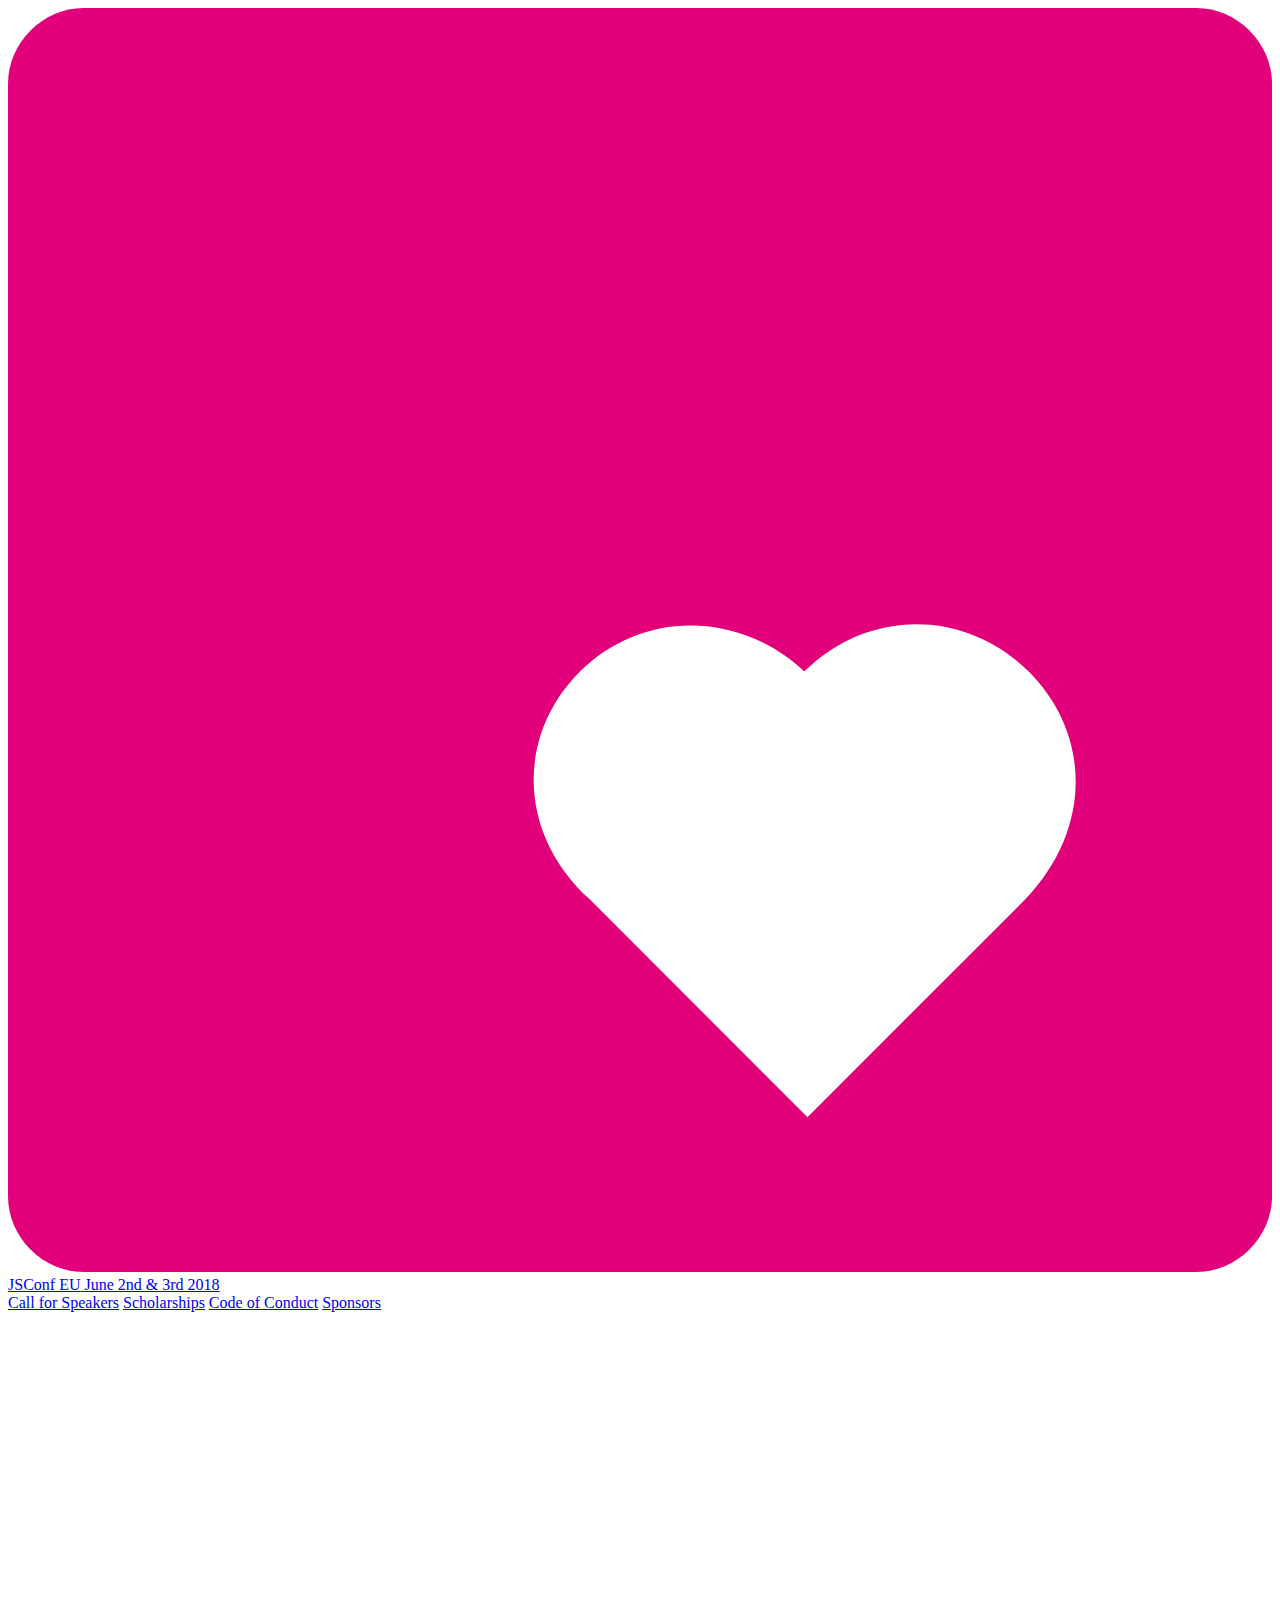
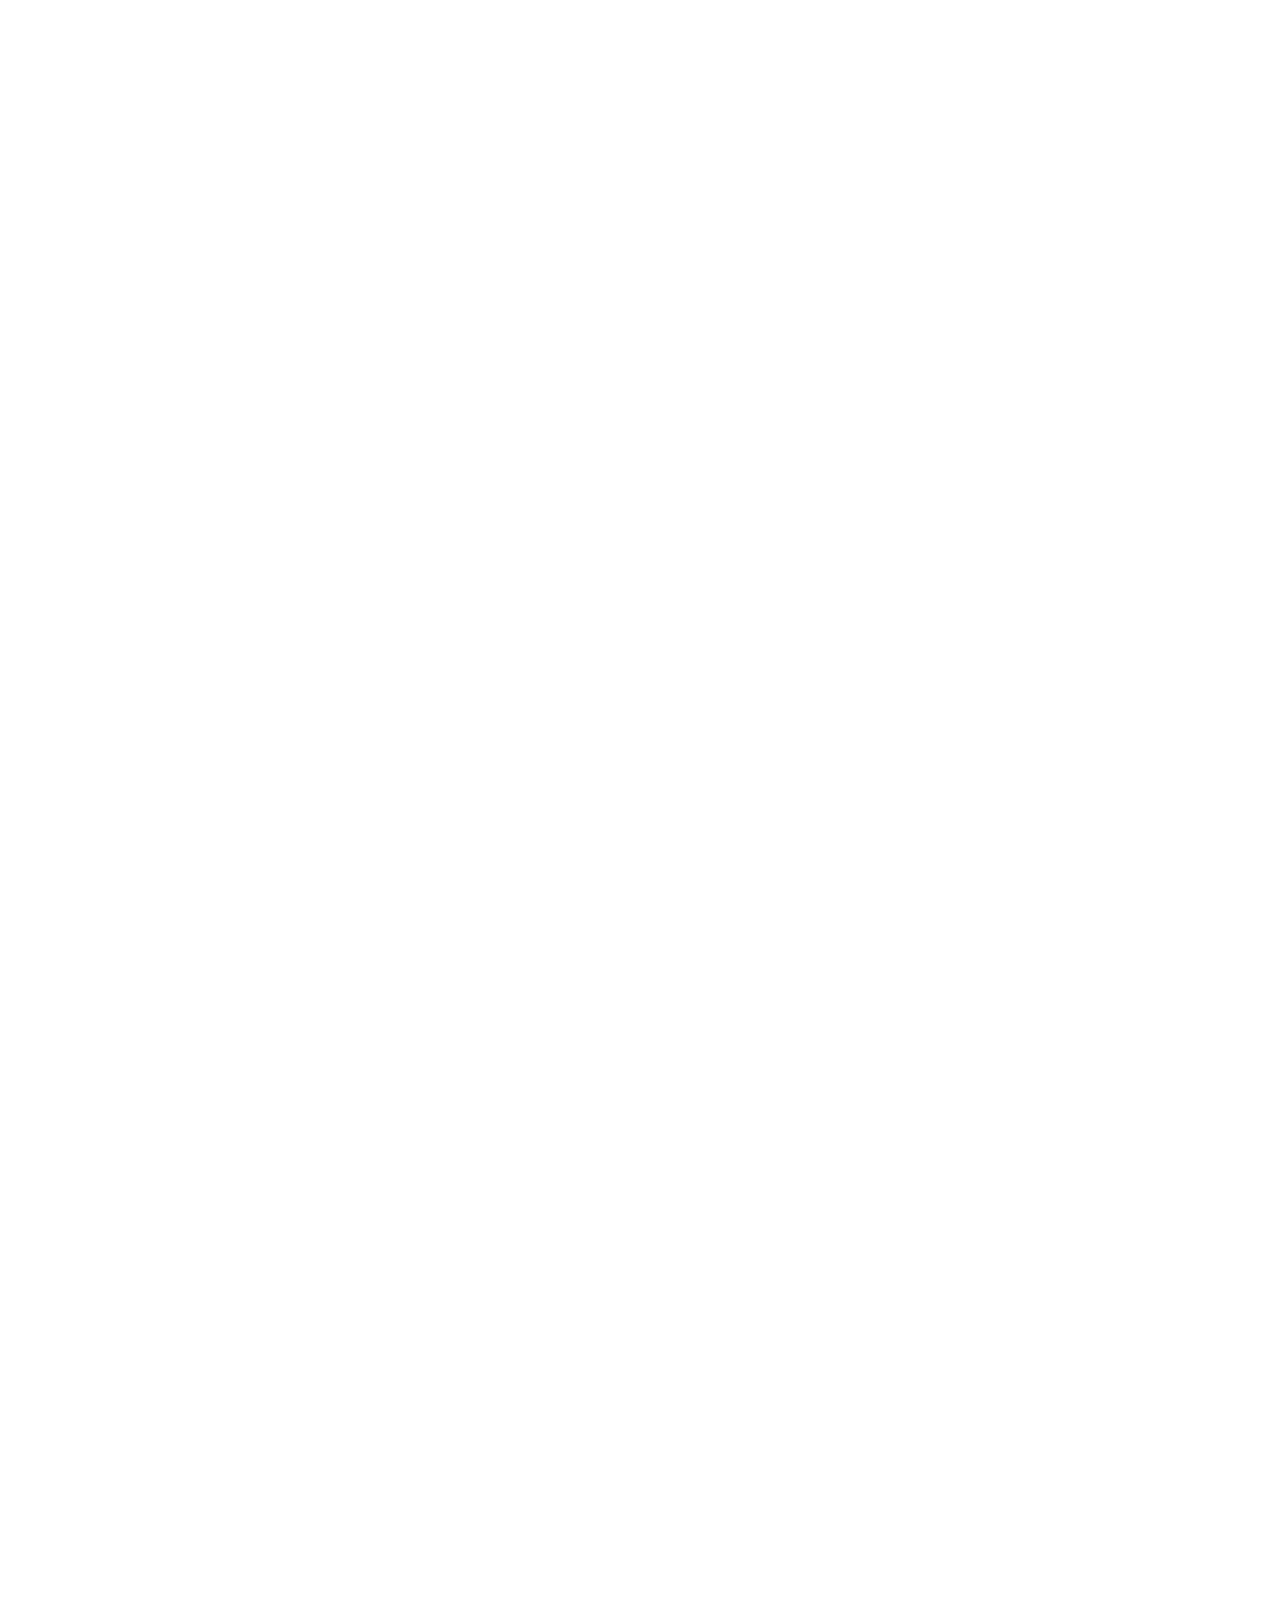
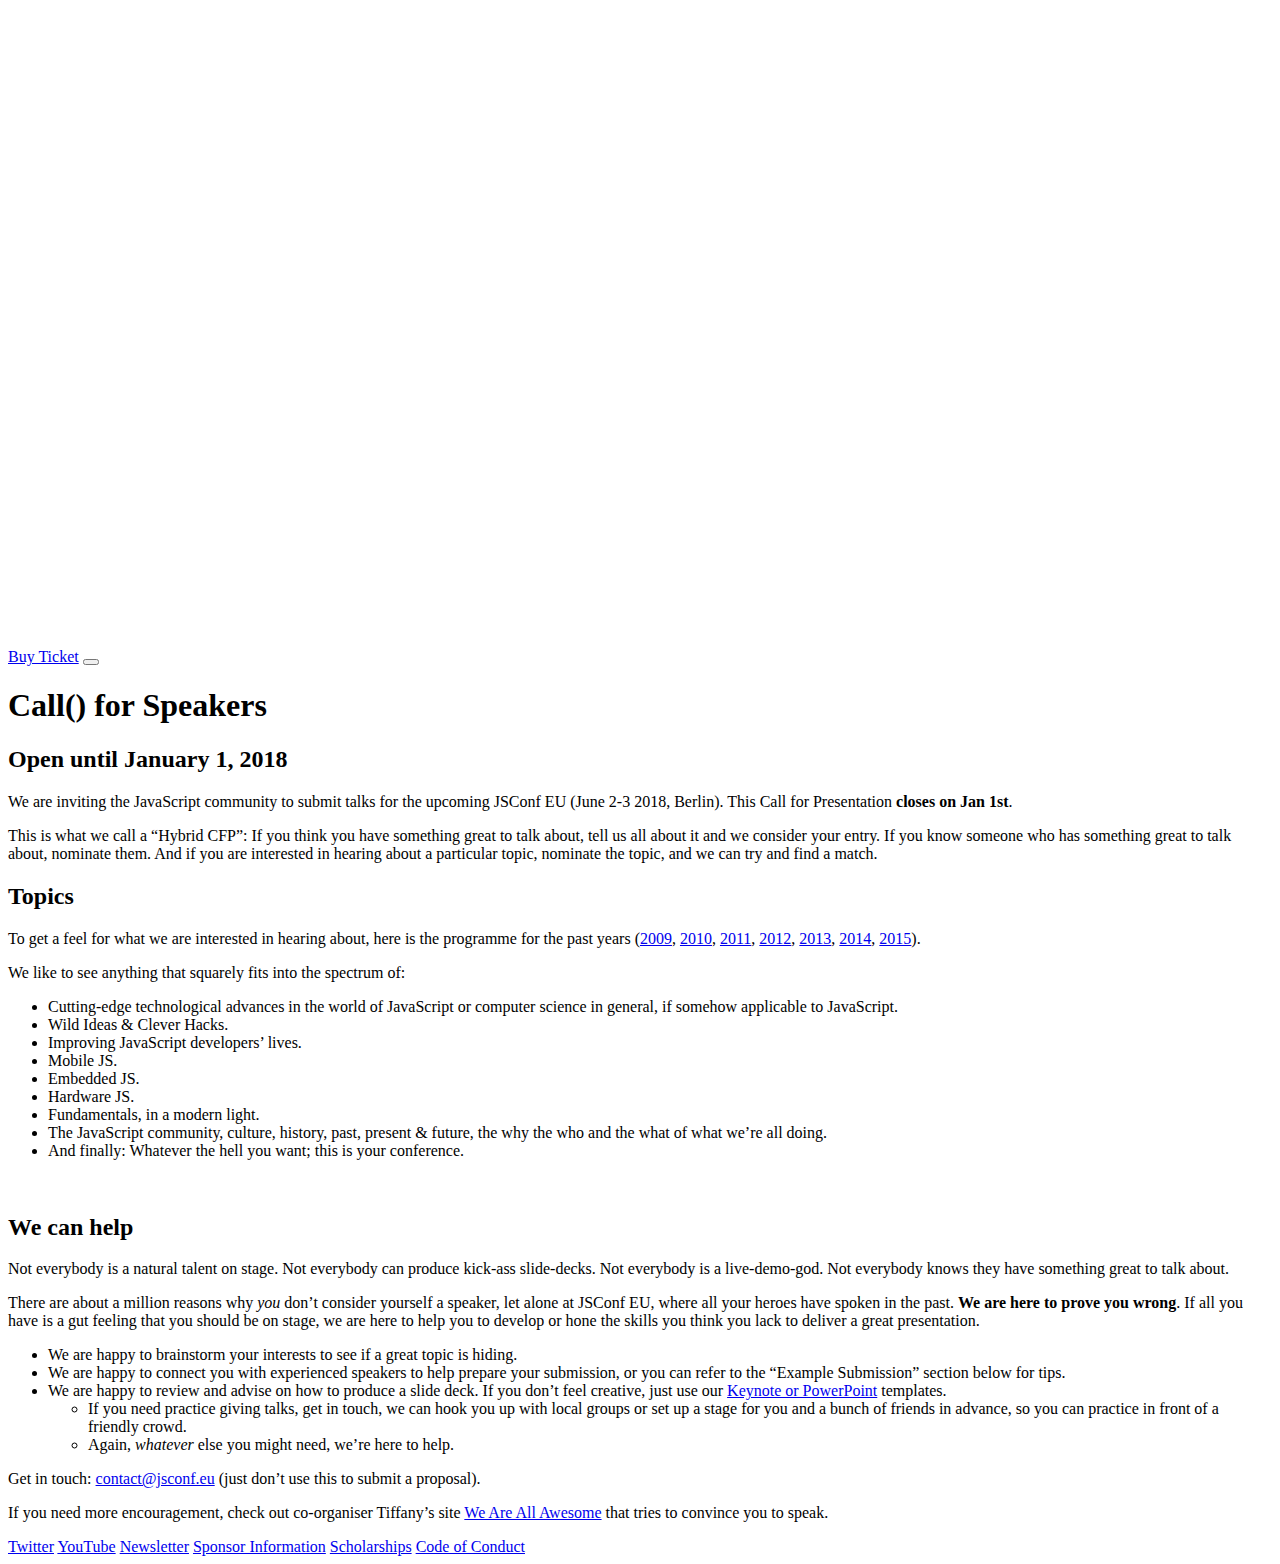
==== call-for-speakers/index.html @ 388cb3fb "Build 90660feef7602e4b3c41ac2920a0a9132fcb160b" ====
<!DOCTYPE html>
<html>
  <head>
    <meta charset="utf-8">
    <meta http-equiv="x-ua-compatible" content="ie=edge">
    <title>
      
      JSConf EU
    </title>
    <meta name="description" content="">
    <meta name="viewport" content="width=device-width, initial-scale=1">

    <link rel="apple-touch-icon" sizes="180x180" href="/apple-touch-icon.png">
    <link rel="icon" type="image/png" sizes="32x32" href="/favicon-32x32.png">
    <link rel="icon" type="image/png" sizes="16x16" href="/favicon-16x16.png">
    <link rel="manifest" href="/manifest.json">
    <link rel="mask-icon" href="/safari-pinned-tab.svg" color="#5bbad5">
    <meta name="theme-color" content="#ffffff">

    <link rel="stylesheet" href="/2018.jsconf.eu/css/main.css">
    <script src="https://use.typekit.net/gug4wmv.js"></script>
    <script>try{Typekit.load({ async: true });}catch(e){}</script>
  </head>
  <body>
    <div style="height: 0; width: 0; position: absolute; visibility: hidden;">
      <svg xmlns="http://www.w3.org/2000/svg" xmlns:xlink="http://www.w3.org/1999/xlink"><defs><path id="path-1" d="M.21.455h5.755v2.78H.21V.454z"/><path id="path-3" d="M9.38.947v9.099H.83v-9.1h8.55z"/><path id="path-5" d="M0 10.75V.532h6.804V10.75H0z"/><style>.cls-1{fill:#6058c5}.cls-2{fill:#ff008f}.cls-3{fill:#dde4f2}.cls-5{fill:#303f62}</style></defs><symbol id="form-cfs-01" viewBox="0 0 1610 2068"><g id="Startpage" fill="none" fill-rule="evenodd"><g id="form-cfs-01" transform="translate(-41)"><path d="M1289.258 786.325c15.043-2.625 24.698-3.88 36.165-3.579 1.92.051 3.853-.019 5.742-.36 9.669-1.754 22.013 2.838 32.73 6.486 2.064.703 4.2 1.151 6.364 1.43 14.627 1.885 21.215 8.982 30.729 15.351.639.427 1.277.88 1.884 1.351 12.486 9.714 19.196 14.41 27.255 22.947.675.715 1.3 1.467 1.9 2.244 5.9 7.646 12.94 15.816 18.506 24.805 1.89 3.053 3.129 6.451 3.883 9.961 1.118 5.208 3.087 9.785 5.199 14.221 5.998 12.601 19.69 19.71 33.422 17.222 3.36-.609 6.7-1.14 10.039-1.332 2.4-.139 4.805.071 7.173.492 12.116 2.158 23.819 2.624 35.147 6.23 10.53 2.943 22.87 8.945 33.36 15.41a33.07 33.07 0 0 0 2.605 1.447c14.537 7.26 18.475 12.642 24.646 19.73 1.684 1.935 3.544 3.731 5.647 5.2 8.146 5.691 13.41 16.081 18.48 25.817 1.167 2.241 2.133 4.591 2.744 7.043 2.614 10.506 9.958 21.363 13.167 33.002.265.96.595 1.897.978 2.817 2.915 7.003 3.723 24.074 3.329 36.37-.051 1.577.01 3.16.202 4.726 1.909 15.604-3.208 23.616-6.927 34.773a31.668 31.668 0 0 1-.757 2.051c-4.886 11.866-8.608 22.282-14.912 32.345a29.556 29.556 0 0 1-1.935 2.705c-8.733 10.974-13.631 17.866-21.14 25.181-1.894 1.845-4.038 3.414-6.337 4.72-12.301 6.988-18.636 14.846-29.396 20.68a38.55 38.55 0 0 0-2.291 1.344c-10.11 6.392-23.897 10.283-37.513 13.393-1.401.32-2.767.766-4.107 1.283-14.756 5.694-32.036 6.88-49.337 10.531a30.532 30.532 0 0 0-4.552 1.34c-23.487 8.934-37.077 8.085-56.151 12.345-18.38 2.945-38.026 8.32-56.074 12.434a31.65 31.65 0 0 0-3.133.891c-20.931 7.1-34.142 7.638-48.95 10.834-.684.148-1.381.275-2.073.374-12.03 1.726-23.308 4.091-33.025 6.413-17.415 4.161-34.731-7.207-37.82-24.844-1.522-8.692-3.262-18.568-5.51-29.05-.347-1.626-.8-3.233-1.405-4.78-5.777-14.784-6.627-32.08-10.58-49.763-4.562-25.164-8.001-36.305-11.983-53.53-.55-2.378-.793-4.818-.78-7.257.112-19.23-7.898-34.23-12.263-50.647-.61-2.287-.925-4.649-.994-7.015-.638-21.862-7.76-33.68-11.532-48.449-.335-1.313-.544-2.652-.696-3.998-1.466-12.89-4.652-28.124-4.434-41.56.714-18.018 1.994-26.4 5.075-37.58.5-1.816.808-3.674 1.014-5.546 1.117-10.137 7.657-20.303 13.445-29.56a31.296 31.296 0 0 0 3.09-6.543c3.282-9.66 13.094-17.622 21.384-25.142 1.077-.978 2.103-2.01 3.027-3.133 9.085-11.049 18.255-14.886 28.642-20.099 1.349-.677 2.758-1.223 4.193-1.69 12.63-4.114 22.714-9.833 35.44-12.482" id="Page-1" fill="#FFC4BC"/><g id="Page-1" transform="rotate(90 379.968 1161.968)"><path d="M230.628 145.836c.291-.825.34-1.699 0-2.524-.63-1.263-1.457-2.185-2.865-2.72-1.407-.533-3.447-.437-4.612.34-1.166.777-2.185 3.351-.336 4.476.267.174 1.93.79 3.67 1.11 1.741.318 3.56.338 4.143-.682" id="Fill-1" fill="#303F62"/><path d="M195.888 29.437c-.784-1.176-3.38-2.205-4.517-.34-.174.27-.797 1.948-1.119 3.705-.32 1.757-.342 3.593.687 4.18.833.295 1.715.344 2.548 0 1.274-.636 2.205-1.47 2.744-2.89.54-1.421.441-3.48-.343-4.655" id="Fill-3" fill="#303F62"/><path d="M221.645 158.273c.268.173 1.93.79 3.67 1.108 1.742.319 3.56.34 4.144-.68.29-.825.34-1.7 0-2.525-.631-1.262-1.457-2.185-2.865-2.718-1.408-.535-3.447-.438-4.612.339-1.166.777-2.185 3.35-.337 4.476" id="Fill-5" fill="#303F62"/><path d="M214.307 40.846c1.291-.571 2.252-1.351 2.852-2.732.601-1.381.601-3.423-.12-4.624-.72-1.201-3.243-2.341-4.455-.55-.185.26-.881 1.89-1.282 3.615-.401 1.724-.508 3.54.483 4.17.811.33 1.681.42 2.522.12" id="Fill-7" fill="#303F62"/><path d="M212.603 49.672c.124-.866 0-1.733-.495-2.476-.867-1.114-1.857-1.856-3.342-2.104-1.486-.248-3.467.248-4.457 1.238-.99.99-1.485 3.714.548 4.455.296.117 2.047.396 3.817.367 1.769-.029 3.557-.366 3.929-1.48" id="Fill-9" fill="#303F62"/><path d="M200.14 82.72c1.484.248 3.465-.248 4.455-1.238.99-.99 1.485-3.714-.548-4.455-.296-.117-2.047-.396-3.816-.367-1.77.029-3.558.366-3.93 1.48-.123.867 0 1.733.496 2.476.866 1.114 1.857 1.856 3.342 2.104" id="Fill-11" fill="#303F62"/><path d="M202.525 99.212c1.356-.391 2.413-1.034 3.195-2.321.782-1.288 1.057-3.31.506-4.598-.552-1.287-2.897-2.758-4.34-1.146-.22.232-1.13 1.754-1.758 3.408-.631 1.654-.982 3.439-.085 4.198.758.436 1.608.643 2.482.459" id="Fill-13" fill="#303F62"/><path d="M208.223 64.952c.601-1.381.601-3.422-.12-4.624-.721-1.2-3.242-2.341-4.455-.548-.186.259-.881 1.89-1.281 3.613-.402 1.724-.509 3.541.482 4.171.811.33 1.681.421 2.522.12 1.291-.57 2.251-1.351 2.852-2.732" id="Fill-15" fill="#303F62"/><path d="M216.75 94.512c.803.347 1.672.456 2.52.173 1.301-.542 2.278-1.302 2.908-2.67.63-1.368.674-3.409-.022-4.625-.695-1.216-3.192-2.41-4.442-.644-.19.255-.92 1.871-1.358 3.586-.438 1.715-.584 3.53.394 4.18" id="Fill-17" fill="#303F62"/><path d="M231.506 122.101c-.127-.292-1.168-1.728-2.439-2.958-1.272-1.23-2.775-2.257-3.825-1.732-.7.525-1.226 1.225-1.4 2.101-.176 1.4 0 2.626.874 3.851.876 1.225 2.626 2.276 4.027 2.276 1.401 0 3.676-1.576 2.763-3.538" id="Fill-19" fill="#303F62"/><path d="M260.776 110.842c-.134-.865-.505-1.658-1.195-2.225-1.153-.813-2.317-1.235-3.81-1.04-1.493.196-3.244 1.246-3.903 2.482-.66 1.236-.34 3.986 1.822 4.103.317.026 2.073-.217 3.758-.76 1.684-.543 3.297-1.386 3.328-2.56" id="Fill-21" fill="#303F62"/><path d="M361.759 100.582c.296.117 2.047.396 3.817.367 1.769-.03 3.558-.366 3.929-1.48.124-.866 0-1.733-.496-2.475-.866-1.115-1.856-1.857-3.341-2.105-1.486-.247-3.467.248-4.457 1.238-.99.99-1.485 3.713.548 4.455" id="Fill-23" fill="#303F62"/><path d="M265.721 79.077c1.226-.875 2.276-2.625 2.276-4.026 0-1.401-1.576-3.677-3.538-2.763-.292.127-1.727 1.167-2.958 2.439-1.23 1.272-2.257 2.775-1.732 3.825.525.7 1.225 1.226 2.1 1.4 1.401.175 2.626 0 3.852-.875" id="Fill-25" fill="#303F62"/><path d="M245.042 127.217c.307.083 2.079.167 3.833-.057 1.756-.224 3.497-.756 3.743-1.904.027-.875-.192-1.723-.766-2.407-.984-1.01-2.051-1.64-3.554-1.722-1.504-.082-3.418.63-4.293 1.722-.875 1.094-1.066 3.855 1.037 4.368" id="Fill-27" fill="#303F62"/><path d="M246.511 73.146c1.374-.274 3.296-2.266 2.016-4.011-.182-.261-1.484-1.465-2.973-2.422-1.488-.958-3.163-1.67-4.09-.948-.583.652-.96 1.442-.96 2.334.102 1.408.514 2.575 1.612 3.605 1.1 1.03 3.022 1.717 4.395 1.442" id="Fill-29" fill="#303F62"/><path d="M236.957 86.329c1.4 0 3.676-1.576 2.763-3.538-.127-.292-1.168-1.728-2.44-2.959-1.27-1.23-2.774-2.256-3.824-1.731-.7.525-1.226 1.225-1.4 2.1-.176 1.4 0 2.627.875 3.852s2.625 2.276 4.026 2.276" id="Fill-31" fill="#303F62"/><path d="M238.063 60.956c-.126-.292-1.167-1.728-2.439-2.958-1.272-1.23-2.775-2.257-3.825-1.732-.7.525-1.226 1.225-1.4 2.101-.175 1.4 0 2.626.874 3.851.876 1.225 2.626 2.276 4.027 2.276 1.401 0 3.677-1.576 2.763-3.538" id="Fill-33" fill="#303F62"/><path d="M242.477 28.921c-.126-.292-1.167-1.728-2.44-2.958-1.271-1.23-2.773-2.257-3.824-1.732-.7.525-1.225 1.225-1.4 2.101-.175 1.4 0 2.626.875 3.851s2.626 2.276 4.026 2.276 3.677-1.576 2.763-3.538" id="Fill-35" fill="#303F62"/><path d="M263.992 141.17c.312-.063 1.934-.78 3.404-1.766 1.47-.985 2.788-2.239 2.494-3.377-.366-.794-.941-1.455-1.76-1.809-1.332-.465-2.568-.55-3.95.05-1.381.598-2.775 2.09-3.068 3.46-.294 1.37.77 3.924 2.88 3.442" id="Fill-37" fill="#303F62"/><path d="M140.925 33.52c1.321-.265 3.172-2.182 1.94-3.86-.175-.253-1.428-1.41-2.86-2.332-1.434-.922-3.045-1.607-3.937-.913-.562.628-.926 1.388-.926 2.247.1 1.355.496 2.478 1.554 3.47 1.057.991 2.907 1.651 4.23 1.387" id="Fill-39" fill="#303F62"/><path d="M123.561 21.835c-.65.488-1.14 1.139-1.302 1.953-.163 1.302 0 2.442.814 3.582.814 1.139 2.442 2.116 3.743 2.116 1.303 0 3.42-1.465 2.57-3.29-.118-.272-1.086-1.606-2.268-2.751-1.183-1.144-2.58-2.1-3.557-1.61" id="Fill-41" fill="#303F62"/><path d="M133.73 7.318c-.73.196-1.375.589-1.796 1.234-.59 1.067-.842 2.105-.533 3.368.308 1.262 1.375 2.665 2.497 3.114 1.123.449 3.45-.084 3.348-1.95-.008-.274-.382-1.758-1.006-3.152-.625-1.394-1.5-2.698-2.51-2.614" id="Fill-43" fill="#303F62"/><path d="M134.945 76.611c1.557 0 4.087-1.75 3.07-3.933-.14-.325-1.297-1.92-2.711-3.288-1.413-1.368-3.084-2.509-4.252-1.925-.778.583-1.362 1.362-1.556 2.335-.195 1.557 0 2.92.973 4.281.973 1.363 2.919 2.53 4.476 2.53" id="Fill-45" fill="#303F62"/><path d="M130.18 55.678c1.599.267 3.73-.266 4.795-1.332 1.066-1.065 1.599-3.995-.59-4.793-.318-.126-2.202-.426-4.105-.395-1.904.03-3.828.394-4.227 1.592-.134.932 0 1.865.532 2.664.932 1.199 1.998 1.998 3.596 2.264" id="Fill-47" fill="#303F62"/><path d="M294.796 5.83c1.32-.55 2.308-1.319 2.946-2.704.284-.618.443-1.372.477-2.126h-6.255c-.04.14-.08.28-.117.422-.443 1.736-.59 3.573.4 4.232.812.352 1.692.462 2.55.176" id="Fill-49" fill="#303F62"/><path d="M293.617 45.307c-.626-1.253-3.053-2.583-4.4-.889-.205.245-1.023 1.818-1.555 3.505-.532 1.688-.778 3.49.162 4.195.783.392 1.644.548 2.505.313 1.33-.47 2.35-1.173 3.053-2.505.705-1.33.861-3.367.235-4.619" id="Fill-51" fill="#303F62"/><path d="M152.153 17.486c.628-1.187.768-3 .209-4.117-.558-1.116-2.721-2.303-3.921-.793-.183.218-.912 1.62-1.387 3.124-.474 1.505-.693 3.112.144 3.74.698.35 1.466.488 2.233.28 1.187-.42 2.094-1.048 2.722-2.234" id="Fill-53" fill="#303F62"/><path d="M143.842 41.723c-.123.311-.416 2.146-.385 4.002.031 1.856.384 3.731 1.552 4.121.91.129 1.817 0 2.596-.519 1.17-.909 1.947-1.948 2.207-3.505.26-1.558-.26-3.635-1.298-4.674-1.039-1.038-3.895-1.558-4.672.575" id="Fill-55" fill="#303F62"/><path d="M192.76 11.628c-.182.28-.827 2.019-1.16 3.84-.334 1.822-.356 3.726.712 4.335.863.305 1.778.356 2.641 0 1.321-.66 2.286-1.524 2.845-2.997.56-1.473.457-3.607-.355-4.826-.813-1.22-3.506-2.286-4.684-.352" id="Fill-57" fill="#303F62"/><path d="M199.624 4.969c.91.32 1.872.375 2.781 0 1.391-.695 2.407-1.604 2.996-3.156.096-.253.166-.53.225-.812h-6.847c-.246 1.72-.162 3.393.845 3.968" id="Fill-59" fill="#303F62"/><path d="M174.663 39.739c1.4 0 3.676-1.576 2.763-3.538-.126-.292-1.167-1.727-2.44-2.958-1.27-1.231-2.773-2.257-3.823-1.732-.702.525-1.227 1.226-1.401 2.1-.175 1.4 0 2.627.875 3.852.875 1.226 2.626 2.276 4.026 2.276" id="Fill-61" fill="#303F62"/><g id="Group-65" transform="translate(147 .545)"><mask id="mask-2" fill="#fff"><use xlink:href="#path-1"/></mask><path d="M.515 2.599c.568.43 1.234.686 1.96.627 1.136-.176 2.057-.588 2.823-1.548.271-.343.498-.768.667-1.223H.462C.156 1.318.077 2.12.515 2.599" id="Fill-63" fill="#303F62" mask="url(#mask-2)"/></g><path d="M191.075 54.295c1.384-.277 2.49-.831 3.377-2.048.886-1.218 1.329-3.211.886-4.54-.443-1.33-2.658-2.99-4.23-1.502-.237.213-1.27 1.653-2.035 3.249-.766 1.596-1.264 3.346-.434 4.176.72.498 1.55.775 2.436.665" id="Fill-66" fill="#303F62"/><path d="M291.08 70.006c1.227-.875 2.276-2.625 2.276-4.026 0-1.401-1.575-3.677-3.538-2.763-.291.127-1.726 1.167-2.957 2.439-1.231 1.272-2.257 2.775-1.733 3.825.526.7 1.226 1.226 2.101 1.4 1.4.175 2.627 0 3.851-.875" id="Fill-68" fill="#303F62"/><path d="M155.596 35.502c1.317.33 3.828-.617 3.43-2.677-.05-.305-.692-1.899-1.598-3.356-.907-1.456-2.079-2.775-3.19-2.528-.782.33-1.44.865-1.81 1.646-.495 1.276-.618 2.47-.083 3.828.535 1.358 1.934 2.758 3.251 3.087" id="Fill-70" fill="#303F62"/><path d="M172.352 22.002c-.12-.277-1.108-1.64-2.314-2.807-1.207-1.168-2.633-2.141-3.629-1.643-.665.498-1.163 1.163-1.329 1.993-.166 1.329 0 2.492.83 3.654.831 1.163 2.492 2.159 3.82 2.159 1.33 0 3.49-1.494 2.622-3.356" id="Fill-72" fill="#303F62"/><path d="M162.002 52.392c1.437-.174 2.614-.653 3.616-1.83 1.002-1.176 1.61-3.18 1.263-4.574-.35-1.393-2.483-3.267-4.21-1.869-.258.2-1.428 1.592-2.336 3.164-.91 1.572-1.557 3.323-.772 4.238.696.566 1.524.914 2.439.871" id="Fill-74" fill="#303F62"/><path d="M163.92 11.037c1.086-.776 2.018-2.328 2.018-3.57s-1.397-3.26-3.137-2.45c-.259.113-1.53 1.036-2.623 2.163-1.09 1.128-2 2.46-1.535 3.391.465.621 1.087 1.087 1.862 1.242 1.242.155 2.33 0 3.415-.776" id="Fill-76" fill="#303F62"/><path d="M375.72 47.683c.266-.239 1.428-1.86 2.29-3.656.86-1.796 1.421-3.764.486-4.698-.809-.56-1.743-.873-2.74-.748-1.557.311-2.803.934-3.799 2.305-.997 1.37-1.495 3.612-.997 5.107.498 1.494 2.99 3.363 4.76 1.69" id="Fill-78" fill="#303F62"/><path d="M360.598 39.211c-.913-.353-1.888-.436-2.82-.083-1.433.664-2.49 1.556-3.134 3.112-.644 1.556-.602 3.838.228 5.166.83 1.328 3.672 2.552 4.991.523.202-.293.946-2.13 1.36-4.065.413-1.935.495-3.968-.625-4.653" id="Fill-80" fill="#303F62"/><path d="M388.82 73.75c.247-.22 1.318-1.717 2.113-3.374.794-1.656 1.312-3.473.45-4.335-.748-.517-1.61-.804-2.53-.689-1.435.287-2.585.862-3.504 2.126-.92 1.264-1.38 3.333-.92 4.712.46 1.38 2.759 3.103 4.39 1.56" id="Fill-82" fill="#303F62"/><path d="M382.527 25.246c.277-.248 1.484-1.933 2.379-3.798.894-1.865 1.477-3.91.506-4.88-.841-.583-1.811-.906-2.846-.777-1.618.324-2.912.971-3.947 2.394-1.035 1.423-1.553 3.752-1.035 5.306.517 1.552 3.105 3.493 4.943 1.755" id="Fill-84" fill="#303F62"/><path d="M364.773 65.522c-1.301.703-2.238 1.599-2.75 3.09-.512 1.493-.341 3.625.512 4.819.852 1.193 3.58 2.174 4.697.2.172-.286.762-2.047 1.037-3.88.275-1.833.234-3.74-.853-4.314-.874-.278-1.79-.3-2.643.085" id="Fill-86" fill="#303F62"/><path d="M367.856 22.144c-.958-.37-1.981-.457-2.961-.087-1.503.697-2.613 1.633-3.288 3.266-.675 1.633-.631 4.029.239 5.422.87 1.394 3.855 2.678 5.239.549.212-.308.993-2.236 1.426-4.267.434-2.031.52-4.164-.655-4.883" id="Fill-88" fill="#303F62"/><path d="M403.575 13.127c-.963-.137-1.925 0-2.75.55-1.238.963-2.062 2.063-2.338 3.713-.275 1.65.276 3.85 1.375 4.95 1.1 1.1 4.125 1.65 4.949-.61.13-.328.44-2.273.408-4.238-.033-1.966-.407-3.952-1.644-4.365" id="Fill-90" fill="#303F62"/><path d="M384.797 52.97c-.808-.49-1.72-.737-2.668-.562-1.474.386-2.633 1.053-3.51 2.422-.878 1.37-1.229 3.546-.667 4.95.562 1.404 3.054 3.053 4.655 1.351.242-.244 1.263-1.864 1.987-3.632.724-1.769 1.15-3.687.203-4.529" id="Fill-92" fill="#303F62"/><path d="M378.832 143.25c-.117.296-.396 2.047-.367 3.817.03 1.769.366 3.558 1.48 3.929.866.124 1.733 0 2.476-.495 1.114-.867 1.856-1.857 2.104-3.342.247-1.486-.248-3.467-1.238-4.457-.99-.99-3.714-1.485-4.455.548" id="Fill-94" fill="#303F62"/><path d="M352.903 8.028c.914.443 1.915.613 2.91.33 1.539-.565 2.71-1.397 3.509-2.952.642-1.247.857-3.009.536-4.406h-6.412a21.69 21.69 0 0 0-.79 2.162c-.593 1.966-.853 4.061.247 4.866" id="Fill-96" fill="#303F62"/><path d="M352.877 130.801c1.27 1.23 2.774 2.257 3.825 1.732.7-.525 1.225-1.226 1.4-2.1.175-1.402 0-2.627-.875-3.852-.875-1.226-2.626-2.276-4.026-2.276-1.401 0-3.677 1.576-2.763 3.538.126.292 1.167 1.727 2.439 2.958" id="Fill-98" fill="#303F62"/><path d="M349.282 108.657c.296.117 2.047.396 3.817.367 1.77-.029 3.558-.366 3.93-1.48.123-.866 0-1.733-.497-2.475-.866-1.115-1.856-1.857-3.34-2.105-1.487-.247-3.468.248-4.458 1.238-.99.99-1.486 3.714.548 4.455" id="Fill-100" fill="#303F62"/><path d="M352.263 79.537c.143-.292.563-2.053.672-3.856.11-1.804-.093-3.65-1.198-4.115-.872-.194-1.764-.136-2.559.31-1.202.795-2.035 1.744-2.404 3.237-.368 1.493-.019 3.548.911 4.633.931 1.085 3.664 1.803 4.578-.209" id="Fill-102" fill="#303F62"/><path d="M356.166 147.097c.867.124 1.733 0 2.476-.495 1.114-.867 1.857-1.857 2.104-3.341.248-1.487-.247-3.466-1.238-4.457-.99-.99-3.714-1.486-4.455.547-.117.298-.396 2.048-.367 3.817.029 1.77.366 3.558 1.48 3.93" id="Fill-104" fill="#303F62"/><path d="M393.793 42.177c.25-.251 1.298-1.914 2.042-3.73.743-1.816 1.181-3.786.208-4.651-.83-.504-1.767-.757-2.74-.577-1.514.397-2.703 1.082-3.605 2.488-.9 1.406-1.26 3.64-.684 5.082.576 1.442 3.135 3.137 4.78 1.388" id="Fill-106" fill="#303F62"/><path d="M349.942 53.61c-1.352.676-2.34 1.56-2.911 3.067-.571 1.508-.468 3.69.364 4.938.832 1.248 3.587 2.34 4.792.36.186-.286.846-2.065 1.187-3.93.34-1.863.363-3.811-.73-4.435-.883-.312-1.818-.364-2.702 0" id="Fill-108" fill="#303F62"/><path d="M376.33 1.22c-.851 1.277-1.276 2.554-1.022 4.171.255 1.618 1.447 3.491 2.81 4.172 1.361.68 4.34.255 4.406-2.097.02-.347-.296-2.248-.933-4.064-.312-.886-.702-1.748-1.166-2.402h-3.884c-.07.075-.147.138-.212.22" id="Fill-110" fill="#303F62"/><path d="M398.223 140.084c.562 1.404 3.054 3.054 4.655 1.351.242-.245 1.264-1.863 1.988-3.632.723-1.768 1.15-3.686.202-4.529-.807-.49-1.72-.737-2.668-.562-1.474.387-2.632 1.054-3.51 2.423-.877 1.368-1.229 3.545-.667 4.95" id="Fill-112" fill="#303F62"/><path d="M404.087 56.417c.231-.245 1.192-1.854 1.858-3.602.666-1.747 1.038-3.634.09-4.436-.802-.462-1.7-.68-2.624-.485-1.433.412-2.55 1.092-3.377 2.453-.825 1.361-1.117 3.498-.534 4.86.583 1.36 3.061 2.914 4.587 1.21" id="Fill-114" fill="#303F62"/><path d="M299.264 96.98c.307-.087 1.867-.929 3.255-2.027s2.604-2.452 2.222-3.562c-.428-.764-1.053-1.377-1.897-1.666-1.365-.359-2.603-.347-3.934.36-1.33.704-2.602 2.301-2.788 3.69-.184 1.387 1.077 3.851 3.142 3.205" id="Fill-116" fill="#303F62"/><path d="M289.538 128.372c.301-.104 1.813-1.032 3.137-2.205 1.325-1.174 2.464-2.593 2.02-3.68-.47-.74-1.127-1.317-1.988-1.558-1.382-.282-2.618-.202-3.906.577-1.29.78-2.47 2.444-2.577 3.84-.108 1.396 1.288 3.786 3.315 3.026" id="Fill-118" fill="#303F62"/><path d="M296.922 25.49c.219-.232 1.128-1.754 1.758-3.408.63-1.653.982-3.439.085-4.197-.758-.437-1.61-.644-2.482-.46-1.357.391-2.414 1.034-3.195 2.322-.782 1.287-1.058 3.31-.506 4.597.55 1.287 2.896 2.758 4.34 1.146" id="Fill-120" fill="#303F62"/><path d="M301.52 114.376c.309-.077 1.896-.868 3.319-1.92s2.682-2.366 2.337-3.488c-.403-.777-1.007-1.41-1.842-1.727-1.353-.403-2.59-.43-3.943.231-1.352.661-2.676 2.216-2.906 3.597-.231 1.382.949 3.885 3.035 3.307" id="Fill-122" fill="#303F62"/><path d="M276.737 121.925c1.324-1.173 2.463-2.593 2.02-3.681-.47-.738-1.128-1.316-1.987-1.557-1.383-.282-2.618-.201-3.908.577-1.288.779-2.47 2.444-2.577 3.84-.108 1.397 1.289 3.786 3.315 3.026.3-.104 1.812-1.032 3.137-2.205" id="Fill-124" fill="#303F62"/><path d="M272.67 189.548c.116-.296.395-2.047.366-3.817-.029-1.77-.366-3.558-1.48-3.93-.866-.123-1.733 0-2.476.497-1.114.866-1.856 1.856-2.104 3.34-.247 1.487.248 3.468 1.238 4.458.99.99 3.714 1.485 4.455-.548" id="Fill-126" fill="#303F62"/><path d="M301.3 205.813c.328-.082 2.016-.923 3.53-2.042 1.514-1.12 2.854-2.517 2.486-3.71-.429-.828-1.072-1.5-1.959-1.838-1.439-.429-2.756-.459-4.195.245-1.439.704-2.847 2.358-3.092 3.827-.245 1.47 1.01 4.134 3.23 3.518" id="Fill-128" fill="#303F62"/><path d="M281.575 148.212c.293-.126 1.728-1.167 2.958-2.439 1.23-1.272 2.258-2.774 1.732-3.825-.525-.7-1.225-1.225-2.1-1.4-1.401-.175-2.626 0-3.852.875-1.225.875-2.275 2.626-2.275 4.026 0 1.401 1.575 3.677 3.537 2.763" id="Fill-130" fill="#303F62"/><path d="M435.73 32.229c1.12.84 3.886.945 4.333-1.172.074-.31.102-2.083-.177-3.83-.28-1.748-.865-3.471-2.02-3.681-.876 0-1.716.245-2.381.84-.981 1.016-1.576 2.1-1.611 3.607-.035 1.505.735 3.396 1.856 4.236" id="Fill-132" fill="#303F62"/><path d="M431.123 46.706c.276.158 1.97.682 3.726.903 1.755.222 3.575.141 4.1-.909.244-.84.244-1.716-.14-2.52-.702-1.226-1.577-2.102-3.012-2.557-1.436-.455-3.467-.245-4.587.595-1.12.841-1.995 3.467-.087 4.488" id="Fill-134" fill="#303F62"/><path d="M267.45 160.172c.293-.126 1.729-1.167 2.959-2.439s2.257-2.774 1.732-3.825c-.525-.7-1.226-1.225-2.101-1.4-1.401-.175-2.626 0-3.851.875s-2.276 2.626-2.276 4.026c0 1.401 1.576 3.677 3.538 2.763" id="Fill-136" fill="#303F62"/><path d="M320.475 3.09c-.598 1.5-.53 3.686.282 4.95.812 1.262 3.551 2.401 4.791.44.191-.285.881-2.055 1.254-3.915.262-1.309.357-2.654.019-3.565h-4.857a5.127 5.127 0 0 0-1.489 2.09" id="Fill-138" fill="#303F62"/><path d="M416.957 3.828c-1.388-.257-2.622-.154-3.896.648-1.275.802-2.426 2.487-2.51 3.886-.081 1.398 1.359 3.762 3.37 2.966.3-.11 1.794-1.065 3.097-2.262 1.304-1.197 2.416-2.637 1.954-3.717-.483-.729-1.152-1.295-2.015-1.521" id="Fill-140" fill="#303F62"/><path d="M323.66 123.082c.314-.052 1.959-.714 3.46-1.649 1.504-.935 2.864-2.144 2.609-3.29-.34-.807-.891-1.487-1.698-1.869-1.316-.509-2.548-.636-3.95-.085-1.4.552-2.843 1.996-3.183 3.354-.34 1.36.637 3.95 2.762 3.54" id="Fill-142" fill="#303F62"/><path d="M312.509 188.915c.315-.045 1.974-.672 3.496-1.575 1.522-.903 2.907-2.083 2.677-3.235-.322-.813-.86-1.504-1.658-1.903-1.306-.537-2.534-.691-3.946-.17-1.413.523-2.887 1.935-3.255 3.287-.37 1.35.553 3.96 2.686 3.596" id="Fill-144" fill="#303F62"/><path d="M321.54 100.685c-.403-.777-1.008-1.41-1.842-1.727-1.353-.402-2.59-.431-3.943.23-1.353.663-2.676 2.217-2.906 3.598-.23 1.38.95 3.885 3.035 3.307.31-.077 1.896-.867 3.32-1.92 1.422-1.052 2.681-2.365 2.336-3.488" id="Fill-146" fill="#303F62"/><path d="M309.892 159.556c.855-1.11.993-3.875-1.12-4.347-.308-.078-2.08-.127-3.832.13-1.75.258-3.48.823-3.704 1.976-.01.875.225 1.719.812 2.39 1.002.993 2.08 1.601 3.586 1.655 1.505.053 3.404-.694 4.258-1.804" id="Fill-148" fill="#303F62"/><path d="M248.489 146.333c.319.007 2.058-.336 3.708-.975 1.65-.639 3.212-1.573 3.176-2.747-.184-.856-.6-1.627-1.321-2.152-1.198-.746-2.384-1.1-3.863-.819-1.48.281-3.167 1.43-3.754 2.702-.587 1.271-.11 3.998 2.054 3.991" id="Fill-150" fill="#303F62"/><path d="M484.196 78.793c.365-1.458-.683-4.236-2.963-3.796-.337.056-2.102.766-3.714 1.769-1.612 1.004-3.072 2.3-2.798 3.53.364.866.957 1.595 1.822 2.005 1.412.546 2.734.683 4.236.09 1.504-.591 3.053-2.14 3.417-3.598" id="Fill-152" fill="#303F62"/><path d="M485.047 23.742c-.99.99-1.486 3.713.548 4.456.296.116 2.047.395 3.816.366 1.77-.029 3.558-.366 3.93-1.48.123-.866 0-1.732-.496-2.476-.866-1.114-1.857-1.855-3.342-2.104-1.485-.247-3.466.248-4.456 1.238" id="Fill-154" fill="#303F62"/><path d="M482.123 45.773c1.1.732 3.708.687 4.017-1.33.053-.296-.012-1.966-.367-3.596-.353-1.631-.995-3.221-2.094-3.36-.824.047-1.602.32-2.197.916-.87 1.008-1.373 2.06-1.328 3.479.046 1.419.87 3.159 1.97 3.89" id="Fill-156" fill="#303F62"/><path d="M478.646 93.782c-.313.135-1.847 1.248-3.163 2.607-1.315 1.36-2.413 2.966-1.85 4.089.56.749 1.31 1.31 2.245 1.497 1.497.187 2.807 0 4.117-.935 1.31-.936 2.433-2.807 2.433-4.304 0-1.498-1.685-3.931-3.782-2.954" id="Fill-158" fill="#303F62"/><path d="M41.47 27.226c-.28-1.748-.866-3.47-2.022-3.68-.875 0-1.715.244-2.38.84-.98 1.015-1.576 2.101-1.61 3.606-.036 1.505.735 3.396 1.855 4.236 1.12.841 3.886.946 4.333-1.172.074-.31.102-2.082-.177-3.83" id="Fill-160" fill="#303F62"/><path d="M486.034 5.159c-1.485-.248-3.466.248-4.456 1.237-.99.992-1.485 3.715.548 4.455.296.117 2.047.396 3.816.367 1.77-.028 3.558-.366 3.93-1.48.123-.865 0-1.732-.495-2.475-.867-1.114-1.858-1.856-3.343-2.104" id="Fill-162" fill="#303F62"/><path d="M476.286 53.016c-1.486.235-3.209 1.331-3.836 2.583-.625 1.253-.234 3.993 1.93 4.054.317.017 2.067-.272 3.736-.859 1.67-.587 3.26-1.472 3.26-2.647-.156-.861-.548-1.644-1.253-2.192-1.174-.783-2.349-1.174-3.837-.939" id="Fill-164" fill="#303F62"/><path d="M467.296 30.952c-.312 1.351.701 3.896 2.796 3.451.31-.057 1.926-.741 3.396-1.694 1.47-.952 2.793-2.173 2.521-3.302-.35-.792-.909-1.455-1.714-1.818-1.312-.481-2.532-.585-3.909-.013-1.376.571-2.778 2.025-3.09 3.376" id="Fill-166" fill="#303F62"/><path d="M473.4 18.72c.189-.237.927-1.751 1.39-3.368.464-1.616.652-3.335-.258-3.98-.753-.353-1.575-.48-2.387-.235-1.253.479-2.202 1.174-2.838 2.456-.635 1.28-.734 3.219-.107 4.393.626 1.174 2.964 2.377 4.2.734" id="Fill-168" fill="#303F62"/><path d="M413.236 170.46c.296.117 2.047.396 3.817.367 1.77-.029 3.558-.366 3.93-1.48.123-.866 0-1.733-.497-2.476-.866-1.114-1.856-1.856-3.34-2.104-1.487-.247-3.468.248-4.458 1.238-.99.99-1.486 3.713.548 4.455" id="Fill-170" fill="#303F62"/><path d="M415.026 106.382c-1.33-.705-3.367-.86-4.619-.235-1.253.627-2.584 3.053-.889 4.4.244.205 1.817 1.023 3.505 1.555s3.49.778 4.195-.16c.391-.784.548-1.645.313-2.507-.469-1.33-1.174-2.348-2.505-3.053" id="Fill-172" fill="#303F62"/><path d="M419.06 131.928c-.139-.924-.532-1.773-1.267-2.381-1.228-.874-2.47-1.33-4.066-1.128-1.596.203-3.471 1.318-4.18 2.635-.71 1.317-.38 4.256 1.928 4.39.339.03 2.217-.223 4.019-.795 1.801-.573 3.528-1.467 3.566-2.721" id="Fill-174" fill="#303F62"/><path d="M337.399 16.353c.265-.236 1.414-1.841 2.266-3.617.85-1.776 1.406-3.724.482-4.648-.801-.555-1.726-.863-2.711-.74-1.541.309-2.773.925-3.76 2.28-.985 1.356-1.478 3.574-.985 5.053s2.958 3.327 4.708 1.672" id="Fill-176" fill="#303F62"/><path d="M455.516 100.11c.287.86.804 1.606 1.606 2.065 1.32.63 2.582.86 4.074.402 1.492-.46 3.098-1.836 3.557-3.213.459-1.377-.344-4.131-2.572-3.876-.33.029-2.082.582-3.708 1.429-1.627.847-3.129 1.988-2.957 3.193" id="Fill-178" fill="#303F62"/><path d="M456.426 21.549c-1.218-.886-3.211-1.33-4.54-.886-1.328.443-2.99 2.657-1.502 4.23.213.237 1.654 1.27 3.25 2.035 1.595.766 3.345 1.264 4.176.433.498-.72.775-1.55.664-2.435-.277-1.384-.83-2.491-2.048-3.377" id="Fill-180" fill="#303F62"/><path d="M461.463 69.079c.258.202 1.904.985 3.658 1.469 1.754.485 3.616.672 4.306-.319.373-.819.503-1.71.23-2.586-.532-1.351-1.294-2.371-2.687-3.046-1.394-.675-3.49-.761-4.755-.072-1.264.69-2.543 3.233-.752 4.554" id="Fill-182" fill="#303F62"/><path d="M462.485 44.98c-.577 1.298-.054 4.054 2.139 4.016.323.003 2.08-.371 3.743-1.042 1.663-.671 3.232-1.64 3.179-2.83-.2-.864-.631-1.638-1.37-2.161-1.225-.738-2.431-1.08-3.926-.774-1.495.306-3.19 1.495-3.765 2.792" id="Fill-184" fill="#303F62"/><path d="M332.584 39.032c.88.37 1.828.477 2.748.16 1.414-.609 2.47-1.449 3.14-2.948.67-1.499.693-3.724-.079-5.042-.773-1.317-3.509-2.588-4.85-.648-.207.281-.982 2.051-1.438 3.926-.457 1.874-.594 3.854.48 4.552" id="Fill-186" fill="#303F62"/><path d="M316.058 247.425c-1.4 0-3.676 1.576-2.763 3.538.127.292 1.168 1.727 2.439 2.958 1.272 1.231 2.775 2.257 3.825 1.732.7-.525 1.226-1.226 1.4-2.1.176-1.4 0-2.627-.875-3.852-.875-1.226-2.626-2.276-4.026-2.276" id="Fill-188" fill="#303F62"/><path d="M500.74 38.2c-1.436-.206-3.997 1.075-3.349 3.218.088.318.944 1.941 2.066 3.387 1.122 1.447 2.511 2.718 3.664 2.334.794-.436 1.435-1.076 1.742-1.947.384-1.409.384-2.69-.333-4.073-.717-1.383-2.356-2.715-3.79-2.92" id="Fill-190" fill="#303F62"/><path d="M32.706 46.706c.277.158 1.97.682 3.727.903 1.755.222 3.573.141 4.099-.909.245-.84.245-1.716-.14-2.52-.701-1.226-1.576-2.102-3.012-2.557-1.435-.455-3.466-.245-4.586.595-1.121.841-1.996 3.467-.088 4.488" id="Fill-192" fill="#303F62"/><path d="M495.59 74.623c-1.595.203-3.47 1.317-4.18 2.635-.71 1.317-.38 4.256 1.93 4.39.338.029 2.216-.223 4.018-.796 1.802-.573 3.528-1.466 3.566-2.72-.14-.925-.532-1.774-1.267-2.382-1.23-.874-2.47-1.33-4.066-1.127" id="Fill-194" fill="#303F62"/><g id="Group-198" transform="translate(499 118.545)"><mask id="mask-4" fill="#fff"><use xlink:href="#path-3"/></mask><path d="M2.42 1.1c-.762.57-1.333 1.333-1.523 2.284-.19 1.523 0 2.855.951 4.188.952 1.332 2.855 2.474 4.378 2.474.916 0 2.17-.622 2.813-1.58.116-.607.23-1.228.341-1.856a2.518 2.518 0 0 0-.15-.41c-.138-.318-1.269-1.88-2.652-3.217C5.195 1.645 3.561.529 2.42 1.1" id="Fill-196" fill="#303F62" mask="url(#mask-4)"/></g><path d="M319.867 231.543c-1.174-.783-2.35-1.175-3.836-.939-1.487.234-3.21 1.33-3.836 2.583-.627 1.252-.235 3.993 1.928 4.053.319.017 2.068-.272 3.737-.859 1.67-.587 3.26-1.472 3.26-2.646-.157-.86-.548-1.644-1.253-2.192" id="Fill-199" fill="#303F62"/><path d="M23.767 31.2c-.875-1.226-2.627-2.276-4.026-2.276-1.401 0-3.677 1.576-2.764 3.538.127.292 1.168 1.727 2.44 2.958 1.271 1.23 2.773 2.257 3.824 1.732.7-.525 1.226-1.225 1.4-2.1.176-1.401 0-2.626-.874-3.852" id="Fill-201" fill="#303F62"/><path d="M19.242 46.002c-1.4 0-3.676 1.575-2.763 3.538.127.292 1.168 1.727 2.44 2.958 1.271 1.231 2.774 2.257 3.824 1.732.701-.525 1.226-1.226 1.401-2.1.175-1.4 0-2.627-.876-3.852-.875-1.226-2.626-2.276-4.026-2.276" id="Fill-203" fill="#303F62"/><path d="M71.24 67.643c-.532-1.351-1.293-2.371-2.687-3.046-1.393-.675-3.49-.761-4.755-.072-1.264.69-2.542 3.233-.752 4.554.26.202 1.905.985 3.66 1.469 1.753.485 3.615.672 4.304-.32.374-.818.503-1.71.23-2.585" id="Fill-205" fill="#303F62"/><path d="M29.17 64.497c1.4.175 2.626 0 3.852-.875 1.225-.875 2.275-2.626 2.275-4.026s-1.575-3.677-3.538-2.764c-.292.127-1.727 1.168-2.958 2.44-1.23 1.271-2.257 2.774-1.732 3.825.525.7 1.226 1.225 2.101 1.4" id="Fill-207" fill="#303F62"/><path d="M27.585 22.238c.09-.306.21-2.075.02-3.834-.189-1.76-.686-3.51-1.83-3.78-.874-.044-1.725.157-2.42.718-1.03.964-1.68 2.017-1.793 3.519-.112 1.502.56 3.429 1.636 4.326 1.075.896 3.833 1.143 4.387-.95" id="Fill-209" fill="#303F62"/><path d="M10.066 28.632c-1.379.64-2.398 1.5-3.018 2.998-.619 1.5-.579 3.697.221 4.976.798 1.28 3.537 2.458 4.807.504.195-.283.911-2.053 1.31-3.916.397-1.864.477-3.822-.602-4.482-.88-.34-1.819-.419-2.718-.08" id="Fill-211" fill="#303F62"/><path d="M68.376 80.076c-.913.052-1.775.356-2.434 1.015-.963 1.116-1.521 2.282-1.471 3.854.05 1.572.964 3.499 2.18 4.31 1.218.81 4.108.76 4.45-1.474.06-.328-.013-2.178-.405-3.984-.392-1.805-1.103-3.569-2.32-3.72" id="Fill-213" fill="#303F62"/><path d="M15.505 11.328c.3-.11 1.793-1.064 3.096-2.262 1.303-1.198 2.416-2.637 1.954-3.717-.484-.73-1.152-1.295-2.015-1.522-1.388-.256-2.62-.153-3.896.649-1.275.801-2.426 2.487-2.509 3.885-.082 1.398 1.357 3.762 3.37 2.966" id="Fill-215" fill="#303F62"/><path d="M205.341 20.733c-.184.283-.837 2.044-1.174 3.888-.338 1.844-.36 3.772.721 4.39.874.308 1.8.36 2.674 0 1.338-.67 2.315-1.544 2.881-3.035.565-1.492.462-3.652-.36-4.887-.824-1.234-3.55-2.314-4.742-.356" id="Fill-217" fill="#303F62"/><path d="M266.946 34.484c-.274-1.373-2.266-3.296-4.011-2.015-.261.182-1.465 1.484-2.423 2.972-.957 1.488-1.67 3.163-.947 4.09.652.584 1.442.96 2.334.96 1.408-.102 2.575-.514 3.605-1.612 1.03-1.1 1.716-3.021 1.442-4.395" id="Fill-219" fill="#303F62"/><path d="M219.57 76.38c.826.293 1.7.34 2.525 0 1.263-.63 2.185-1.456 2.719-2.864.534-1.408.438-3.447-.34-4.612-.776-1.166-3.35-2.185-4.475-.336-.174.267-.79 1.929-1.11 3.67-.318 1.74-.338 3.56.682 4.143" id="Fill-221" fill="#303F62"/><path d="M261.961 56.36c1.09-1.04 1.881-2.92 1.684-4.308-.199-1.386-2.08-3.416-3.893-2.234-.272.167-1.546 1.4-2.584 2.833-1.039 1.433-1.842 3.065-1.174 4.031.62.62 1.387 1.04 2.278 1.09 1.411-.026 2.6-.372 3.69-1.412" id="Fill-223" fill="#303F62"/><path d="M215.767 6.813c-.302.13-1.782 1.205-3.052 2.517-1.27 1.312-2.329 2.862-1.787 3.946.542.722 1.264 1.264 2.167 1.445 1.445.18 2.71 0 3.974-.904 1.264-.902 2.348-2.71 2.348-4.153 0-1.446-1.626-3.793-3.65-2.851" id="Fill-225" fill="#303F62"/><path d="M256.363 25.368c1.44-.059 2.645-.441 3.73-1.528 1.088-1.087 1.853-3.026 1.618-4.436-.236-1.411-2.204-3.438-4.027-2.189-.273.177-1.543 1.466-2.57 2.953-1.025 1.487-1.806 3.173-1.101 4.142.646.617 1.439 1.028 2.35 1.058" id="Fill-227" fill="#303F62"/><path d="M306.09 39.332c.238-.213 1.272-1.657 2.04-3.256.766-1.599 1.266-3.352.434-4.184-.722-.5-1.554-.777-2.44-.666-1.388.277-2.497.832-3.385 2.052-.887 1.221-1.33 3.218-.887 4.55.443 1.33 2.662 2.994 4.238 1.504" id="Fill-229" fill="#303F62"/><path d="M248.596 92.02c.434.76 1.063 1.367 1.911 1.65 1.367.347 2.605.325 3.93-.392 1.324-.717 2.584-2.323 2.757-3.713.174-1.389-1.107-3.843-3.167-3.18-.306.09-1.86.944-3.239 2.053-1.379 1.11-2.583 2.474-2.192 3.581" id="Fill-231" fill="#303F62"/><path d="M221.384 105.649c-.175 1.4 0 2.626.875 3.85.876 1.227 2.626 2.277 4.027 2.277 1.4 0 3.676-1.576 2.763-3.538-.127-.292-1.168-1.727-2.439-2.958-1.272-1.231-2.775-2.257-3.826-1.732-.7.525-1.225 1.226-1.4 2.1" id="Fill-233" fill="#303F62"/><path d="M242.542 37.85c-.7.525-1.226 1.226-1.4 2.1-.175 1.4 0 2.627.875 3.852.875 1.226 2.626 2.276 4.026 2.276 1.401 0 3.677-1.576 2.763-3.538-.126-.292-1.167-1.727-2.439-2.958s-2.774-2.257-3.825-1.732" id="Fill-235" fill="#303F62"/><path d="M250.723 4.035c-1.482.295-2.668.89-3.616 2.192-.948 1.305-1.423 3.44-.948 4.862.474 1.423 2.845 3.201 4.529 1.61.254-.229 1.359-1.772 2.179-3.48.82-1.71 1.354-3.583.464-4.473-.77-.534-1.66-.83-2.608-.712" id="Fill-237" fill="#303F62"/><path d="M274.657 25.797c.242-.217 1.297-1.69 2.079-3.32.782-1.63 1.29-3.417.442-4.265-.734-.51-1.583-.792-2.488-.68-1.413.284-2.544.849-3.45 2.093-.904 1.244-1.356 3.28-.904 4.637.453 1.358 2.715 3.054 4.32 1.535" id="Fill-239" fill="#303F62"/><path d="M331.691 68.643c.8 1.2 3.446 2.247 4.604.346.177-.275.812-1.985 1.14-3.775.327-1.79.348-3.662-.7-4.26-.849-.3-1.749-.35-2.597 0-1.299.648-2.247 1.497-2.797 2.945-.549 1.45-.449 3.546.35 4.744" id="Fill-241" fill="#303F62"/><path d="M284.272 9.246c0-1.429-1.607-3.75-3.608-2.818-.298.13-1.762 1.191-3.017 2.488-1.256 1.297-2.303 2.83-1.767 3.901.536.714 1.25 1.25 2.142 1.43 1.429.177 2.679 0 3.929-.895 1.25-.892 2.32-2.678 2.32-4.106" id="Fill-243" fill="#303F62"/><path d="M233.342 50.26c1.4 0 3.676-1.575 2.763-3.538-.127-.292-1.168-1.727-2.44-2.958-1.27-1.23-2.774-2.257-3.824-1.732-.7.526-1.226 1.226-1.4 2.101-.176 1.4 0 2.626.875 3.852.875 1.225 2.625 2.275 4.026 2.275" id="Fill-245" fill="#303F62"/><path d="M280.014 106.257c.292-.127 1.728-1.167 2.958-2.439 1.231-1.272 2.257-2.775 1.732-3.825-.525-.7-1.225-1.225-2.1-1.4-1.4-.176-2.627 0-3.852.875s-2.276 2.626-2.276 4.026c0 1.401 1.576 3.677 3.538 2.763" id="Fill-247" fill="#303F62"/><path d="M284.713 40.595c1.331-.47 2.35-1.174 3.053-2.505.705-1.33.861-3.367.235-4.62-.626-1.252-3.054-2.583-4.4-.889-.205.244-1.023 1.817-1.555 3.505s-.778 3.491.161 4.196c.783.391 1.645.548 2.506.313" id="Fill-249" fill="#303F62"/><path d="M231.113 8.963c-1.521.043-2.797.43-3.96 1.563-1.161 1.134-1.993 3.17-1.763 4.662.23 1.492 2.28 3.658 4.22 2.363.292-.182 1.65-1.526 2.753-3.083 1.102-1.556 1.949-3.325 1.217-4.358-.674-.66-1.506-1.104-2.467-1.147" id="Fill-251" fill="#303F62"/><path d="M286.842 80.795c.488-1.424.325-3.459-.489-4.599-.814-1.14-3.419-2.076-4.484-.192-.165.273-.727 1.954-.99 3.704-.262 1.751-.224 3.57.814 4.12.835.264 1.71.284 2.524-.082 1.241-.672 2.136-1.526 2.625-2.95" id="Fill-253" fill="#303F62"/><path d="M274.875 61.333c1.384-.276 2.491-.83 3.377-2.048.886-1.218 1.33-3.21.886-4.539-.443-1.329-2.658-2.99-4.23-1.503-.237.213-1.27 1.654-2.035 3.25-.766 1.595-1.264 3.345-.434 4.176.72.498 1.55.775 2.436.664" id="Fill-255" fill="#303F62"/><path d="M342.262 157.157c1.331-.47 2.35-1.174 3.053-2.505.705-1.33.862-3.367.235-4.619-.626-1.253-3.053-2.584-4.399-.889-.205.244-1.024 1.817-1.556 3.505-.532 1.687-.778 3.49.162 4.195.783.392 1.644.548 2.505.313" id="Fill-257" fill="#303F62"/><path d="M339.443 139.325c1.27 1.23 2.774 2.257 3.825 1.73.7-.523 1.225-1.224 1.4-2.1.175-1.4 0-2.625-.875-3.85-.875-1.226-2.626-2.276-4.027-2.276-1.4 0-3.676 1.575-2.762 3.538.126.292 1.168 1.727 2.439 2.958" id="Fill-259" fill="#303F62"/><path d="M288.32 162.92c-.275-.83-.774-1.55-1.55-1.993-1.272-.609-2.49-.83-3.93-.388-1.44.444-2.99 1.772-3.432 3.101-.442 1.328.332 3.985 2.483 3.74.317-.028 2.008-.562 3.577-1.379 1.57-.818 3.019-1.919 2.853-3.08" id="Fill-261" fill="#303F62"/><path d="M283.257 191.354c-1.33.47-2.349 1.174-3.054 2.505-.704 1.33-.86 3.367-.234 4.62.626 1.252 3.053 2.583 4.4.889.204-.244 1.023-1.817 1.555-3.505s.777-3.491-.162-4.196c-.783-.391-1.644-.548-2.505-.313" id="Fill-263" fill="#303F62"/><path d="M335.526 104.001c.319 0 2.048-.393 3.68-1.077 1.632-.684 3.168-1.66 3.099-2.833-.207-.85-.644-1.609-1.38-2.115-1.218-.712-2.413-1.034-3.884-.712-1.471.321-3.126 1.517-3.678 2.804s0 4 2.163 3.933" id="Fill-265" fill="#303F62"/><path d="M338.026 119.82c.317-.027 2.008-.561 3.578-1.378 1.569-.817 3.018-1.918 2.852-3.08-.277-.831-.775-1.551-1.55-1.994-1.273-.61-2.491-.83-3.93-.387-1.44.443-2.99 1.772-3.432 3.1-.444 1.329.332 3.986 2.482 3.74" id="Fill-267" fill="#303F62"/><path d="M332.116 84.413c1.201.72 3.963.54 4.19-1.612.041-.316-.113-2.082-.57-3.792-.458-1.71-1.218-3.363-2.389-3.453-.87.09-1.682.42-2.282 1.08-.87 1.112-1.35 2.253-1.23 3.754.12 1.5 1.08 3.302 2.281 4.023" id="Fill-269" fill="#303F62"/><path d="M179.481 2.017c-.26.167-1.47 1.396-2.447 2.812-.977 1.417-1.72 3.02-1.05 3.945.616.587 1.372.979 2.24 1.007 1.37-.056 2.517-.42 3.552-1.456 1.036-1.034 1.763-2.881 1.54-4.224-.225-1.344-2.099-3.273-3.835-2.084" id="Fill-271" fill="#303F62"/><path d="M324.092 51.382c.523-1.455.387-3.547-.432-4.73-.818-1.183-3.479-2.183-4.602-.265-.173.278-.777 1.996-1.072 3.79-.296 1.792-.284 3.662.773 4.241.854.284 1.751.318 2.593-.045 1.285-.67 2.218-1.535 2.74-2.99" id="Fill-273" fill="#303F62"/><path d="M313.649 130.952c1.358-.34 3.184-2.42 1.822-4.102-.194-.252-1.551-1.392-3.084-2.277-1.532-.886-3.24-1.517-4.131-.753-.551.679-.891 1.486-.85 2.378.17 1.4.639 2.546 1.785 3.523 1.146.976 3.099 1.571 4.458 1.231" id="Fill-275" fill="#303F62"/><path d="M321.976 17.807c-.84-.38-1.755-.509-2.652-.226-1.385.55-2.428 1.334-3.115 2.767-.688 1.431-.77 3.583-.058 4.877.712 1.295 3.325 2.597 4.674.756.207-.266 1.005-1.958 1.495-3.758.49-1.802.675-3.712-.344-4.416" id="Fill-277" fill="#303F62"/><path d="M316.891 78.662c-.777.403-1.411 1.007-1.727 1.842-.403 1.353-.432 2.59.23 3.943.662 1.353 2.216 2.676 3.598 2.907 1.381.23 3.885-.95 3.306-3.036-.076-.309-.867-1.896-1.919-3.319s-2.366-2.682-3.488-2.337" id="Fill-279" fill="#303F62"/><path d="M306.427 139.251c-1.756-.222-3.573-.14-4.099.91-.245.84-.245 1.715.141 2.52.7 1.225 1.575 2.101 3.011 2.556 1.435.455 3.466.245 4.586-.595 1.121-.84 1.996-3.466.088-4.488-.277-.158-1.97-.68-3.727-.903" id="Fill-281" fill="#303F62"/><path d="M179.376 88.34c-.208.249-1.037 1.842-1.576 3.553-.54 1.71-.79 3.538.163 4.252.794.397 1.667.556 2.539.318 1.35-.476 2.38-1.19 3.095-2.54.715-1.348.873-3.412.238-4.681-.634-1.27-3.094-2.618-4.46-.901" id="Fill-283" fill="#303F62"/><path d="M151.537 57.434c-.317-.126-2.198-.425-4.097-.394-1.9.031-3.82.393-4.22 1.59-.132.93 0 1.86.532 2.657.93 1.196 1.993 1.994 3.59 2.26 1.593.265 3.72-.266 4.783-1.329 1.064-1.064 1.595-3.988-.588-4.784" id="Fill-285" fill="#303F62"/><path d="M302.532 64.93c.825.292 1.699.34 2.524 0 1.263-.63 2.185-1.457 2.72-2.864.533-1.408.437-3.448-.341-4.613-.776-1.165-3.35-2.184-4.475-.336-.173.268-.79 1.93-1.11 3.67-.318 1.742-.338 3.56.682 4.143" id="Fill-287" fill="#303F62"/><path d="M147.729 76.387c-1.375-.687-4.381-.258-4.447 2.116-.02.35.298 2.267.942 4.1.644 1.831 1.615 3.575 2.903 3.575.945-.172 1.804-.6 2.405-1.374.859-1.289 1.289-2.577 1.03-4.209-.257-1.632-1.46-3.52-2.833-4.208" id="Fill-289" fill="#303F62"/><path d="M331.765 238.994c.875-.16 1.671-.558 2.228-1.274.795-1.192 1.193-2.386.954-3.898-.239-1.51-1.352-3.26-2.625-3.897s-4.057-.239-4.119 1.96c-.017.323.277 2.1.874 3.797.596 1.696 1.495 3.312 2.688 3.312" id="Fill-291" fill="#303F62"/><path d="M308.22 220.1c.316-.044 1.975-.671 3.497-1.574 1.522-.903 2.907-2.083 2.677-3.234-.322-.814-.86-1.505-1.658-1.904-1.306-.537-2.534-.691-3.946-.17-1.413.523-2.887 1.936-3.255 3.287-.37 1.35.553 3.96 2.686 3.596" id="Fill-293" fill="#303F62"/><path d="M343.018 219.083c1.475-.295 3.539-2.433 2.164-4.306-.195-.28-1.593-1.572-3.191-2.6-1.598-1.028-3.395-1.792-4.39-1.018-.627.7-1.032 1.548-1.032 2.506.11 1.511.553 2.765 1.732 3.87 1.179 1.106 3.243 1.843 4.717 1.548" id="Fill-295" fill="#303F62"/><path d="M323.554 164.852c1.4.175 2.626 0 3.851-.875 1.226-.876 2.276-2.626 2.276-4.027 0-1.4-1.576-3.676-3.538-2.763-.292.127-1.728 1.168-2.958 2.439-1.23 1.272-2.257 2.775-1.732 3.825.525.7 1.226 1.226 2.101 1.4" id="Fill-297" fill="#303F62"/><path d="M325.495 149.666c1.5-.12 3.303-1.08 4.022-2.282.721-1.2.54-3.963-1.611-4.189-.317-.042-2.082.113-3.793.57-1.709.457-3.361 1.217-3.452 2.388.09.871.42 1.681 1.08 2.282 1.112.871 2.252 1.351 3.754 1.231" id="Fill-299" fill="#303F62"/><path d="M346.42 235.059c.872.125 1.744 0 2.492-.5 1.121-.871 1.87-1.868 2.118-3.363.25-1.495-.249-3.49-1.246-4.486-.997-.996-3.738-1.495-4.485.552-.117.298-.398 2.06-.369 3.842.03 1.78.368 3.58 1.49 3.955" id="Fill-301" fill="#303F62"/><path d="M329.19 204.729c.303-.131 1.783-1.205 3.053-2.517 1.269-1.311 2.328-2.861 1.786-3.945-.542-.722-1.264-1.264-2.167-1.445-1.444-.18-2.71 0-3.973.904-1.264.902-2.347 2.708-2.347 4.153 0 1.445 1.625 3.792 3.649 2.85" id="Fill-303" fill="#303F62"/><path d="M231.226 183.472c-.525-.7-1.226-1.226-2.101-1.4-1.4-.175-2.626 0-3.851.875s-2.276 2.626-2.276 4.026 1.576 3.676 3.538 2.763c.293-.126 1.728-1.167 2.959-2.438 1.23-1.273 2.256-2.775 1.731-3.826" id="Fill-305" fill="#303F62"/><path d="M337.12 188.617c1.353.54 4.159-.102 4.034-2.35-.01-.33-.46-2.118-1.212-3.798-.754-1.68-1.808-3.251-3.024-3.15-.88.237-1.656.71-2.165 1.488-.71 1.285-1.013 2.536-.642 4.056.373 1.523 1.656 3.213 3.01 3.754" id="Fill-307" fill="#303F62"/><path d="M373.85 233.48c-.28-1.4-2.312-3.36-4.09-2.055-.267.185-1.495 1.513-2.47 3.031-.978 1.518-1.703 3.226-.968 4.171.666.595 1.47.98 2.382.98 1.435-.105 2.625-.525 3.675-1.646 1.05-1.12 1.75-3.08 1.47-4.48" id="Fill-309" fill="#303F62"/><path d="M374.931 216.748c1.36.913 3.542 1.314 4.968.78 1.426-.535 3.141-3.008 1.462-4.657-.24-.25-1.848-1.313-3.613-2.081-1.764-.767-3.686-1.238-4.555-.302-.512.802-.78 1.715-.624 2.673.357 1.493 1.003 2.673 2.362 3.587" id="Fill-311" fill="#303F62"/><path d="M366.427 163.7c1.5-.12 3.302-1.081 4.023-2.282.72-1.2.54-3.963-1.612-4.189-.316-.042-2.082.113-3.792.57-1.71.457-3.363 1.217-3.452 2.388.089.871.419 1.681 1.08 2.282 1.11.871 2.252 1.351 3.753 1.231" id="Fill-313" fill="#303F62"/><path d="M380.052 243.178c1.208.805 2.416 1.208 3.945.966 1.53-.24 3.3-1.368 3.945-2.657.644-1.288.24-4.106-1.983-4.168-.327-.018-2.126.28-3.843.883-1.717.604-3.353 1.514-3.353 2.722.162.885.564 1.691 1.289 2.254" id="Fill-315" fill="#303F62"/><path d="M357.867 211.453c1.442-.459 2.557-1.18 3.357-2.583.8-1.404 1.036-3.581.407-4.945-.63-1.364-3.187-2.872-4.687-1.1-.228.254-1.158 1.914-1.785 3.705-.627 1.792-.95 3.716.033 4.504.826.445 1.744.642 2.675.419" id="Fill-317" fill="#303F62"/><path d="M356.708 175.145c1.53-.242 3.301-1.37 3.945-2.657.644-1.288.242-4.106-1.983-4.168-.327-.018-2.126.279-3.843.883s-3.352 1.514-3.352 2.72c.161.887.564 1.692 1.288 2.256 1.208.805 2.416 1.207 3.945.966" id="Fill-319" fill="#303F62"/><path d="M349.68 257.452c1.444-.459 2.558-1.18 3.358-2.583.8-1.403 1.036-3.58.407-4.944-.63-1.365-3.187-2.871-4.687-1.1-.228.255-1.158 1.913-1.785 3.705-.626 1.791-.951 3.717.033 4.504.826.445 1.744.642 2.675.418" id="Fill-321" fill="#303F62"/><path d="M355.386 192.568c.872.125 1.744 0 2.492-.5 1.121-.871 1.87-1.868 2.118-3.363.25-1.495-.249-3.49-1.246-4.486-.997-.996-3.738-1.495-4.484.552-.118.298-.399 2.06-.37 3.842.03 1.78.368 3.58 1.49 3.955" id="Fill-323" fill="#303F62"/><path d="M253.682 186.809c1.252.626 3.992.235 4.053-1.93.017-.317-.272-2.066-.859-3.736-.587-1.67-1.472-3.26-2.646-3.26-.861.157-1.644.549-2.193 1.254-.782 1.174-1.174 2.348-.939 3.836.235 1.487 1.331 3.21 2.584 3.836" id="Fill-325" fill="#303F62"/><path d="M248.045 163.681c.308-.084 1.875-.912 3.273-1.996 1.4-1.085 2.627-2.428 2.256-3.542-.42-.767-1.04-1.386-1.882-1.683-1.36-.372-2.599-.372-3.936.322-1.337.693-2.624 2.277-2.822 3.664-.199 1.386 1.04 3.862 3.111 3.235" id="Fill-327" fill="#303F62"/><path d="M257.218 221.763c.309-.134 1.823-1.232 3.122-2.574 1.298-1.342 2.38-2.927 1.827-4.035-.554-.74-1.293-1.293-2.217-1.478-1.478-.185-2.771 0-4.064.923-1.293.924-2.401 2.771-2.401 4.249 0 1.478 1.663 3.879 3.733 2.915" id="Fill-329" fill="#303F62"/><path d="M258.42 202.328c.117-.299.398-2.067.37-3.854-.03-1.786-.37-3.592-1.495-3.967-.875-.125-1.75 0-2.5.5-1.124.875-1.874 1.875-2.124 3.375s.25 3.499 1.25 4.499c1 1 3.75 1.5 4.498-.553" id="Fill-331" fill="#303F62"/><path d="M233.821 173.32c.124-.866 0-1.732-.495-2.475-.867-1.114-1.857-1.857-3.342-2.104-1.486-.248-3.466.247-4.456 1.238-.99.99-1.486 3.713.547 4.455.296.117 2.047.396 3.817.366 1.77-.028 3.557-.365 3.93-1.48" id="Fill-333" fill="#303F62"/><path d="M244.434 198.842c-.752-1.68-1.807-3.251-3.024-3.15-.879.237-1.657.71-2.164 1.488-.71 1.285-1.014 2.536-.642 4.057.372 1.52 1.656 3.21 3.009 3.752 1.352.54 4.158-.101 4.034-2.348-.009-.332-.46-2.12-1.213-3.8" id="Fill-335" fill="#303F62"/><path d="M238.102 98.815c1.225-.875 2.276-2.626 2.276-4.026s-1.576-3.677-3.538-2.763c-.292.126-1.728 1.167-2.958 2.44-1.23 1.271-2.257 2.773-1.732 3.824.525.7 1.225 1.225 2.101 1.4 1.4.175 2.626 0 3.851-.875" id="Fill-337" fill="#303F62"/><path d="M294.873 208.105c-.434-.76-1.064-1.368-1.911-1.65-1.368-.348-2.605-.326-3.93.39-1.325.718-2.584 2.324-2.757 3.714-.174 1.39 1.107 3.843 3.167 3.18.306-.09 1.859-.944 3.238-2.053 1.379-1.11 2.584-2.474 2.193-3.581" id="Fill-339" fill="#303F62"/><path d="M298.356 177.922c.118-.298.398-2.057.369-3.835-.03-1.78-.368-3.576-1.487-3.95-.871-.123-1.742 0-2.488.499-1.12.87-1.866 1.866-2.115 3.358-.25 1.493.249 3.484 1.244 4.479.995.995 3.732 1.492 4.477-.551" id="Fill-341" fill="#303F62"/><path d="M297.726 250.196c.27.174 1.94.793 3.688 1.114 1.75.32 3.579.34 4.163-.684.293-.83.341-1.707 0-2.537-.634-1.268-1.464-2.195-2.877-2.732-1.416-.536-3.464-.44-4.635.34-1.171.782-2.195 3.368-.339 4.499" id="Fill-343" fill="#303F62"/><path d="M284.267 235.15c.321-.057 1.997-.758 3.523-1.738 1.527-.98 2.904-2.238 2.626-3.41-.359-.821-.935-1.51-1.767-1.89-1.356-.503-2.619-.616-4.048-.03-1.428.585-2.886 2.085-3.215 3.482-.329 1.398.709 4.038 2.881 3.587" id="Fill-345" fill="#303F62"/><path d="M297.973 231.981c.31.074 2.083.103 3.83-.176 1.748-.28 3.47-.866 3.68-2.02 0-.876-.245-1.717-.84-2.382-1.015-.98-2.1-1.575-3.606-1.61-1.505-.036-3.396.735-4.237 1.855-.84 1.121-.945 3.886 1.173 4.333" id="Fill-347" fill="#303F62"/><path d="M271.848 207.159c.118-.298.398-2.057.369-3.835-.03-1.779-.368-3.576-1.488-3.949-.87-.125-1.741 0-2.487.497-1.12.871-1.866 1.867-2.115 3.359-.25 1.493.249 3.483 1.244 4.478.995.996 3.732 1.493 4.477-.55" id="Fill-349" fill="#303F62"/><path d="M272.276 223.05c.302-.13 1.782-1.204 3.052-2.515 1.269-1.312 2.328-2.862 1.786-3.946-.541-.722-1.264-1.264-2.167-1.444-1.444-.181-2.71 0-3.973.903-1.263.902-2.347 2.709-2.347 4.153 0 1.445 1.625 3.792 3.649 2.85" id="Fill-351" fill="#303F62"/><path d="M326.681 179.487c1.442-.459 2.557-1.18 3.357-2.583.8-1.404 1.036-3.58.407-4.945-.63-1.364-3.187-2.872-4.687-1.1-.228.254-1.158 1.914-1.785 3.705-.627 1.792-.95 3.716.032 4.504.826.445 1.744.642 2.676.42" id="Fill-353" fill="#303F62"/><path d="M473.534 139.336c1.165 1.575 2.618 2.969 3.86 2.587.86-.446 1.56-1.115 1.912-2.04.446-1.496.478-2.866-.255-4.363-.733-1.497-2.453-2.962-3.982-3.217-1.53-.255-4.3 1.05-3.66 3.36.085.342.96 2.098 2.125 3.673" id="Fill-355" fill="#303F62"/><path d="M476.027 168.039c1.453-.025 2.676-.382 3.797-1.452 1.12-1.07 1.936-3.007 1.732-4.434-.203-1.427-2.14-3.516-4.006-2.3-.28.172-1.59 1.44-2.66 2.916-1.068 1.475-1.895 3.155-1.207 4.149.637.637 1.427 1.07 2.344 1.12" id="Fill-357" fill="#303F62"/><path d="M390.69 129.242c1.272 1.23 2.774 2.257 3.825 1.732.7-.525 1.225-1.225 1.4-2.101.175-1.4 0-2.626-.875-3.851-.875-1.226-2.626-2.276-4.026-2.276-1.401 0-3.677 1.576-2.763 3.538.126.291 1.168 1.728 2.439 2.957" id="Fill-359" fill="#303F62"/><path d="M491.91 119.312c1.529 0 4.01-1.718 3.015-3.858-.14-.32-1.274-1.885-2.661-3.227-1.387-1.342-3.026-2.462-4.171-1.89-.764.574-1.337 1.338-1.528 2.292-.191 1.528 0 2.864.955 4.2.954 1.337 2.864 2.483 4.39 2.483" id="Fill-361" fill="#303F62"/><path d="M466.109 177.955c.1-.253.338-1.747.313-3.257-.024-1.511-.312-3.037-1.263-3.354-.74-.106-1.48 0-2.113.423-.951.739-1.585 1.584-1.796 2.852-.211 1.268.21 2.959 1.056 3.804.846.845 3.17 1.268 3.803-.468" id="Fill-363" fill="#303F62"/><path d="M470 115.119c1.312.703 2.585.995 4.124.597 1.538-.398 3.236-1.724 3.767-3.104.53-1.379-.16-4.217-2.438-4.061-.336.014-2.144.496-3.838 1.282s-3.274 1.877-3.154 3.111c.252.888.742 1.671 1.538 2.175" id="Fill-365" fill="#303F62"/><path d="M496.495 102.55c.86-.446 1.562-1.115 1.913-2.039.445-1.497.476-2.867-.256-4.364-.732-1.497-2.452-2.962-3.981-3.217-1.53-.255-4.3 1.051-3.66 3.36.084.342.96 2.098 2.124 3.673 1.165 1.575 2.618 2.97 3.86 2.587" id="Fill-367" fill="#303F62"/><path d="M465.097 154.324c-.031-.356-.63-2.251-1.545-4.012-.917-1.76-2.151-3.384-3.455-3.198-.931.31-1.738.869-2.234 1.738-.683 1.428-.931 2.793-.434 4.407.496 1.614 1.986 3.352 3.475 3.848 1.49.497 4.469-.372 4.193-2.783" id="Fill-369" fill="#303F62"/><path d="M469.519 87.781c.059-.328-.014-2.178-.406-3.984s-1.103-3.568-2.321-3.72c-.912.05-1.774.354-2.433 1.014-.964 1.115-1.522 2.281-1.471 3.854.051 1.571.964 3.498 2.181 4.31 1.217.811 4.107.76 4.45-1.474" id="Fill-371" fill="#303F62"/><path d="M460.661 197.266c.123-.269.466-1.877.526-3.518.06-1.641-.166-3.314-1.178-3.712-.798-.157-1.607-.084-2.319.338-1.074.748-1.81 1.63-2.111 2.994-.303 1.364.06 3.223.928 4.188.87.966 3.368 1.557 4.154-.29" id="Fill-373" fill="#303F62"/><path d="M33.194 2.491c-.977 1.147-1.571 3.1-1.231 4.458.339 1.36 2.419 3.185 4.102 1.822.253-.194 1.393-1.55 2.278-3.084.886-1.532 1.517-3.238.752-4.13a4.027 4.027 0 0 0-.92-.556h-2.79a4.776 4.776 0 0 0-2.191 1.49" id="Fill-375" fill="#303F62"/><g id="Group-379" transform="translate(0 12.545)"><mask id="mask-6" fill="#fff"><use xlink:href="#path-5"/></mask><path d="M6.394 9.186c.13-.33.439-2.274.408-4.24C6.769 2.982 6.395.996 5.158.583c-.963-.137-1.925 0-2.75.55C1.17 2.095.345 3.195.07 4.845c-.275 1.65.275 3.85 1.375 4.95 1.1 1.099 4.125 1.65 4.949-.61" id="Fill-377" fill="#303F62" mask="url(#mask-6)"/></g><path d="M496.31 159.908c.248-.19 1.368-1.524 2.237-3.029.87-1.505 1.49-3.18.74-4.056-.667-.542-1.46-.876-2.335-.834-1.376.167-2.502.625-3.461 1.751-.959 1.126-1.543 3.044-1.21 4.378.334 1.334 2.377 3.127 4.029 1.79" id="Fill-380" fill="#303F62"/><path d="M492.64 141.987c.811.33 1.681.42 2.522.12 1.291-.57 2.251-1.35 2.852-2.732.601-1.38.601-3.423-.12-4.623-.721-1.202-3.242-2.342-4.455-.55-.186.26-.881 1.89-1.281 3.614-.402 1.724-.509 3.541.482 4.171" id="Fill-382" fill="#303F62"/><path d="M491.884 56.87c-1.376.168-2.502.627-3.461 1.752-.96 1.126-1.543 3.044-1.21 4.379.335 1.334 2.378 3.127 4.029 1.789.249-.19 1.368-1.524 2.238-3.029.869-1.505 1.489-3.18.739-4.056-.668-.542-1.46-.877-2.335-.834" id="Fill-384" fill="#303F62"/><path d="M487.645 175.38c-.028-.318-.561-2.007-1.377-3.575s-1.916-3.015-3.077-2.849c-.83.277-1.548.775-1.99 1.548-.61 1.272-.83 2.49-.388 3.926.443 1.438 1.77 2.986 3.097 3.428 1.327.443 3.98-.332 3.735-2.479" id="Fill-386" fill="#303F62"/><path d="M425.316 205.253c1.114.43 2.156.539 3.342.072s2.408-1.69 2.696-2.84c.287-1.15-.539-3.341-2.338-2.994-.266.044-1.658.604-2.93 1.395-1.272.792-2.423 1.816-2.207 2.786.287.683.754 1.258 1.437 1.58" id="Fill-388" fill="#303F62"/><path d="M422.255 142.389c-.909-.406-1.896-.542-2.862-.232-1.49.599-2.612 1.45-3.346 2.998-.735 1.547-.813 3.868-.039 5.26.773 1.393 3.598 2.786 5.044.793.221-.287 1.073-2.115 1.594-4.059.521-1.945.712-4.006-.39-4.76" id="Fill-390" fill="#303F62"/><path d="M427.282 90.878c.364-1.458-.684-4.237-2.963-3.796-.338.055-2.102.765-3.714 1.769-1.612 1.003-3.072 2.3-2.8 3.53.366.866.958 1.595 1.824 2.004 1.412.547 2.733.684 4.236.092 1.504-.593 3.053-2.141 3.417-3.6" id="Fill-392" fill="#303F62"/><path d="M417.12 199.955c-.28-1.4-2.31-3.36-4.09-2.055-.266.185-1.493 1.513-2.47 3.031-.976 1.517-1.702 3.225-.966 4.17.665.596 1.47.981 2.38.981 1.435-.105 2.625-.525 3.675-1.646 1.051-1.12 1.752-3.08 1.471-4.48" id="Fill-394" fill="#303F62"/><path d="M420.142 180.922c-.318-.126-2.202-.426-4.106-.395-1.904.03-3.828.394-4.228 1.592-.133.932 0 1.865.533 2.664.932 1.199 1.998 1.998 3.596 2.264 1.599.267 3.729-.266 4.795-1.332 1.065-1.065 1.598-3.995-.59-4.793" id="Fill-396" fill="#303F62"/><path d="M409.803 231.838c1.385.692 4.413.26 4.48-2.13.02-.353-.3-2.286-.95-4.13-.648-1.845-1.627-3.603-2.924-3.603-.952.173-1.817.606-2.422 1.384-.866 1.298-1.298 2.596-1.038 4.24.26 1.643 1.47 3.547 2.854 4.24" id="Fill-398" fill="#303F62"/><path d="M399.886 238.586c1.228.818 2.455 1.227 4.009.981 1.555-.245 3.355-1.39 4.01-2.699.654-1.309.245-4.173-2.016-4.237-.333-.018-2.161.285-3.905.898-1.745.614-3.407 1.538-3.407 2.766.163.9.573 1.718 1.309 2.291" id="Fill-400" fill="#303F62"/><path d="M363.908 124.971c.244.205 1.817 1.023 3.505 1.555s3.491.778 4.196-.161c.391-.784.548-1.644.312-2.506-.47-1.331-1.174-2.348-2.505-3.053-1.33-.705-3.366-.861-4.619-.235-1.253.627-2.583 3.053-.889 4.4" id="Fill-402" fill="#303F62"/><path d="M452.897 108.772c-.667-.542-1.46-.875-2.335-.834-1.376.167-2.502.626-3.461 1.75-.96 1.127-1.543 3.045-1.21 4.38.334 1.334 2.378 3.127 4.029 1.789.249-.19 1.369-1.523 2.238-3.028.87-1.505 1.489-3.181.739-4.057" id="Fill-404" fill="#303F62"/><path d="M459.165 136.464c1.527 0 4.01-1.718 3.013-3.858-.138-.319-1.273-1.885-2.66-3.227-1.387-1.342-3.026-2.462-4.172-1.889-.764.573-1.336 1.337-1.527 2.291-.19 1.528 0 2.865.954 4.201.955 1.336 2.865 2.482 4.392 2.482" id="Fill-406" fill="#303F62"/><path d="M447.07 166.856c-.155-.861-.547-1.645-1.251-2.192-1.175-.783-2.35-1.175-3.837-.94-1.487.235-3.21 1.33-3.836 2.584-.626 1.252-.235 3.992 1.929 4.053.318.017 2.067-.272 3.736-.86 1.67-.586 3.26-1.471 3.26-2.645" id="Fill-408" fill="#303F62"/><path d="M436.367 218.255c-.525-.7-1.226-1.226-2.101-1.4-1.4-.176-2.626 0-3.851.875-1.226.875-2.276 2.626-2.276 4.026s1.576 3.676 3.538 2.763c.293-.127 1.728-1.168 2.958-2.44 1.23-1.271 2.257-2.774 1.732-3.824" id="Fill-410" fill="#303F62"/><path d="M442.04 183.639c-.141-.774-.493-1.478-1.125-1.97-1.056-.703-2.111-1.055-3.448-.844-1.337.211-2.885 1.196-3.447 2.321-.563 1.126-.211 3.588 1.733 3.642.286.017 1.858-.244 3.358-.771s2.929-1.323 2.929-2.378" id="Fill-412" fill="#303F62"/><path d="M440.77 210.448c1.256.157 2.355 0 3.453-.785 1.099-.784 2.04-2.354 2.04-3.61 0-1.254-1.412-3.294-3.171-2.475-.262.113-1.55 1.046-2.652 2.186-1.103 1.14-2.023 2.487-1.552 3.429.47.627 1.098 1.098 1.883 1.255" id="Fill-414" fill="#303F62"/><path d="M456.931 69.59c-.315-.826-.85-1.53-1.652-1.944-1.312-.559-2.552-.729-3.986-.219-1.433.511-2.94 1.92-3.328 3.281-.389 1.361.51 4.01 2.67 3.666.32-.042 2.003-.655 3.552-1.549 1.55-.894 2.963-2.069 2.744-3.235" id="Fill-416" fill="#303F62"/><path d="M448.056 7.683c-.87.09-1.68.42-2.28 1.081-.872 1.11-1.353 2.252-1.233 3.752.12 1.502 1.081 3.303 2.283 4.023 1.2.721 3.962.541 4.188-1.611.042-.316-.112-2.082-.569-3.792-.457-1.71-1.218-3.363-2.389-3.453" id="Fill-418" fill="#303F62"/><path d="M431.61 2.491c-.977 1.147-1.57 3.1-1.23 4.458.338 1.36 2.42 3.185 4.101 1.822.253-.194 1.393-1.55 2.278-3.084.886-1.532 1.517-3.238.753-4.13a4.033 4.033 0 0 0-.92-.556h-2.79a4.78 4.78 0 0 0-2.192 1.49" id="Fill-420" fill="#303F62"/><path d="M455.4 38.884c-.157-.861-.548-1.644-1.252-2.192-1.175-.783-2.349-1.175-3.837-.94-1.487.236-3.209 1.33-3.836 2.584-.626 1.253-.235 3.993 1.928 4.053.32.017 2.068-.272 3.738-.86 1.67-.585 3.26-1.471 3.26-2.645" id="Fill-422" fill="#303F62"/><path d="M116.644 14.238c1.256.477 3.075.39 4.115-.303 1.04-.694 1.949-2.989.3-3.993-.238-.155-1.722-.705-3.274-.99-1.554-.284-3.177-.302-3.697.608-.26.736-.303 1.516 0 2.252.563 1.127 1.3 1.95 2.556 2.426" id="Fill-424" fill="#303F62"/><path d="M431.45 154.25c1.384-.277 2.49-.83 3.377-2.049.886-1.218 1.329-3.21.886-4.539-.443-1.329-2.658-2.99-4.23-1.503-.238.213-1.27 1.654-2.035 3.25-.766 1.595-1.264 3.345-.434 4.176.72.498 1.55.775 2.436.664" id="Fill-426" fill="#303F62"/><path d="M450.845 57.511c.601-1.38.601-3.422-.12-4.623-.72-1.2-3.243-2.342-4.455-.549-.186.26-.88 1.89-1.282 3.613-.4 1.724-.508 3.541.483 4.171.811.33 1.681.421 2.521.12 1.291-.57 2.252-1.35 2.853-2.732" id="Fill-428" fill="#303F62"/><path d="M439.601 72.864c-.302-.822-.821-1.526-1.609-1.945-1.291-.57-2.516-.755-3.941-.268-1.425.486-2.934 1.861-3.337 3.202-.402 1.342.453 3.974 2.595 3.663.316-.037 1.99-.622 3.534-1.486 1.545-.865 2.959-2.009 2.758-3.166" id="Fill-430" fill="#303F62"/><path d="M438.24 105.313c.375-.818.504-1.71.23-2.585-.531-1.351-1.292-2.371-2.686-3.046-1.393-.676-3.49-.762-4.755-.072-1.264.689-2.542 3.232-.752 4.554.259.2 1.905.984 3.659 1.469 1.754.485 3.616.672 4.305-.32" id="Fill-432" fill="#303F62"/><path d="M441.756 89.074c1.273 1.23 2.777 2.259 3.828 1.733.7-.525 1.226-1.226 1.4-2.102.177-1.402 0-2.63-.874-3.855-.876-1.226-2.63-2.277-4.03-2.277-1.402 0-3.68 1.576-2.765 3.54.127.293 1.168 1.729 2.44 2.96" id="Fill-434" fill="#303F62"/><path d="M123.592 1.566c.1-.053.364-.262.701-.565h-3.14c.597.675 1.498 1.099 2.44.565" id="Fill-436" fill="#303F62"/><path d="M55.531 1.6c.11-.06.382-.279.738-.6h-3.607c.718.772 1.776 1.235 2.87.6" id="Fill-438" fill="#303F62"/><path d="M111.123 51.59c-.932.098-1.8.45-2.442 1.158-.933 1.189-1.447 2.41-1.318 4.017.128 1.607 1.156 3.534 2.442 4.306 1.286.77 4.242.579 4.484-1.726.045-.337-.12-2.228-.609-4.058-.49-1.83-1.304-3.6-2.557-3.696" id="Fill-440" fill="#303F62"/><path d="M96.464 3.158c-.626 1.253-.235 3.993 1.928 4.053.319.018 2.068-.271 3.738-.86 1.669-.586 3.259-1.47 3.259-2.645-.157-.861-.548-1.644-1.253-2.192a7.105 7.105 0 0 0-.893-.513h-4.295c-1.061.48-2.044 1.277-2.484 2.157" id="Fill-442" fill="#303F62"/><path d="M52.218 74.374c.32-.042 2.003-.655 3.552-1.549 1.55-.894 2.963-2.069 2.744-3.235-.316-.826-.85-1.53-1.652-1.945-1.312-.558-2.55-.728-3.985-.218-1.434.51-2.94 1.92-3.329 3.28-.389 1.361.51 4.01 2.67 3.667" id="Fill-444" fill="#303F62"/><path d="M60.057 24.926c-.276-1.384-.83-2.491-2.048-3.377-1.218-.886-3.211-1.33-4.54-.886-1.328.443-2.989 2.658-1.502 4.23.213.237 1.654 1.27 3.25 2.035 1.595.766 3.345 1.264 4.176.434.498-.72.775-1.55.664-2.436" id="Fill-446" fill="#303F62"/><path d="M47.054 60.123c.811.33 1.682.42 2.522.12 1.291-.57 2.251-1.35 2.852-2.732.601-1.38.601-3.423-.12-4.623-.72-1.202-3.242-2.342-4.455-.55-.186.26-.88 1.89-1.28 3.614-.403 1.724-.51 3.541.481 4.171" id="Fill-448" fill="#303F62"/><path d="M48.409 16.54c1.2.72 3.963.54 4.189-1.613.042-.316-.112-2.082-.57-3.792-.457-1.709-1.217-3.363-2.388-3.452-.871.09-1.681.42-2.282 1.08-.87 1.111-1.35 2.252-1.231 3.753.12 1.502 1.08 3.303 2.282 4.023" id="Fill-450" fill="#303F62"/><path d="M49.987 42.389c.318.017 2.067-.272 3.737-.859s3.26-1.472 3.26-2.646c-.157-.862-.548-1.644-1.253-2.192-1.174-.783-2.349-1.175-3.836-.94-1.488.235-3.21 1.331-3.836 2.584-.627 1.252-.236 3.992 1.928 4.053" id="Fill-452" fill="#303F62"/><path d="M422.183 31.2c-.875-1.226-2.626-2.276-4.026-2.276-1.401 0-3.677 1.576-2.763 3.538.127.292 1.167 1.727 2.439 2.958 1.272 1.23 2.775 2.257 3.825 1.732.7-.525 1.225-1.225 1.4-2.1.176-1.401 0-2.626-.875-3.852" id="Fill-454" fill="#303F62"/><path d="M392.892 92.341c.124-.867 0-1.733-.495-2.476-.866-1.114-1.857-1.857-3.342-2.104-1.486-.248-3.466.247-4.457 1.238-.99.99-1.485 3.713.548 4.455.297.117 2.047.396 3.817.366 1.769-.028 3.558-.365 3.929-1.479" id="Fill-456" fill="#303F62"/><path d="M390.416 110.547c.244.205 1.817 1.023 3.505 1.555s3.491.778 4.195-.16c.392-.784.548-1.645.314-2.507-.47-1.33-1.175-2.348-2.506-3.053-1.33-.705-3.366-.86-4.619-.235-1.252.627-2.583 3.053-.889 4.4" id="Fill-458" fill="#303F62"/><path d="M395.208 215.586c1.227.818 2.455 1.228 4.009.982 1.555-.246 3.355-1.39 4.009-2.7.655-1.309.246-4.173-2.016-4.236-.332-.019-2.16.284-3.905.897-1.744.614-3.406 1.538-3.406 2.766.163.9.572 1.718 1.309 2.291" id="Fill-460" fill="#303F62"/><path d="M426.83 122.349c.26 1.644 1.47 3.546 2.855 4.239 1.383.692 4.413.26 4.478-2.131.02-.352-.3-2.285-.949-4.13-.649-1.846-1.627-3.602-2.923-3.602-.952.172-1.817.606-2.423 1.385-.865 1.296-1.298 2.594-1.038 4.239" id="Fill-462" fill="#303F62"/><path d="M394.176 153.865c-.551 1.287 0 4 2.164 3.933.318-.001 2.047-.393 3.679-1.077 1.633-.684 3.168-1.661 3.099-2.833-.207-.851-.644-1.61-1.38-2.115-1.218-.713-2.413-1.034-3.884-.713-1.471.323-3.126 1.518-3.678 2.805" id="Fill-464" fill="#303F62"/><path d="M376.861 112.657c.331-.811.42-1.681.12-2.522-.57-1.291-1.35-2.251-2.732-2.852-1.38-.601-3.423-.601-4.623.12-1.2.72-2.342 3.242-.549 4.455.26.186 1.89.88 3.614 1.28 1.723.403 3.54.51 4.17-.481" id="Fill-466" fill="#303F62"/><path d="M379.22 201.934c1.358.913 3.541 1.314 4.967.78 1.426-.535 3.141-3.008 1.462-4.656-.24-.25-1.848-1.314-3.613-2.082-1.764-.767-3.686-1.238-4.555-.302-.512.802-.78 1.715-.623 2.673.356 1.493 1.002 2.673 2.361 3.587" id="Fill-468" fill="#303F62"/><path d="M376.5 184.252c1.435-.105 2.625-.525 3.675-1.646 1.051-1.12 1.751-3.081 1.47-4.481-.279-1.4-2.31-3.361-4.089-2.055-.267.185-1.494 1.513-2.47 3.03-.977 1.519-1.703 3.227-.968 4.172.666.595 1.471.98 2.381.98" id="Fill-470" fill="#303F62"/><path d="M398.203 165.603c-1.273-.636-4.057-.239-4.119 1.96-.017.323.277 2.1.873 3.797.597 1.696 1.496 3.312 2.689 3.312.875-.159 1.671-.557 2.227-1.273.796-1.193 1.194-2.387.955-3.898-.239-1.512-1.352-3.262-2.625-3.898" id="Fill-472" fill="#303F62"/><path d="M426.002 22.238c.09-.306.21-2.075.02-3.834-.189-1.76-.687-3.51-1.83-3.78-.874-.044-1.726.157-2.42.718-1.032.964-1.682 2.017-1.793 3.519-.113 1.502.56 3.429 1.635 4.326 1.076.896 3.833 1.143 4.388-.95" id="Fill-474" fill="#303F62"/><path d="M405.995 183.592c-.195-.281-1.593-1.573-3.19-2.601-1.599-1.027-3.397-1.792-4.392-1.018-.627.7-1.031 1.548-1.031 2.507.11 1.51.553 2.764 1.731 3.869 1.18 1.106 3.243 1.844 4.719 1.549 1.474-.295 3.538-2.433 2.163-4.306" id="Fill-476" fill="#303F62"/><path d="M87.617 5.159c-1.485-.248-3.466.248-4.457 1.237-.99.992-1.485 3.715.55 4.455.295.117 2.046.396 3.815.367 1.77-.028 3.558-.366 3.93-1.48.123-.865 0-1.732-.496-2.475-.866-1.114-1.856-1.856-3.342-2.104" id="Fill-478" fill="#303F62"/><path d="M427.587 64.497c1.4.175 2.626 0 3.852-.875 1.225-.875 2.275-2.626 2.275-4.026s-1.575-3.677-3.538-2.764c-.292.127-1.727 1.168-2.958 2.44-1.231 1.271-2.256 2.774-1.732 3.825.525.7 1.226 1.225 2.1 1.4" id="Fill-480" fill="#303F62"/><path d="M421.16 54.23c.7-.525 1.225-1.225 1.4-2.101.176-1.4 0-2.626-.875-3.851s-2.626-2.276-4.026-2.276-3.676 1.576-2.763 3.538c.127.293 1.167 1.728 2.44 2.959 1.271 1.23 2.774 2.256 3.824 1.73" id="Fill-482" fill="#303F62"/><path d="M405.619 76.351c-.874-.277-1.791-.298-2.643.085-1.301.704-2.238 1.6-2.75 3.091-.512 1.492-.341 3.624.512 4.818.852 1.194 3.581 2.174 4.697.201.172-.286.762-2.047 1.037-3.88.274-1.834.234-3.739-.853-4.315" id="Fill-484" fill="#303F62"/><path d="M410.493 37.11c.195-.283.912-2.052 1.31-3.916.398-1.864.477-3.822-.602-4.481-.88-.34-1.818-.42-2.718-.081-1.38.64-2.398 1.499-3.017 2.999-.62 1.498-.58 3.696.22 4.975.799 1.279 3.537 2.458 4.807.504" id="Fill-486" fill="#303F62"/><path d="M419.659 78.952c.6-1.381.6-3.423-.12-4.624-.72-1.201-3.242-2.341-4.455-.548-.186.258-.881 1.889-1.281 3.613-.402 1.724-.51 3.54.482 4.171.81.33 1.682.42 2.522.12 1.29-.57 2.25-1.351 2.852-2.732" id="Fill-488" fill="#303F62"/><path d="M159.435 102.738c1.341.64 2.623.874 4.138.408 1.515-.467 3.147-1.865 3.613-3.264.467-1.4-.349-4.196-2.613-3.937-.334.029-2.114.59-3.767 1.45-1.652.862-3.178 2.02-3.003 3.245.292.874.816 1.632 1.632 2.098" id="Fill-490" fill="#303F62"/><path d="M175.853 62.771c1.244-.889 2.31-2.666 2.31-4.087 0-1.422-1.6-3.732-3.591-2.805-.297.13-1.753 1.185-3.003 2.476-1.25 1.291-2.291 2.816-1.758 3.883.533.711 1.244 1.244 2.133 1.422 1.42.177 2.665 0 3.909-.889" id="Fill-492" fill="#303F62"/><path d="M190.068 74.122c.977-1.146 1.57-3.1 1.23-4.458-.338-1.359-2.42-3.185-4.101-1.823-.253.194-1.393 1.552-2.278 3.084-.886 1.532-1.517 3.24-.753 4.131.679.552 1.486.892 2.378.85 1.4-.17 2.547-.638 3.524-1.784" id="Fill-494" fill="#303F62"/><path d="M179.303 111.157c.317-.042 1.99-.65 3.528-1.54 1.538-.887 2.944-2.054 2.726-3.212-.314-.821-.845-1.521-1.64-1.932-1.304-.555-2.536-.724-3.96-.217-1.425.507-2.92 1.907-3.307 3.259-.386 1.35.507 3.983 2.653 3.642" id="Fill-496" fill="#303F62"/><path d="M73.728 11.137c-1.252.479-2.202 1.174-2.837 2.456-.637 1.28-.734 3.219-.108 4.393s2.965 2.377 4.2.734c.189-.237.927-1.751 1.39-3.368.463-1.616.652-3.335-.258-3.98-.753-.353-1.575-.48-2.387-.235" id="Fill-498" fill="#303F62"/><path d="M157.97 72.581c1.47.184 2.758 0 4.044-.919 1.287-.919 2.389-2.757 2.389-4.227 0-1.47-1.654-3.859-3.714-2.9-.306.133-1.813 1.225-3.105 2.561-1.292 1.335-2.37 2.912-1.82 4.015.553.735 1.288 1.286 2.207 1.47" id="Fill-500" fill="#303F62"/><path d="M145.043 101.243c1.315.957 3.466 1.436 4.9.957 1.434-.478 3.227-2.868 1.622-4.567-.23-.255-1.785-1.37-3.508-2.197-1.722-.826-3.612-1.364-4.508-.467-.538.777-.837 1.672-.717 2.629.298 1.495.896 2.69 2.21 3.645" id="Fill-502" fill="#303F62"/><path d="M194.949 159.463c1.452-.025 2.675-.382 3.796-1.452 1.12-1.07 1.937-3.007 1.733-4.434-.204-1.427-2.14-3.516-4.007-2.3-.28.172-1.59 1.44-2.66 2.916-1.068 1.475-1.894 3.155-1.207 4.149.637.637 1.428 1.07 2.345 1.12" id="Fill-504" fill="#303F62"/><path d="M217.109 165.217c-.525-.7-1.226-1.226-2.101-1.4-1.4-.176-2.626 0-3.851.875-1.226.875-2.276 2.626-2.276 4.026s1.576 3.676 3.538 2.763c.293-.127 1.727-1.168 2.958-2.44 1.23-1.271 2.257-2.774 1.732-3.824" id="Fill-506" fill="#303F62"/><path d="M189.498 132.326c1.384-.277 2.49-.831 3.377-2.048.886-1.218 1.329-3.211.886-4.54-.443-1.329-2.658-2.989-4.23-1.502-.238.213-1.27 1.654-2.035 3.25-.766 1.595-1.264 3.345-.434 4.175.72.499 1.55.776 2.436.665" id="Fill-508" fill="#303F62"/><path d="M208.038 147.967c1.218.886 3.212 1.329 4.54.886 1.328-.443 2.99-2.657 1.502-4.23-.213-.238-1.654-1.27-3.25-2.035-1.596-.766-3.346-1.264-4.175-.433-.499.719-.775 1.549-.665 2.435.278 1.384.83 2.49 2.048 3.377" id="Fill-510" fill="#303F62"/><path d="M219.6 129.979c-.173-.268-1.436-1.512-2.893-2.517-1.456-1.005-3.107-1.771-4.057-1.08-.604.633-1.007 1.41-1.036 2.303.058 1.41.432 2.59 1.497 3.654 1.065 1.065 2.964 1.814 4.345 1.583 1.382-.23 3.368-2.158 2.144-3.943" id="Fill-512" fill="#303F62"/><path d="M214.29 179.21c-1.4-.176-2.627 0-3.852.874-1.226.876-2.276 2.626-2.276 4.027 0 1.4 1.575 3.676 3.538 2.763.292-.127 1.727-1.168 2.958-2.439 1.231-1.272 2.257-2.775 1.732-3.826-.525-.7-1.226-1.225-2.1-1.4" id="Fill-514" fill="#303F62"/><path d="M205.888 120.823c1.331-.47 2.35-1.174 3.054-2.505.704-1.331.861-3.367.234-4.62-.626-1.252-3.053-2.583-4.399-.888-.205.244-1.023 1.817-1.556 3.505-.53 1.688-.777 3.49.162 4.195.783.392 1.644.548 2.505.313" id="Fill-516" fill="#303F62"/><path d="M135.002 92.944c1.39-.694 2.865-3.386.986-4.88-.27-.226-2.015-1.133-3.886-1.723-1.872-.59-3.87-.863-4.653.179-.434.868-.607 1.823-.347 2.778.521 1.476 1.302 2.604 2.778 3.386 1.476.78 3.733.954 5.122.26" id="Fill-518" fill="#303F62"/><path d="M169.038 87.123c.894-.162 1.706-.57 2.275-1.3.813-1.22 1.22-2.437.976-3.981s-1.381-3.332-2.682-3.982c-1.3-.65-4.143-.243-4.207 2.002-.018.33.282 2.145.892 3.878.608 1.733 1.528 3.383 2.746 3.383" id="Fill-520" fill="#303F62"/><path d="M87.724 44.443c.053-.296-.013-1.966-.367-3.596-.354-1.631-.995-3.221-2.094-3.36-.824.047-1.602.32-2.197.916-.87 1.008-1.373 2.06-1.328 3.479.046 1.419.87 3.159 1.968 3.89 1.099.734 3.708.688 4.018-1.33" id="Fill-522" fill="#303F62"/><path d="M85.78 78.793c.364-1.458-.684-4.236-2.963-3.796-.338.056-2.102.766-3.714 1.769-1.612 1.004-3.072 2.3-2.798 3.53.364.866.956 1.595 1.822 2.005 1.412.546 2.733.683 4.236.09 1.504-.591 3.053-2.14 3.417-3.598" id="Fill-524" fill="#303F62"/><path d="M92.826 64.79c.248-.19 1.368-1.524 2.237-3.03.87-1.504 1.49-3.18.74-4.055-.667-.542-1.46-.876-2.335-.834-1.377.167-2.502.626-3.461 1.75-.96 1.127-1.543 3.045-1.21 4.379.334 1.335 2.377 3.128 4.029 1.79" id="Fill-526" fill="#303F62"/><path d="M126.422 112.08c1.246.997 4.393 1.215 4.976-1.18.095-.352.191-2.369-.064-4.37-.256-2-.862-3.983-2.17-4.263-.998-.03-1.964.218-2.742.872-1.153 1.122-1.87 2.337-1.963 4.05-.094 1.713.717 3.894 1.963 4.891" id="Fill-528" fill="#303F62"/><path d="M73.128 45.125c-.198-.865-.63-1.64-1.369-2.162-1.225-.738-2.432-1.08-3.927-.774-1.495.306-3.188 1.495-3.765 2.792-.576 1.297-.053 4.053 2.14 4.015.322.003 2.08-.371 3.743-1.042 1.663-.671 3.232-1.64 3.178-2.83" id="Fill-530" fill="#303F62"/><path d="M77.593 29.407c-.351-.792-.91-1.454-1.714-1.818-1.312-.48-2.533-.584-3.91-.013-1.376.57-2.778 2.026-3.09 3.376-.311 1.35.702 3.896 2.797 3.452.31-.058 1.926-.742 3.396-1.694s2.793-2.173 2.52-3.303" id="Fill-532" fill="#303F62"/><path d="M75.962 59.653c.318.018 2.067-.272 3.737-.86 1.67-.586 3.26-1.471 3.26-2.645-.157-.862-.548-1.644-1.253-2.192-1.175-.783-2.348-1.175-3.836-.94-1.488.235-3.21 1.33-3.836 2.584-.627 1.252-.235 3.992 1.928 4.053" id="Fill-534" fill="#303F62"/><path d="M94.924 27.085c.124-.867 0-1.733-.495-2.476-.867-1.114-1.857-1.857-3.343-2.104-1.485-.248-3.466.247-4.456 1.238-.99.99-1.485 3.713.548 4.455.296.117 2.047.396 3.816.366 1.77-.028 3.558-.365 3.93-1.48" id="Fill-536" fill="#303F62"/><path d="M119.17 74.169c.02-.352-.3-2.285-.949-4.13-.649-1.845-1.627-3.602-2.925-3.602-.95.173-1.816.606-2.422 1.384-.865 1.298-1.298 2.596-1.038 4.24.26 1.644 1.471 3.547 2.855 4.239 1.384.692 4.412.26 4.48-2.131" id="Fill-538" fill="#303F62"/><path d="M116.194 95.074c.221-.288 1.073-2.116 1.594-4.06.521-1.944.712-4.005-.39-4.76-.91-.406-1.896-.541-2.863-.232-1.489.6-2.61 1.45-3.346 2.998-.735 1.547-.813 3.868-.039 5.26.774 1.394 3.597 2.786 5.044.794" id="Fill-540" fill="#303F62"/><path d="M102.507 78.132c-.14-.925-.532-1.773-1.267-2.381-1.229-.875-2.47-1.33-4.066-1.128-1.596.203-3.47 1.318-4.18 2.635-.71 1.317-.38 4.256 1.928 4.39.34.029 2.217-.223 4.02-.795 1.8-.574 3.527-1.467 3.565-2.721" id="Fill-542" fill="#303F62"/><path d="M125.2 42.518c.338-.832.43-1.726.122-2.588-.585-1.325-1.386-2.311-2.804-2.928-1.417-.616-3.513-.616-4.745.124-1.233.739-2.404 3.328-.564 4.572.266.19 1.94.904 3.71 1.316 1.768.41 3.633.52 4.28-.496" id="Fill-544" fill="#303F62"/><path d="M107.158 23.165c.124-.867 0-1.733-.495-2.476-.866-1.114-1.857-1.857-3.342-2.104-1.485-.248-3.466.247-4.456 1.238-.991.99-1.486 3.713.547 4.455.297.117 2.048.396 3.817.367 1.77-.03 3.558-.366 3.929-1.48" id="Fill-546" fill="#303F62"/><path d="M95.754 92.93c-1.53-.255-4.3 1.051-3.66 3.36.085.342.96 2.098 2.125 3.673 1.164 1.575 2.618 2.969 3.86 2.587.86-.446 1.56-1.115 1.912-2.038.446-1.498.477-2.868-.255-4.365-.733-1.497-2.453-2.962-3.982-3.217" id="Fill-548" fill="#303F62"/><path d="M104.704 47.139c.795-.436 1.436-1.076 1.743-1.947.383-1.409.383-2.69-.334-4.073-.716-1.383-2.356-2.715-3.79-2.92-1.434-.205-3.996 1.076-3.347 3.219.085.318.942 1.941 2.064 3.387 1.122 1.447 2.512 2.718 3.664 2.334" id="Fill-550" fill="#303F62"/></g><path d="M917.25 1723.917a29.76 29.76 0 0 1-3.692 4.32c-20.298 19.645-40.755 38.161-67.785 48.817-35.536 14.006-74.427 8.547-99.08-13.906-24.03-21.885-33.612-58.297-26.287-99.895 1.832-10.41 4.366-20.315 6.816-29.891 3.79-14.835 7.373-28.843 7.547-41.91.204-15.416-7.008-30.375-15.756-32.664-8.183-2.14-20.811 6.158-27.61 18.085-7.437 13.102-10.722 29.94-14.204 47.767-.96 4.916-1.918 9.825-2.962 14.692-5.235 24.434-15.502 59.488-44.106 81.659-22.52 17.462-53.61 22.225-83.162 12.737-29.55-9.49-52.056-31.46-60.2-58.77-9.131-30.63-1.076-59.599 6.033-85.16 1.685-6.054 3.275-11.774 4.594-17.332 5.075-21.368 2.055-41.752-6.875-46.406-8.907-4.64-26.498 6.252-34.915 21.56-6.379 11.653-10.379 25.656-14.619 40.482-4.014 14.03-8.159 28.539-14.767 42.996-18.06 39.567-59.945 73.235-105.024 61.061-31.788-8.578-55.613-38.81-60.694-77.018-2.907-21.846.161-42.98 2.866-61.625.71-4.902 1.425-9.798 2.023-14.689 2.774-22.725 1.177-38.074-5.032-48.3-4.324-7.124-13.069-12.147-23.392-13.436-10.32-1.287-20.032 1.43-25.973 7.274-9.971 9.8-14.615 27.178-19.53 45.578-1.966 7.363-4 14.98-6.487 22.605-13.165 40.382-48.333 80.208-94.416 72.217-23.247-4.03-42.25-19.565-53.508-43.735-7.99-17.157-11.948-38.307-11.137-59.552.234-6.148.664-12.278 1.082-18.203 1.484-21.1 2.885-41.026-5.194-53.176-8.051-12.112-29.521-16.426-45.944-9.232-17.794 7.797-32.7 26.432-40.875 51.134-8.427 25.442-9.611 54.698-10.753 82.99-.667 16.359-14.462 29.083-30.825 28.422-16.358-.662-29.084-14.462-28.422-30.82 1.25-30.88 2.668-65.876 13.713-99.234 13.451-40.634 40.2-72.272 73.375-86.802 42.858-18.773 95.177-5.284 119.109 30.713 19.268 28.982 16.88 62.908 14.962 90.167-.4 5.71-.782 11.099-.98 16.292-.789 20.757 6.612 41.07 15.529 42.617 8.63 1.496 21.935-13.84 27.913-32.184 1.989-6.096 3.732-12.617 5.575-19.52 6.44-24.097 13.736-51.404 35.247-72.563 19.031-18.707 46.327-27.39 74.886-23.824 28.56 3.564 52.88 18.69 66.728 41.502 17.715 29.179 16.02 63.206 13.203 86.26-.65 5.336-1.423 10.675-2.197 16.018-2.36 16.256-4.593 31.612-2.769 45.288 1.8 13.547 9.268 25.407 17.37 27.595 11.88 3.207 28.308-12.425 35.64-28.457 4.753-10.406 8.12-22.188 11.688-34.66 4.949-17.3 10.062-35.189 19.617-52.65 21.559-39.368 71.397-68.042 114.325-45.674 34.556 18.007 49.146 62.24 37.167 112.685-1.578 6.658-3.398 13.201-5.157 19.523-5.445 19.581-10.59 38.073-6.338 52.329 2.514 8.426 10.752 15.806 21.507 19.26 10.751 3.45 21.751 2.25 28.7-3.142 10.094-7.825 17.235-22.835 22.463-47.23.97-4.511 1.855-9.063 2.744-13.62 4.04-20.702 8.619-44.17 20.837-65.682 24.016-42.361 65.679-53.633 94.18-46.173 29.394 7.69 60.721 39.39 60.036 90.817-.269 20.122-4.908 38.263-9.393 55.803-2.274 8.896-4.422 17.298-5.864 25.488-2.835 16.107-2.272 36.587 7.816 45.775 7.818 7.122 23.202 8.183 37.411 2.585 16.894-6.662 31.87-20.363 48.298-36.263 11.766-11.388 30.532-11.078 41.921.686 10.038 10.376 10.986 26.197 3.003 37.599z" id="Fill-1" fill="#DDE4F2" transform="rotate(-67 393.774 1581.42)"/><path d="M718.207 179.684c-.932-12.914-6.725-20.688-9.705-35.862-5.401-15.524-10.123-21.389-22.945-41.845-32.65-46.058-90.057-84.505-129.313-89.796-16.814-4.663-34.227-18.134-52.517-9.174-17.94-1.586-36.317 7.795-54.388 1.108-45.214 5.068-76.515 19.816-122.15 50.202-34.758 27.25-57.462 53.958-77.611 106.378-11.814 32.397-23.404 75.347-18.48 101.145-.252 34.337 9.129 72.404 18.48 100.644 6.071 14.85 8.98 39.332 22.944 41.17 6.072 8.1 4.107 5.077 18.893 22.945 4.73 5.4 8.263 21.646 14.85 14.175 14.844 12.15 31.047 31.79 46.566 29.698 47.247 20.242 101.555 58.879 148.48 35.091 6.072-.674 4.225 4.613 18.219-3.373 22.273-4.726 37.093-9.769 59.392-26.321 12.822-10.802 20.078-5.372 33.072-35.095 21.932-34.417 38.54-69.655 69.406-100.172 21.317-33.695 50.64-79.141 40.412-110 1.18-16.716-1.986-38.413-3.605-50.918" id="Fill-1" fill="#F3ECDA"/><path d="M386.11 269.854c9.648-2.458 12.643-7.17 19.362-9.295 28.54-10.123 65.51 3.904 99.24 10.409 10.716 5.943 12.648 4.154 18.851 7.501 7.501-4.42 14.206 11.176 19.505 19.157 5.825 8.85 2.933 4.334 4.139 6.608 17.741 17.966 9.872 41.906 9.274 63.521-10.342-2.84-1.952 15.13-4.405 22.821 2.704 4.84-1.87 5.32-3.244 8.002-4.528-14.256-3.823 7.318-6.056 10.95-1.032-1.036-7.68 10.68-12.55 15.356-28.85 19.117-49.939 30.466-78.948 31.258-32.3 4.057-74.232-20.087-92.204-53.9-2.156-8.201-6.704-13.843-8.855-21.104-13.654-10.046-3.771-14.67-4.548-21.968 3.173-17.94 2.136-44.594 15.1-64.502-6.25-3.357 7.578-10.94 12.815-15.458 5.708 3.802 7.62-6.985 12.525-9.356z" id="Fill-4" fill="#FFC4BC"/><path d="M1443.713 548.361s.502 1.313 0-.004c.191-3.183-.184-6.578-.779-9.246-.682-2.959-.966-4.004-3.148-8.366-1.422-2.607-3.933-5.886-5.239-7.134-2.052-2.132-4.068-4.136-6.965-5.569-2.568-1.546-5.907-2.629-8.308-3.58-2.958-.828-5.451-1.865-9.374-1.301 0 0 1 .26 0 0-3.249 0-6.667-.608-9.374 1.255-2.974.825-5.537 1.266-8.309 3.626-2.568 1.547-4.865 3.972-6.987 5.529-2.062 2.129-2.983 3.507-5.217 7.174-1.422 2.607-2.482 6.485-3.18 8.353-.676 2.948-1.152 5.013-.748 9.259 0 0 1.232.927 0 .004.25 4.173 1.093 8.942 2.434 11.274 1.332 3.34 2.937 6.226 5.32 8.756 2.173 2.503 3.933 5.02 7.465 6.247 2.77 1.666 6.053 3.815 8.946 3.767 3.136.835 4.6 2.578 9.67 1.248 3.264 0 6.368-1.51 9.629-1.248 3.136-.834 5.312-1.816 8.944-3.775 2.78-1.675 6.984-1.558 7.468-6.24 2.174-2.503 3.617-5.706 5.344-8.743 1.34-3.332 2.271-7.67 2.408-11.286" id="Fill-1" fill="#DDE4F2"/></g></g></symbol><symbol id="form-cfs-02" viewBox="0 0 434 189"><g id="Startpage" fill="none" fill-rule="evenodd"><g id="form-cfs-02"><path d="M431.06 163.658a12.191 12.191 0 0 1-1.511 1.77c-8.315 8.047-16.695 15.632-27.768 19.997-14.557 5.738-30.488 3.502-40.587-5.696-9.844-8.965-13.77-23.88-10.768-40.921.75-4.265 1.788-8.322 2.792-12.245 1.552-6.077 3.02-11.815 3.091-17.168.084-6.315-2.87-12.443-6.454-13.38-3.352-.877-8.525 2.522-11.31 7.408-3.047 5.367-4.393 12.265-5.819 19.567a329.126 329.126 0 0 1-1.213 6.019c-2.145 10.01-6.35 24.368-18.068 33.45-9.225 7.154-21.96 9.105-34.066 5.218-12.105-3.887-21.325-12.887-24.66-24.075-3.741-12.546-.442-24.413 2.47-34.884.69-2.48 1.342-4.823 1.883-7.1 2.078-8.754.841-17.104-2.817-19.01-3.649-1.901-10.855 2.56-14.302 8.832-2.613 4.773-4.252 10.51-5.989 16.583-1.644 5.747-3.342 11.69-6.05 17.613-7.398 16.208-24.555 30-43.021 25.013-13.022-3.514-22.782-15.898-24.863-31.55-1.19-8.95.066-17.606 1.174-25.244.291-2.008.584-4.014.829-6.017 1.136-9.31.482-15.597-2.062-19.786-1.77-2.918-5.353-4.976-9.582-5.504-4.227-.527-8.206.586-10.64 2.98-4.084 4.014-5.986 11.133-8 18.67-.805 3.017-1.638 6.137-2.657 9.26-5.393 16.543-19.8 32.857-38.677 29.584-9.523-1.651-17.307-8.015-21.919-17.916-3.273-7.028-4.894-15.692-4.562-24.395.096-2.519.272-5.03.443-7.457.608-8.643 1.182-16.806-2.127-21.783-3.299-4.962-12.094-6.729-18.821-3.782-7.29 3.194-13.395 10.828-16.744 20.947-3.452 10.422-3.937 22.407-4.405 33.996-.273 6.701-5.924 11.914-12.627 11.643C4.952 114.024-.261 108.37.01 101.67c.512-12.65 1.093-26.986 5.617-40.65 5.51-16.646 16.468-29.606 30.058-35.558 17.556-7.69 38.988-2.165 48.792 12.581 7.893 11.872 6.915 25.77 6.129 36.936-.164 2.34-.32 4.547-.402 6.674-.323 8.503 2.709 16.824 6.362 17.458 3.535.613 8.985-5.67 11.434-13.184.815-2.497 1.529-5.169 2.284-7.996 2.638-9.871 5.627-21.058 14.438-29.725 7.796-7.663 18.978-11.22 30.677-9.76 11.7 1.46 21.661 7.656 27.334 17.001 7.257 11.953 6.563 25.892 5.409 35.336-.266 2.186-.583 4.373-.9 6.562-.967 6.659-1.882 12.95-1.134 18.552.737 5.549 3.796 10.407 7.115 11.303 4.866 1.314 11.596-5.09 14.6-11.657 1.946-4.262 3.326-9.089 4.787-14.197 2.028-7.088 4.122-14.416 8.036-21.568 8.832-16.127 29.247-27.873 46.833-18.71 14.155 7.376 20.132 25.496 15.225 46.16-.647 2.728-1.392 5.408-2.113 7.997-2.23 8.022-4.338 15.597-2.596 21.436 1.03 3.452 4.404 6.475 8.81 7.89 4.404 1.414 8.91.922 11.757-1.287 4.134-3.205 7.06-9.354 9.201-19.347.397-1.848.76-3.713 1.124-5.58 1.655-8.48 3.531-18.093 8.536-26.905 9.838-17.353 26.905-21.97 38.58-18.915 12.041 3.15 24.874 16.136 24.593 37.202-.11 8.243-2.01 15.675-3.848 22.86-.93 3.644-1.81 7.086-2.402 10.44-1.16 6.599-.93 14.988 3.202 18.752 3.203 2.917 9.505 3.352 15.325 1.059 6.92-2.729 13.055-8.341 19.785-14.855 4.82-4.665 12.507-4.538 17.173.281 4.112 4.25 4.5 10.732 1.23 15.402z" id="Fill-1" fill="#6058C5"/><path d="M431.06 141.658a12.191 12.191 0 0 1-1.511 1.77c-8.315 8.047-16.695 15.632-27.768 19.997-14.557 5.738-30.488 3.502-40.587-5.696-9.844-8.965-13.77-23.88-10.768-40.921.75-4.265 1.788-8.322 2.792-12.245 1.552-6.077 3.02-11.815 3.091-17.168.084-6.315-2.87-12.443-6.454-13.38-3.352-.877-8.525 2.522-11.31 7.408-3.047 5.367-4.393 12.265-5.819 19.567a329.126 329.126 0 0 1-1.213 6.019c-2.145 10.01-6.35 24.368-18.068 33.45-9.225 7.154-21.96 9.105-34.066 5.218-12.105-3.887-21.325-12.887-24.66-24.075-3.741-12.546-.442-24.413 2.47-34.884.69-2.48 1.342-4.823 1.883-7.1 2.078-8.754.841-17.104-2.817-19.01-3.649-1.901-10.855 2.56-14.302 8.832-2.613 4.773-4.252 10.51-5.989 16.583-1.644 5.747-3.342 11.69-6.05 17.613-7.398 16.208-24.555 30-43.021 25.013-13.022-3.514-22.782-15.898-24.863-31.55-1.19-8.95.066-17.606 1.174-25.244.291-2.008.584-4.014.829-6.017 1.136-9.31.482-15.597-2.062-19.786-1.77-2.918-5.353-4.976-9.582-5.504-4.227-.527-8.206.586-10.64 2.98-4.084 4.014-5.986 11.133-8 18.67-.805 3.017-1.638 6.137-2.657 9.26-5.393 16.543-19.8 32.857-38.677 29.584-9.523-1.651-17.307-8.015-21.919-17.916-3.273-7.028-4.894-15.692-4.562-24.395.096-2.519.272-5.03.443-7.457.608-8.643 1.182-16.806-2.127-21.783-3.299-4.962-12.094-6.729-18.821-3.782-7.29 3.194-13.395 10.828-16.744 20.947-3.452 10.422-3.937 22.407-4.405 33.996-.273 6.701-5.924 11.914-12.627 11.643C4.952 92.024-.261 86.37.01 79.67c.512-12.65 1.093-26.986 5.617-40.65 5.51-16.646 16.468-29.606 30.058-35.558 17.556-7.69 38.988-2.165 48.792 12.581 7.893 11.872 6.915 25.77 6.129 36.936-.164 2.34-.32 4.547-.402 6.674-.323 8.503 2.709 16.824 6.362 17.458 3.535.613 8.985-5.67 11.434-13.184.815-2.497 1.529-5.169 2.284-7.996 2.638-9.871 5.627-21.058 14.438-29.725 7.796-7.663 18.978-11.22 30.677-9.76 11.7 1.46 21.661 7.656 27.334 17.001 7.257 11.953 6.563 25.892 5.409 35.336-.266 2.186-.583 4.373-.9 6.562-.967 6.659-1.882 12.95-1.134 18.552.737 5.549 3.796 10.407 7.115 11.303 4.866 1.314 11.596-5.09 14.6-11.657 1.946-4.262 3.326-9.089 4.787-14.197 2.028-7.088 4.122-14.416 8.036-21.568 8.832-16.127 29.247-27.873 46.833-18.71 14.155 7.376 20.132 25.496 15.225 46.16-.647 2.728-1.392 5.408-2.113 7.997-2.23 8.022-4.338 15.597-2.596 21.436 1.03 3.452 4.404 6.475 8.81 7.89 4.404 1.414 8.91.922 11.757-1.287 4.134-3.205 7.06-9.354 9.201-19.347.397-1.848.76-3.713 1.124-5.58 1.655-8.48 3.531-18.093 8.536-26.905 9.838-17.353 26.905-21.97 38.58-18.915 12.041 3.15 24.874 16.136 24.593 37.202-.11 8.243-2.01 15.675-3.848 22.86-.93 3.644-1.81 7.086-2.402 10.44-1.16 6.599-.93 14.988 3.202 18.752 3.203 2.917 9.505 3.352 15.325 1.059 6.92-2.729 13.055-8.341 19.785-14.855 4.82-4.665 12.507-4.538 17.173.281 4.112 4.25 4.5 10.732 1.23 15.402z" id="Fill-1" fill="#FFC4BC"/></g></g></symbol><symbol id="form-home-cfs" viewBox="0 0 823 812"><g id="Startpage" fill="none" fill-rule="evenodd"><g id="form-home-cfs" transform="translate(-5 -8)"><path d="M115.627 692.074c2.484.188 4.702-1.102 5.533-2.97 1.05-2.355 4.244-3.718 19.682 2.86 1.984 1.122 21.107 5.12 23.837 2.573 1.082-1.01 2.88-1.317 4.541-1.191 11.263.858 19.935-5.637 25.618-2.21.974.589 2.21.822 3.433.789 12.363-.335 31.524-2.636 33.92-.146-3.313 1.296-3.958.172 19.673-.06.668-.006 1.354-.067 1.982-.247 7.795-2.238 7.488 8.123 19.984 1.551 1.1-.578 2.425-.885 3.733-.737 5.963.673 8.457-2.726 15.739-2.212 1.653.117 3.39-.279 4.457-1.286 2.788-2.63 18.688-4.36 23.616.09 1.364 1.234 3.442 1.812 5.457 1.445 7.806-1.422 13.734-2.331 17.141-1.461 1.715.437 3.578.238 5.035-.604 6.438-3.723 24.743 6.888 21.27 3.706 7.205.241 15.334 2.123 20.142 1.924 2.46-.101 4.741 1.034 5.576 2.873 3.714 8.182 11.547 2.823 18.445-1.905 1.834-1.257 4.559-1.605 6.59-.552 4.115 2.135 16.069-3.233 22.694-2.496.784.088 1.525.361 2.182.714 14.41 7.712 18.105 1.252 23.875-.558 2.164.186 5.41-9.61 22.877-.842 1.088.547 2.405.762 3.68.624 11.186-1.2 13.174-1.77 21.688.156.178.04.375.077.557.102 11.219 1.584 5.685-.083 20.586-.059 1.403.003 2.791.408 3.782 1.196 9.302 7.388 25.744-8.544 21.4-1.177-1.512.604 2.973-.37 19.383-.053 1.177.023 2.392-.17 3.35-.714 3.992-2.266 9.905 2.024 16.515 1.431 1.551-.138 2.814-.924 3.69-1.951 2.448-2.873 11.332.191 18.402 1.305 1.552.245 3.188-.01 4.427-.793 6.87-4.34 16.646 2.524 21.132.81 4.522-.998 23.655 1.769 36.2.087a7.092 7.092 0 0 1 1.714-.026c22.371 2.493 31.702 5.104 30.61-.096-7.116 1.52-8.96 3.732 0-15.716 2.344-7.112-10.329-5.603-1.952-16.958.64-.867.839-1.893.63-2.885-1.749-8.33.209-16.993 1.015-20.989.229-1.136-.122-2.3-.958-3.24-9.328-10.486-4.524-7.353-3.49-12.904 3.865-3.356-6.49-7.315 2.277-13.251 1.265-.857 2.986-1.19 4.616-.93 5.55.889-.178-8.653-1.66-14.85-.177-.735-.09-1.482.177-2.2 3.472-9.312-3.849-15.76-.654-17.322 4.673-2.87 4.125-15.614 1.13-18.264a3.55 3.55 0 0 1-1.15-3.398c1.668-8.427 4.584-13.979.997-15.569-1.525-.676-2.665-1.825-2.897-3.2-.604-3.576-.199-9.99.605-16.403 2.435-10.1-4.486-12.968 1.031-19.192.182-.204.345-.416.48-.644 2.851-4.812 9.493-14.383-.266-19.948.168 1.366 1.79-14.49-.38-20.181a3.385 3.385 0 0 1-.198-1.5c.675-8.014 5.245-11.573 1.249-18.755-.384-.69-.556-1.455-.445-2.204 1.2-8.162-3.105-18.658-.75-20.01.721-.413 1.127-1.097 1.404-1.768 2.69-6.519-.203-14.477-1.55-18.34-.392-1.124-.194-2.324.524-3.342 5.865-8.315 2.746-8.902-.1-18.91a3.699 3.699 0 0 1-.133-1.068c.201-9.045-.24-14.171.538-18.767.035-.206.058-.4.055-.608-.049-4.357-2.169-12.445-.609-18.86.252-1.043-.004-2.12-.676-3.037-4.41-6.016-3.21-8.677.934-16.382.25-.464.395-.971.439-1.473.595-7.031 2.692-9.072.164-17.364-.266-.867-.291-1.802.13-2.63 2.25-4.419-4.929-11.694-1.611-15.876.948-1.196 1.102-2.68.446-3.995-3.996-8.005 1.234-10.095.83-15.797-.06-.85.14-1.712.67-2.451 4.766-6.614 1.638-11.467.417-14.346a3.422 3.422 0 0 1-.084-2.518c1.438-4.028-1.07-12.026-1.173-14.782-.03-.79-.36-1.556-.921-2.208-5.526-6.42 4.846-17.58.9-27.903-1.374-6.689 7.19-9.282 1.345-21.44-.617-1.28-.488-2.72.458-3.867 4.564-5.533.584-12.461-1.263-16.192a3.514 3.514 0 0 1-.335-2.17c1.012-6.005.142-18.372-.205-14.708 6.538 3.988 1.53 4.622-16.523.066a7.112 7.112 0 0 0-.533-.113c-15.246-2.598-6.737 1.553-20.649-.131-8.981-.822-17.594 4.109-23.331 1.061-1.06-.562-2.383-.719-3.647-.584-12.471 1.325-13.866-3.14-27.37-.342a6.965 6.965 0 0 1-2.857-.012c-16.511-3.557-30.958-.22-34.26.04a5.036 5.036 0 0 1-.647-.004c-12.819-.664-16.642 6.238-19.035 2.39-.68-1.094-1.825-1.966-3.306-2.288-3.923-.851-9.086-1.091-14.218-.107-1.68.322-3.504.11-4.79-.807-5.13-3.658-15.104-1.724-17.506-.14-.905.595-1.955 1.04-3.127 1.112-4.65.283-13.864-.065-17.61-.143-.825-.018-1.651.096-2.4.373-3.452 1.28-16.272 3.952-20.106.654-.964-.828-2.29-1.332-3.71-1.397-7.022-.32-16.108 2.063-19.309.372-5.916-1.849-10.768-5.077-21.037-.6-.912.397-1.953.556-2.991.505-8.002-.39-18.207-.04-20.506.08-.202.01-.41.01-.613 0-9.628-.39-16.287-.251-22.96-.044-.733.023-1.468.135-2.122.396-6.066 2.423-13.316-.8-23.91-.357-.279.012-.573.006-.851-.02-8.024-.725-13.512-.905-23.68-.275a7.33 7.33 0 0 0-1.36.225c-8.213 2.111-10.358-2.805-21.428-.117a6.838 6.838 0 0 1-3.392-.032c-13.691-3.78-23.26 2.577-21.148.811-8.476 3.012-11.127 5.93-19.78 1.378-1.631-.858-3.698-.942-5.477-.29-4.56 1.67-15.221 2.1-19.415-.721-.388-.262-.789-.523-1.249-.695-8.678-3.235-14.913-.75-18.973.538-9.822 2.581-12.949-3.162-18.763-1.395-10.955 1.736-12.459 4.12-18.144 1.213a6.53 6.53 0 0 0-2.574-.688c-9.196-.538-22.065-1.17-29.231-.007-.372.06-.733.092-1.114.09-10.044-.078-22.98 1.356-31.17.147a6.083 6.083 0 0 1-1.63-.483c-3.008-1.351-6.283-2.653-11.042.341.31-1.843.661 5.17.029 15.283a4.122 4.122 0 0 1-.167.85c-1.303 4.608 5.095 9.258-.04 18.26-.208.362-.505.7-.822 1.007-7.712 7.522 3.792 16.288 1.555 21.99-.299.758-.397 1.553-.21 2.334 3.388 14.054-2.31 18.653-1.12 27.949-.033-2.727-12.346 6.447-2.716 14.059 1.556 1.23 2.169 3.027 1.416 4.664-2.66 5.782-4.072 10.93-1.084 13.462 1.533 1.297 1.72 3.282.712 4.871-3.012 4.75-6.89 12.775-.276 14.556 1.941.522 3.447 1.762 3.79 3.365 1.284 6.006.378 9.649-1.215 13.578-.335.827-.959 1.572-1.82 2.11-11.886 7.427-8.591 10.741.837 18.383 5.043 4.361-3.784 14.132-.267 19.447.713 1.08.96 2.32.513 3.486-4.136 10.819 6.698 5.544 3.54 14.972-.497 1.49-.078 3.16 1.358 4.2 3.202 2.317 2.751 10.332-.398 16.248-.512.96-.808 2.082-.295 3.04.867 1.623-8.476 11.304-2.84 19.802.789 1.188.78 2.618.057 3.83-6.312 10.605-.346 6.933-.443 16.882-.01 1.18.539 2.33 1.615 3.145 4.518 3.419 3.188 7 8.163 11.146 1.665 1.387 2.057 3.535.782 5.162-.965 1.232-2.69 2.41-5.273 3.27-2.572.855-4.032 3.024-3.357 5.172 2.573 8.185-8.432 7.716-3.75 13.617.896 1.129 1.26 2.5.779 3.776-2.383 6.328.376 23.945.944 19.047-3.9-2.632-10.806 11.098-3.455 18.383 1.27 1.258 1.687 2.896 1.017 4.416-2.108 4.79-2.703 16.24-.422 18.443.644.621.956 1.421 1.04 2.222 1.367 12.921 8.704 13.044 2.25 16.329-1.3.664-2.227 1.718-2.513 2.923-3.144 13.282-7.257 15.404-.526 16.871 1.306.284 2.425.983 3.14 1.897 12.765 16.315-8.622 6.505-.528 15.623 6.626 8.227-5.332 8.189-1.435 14.398.864 1.376.919 3.014-.107 4.318-3.1 3.94-.97 7.18.725 10.087 1.524 2.61-.43 5.747-4.011 6.19-2.624.325 3.74-2.458 2.662 9.858-.13 1.49.692 2.964 2.23 3.826 6.192 3.468 6.884 7.53 3.715 11.138-1.553 1.768-1.102 4.197.856 5.69 7.901 6.028-.876 12.365-3.854 19.161-.677 1.545-.1 3.265 1.339 4.437 5.861 4.766 4.154 5.705-1.72 15.739-.262.45-.408.94-.48 1.432-1.207 8.083-12.5 14.481-4.575 15.081" id="Fill-1" fill="#DDE4F2" transform="scale(-1 1) rotate(37 0 -834.165)"/><path d="M518.92 686.141c-1.337 1.04-2.228 2.228-2.525 4.01-.297 1.781.297 4.157 1.485 5.345 1.188 1.188 4.456 1.783 5.345-.657.14-.355.475-2.456.44-4.579-.035-2.123-.438-4.268-1.775-4.714-1.04-.148-2.08 0-2.97.595m-22.454-6.903c-.22-1.21-.771-2.31-1.761-3.08-1.65-1.102-3.301-1.652-5.392-1.322-2.091.33-4.512 1.871-5.392 3.631-.88 1.761-.33 5.612 2.71 5.697.448.025 2.907-.38 5.253-1.207 2.347-.825 4.582-2.068 4.582-3.719M367.129 640.58c-.165.417-.557 2.878-.516 5.365.04 2.487.514 5.001 2.08 5.523 1.218.174 2.436 0 3.48-.696 1.566-1.218 2.61-2.61 2.958-4.698.348-2.088-.348-4.87-1.74-6.264-1.392-1.392-5.22-2.088-6.262.77m143.196-98.054c-.444-1.16-1.195-2.152-2.322-2.733-1.845-.785-3.586-1.024-5.602-.307-2.015.718-4.132 2.698-4.68 4.611-.545 1.913.719 5.636 3.755 5.154.448-.059 2.815-.92 4.992-2.177 2.177-1.257 4.165-2.909 3.857-4.548m-20.93 160.303c-.198-1.087-.693-2.077-1.582-2.769-1.484-.988-2.967-1.483-4.846-1.187-1.88.297-4.054 1.681-4.845 3.264-.791 1.582-.297 5.043 2.436 5.12.402.021 2.61-.344 4.719-1.086 2.109-.74 4.118-1.859 4.118-3.342m-23.506 30.38c1.566.606 3.03.757 4.698.101 1.666-.657 3.384-2.374 3.788-3.99.404-1.617-.758-4.699-3.286-4.21-.374.061-2.331.848-4.118 1.962-1.788 1.112-3.406 2.55-3.103 3.914.404.96 1.06 1.768 2.02 2.222M364.526 619.43c-1.97 0-5.167 2.215-3.883 4.973.177.411 1.64 2.428 3.428 4.158 1.788 1.73 3.9 3.173 5.376 2.434.984-.738 1.723-1.722 1.969-2.953.246-1.967 0-3.69-1.231-5.413-1.23-1.722-3.691-3.199-5.66-3.199m94.092 79.578c-.448-.177-3.096-.598-5.772-.554-2.676.043-5.38.553-5.942 2.238-.187 1.31 0 2.621.749 3.744 1.31 1.684 2.808 2.808 5.054 3.182 2.247.375 5.242-.374 6.739-1.872 1.498-1.498 2.247-5.616-.828-6.738m91.998-214.663c.313.124 1.786.377 3.556.477-.51-2.814-1.017-5.52-1.522-8.24-1.105.308-2.123.82-2.804 1.501-1.392 1.392-2.088 5.22.77 6.262m-75.786 275.942c.41-.178 2.428-1.64 4.158-3.428 1.73-1.788 3.173-3.9 2.434-5.376-.738-.985-1.722-1.723-2.952-1.969-1.97-.246-3.691 0-5.413 1.231-1.723 1.23-3.2 3.691-3.2 5.66 0 1.967 2.215 5.166 4.973 3.882m-6.178-187.84c.513-2.05-.96-5.955-4.165-5.337-.474.08-2.954 1.076-5.22 2.487-2.265 1.41-4.316 3.233-3.932 4.962.512 1.217 1.344 2.241 2.56 2.817 1.986.77 3.842.961 5.956.128 2.113-.832 4.29-3.009 4.8-5.058m-7.062 72.402c-1.278-.57-2.665-.76-4.024-.326-2.093.843-3.67 2.04-4.703 4.214-1.033 2.175-1.142 5.437-.054 7.394 1.087 1.958 5.056 3.915 7.089 1.115.31-.404 1.508-2.973 2.24-5.707.733-2.732 1-5.629-.548-6.69m51.878-8.327c2.147 0 5.636-2.415 4.236-5.423-.195-.448-1.79-2.648-3.74-4.535-1.95-1.887-4.253-3.46-5.863-2.655-1.074.804-1.88 1.88-2.147 3.22-.268 2.147 0 4.026 1.342 5.905 1.342 1.878 4.025 3.488 6.172 3.488m31.018-86.397c-.474.08-2.955 1.077-5.22 2.487-2.266 1.41-4.317 3.234-3.933 4.962.512 1.217 1.345 2.241 2.56 2.818 1.986.768 3.843.96 5.956.127 2.113-.832 4.29-3.009 4.802-5.058.512-2.048-.96-5.954-4.165-5.336m2.752 132.067c-1.166.388-2.176 1.088-2.798 2.176-.855 1.788-1.165 3.498-.544 5.518.622 2.021 2.487 4.196 4.352 4.82 1.865.62 5.596-.468 5.25-3.487-.038-.445-.788-2.819-1.935-5.022-1.147-2.204-2.693-4.239-4.325-4.005m-13.435-96.25c.789 1.051 1.84 1.84 3.156 2.103 2.105.263 3.946 0 5.787-1.315 1.842-1.315 3.42-3.945 3.42-6.05 0-2.104-2.368-5.524-5.316-4.15-.44.19-2.595 1.753-4.445 3.664-1.85 1.911-3.391 4.17-2.602 5.747m20.324 13.86c-1.074.804-1.88 1.877-2.147 3.22-.268 2.146 0 4.025 1.342 5.903 1.342 1.88 4.025 3.49 6.172 3.49 2.147 0 5.636-2.417 4.236-5.424-.195-.449-1.79-2.649-3.74-4.536-1.95-1.886-4.253-3.459-5.863-2.654m-29.938-42.534c-1.283.071-2.495.498-3.421 1.425-1.354 1.568-2.138 3.207-2.067 5.417.07 2.21 1.354 4.918 3.065 6.058 1.71 1.14 5.773 1.07 6.255-2.07.083-.462-.02-3.062-.571-5.6-.551-2.54-1.55-5.017-3.261-5.23m2.345 46.196c.354 1.25 1.044 2.35 2.162 3.058 1.846.987 3.636 1.397 5.798.84 2.162-.56 4.549-2.425 5.294-4.364.746-1.938-.223-5.927-3.426-5.708-.472.02-3.013.697-5.394 1.802-2.38 1.105-4.602 2.64-4.434 4.372m40.045 54.88c-1.934.235-3.516.88-4.864 2.462-1.35 1.582-2.17 4.278-1.7 6.154.469 1.875 3.34 4.396 5.662 2.516.35-.269 1.923-2.143 3.145-4.258 1.223-2.115 2.094-4.47 1.039-5.7-.938-.764-2.051-1.232-3.282-1.174m-21.638 14.287c-.287-2.006-3.01-4.942-5.632-3.232-.393.241-2.235 2.025-3.738 4.098-1.502 2.073-2.665 4.435-1.697 5.832.895.895 2.005 1.503 3.295 1.576 2.04-.036 3.76-.537 5.336-2.042 1.576-1.504 2.722-4.226 2.436-6.232m-9.12-41.956c-2.148-.358-6.044 1.477-5.143 4.722.119.481 1.349 2.95 2.986 5.163 1.637 2.214 3.68 4.174 5.426 3.636 1.209-.627 2.194-1.567 2.687-2.865.626-2.105.67-4.03-.358-6.134-1.03-2.105-3.448-4.164-5.597-4.522m28.845-81.073c-2.244.285-4.88 1.852-5.876 3.703-.997 1.852-.534 5.983 2.71 6.172.33.028 1.7-.138 3.347-.506a94.46 94.46 0 0 1 .067-9.389c-.084.008-.163.01-.248.02m-7.141 30.454c.12.481 1.35 2.95 2.986 5.164 1.638 2.214 3.68 4.173 5.427 3.635 1.209-.627 2.193-1.566 2.686-2.865.31-1.043.477-2.042.442-3.04-.294-1.06-.586-2.134-.872-3.22-1.063-2.06-3.418-4.045-5.524-4.396-2.15-.358-6.045 1.477-5.145 4.722m-10.216 122.392c-.37.226-2.1 1.903-3.512 3.851-1.412 1.95-2.505 4.168-1.596 5.481.842.842 1.885 1.414 3.096 1.481 1.907-.034 3.513-.5 4.986-1.893.147-.435.302-.867.418-1.31.562-.815 1.144-1.643 1.733-2.475.185-.729.259-1.453.168-2.097-.27-1.885-2.827-4.646-5.293-3.038m13.209-58.16c1.14.462 2.363.59 3.545.168 1.815-.802 3.165-1.9 4.009-3.84.844-1.942.844-4.81-.17-6.499-1.012-1.688-4.556-3.29-6.261-.772-.261.364-1.238 2.656-1.801 5.08-.564 2.422-.714 4.976.678 5.862M487.61 740.51c1.765.221 3.309 0 4.853-1.102 1.544-1.104 2.867-3.309 2.867-5.074 0-1.764-1.985-4.63-4.457-3.48-.37.16-2.177 1.471-3.727 3.073-1.551 1.602-2.844 3.495-2.182 4.82.662.881 1.544 1.542 2.646 1.763m-59.831-63.03c-1.79-.896-5.702-.336-5.79 2.753-.024.455.389 2.953 1.228 5.337.838 2.384 2.102 4.655 3.779 4.655 1.23-.224 2.348-.782 3.13-1.789 1.119-1.677 1.678-3.354 1.343-5.479-.336-2.124-1.901-4.584-3.69-5.478m6.908-16.468c-.291-1.195-.905-2.262-1.94-2.973-1.711-1-3.391-1.453-5.46-1-2.067.452-4.393 2.131-5.168 3.941-.776 1.81 0 5.622 3.04 5.528.448-.002 2.879-.552 5.173-1.513 2.294-.96 4.452-2.334 4.355-3.983m-17.468-34.64c1.787 1.73 3.9 3.171 5.376 2.433.984-.737 1.722-1.722 1.969-2.952.246-1.969 0-3.69-1.231-5.413-1.23-1.723-3.691-3.199-5.66-3.199-1.968 0-5.167 2.214-3.882 4.972.178.411 1.64 2.428 3.428 4.16m20.984-74.342c-1.23-.39-2.517-.42-3.716.12-1.827.988-3.146 2.247-3.865 4.344-.72 2.098-.48 5.094.719 6.772 1.199 1.678 5.034 3.056 6.603.282.242-.402 1.07-2.877 1.457-5.454.386-2.577.33-5.255-1.198-6.064m-14.634 195.703c1.725 1.15 3.45 1.725 5.635 1.38 2.185-.345 4.716-1.955 5.635-3.795.92-1.84.346-5.865-2.833-5.954-.467-.026-3.036.4-5.49 1.261-2.451.863-4.787 2.163-4.787 3.888.23 1.265.805 2.415 1.84 3.22m15.162-44.97c-.274-.395-2.24-2.21-4.484-3.656-2.246-1.444-4.773-2.519-6.172-1.43-.881.984-1.45 2.175-1.45 3.523.155 2.123.776 3.884 2.434 5.438 1.658 1.555 4.559 2.591 6.63 2.176 2.073-.414 4.974-3.419 3.042-6.052m10.178-18.457c.417.165 2.878.557 5.365.517 2.487-.04 5-.515 5.522-2.08.174-1.219 0-2.437-.696-3.48-1.218-1.566-2.61-2.61-4.698-2.958-2.087-.349-4.871.348-6.263 1.74-1.392 1.391-2.088 5.22.77 6.261m5.46 41.458c-.394-1.969-3.248-4.725-5.75-2.889-.375.26-2.1 2.126-3.471 4.26-1.373 2.133-2.393 4.534-1.36 5.862.936.837 2.068 1.378 3.347 1.378 2.017-.147 3.69-.738 5.167-2.312 1.476-1.575 2.46-4.33 2.067-6.299m-34.055-151.259c.174-1.218 0-2.436-.696-3.48-1.218-1.566-2.61-2.61-4.698-2.958-2.087-.348-4.871.348-6.263 1.74-1.392 1.392-2.088 5.22.77 6.262.416.165 2.877.557 5.365.516 2.486-.04 5-.514 5.522-2.08M408.079 729.64c2.004-.75 4.415-4.227 2.055-6.545-.34-.35-2.598-1.846-5.078-2.924-2.481-1.079-5.181-1.74-6.403-.425-.72 1.126-1.096 2.411-.877 3.757.5 2.098 1.41 3.757 3.32 5.041 1.91 1.285 4.979 1.848 6.983 1.096m.475-78.087c.348-2.088-.348-4.87-1.74-6.264-1.392-1.39-5.22-2.087-6.262.771-.164.416-.556 2.877-.515 5.364.04 2.488.514 5.001 2.08 5.523 1.218.174 2.436 0 3.479-.696 1.566-1.217 2.61-2.61 2.958-4.698m-17.715-32.748c-.66-1.87-1.651-3.302-3.522-4.292-1.87-.99-4.731-1.21-6.492-.33-1.76.881-3.631 4.292-1.25 6.185.344.288 2.554 1.437 4.927 2.185 2.372.748 4.906 1.094 5.897-.227.55-1.1.77-2.31.44-3.52m1.787 121.761c-.72 1.127-1.096 2.411-.877 3.757.502 2.098 1.409 3.757 3.319 5.042 1.91 1.284 4.979 1.847 6.983 1.095 2.005-.75 4.416-4.227 2.056-6.545-.34-.35-2.598-1.845-5.08-2.923-2.48-1.08-5.18-1.742-6.401-.426m-25.03-25.188c1.227.175 2.453 0 3.504-.7 1.576-1.226 2.627-2.628 2.977-4.729.35-2.102-.35-4.905-1.751-6.305-1.401-1.4-5.254-2.102-6.303.774-.166.42-.561 2.897-.52 5.401.042 2.504.518 5.034 2.094 5.56m26.514-119.875c-1.941-.844-4.811-.844-6.5.17-1.687 1.012-3.291 4.557-.771 6.261.365.261 2.657 1.237 5.08 1.801 2.423.564 4.976.715 5.862-.678.464-1.14.59-2.363.169-3.545-.802-1.814-1.9-3.165-3.84-4.009m-10.996 79.3c2.11-.17 4.642-1.52 5.655-3.208 1.013-1.688.759-5.57-2.266-5.889-.444-.058-2.926.16-5.33.801-2.402.643-4.726 1.712-4.853 3.358.127 1.223.59 2.363 1.519 3.207 1.562 1.223 3.165 1.898 5.275 1.73m12.17 21.647c-1.371 2.132-2.391 4.533-1.358 5.862.935.836 2.067 1.378 3.347 1.378 2.017-.148 3.69-.738 5.167-2.314 1.476-1.574 2.46-4.33 2.066-6.298-.394-1.968-3.248-4.724-5.75-2.889-.374.261-2.1 2.127-3.471 4.261M435.1 512.03c-2.014.58-3.585 1.536-4.746 3.448-1.161 1.913-1.571 4.917-.751 6.83.819 1.912 4.302 4.097 6.446 1.702.326-.345 1.676-2.605 2.612-5.062.937-2.456 1.459-5.109.127-6.236-1.127-.649-2.39-.956-3.688-.683m-64.016 229.893c2.028-.644 3.595-1.659 4.719-3.63 1.124-1.973 1.456-5.033.572-6.95-.885-1.917-4.48-4.037-6.588-1.547-.321.36-1.628 2.69-2.51 5.208-.88 2.52-1.336 5.224.047 6.33 1.16.626 2.45.903 3.76.59m-1.628-51.034c2.15-.34 4.64-1.924 5.545-3.734.905-1.81.339-5.772-2.788-5.86-.46-.024-2.988.394-5.401 1.242s-4.711 2.127-4.711 3.826c.226 1.244.792 2.376 1.81 3.168 1.697 1.131 3.395 1.697 5.545 1.358m58.352-49.28c.789 1.973 4.292 4.293 6.542 1.9.34-.345 1.776-2.62 2.794-5.105 1.017-2.487 1.616-5.182.284-6.367-1.134-.69-2.417-1.036-3.75-.789-2.071.543-3.7 1.48-4.933 3.405-1.233 1.924-1.727 4.982-.937 6.956m-3.231-47.37c-1.871-.99-4.732-1.21-6.493-.33-1.761.88-3.631 4.292-1.25 6.184.344.288 2.554 1.438 4.927 2.186 2.372.748 4.907 1.093 5.897-.227.55-1.1.77-2.31.44-3.52-.66-1.872-1.651-3.303-3.521-4.293m-14.866-54.682c-1.292 1.777-1.938 4.685-1.292 6.623.646 1.94 3.877 4.362 6.17 2.192.348-.31 1.854-2.413 2.97-4.74 1.118-2.329 1.845-4.883.633-6.095-1.05-.727-2.261-1.13-3.554-.969-2.02.404-3.635 1.212-4.927 2.99m-3.912-72.65c-2.273.455-4.092 1.364-5.547 3.365-1.455 2-2.183 5.274-1.455 7.457.727 2.182 4.365 4.911 6.948 2.468.39-.35 2.086-2.717 3.343-5.339 1.258-2.62 2.077-5.496.712-6.86-1.182-.818-2.546-1.273-4.001-1.09m-6.483 61.827c.789 1.973 4.29 4.292 6.54 1.9.342-.344 1.778-2.62 2.795-5.106 1.018-2.486 1.617-5.18.285-6.366-1.135-.69-2.417-1.036-3.75-.789-2.072.543-3.7 1.48-4.933 3.404-1.234 1.925-1.727 4.984-.937 6.957m21.576-37.332c-2.128.557-3.8 1.52-5.066 3.495-1.267 1.976-1.774 5.118-.963 7.144.81 2.027 4.408 4.408 6.718 1.951.35-.353 1.824-2.69 2.869-5.243 1.045-2.552 1.66-5.32.293-6.537-1.166-.709-2.483-1.064-3.851-.81m-62.612-101.32c-.32.358-1.627 2.69-2.508 5.208-.881 2.518-1.337 5.224.045 6.33 1.162.626 2.452.903 3.76.59 2.029-.646 3.595-1.659 4.719-3.632 1.125-1.972 1.457-5.032.572-6.949-.885-1.917-4.48-4.037-6.588-1.547m72.423 33.827c1.658 1.554 4.559 2.59 6.63 2.176 2.073-.415 4.974-3.42 3.042-6.052-.274-.395-2.24-2.21-4.485-3.655-2.245-1.445-4.773-2.519-6.171-1.43-.881.983-1.451 2.174-1.451 3.522.156 2.124.777 3.885 2.435 5.44m2.389-55.327c-2.452.863-4.788 2.163-4.788 3.888.23 1.265.805 2.415 1.84 3.22 1.725 1.15 3.45 1.725 5.635 1.38 2.185-.345 4.716-1.955 5.636-3.795.92-1.84.345-5.865-2.833-5.954-.468-.026-3.037.4-5.49 1.261m-2.982 107.526c1.547 1.547 5.799 2.32 6.956-.855.183-.463.619-3.196.573-5.959-.045-2.763-.571-5.555-2.31-6.135-1.353-.193-2.706 0-3.866.773-1.74 1.353-2.898 2.9-3.285 5.22-.387 2.318.387 5.41 1.932 6.956m-6.533-40.498c-2.156-1.763-4.646-3.177-6.225-2.216-1.03.915-1.762 2.082-1.922 3.477-.091 2.22.344 4.12 1.876 5.926 1.533 1.808 4.416 3.226 6.613 3.043 2.196-.183 5.559-2.95 3.87-5.909-.237-.442-2.057-2.557-4.212-4.32m25.086 15.388c-1.792 1.128-3.41 3.497-3.526 5.462-.115 1.966 1.907 5.29 4.736 4.17.42-.155 2.52-1.497 4.352-3.18 1.832-1.682 3.396-3.706 2.746-5.223-.68-1.026-1.618-1.82-2.832-2.139-1.951-.36-3.685-.217-5.476.91m27.102-49.837c-.174 1.218 0 2.436.696 3.48 1.218 1.565 2.61 2.61 4.698 2.957 2.088.35 4.87-.348 6.263-1.739 1.393-1.392 2.088-5.22-.77-6.262-.416-.165-2.877-.557-5.364-.516-2.487.04-5.001.514-5.523 2.08m-22.138 37.593c.738.984 1.722 1.722 2.952 1.968 1.969.246 3.692 0 5.414-1.23 1.722-1.23 3.198-3.69 3.198-5.66 0-1.968-2.214-5.167-4.972-3.883-.411.178-2.428 1.641-4.158 3.43-1.73 1.786-3.172 3.898-2.434 5.375m24.84-93.61c-1.968-.246-3.69 0-5.412 1.23-1.723 1.23-3.2 3.691-3.2 5.66 0 1.968 2.215 5.166 4.973 3.883.41-.178 2.428-1.64 4.158-3.429 1.73-1.788 3.173-3.899 2.434-5.376-.738-.984-1.722-1.722-2.952-1.968m-64.645 61.612c-2.481-1.079-5.182-1.742-6.403-.426-.72 1.127-1.096 2.411-.876 3.757.5 2.098 1.408 3.758 3.318 5.042 1.91 1.283 4.979 1.847 6.983 1.096 2.005-.752 4.416-4.228 2.055-6.545-.337-.35-2.597-1.846-5.077-2.924m46.663-20.62c-2.013-1.295-4.28-2.258-5.533-1.283-.79.883-1.301 1.951-1.301 3.158.14 1.904.697 3.483 2.184 4.876 1.485 1.394 4.086 2.323 5.944 1.951 1.858-.37 4.459-3.065 2.726-5.425-.245-.355-2.006-1.982-4.02-3.277m1.814 22.283c-.288.343-1.438 2.554-2.186 4.926-.747 2.373-1.093 4.907.227 5.897 1.1.551 2.31.771 3.522.441 1.87-.66 3.3-1.65 4.29-3.522.992-1.87 1.212-4.732.33-6.492-.88-1.76-4.29-3.63-6.183-1.25m3.188-34.385c-.386 1.931 1.158 5.502 4.114 4.784.438-.094 2.703-1.133 4.75-2.547 2.047-1.413 3.876-3.2 3.44-4.794-.53-1.11-1.35-2.027-2.508-2.509-1.882-.627-3.62-.724-5.55.145-1.93.868-3.86 2.991-4.246 4.921m-90.565 125.788c-1.283-.496-2.654-.613-3.966-.117-2.012.933-3.5 2.187-4.403 4.374-.905 2.187-.846 5.395.32 7.262 1.167 1.866 5.162 3.587 7.016.735.284-.413 1.33-2.995 1.91-5.715.58-2.72.698-5.577-.877-6.539m82.172 130.32c-.196-1.3-.748-2.494-1.78-3.349-1.728-1.228-3.473-1.869-5.716-1.585-2.243.285-4.878 1.853-5.875 3.704-.997 1.852-.534 5.983 2.71 6.171.477.041 3.115-.313 5.648-1.118 2.533-.806 4.96-2.06 5.013-3.824M366.228 443.41c-.33.402-1.633 2.983-2.467 5.746-.835 2.764-1.201 5.71.346 6.84 1.284.623 2.692.861 4.092.461 2.16-.792 3.807-1.96 4.93-4.146 1.124-2.184 1.339-5.507.292-7.538-1.045-2.03-5.03-4.153-7.193-1.363m155.896-105.162c-1.95.278-4.802 2.923-3.141 5.472.235.381 1.968 2.171 3.982 3.631 2.015 1.46 4.309 2.59 5.666 1.65.87-.87 1.462-1.949 1.532-3.202-.035-1.983-.522-3.654-1.984-5.185-1.462-1.53-4.106-2.644-6.055-2.366m-215.254 29.9c-.851 1.78-.288 5.57 2.729 5.654.447.024 2.906-.382 5.253-1.207 2.346-.826 4.58-2.069 4.58-3.72-.22-1.21-.77-2.31-1.76-3.08l-.09-.057a155.748 155.748 0 0 0-5.123 1.585c-1.865.308-3.728.576-5.59.825m108.833 25.694c.23 1.265.805 2.415 1.84 3.22 1.725 1.15 3.45 1.725 5.635 1.38 2.185-.344 4.715-1.955 5.636-3.795.919-1.84.344-5.865-2.833-5.954-.468-.026-3.038.4-5.49 1.261-2.453.863-4.788 2.163-4.788 3.888m71.622-25.44c-1.22.151-2.35.64-3.174 1.586-1.19 1.587-1.831 3.204-1.617 5.31.214 2.106 1.617 4.61 3.326 5.585 1.709.977 5.586.641 5.839-2.39.05-.446-.22-2.923-.914-5.31-.693-2.39-1.811-4.69-3.46-4.782m-90.29 78.026c-1.196 1.795-1.794 3.59-1.435 5.863.359 2.273 2.034 4.906 3.948 5.863 1.915.957 6.102.36 6.195-2.948.027-.486-.415-3.159-1.312-5.71-.898-2.553-2.25-4.982-4.045-4.982-1.316.24-2.513.837-3.35 1.914m-20.358 41.5c1.224 1.957 5.418 3.763 7.363.77.298-.432 1.396-3.143 2.005-5.997.61-2.855.732-5.853-.92-6.864-1.347-.52-2.786-.642-4.163-.122-2.111.98-3.672 2.296-4.621 4.591-.95 2.295-.888 5.662.336 7.621m33.89-114.014c-.46-.025-2.987.393-5.4 1.242-2.414.848-4.712 2.128-4.712 3.825.227 1.245.793 2.376 1.81 3.168 1.698 1.132 3.396 1.698 5.546 1.358 2.15-.339 4.64-1.924 5.545-3.734.905-1.81.339-5.77-2.788-5.859m-19.68 128.268c-1.4 1.925-2.101 5.077-1.4 7.178.7 2.101 4.202 4.727 6.689 2.376.375-.337 2.008-2.616 3.218-5.139s1.999-5.29.686-6.604c-1.14-.788-2.452-1.226-3.852-1.05-2.19.437-3.94 1.312-5.34 3.24m-10.806-83.348c-.3.408-1.435 2.983-2.105 5.711-.671 2.73-.876 5.611.684 6.631 1.28.54 2.66.7 4 .24 2.062-.88 3.602-2.1 4.583-4.28.98-2.182 1.02-5.423-.1-7.344-1.121-1.92-5.102-3.78-7.062-.958m7.717-53.205c-.376.261-2.1 2.127-3.472 4.26-1.373 2.134-2.393 4.534-1.36 5.863.935.836 2.067 1.378 3.347 1.378 2.018-.148 3.69-.738 5.167-2.313 1.476-1.575 2.46-4.33 2.067-6.299-.394-1.968-3.248-4.724-5.75-2.889m-6.23 37.09c1.163.626 2.453.902 3.76.59 2.029-.646 3.596-1.66 4.72-3.632 1.125-1.972 1.456-5.032.572-6.95-.885-1.917-4.48-4.036-6.588-1.546-.321.358-1.628 2.69-2.51 5.208-.88 2.518-1.335 5.223.047 6.33m122.219 1.89c.446-.039 2.823-.789 5.029-1.938s4.243-2.696 4.01-4.33c-.39-1.167-1.09-2.178-2.18-2.8-1.79-.857-3.5-1.169-5.524-.546-2.023.623-4.202 2.49-4.824 4.357-.622 1.868.467 5.603 3.489 5.257m25.035 88.46c.436-.08 2.707-1.042 4.773-2.38 2.066-1.34 3.927-3.055 3.544-4.643-.493-1.113-1.278-2.045-2.41-2.555-1.843-.676-3.56-.822-5.494-.019-1.934.803-3.905 2.848-4.343 4.746-.438 1.898.985 5.475 3.93 4.851m8.707 26.161c-2.091.33-4.512 1.87-5.392 3.631-.881 1.761-.33 5.612 2.71 5.697.448.025 2.906-.382 5.253-1.207 2.347-.825 4.582-2.069 4.582-3.72-.221-1.21-.771-2.31-1.761-3.08-1.651-1.1-3.301-1.65-5.392-1.32m-1.554-83.215c-1.65-1.1-3.301-1.65-5.392-1.32-2.091.33-4.512 1.87-5.392 3.631-.88 1.76-.33 5.612 2.71 5.697.448.024 2.907-.382 5.253-1.207 2.347-.825 4.582-2.07 4.582-3.72-.22-1.21-.77-2.31-1.761-3.08m-27.64 149.406c.403 1.21 1.128 2.258 2.257 2.903 1.855.887 3.629 1.21 5.726.565s4.355-2.58 5-4.516c.645-1.936-.484-5.806-3.616-5.448-.463.041-2.926.818-5.212 2.008-2.287 1.191-4.397 2.795-4.155 4.488m9.794-77.487c-.81 1.823-.076 5.697 3.006 5.643.454.004 2.925-.52 5.262-1.464 2.338-.943 4.543-2.306 4.467-3.976-.28-1.216-.886-2.305-1.925-3.039-1.721-1.038-3.417-1.519-5.52-1.088-2.1.43-4.48 2.101-5.29 3.924m-1.436 33.872c.363.283 2.677 1.384 5.142 2.065 2.466.682 5.083.944 6.052-.449.525-1.15.707-2.403.323-3.635-.747-1.898-1.817-3.332-3.776-4.28-1.96-.95-4.907-1.07-6.684-.102-1.777.97-3.574 4.544-1.057 6.401m29.039-32.758c1.544 1.03 5.212.965 5.647-1.87.075-.416-.018-2.763-.515-5.055-.498-2.292-1.4-4.528-2.944-4.72-1.158.064-2.252.45-3.088 1.286-1.223 1.415-1.931 2.895-1.866 4.89.064 1.994 1.222 4.44 2.766 5.47M514.65 711.82c-1.12-.22-2.256-.119-3.257.474-1.511 1.053-2.545 2.291-2.97 4.208-.424 1.917.085 4.531 1.307 5.887 1.22 1.357 4.733 2.19 5.838-.407.173-.378.656-2.639.74-4.945.083-2.306-.233-4.658-1.658-5.217m58.207-98.94c-1.071.803-1.874 1.873-2.141 3.21-.268 2.141 0 4.014 1.338 5.887.717 1.004 1.82 1.921 3.019 2.565-.241-3.97-.59-7.957-.928-11.85-.46-.059-.896-.008-1.288.188m-27.12-152.916c.344.136 2.086.424 4.08.498a480.832 480.832 0 0 1-1.27-8.436c-1.394.257-2.74.837-3.58 1.677-1.392 1.392-2.088 5.22.77 6.261m8.85 67.145c-1.347 1.582-2.167 4.278-1.698 6.154.469 1.875 3.34 4.396 5.662 2.515.285-.218 1.382-1.509 2.439-3.12-.728-2.626-1.464-5.257-2.151-7.917-1.658.294-3.048.957-4.251 2.368m-8.29-91.63a262.433 262.433 0 0 1-.563-4.594c-.654 1.441-.743 3.475.564 4.593m-34.165-68.806c-1.97-.246-3.691 0-5.414 1.23-1.722 1.23-3.198 3.691-3.198 5.66 0 1.968 2.214 5.167 4.972 3.883.41-.179 2.428-1.64 4.158-3.429 1.73-1.787 3.173-3.899 2.435-5.375-.74-.985-1.723-1.723-2.953-1.969m8.132 30.344c0 1.968 2.214 5.167 4.972 3.883.41-.178 2.428-1.64 4.158-3.428 1.73-1.788 3.172-3.9 2.434-5.376-.738-.985-1.722-1.723-2.952-1.969-1.97-.246-3.691 0-5.414 1.23-1.722 1.231-3.198 3.691-3.198 5.66m-14.134 49.944c.393-.214 2.269-1.854 3.83-3.79 1.562-1.938 2.807-4.172 1.938-5.575-.824-.914-1.871-1.559-3.12-1.693-1.981-.067-3.674.334-5.278 1.715-1.604 1.381-2.852 3.965-2.674 5.926.178 1.96 2.674 4.945 5.304 3.417m27.78-77.988c-1.882-.627-3.62-.724-5.55.145-1.93.868-3.86 2.991-4.246 4.921-.386 1.931 1.158 5.502 4.114 4.784.438-.094 2.703-1.133 4.75-2.547 2.047-1.413 3.876-3.2 3.44-4.794-.53-1.11-1.35-2.027-2.508-2.509m-40.998 93.333c.169 2.11 1.519 4.642 3.207 5.654 1.688 1.013 5.57.76 5.888-2.266.059-.444-.158-2.926-.8-5.329-.643-2.403-1.712-4.727-3.358-4.853-1.224.126-2.363.59-3.207 1.52-1.224 1.56-1.9 3.164-1.73 5.274m-7.35 103.443c.178.412 1.642 2.431 3.43 4.162 1.79 1.731 3.904 3.175 5.382 2.437.984-.739 1.724-1.725 1.97-2.956.246-1.97 0-3.694-1.232-5.417-1.231-1.725-3.694-3.202-5.664-3.202-1.97 0-5.172 2.216-3.886 4.976m15.652-223.21c-1.136.063-2.208.442-3.028 1.262-1.198 1.387-1.892 2.838-1.83 4.793.064 1.955 1.2 4.352 2.713 5.361 1.514 1.01 5.109.946 5.536-1.833.073-.407-.018-2.709-.505-4.955-.488-2.247-1.372-4.439-2.886-4.628m11.906 78.5c0 1.97 2.215 5.167 4.973 3.883.41-.178 2.428-1.64 4.158-3.428 1.73-1.788 3.172-3.9 2.434-5.376-.738-.984-1.722-1.723-2.953-1.969-1.968-.246-3.69 0-5.413 1.231-1.722 1.23-3.2 3.691-3.2 5.66M501.124 479.7c.298.334 2.324 1.785 4.567 2.86 2.243 1.076 4.703 1.777 5.87.61.7-1.012 1.089-2.179.934-3.424-.39-1.945-1.168-3.5-2.88-4.747-1.711-1.244-4.512-1.867-6.38-1.244-1.867.622-4.202 3.735-2.111 5.945m13.652 171.79c-1.31.436-2.443 1.221-3.141 2.442-.96 2.007-1.308 3.926-.61 6.194.697 2.27 2.79 4.711 4.885 5.41 2.094.697 6.282-.524 5.893-3.913-.043-.5-.884-3.165-2.172-5.638-1.288-2.474-3.023-4.757-4.855-4.495m-20.558-122.27c1.14.463 2.363.59 3.545.168 1.814-.802 3.165-1.899 4.009-3.84.844-1.942.844-4.81-.17-6.499-1.012-1.688-4.556-3.29-6.261-.772-.261.364-1.238 2.657-1.801 5.08-.564 2.423-.714 4.976.678 5.862m.592 75.822c.468 1.875 3.34 4.396 5.662 2.516.349-.268 1.923-2.143 3.145-4.258 1.222-2.114 2.094-4.47 1.039-5.7-.938-.763-2.051-1.232-3.282-1.173-1.934.235-3.517.88-4.865 2.461-1.348 1.583-2.17 4.278-1.7 6.154m39.312-192.595c.178.411 1.64 2.428 3.428 4.158 1.788 1.73 3.9 3.172 5.376 2.434a5.422 5.422 0 0 0 1.402-1.545 243.334 243.334 0 0 0-.858-7.059c-1.28-1.617-3.59-2.96-5.465-2.96-1.968 0-5.167 2.214-3.883 4.972m-38.491 86.15c-.88 1.76-.33 5.611 2.71 5.696.448.024 2.907-.382 5.253-1.207 2.347-.825 4.58-2.069 4.58-3.72-.218-1.21-.77-2.31-1.76-3.08-1.65-1.102-3.3-1.65-5.391-1.32-2.091.33-4.512 1.87-5.392 3.63m36.08-38.23c-1.761.673-3.095 1.65-3.99 3.451-.893 1.802-1.03 4.525-.15 6.175.88 1.651 4.167 3.342 5.905 1.032.265-.333 1.302-2.46 1.953-4.733.65-2.272.916-4.688-.363-5.595-1.06-.495-2.214-.674-3.355-.33m-204.46 236.628c2.028-.646 3.595-1.66 4.72-3.632 1.124-1.972 1.456-5.032.57-6.949-.884-1.917-4.478-4.037-6.587-1.547-.32.358-1.627 2.69-2.508 5.208-.881 2.518-1.337 5.223.046 6.33 1.16.627 2.45.903 3.76.59m1.018-21.802c1.723-1.23 3.199-3.69 3.199-5.659 0-1.969-2.214-5.167-4.972-3.883-.411.178-2.43 1.64-4.158 3.428-1.73 1.788-3.173 3.9-2.435 5.376.738.984 1.723 1.722 2.953 1.968 1.968.246 3.69 0 5.413-1.23m14.098-220.15c-2.165.433-3.897 1.298-5.282 3.204-1.386 1.905-2.08 5.023-1.386 7.102.693 2.078 4.157 4.677 6.617 2.35.372-.333 1.987-2.587 3.184-5.084 1.197-2.496 1.978-5.234.678-6.534-1.126-.779-2.425-1.212-3.811-1.039m-185.582-7.78c.114-.3.204-.619.28-.95a206.561 206.561 0 0 0-1.644 3.26 7.571 7.571 0 0 0 1.364-2.31M341.81 581.422c-2.068.453-4.394 2.133-5.17 3.942-.775 1.81 0 5.622 3.042 5.528.447 0 2.878-.552 5.172-1.513 2.294-.962 4.452-2.335 4.355-3.983-.29-1.195-.905-2.26-1.938-2.972-1.713-1.002-3.393-1.454-5.461-1.002m-160.594 8.833c-.984.738-1.722 1.722-1.968 2.952-.246 1.97 0 3.692 1.23 5.413 1.23 1.723 3.69 3.2 5.66 3.2 1.968 0 5.167-2.215 3.883-4.973-.178-.41-1.641-2.428-3.43-4.158-1.786-1.73-3.898-3.172-5.375-2.434m19.757-16.195c-.411.18-2.43 1.642-4.158 3.43-1.73 1.787-3.173 3.9-2.435 5.375.739.984 1.723 1.722 2.953 1.968 1.969.246 3.69 0 5.414-1.23 1.722-1.23 3.198-3.69 3.198-5.659 0-1.969-2.214-5.167-4.972-3.884m-1.71-47.828c-1.787-1.73-3.9-3.173-5.376-2.434-.984.738-1.722 1.722-1.968 2.952-.247 1.97 0 3.691 1.23 5.413 1.23 1.723 3.69 3.2 5.659 3.2 1.968 0 5.168-2.215 3.883-4.973-.178-.41-1.641-2.428-3.428-4.158m2.328 30.69c-1.787-1.73-3.9-3.173-5.376-2.435-.983.738-1.722 1.722-1.968 2.953-.246 1.968 0 3.69 1.23 5.413 1.23 1.723 3.69 3.2 5.66 3.2 1.968 0 5.167-2.216 3.883-4.974-.178-.41-1.641-2.428-3.43-4.158m-5.08-50.696c-1.787-1.729-3.9-3.172-5.376-2.434-.984.738-1.722 1.723-1.968 2.953-.247 1.968 0 3.691 1.23 5.413 1.23 1.722 3.69 3.2 5.659 3.2 1.968 0 5.168-2.216 3.884-4.973-.18-.41-1.642-2.429-3.43-4.159m139.038-6.65c1.237.518 2.57.67 3.862.222 1.988-.854 3.472-2.035 4.413-4.14.942-2.108.974-5.237-.111-7.088-1.085-1.85-4.932-3.639-6.818-.91-.288.393-1.38 2.881-2.02 5.516-.642 2.635-.834 5.417.674 6.4m-72.978-45.828c-.42.182-2.477 1.674-4.241 3.497-1.764 1.823-3.236 3.978-2.483 5.483.753 1.004 1.757 1.757 3.012 2.008 2.007.251 3.764 0 5.52-1.255 1.758-1.255 3.264-3.764 3.264-5.772 0-2.007-2.26-5.27-5.072-3.96m-85.27 87.34c-.242.375-1.11 2.711-1.557 5.158-.448 2.447-.476 5.005.956 5.824 1.16.41 2.389.477 3.549 0 1.775-.887 3.07-2.048 3.822-4.027.75-1.979.614-4.845-.478-6.483s-4.71-3.07-6.291-.473M302.969 425.01c-.89-1.779-4.337-3.67-6.25-1.263-.291.347-1.453 2.582-2.21 4.98-.755 2.396-1.104 4.958.23 5.96 1.113.555 2.336.777 3.559.444 1.89-.668 3.337-1.669 4.338-3.559 1-1.89 1.223-4.783.333-6.562m31.324 116.185c1.123 1.684 4.842 3.158 6.47.486.25-.387 1.142-2.79 1.602-5.306.46-2.517.49-5.147-.984-5.989-1.193-.42-2.456-.492-3.65 0-1.824.912-3.158 2.106-3.93 4.141-.772 2.035-.631 4.983.492 6.668m110.64 52.714c-1.761.88-3.632 4.292-1.25 6.184.343.288 2.554 1.438 4.926 2.186 2.373.748 4.907 1.093 5.897-.227.55-1.1.77-2.31.44-3.52-.66-1.872-1.65-3.303-3.521-4.293-1.871-.99-4.732-1.21-6.492-.33M266.699 490.507c-.288.343-1.438 2.554-2.186 4.926-.747 2.373-1.093 4.907.227 5.897 1.1.551 2.31.77 3.522.44 1.87-.66 3.3-1.65 4.29-3.52.992-1.872 1.212-4.733.33-6.493-.88-1.76-4.29-3.632-6.183-1.25m2.857-65.554c-1.648 1.235-2.935 5.096-.13 6.598.408.233 2.898 1.002 5.48 1.328 2.58.325 5.255.207 6.027-1.337.36-1.235.36-2.523-.206-3.707-1.03-1.8-2.317-3.089-4.427-3.757-2.111-.67-5.097-.36-6.744.875m10.282-25.27c-1.788-.895-5.702-.336-5.788 2.754-.025.454.388 2.953 1.226 5.337.839 2.384 2.103 4.655 3.78 4.655 1.23-.224 2.348-.783 3.13-1.789 1.119-1.677 1.678-3.354 1.342-5.478-.335-2.125-1.9-4.585-3.69-5.479m.384 41.926c-.272.363-1.31 2.662-1.932 5.102-.623 2.44-.83 5.022.56 5.95 1.143.493 2.379.647 3.584.246 1.854-.773 3.245-1.854 4.14-3.8.897-1.947.958-4.852-.03-6.582-.99-1.73-4.542-3.43-6.322-.916m21.563 47.93c-1.013-.703-2.183-1.093-3.43-.937-1.95.39-3.51 1.17-4.756 2.885-1.248 1.715-1.871 4.522-1.248 6.393.624 1.871 3.743 4.21 5.958 2.116.334-.299 1.788-2.329 2.866-4.577 1.078-2.247 1.78-4.712.61-5.88m29.898 68.166c.168 2.11 1.519 4.642 3.207 5.655 1.688 1.012 5.57.76 5.888-2.266.059-.444-.158-2.927-.801-5.33-.642-2.403-1.711-4.727-3.357-4.853-1.224.126-2.363.591-3.207 1.52-1.224 1.561-1.9 3.164-1.73 5.274m-2.711 88.277c-.445-.059-2.927.158-5.33.801-2.403.642-4.726 1.712-4.853 3.357.127 1.224.59 2.363 1.519 3.207 1.56 1.224 3.165 1.9 5.275 1.731 2.11-.169 4.642-1.52 5.654-3.208 1.014-1.688.76-5.57-2.265-5.888m-28.773-120.516c-1.091-1.637-4.71-3.07-6.291-.472-.243.376-1.11 2.712-1.558 5.16-.448 2.445-.476 5.003.957 5.822 1.16.41 2.388.478 3.548 0 1.774-.887 3.07-2.047 3.822-4.026.75-1.979.614-4.846-.478-6.484m-2.953 69.981c-1.901-.567-3.641-.607-5.542.323-1.901.931-3.762 3.115-4.086 5.057-.323 1.942 1.335 5.46 4.267 4.648.434-.108 2.665-1.22 4.665-2.698 2-1.48 3.77-3.325 3.285-4.904-.566-1.09-1.416-1.98-2.59-2.426m6.776 46.26c-.39-.22-2.77-.958-5.238-1.269-2.468-.31-5.024-.198-5.761 1.278-.345 1.182-.345 2.411.196 3.543.984 1.723 2.215 2.953 4.232 3.593 2.018.64 4.872.345 6.447-.837 1.575-1.18 2.805-4.87.124-6.308M192.923 457.31c-2.137.061-3.931.605-5.564 2.198s-2.803 4.456-2.48 6.552c.323 2.097 3.206 5.142 5.933 3.322.408-.257 2.317-2.146 3.867-4.333 1.55-2.188 2.74-4.674 1.712-6.126-.948-.927-2.117-1.552-3.468-1.613m61.51 73.611c1.946-.389 3.503-1.167 4.748-2.879s1.867-4.513 1.245-6.38c-.623-1.868-3.735-4.202-5.945-2.112-.334.3-1.785 2.324-2.861 4.568-1.076 2.242-1.777 4.702-.61 5.87 1.012.7 2.18 1.09 3.424.933m-6.452 84.011c-.152 1.963 1.81 5.321 4.659 4.253.424-.146 2.547-1.45 4.409-3.1 1.862-1.649 3.462-3.644 2.84-5.172-.661-1.039-1.586-1.85-2.794-2.19-1.944-.396-3.68-.283-5.491.812-1.812 1.094-3.473 3.434-3.623 5.397m13.675-20.868c.41-.178 2.428-1.64 4.158-3.429 1.73-1.787 3.172-3.899 2.434-5.375-.738-.985-1.722-1.723-2.953-1.969-1.968-.246-3.69 0-5.413 1.23-1.722 1.23-3.198 3.691-3.198 5.66 0 1.968 2.214 5.167 4.972 3.883m22.867-124.859c-1.907.55-3.393 1.454-4.492 3.263-1.098 1.81-1.486 4.653-.71 6.462.775 1.81 4.07 3.877 6.1 1.61.308-.325 1.585-2.464 2.47-4.789.887-2.324 1.38-4.834.12-5.9-1.065-.614-2.261-.905-3.488-.646m-13.27 89.071c.687-2.003.458-4.863-.687-6.465-1.144-1.602-4.805-2.917-6.303-.27-.231.384-1.022 2.747-1.391 5.207-.37 2.46-.315 5.018 1.144 5.79 1.173.372 2.403.4 3.547-.115 1.745-.944 3.003-2.145 3.69-4.147m-46.598 46.9c.446.035 2.914-.306 5.282-1.07 2.368-.763 4.634-1.947 4.678-3.598-.188-1.216-.71-2.33-1.68-3.126-1.62-1.143-3.256-1.737-5.354-1.462-2.1.275-4.56 1.751-5.486 3.49-.926 1.735-.478 5.6 2.56 5.765m130.339-234.438c1.226.175 2.452 0 3.503-.7 1.576-1.227 2.627-2.628 2.977-4.73.329-1.974-.277-4.55-1.512-6.019-2.244.26-4.431.473-6.594.668-.183.704-.506 2.942-.468 5.222.04 2.503.518 5.033 2.094 5.56m-161.52 245.596c-.178-.41-1.64-2.428-3.428-4.158-1.787-1.73-3.9-3.173-5.376-2.434-.984.738-1.722 1.722-1.968 2.953a9.465 9.465 0 0 0-.056 1.908c2.074 2.104 4.565 4.234 7.927 6.545 1.87-.545 3.987-2.483 2.902-4.814m17.569 1.052c-1.23 1.537-1.5 5.418 1.456 6.14.433.116 2.92.234 5.389-.08 2.468-.317 4.913-1.065 5.259-2.679.039-1.229-.27-2.42-1.076-3.38-1.383-1.423-2.882-2.307-4.995-2.422-2.114-.115-4.804.884-6.033 2.421m73.254-40.868c-.26 1.952 1.512 5.415 4.415 4.507.43-.122 2.624-1.306 4.575-2.849 1.95-1.543 3.66-3.446 3.124-5.007-.602-1.073-1.48-1.935-2.667-2.34-1.92-.505-3.66-.489-5.53.502-1.868.993-3.657 3.236-3.917 5.187m-75.91-31.02c1.545 1.447 4.248 2.412 6.178 2.026 1.93-.386 4.632-3.185 2.832-5.637-.255-.369-2.085-2.059-4.177-3.405-2.092-1.346-4.446-2.346-5.75-1.333-.82.917-1.35 2.027-1.35 3.282.145 1.978.724 3.62 2.268 5.066m5.519-36.019c1.969 0 5.168-2.214 3.884-4.972-.178-.41-1.642-2.428-3.43-4.158-1.786-1.73-3.9-3.173-5.375-2.435-.984.74-1.722 1.723-1.968 2.953-.246 1.968 0 3.691 1.23 5.413 1.23 1.723 3.69 3.2 5.659 3.2m-35.318-91.749a31.41 31.41 0 0 0 4.82 2.505c2.717 1.112 5.665 1.767 6.96.311.755-1.24 1.132-2.643.863-4.1-.594-2.265-1.62-4.046-3.722-5.394a8.41 8.41 0 0 0-1.485-.732c-2.647 2.396-5.017 4.8-7.436 7.41m-23.342 92.103c-1.392 1.392-2.088 5.22.77 6.262.417.164 2.878.556 5.364.516 2.488-.04 5-.514 5.523-2.08.174-1.218 0-2.436-.696-3.48-1.218-1.566-2.61-2.61-4.698-2.958-2.088-.348-4.871.348-6.263 1.74m16.105-55.545c-.425.184-2.506 1.694-4.29 3.538-1.785 1.844-3.274 4.023-2.512 5.546.762 1.016 1.777 1.777 3.046 2.031 2.03.254 3.808 0 5.585-1.269 1.778-1.269 3.3-3.808 3.3-5.839 0-2.03-2.284-5.33-5.13-4.007M156.7 473.853c-.258.4-1.176 2.874-1.65 5.466-.475 2.592-.505 5.302 1.013 6.17 1.229.432 2.53.505 3.759 0 1.88-.94 3.254-2.17 4.049-4.266.795-2.097.65-5.134-.506-6.869-1.157-1.734-4.988-3.253-6.665-.5m-15.305 44.293c1.245-1.712 1.867-4.513 1.245-6.38-.386-1.158-1.73-2.494-3.222-2.845a167.199 167.199 0 0 0-.146 11.167c.793-.458 1.497-1.082 2.123-1.942m-1.328-21.468c1.776-.894 3.075-2.062 3.829-4.049.757-1.997.62-4.889-.482-6.543-.495-.742-1.506-1.44-2.613-1.749-.734 3.554-1.058 7.554-.734 12.341m40.299 77.365c.886-1.923.947-4.79-.03-6.5s-4.486-3.388-6.244-.905c-.27.358-1.294 2.63-1.91 5.04-.615 2.41-.82 4.96.554 5.875 1.13.488 2.35.641 3.54.244 1.832-.762 3.206-1.83 4.09-3.754m88.48-31.673c.739.985 1.723 1.723 2.954 1.97 1.968.245 3.69 0 5.413-1.23 1.722-1.232 3.199-3.692 3.199-5.66 0-1.969-2.215-5.168-4.972-3.884-.412.178-2.43 1.641-4.16 3.428-1.73 1.788-3.171 3.9-2.433 5.376m5.747-35.227c-.288.344-1.438 2.554-2.186 4.927-.748 2.372-1.093 4.906.227 5.897 1.1.55 2.31.77 3.52.44 1.872-.66 3.302-1.65 4.293-3.52.99-1.872 1.21-4.733.33-6.494-.88-1.76-4.292-3.63-6.184-1.25m.45 118.004c.424-.147 2.547-1.45 4.409-3.1 1.863-1.65 3.463-3.645 2.84-5.174-.661-1.038-1.585-1.849-2.793-2.189-1.944-.396-3.68-.282-5.492.811-1.812 1.095-3.472 3.436-3.623 5.398-.151 1.963 1.81 5.322 4.66 4.254m-128.118-72.442c1.123 2.822 2.239 5.606 3.193 8.348 1.968.104 4.297-.58 5.532-1.814 1.392-1.392 2.088-5.22-.77-6.263-.417-.164-2.878-.556-5.365-.515-.892.014-1.784.088-2.59.244m26.216-60.922c-1.013-1.688-4.558-3.29-6.262-.772-.261.364-1.238 2.657-1.802 5.08-.563 2.423-.714 4.976.679 5.862 1.139.464 2.363.59 3.544.168 1.815-.8 3.165-1.898 4.009-3.839.844-1.942.844-4.81-.168-6.499m-18.822 36.952c-.261.364-1.238 2.656-1.802 5.08-.564 2.422-.714 4.975.678 5.862 1.14.464 2.364.59 3.545.168 1.815-.802 3.165-1.898 4.009-3.84.844-1.94.844-4.81-.168-6.498-1.014-1.688-4.558-3.292-6.262-.772m3.622 45.7c-.651-1.52-3.076-3.21-5.04-2.376 1.367 2.97 2.716 6.063 4.138 9.121.064-.096.13-.183.192-.284 1.098-1.809 1.486-4.652.71-6.462m135.6-189.225c-1.988-.755-4.868-.617-6.514.48s-3.086 4.731-.475 6.321c.378.245 2.725 1.115 5.184 1.566 2.458.45 5.028.48 5.85-.96.412-1.167.48-2.402 0-3.567-.891-1.783-2.056-3.086-4.045-3.84M363.1 531.822c.26-.403 1.188-2.904 1.668-5.524.479-2.619.51-5.357-1.025-6.234-1.242-.439-2.557-.512-3.8 0-1.9.95-3.287 2.192-4.09 4.31-.804 2.12-.658 5.188.51 6.942 1.17 1.753 5.042 3.287 6.737.506m-6.327 24.978c1.307 1.526 5.149 2.534 6.434-.293.2-.41.792-2.886.944-5.42.154-2.535-.131-5.13-1.684-5.784-1.226-.273-2.48-.19-3.597.436-1.69 1.116-2.861 2.452-3.378 4.55-.518 2.098-.028 4.986 1.28 6.511m19.78 29.286c.418.165 2.879.556 5.366.516 2.487-.04 5-.514 5.522-2.08.175-1.218 0-2.436-.695-3.48-1.218-1.566-2.61-2.61-4.698-2.958-2.088-.348-4.872.348-6.264 1.74-1.391 1.392-2.088 5.22.77 6.262m-120.24-206.509c-2.022.99-4.001 3.314-4.346 5.38-.344 2.065 1.42 5.81 4.539 4.944.462-.115 2.835-1.297 4.963-2.87 2.128-1.574 4.01-3.537 3.494-5.216-.602-1.162-1.505-2.109-2.753-2.582-2.023-.603-3.874-.646-5.896.344m127.932 168.628c.242-.402 1.07-2.877 1.457-5.454.386-2.577.33-5.256-1.198-6.064-1.23-.39-2.517-.42-3.715.12-1.828.988-3.146 2.247-3.866 4.344-.72 2.097-.48 5.094.72 6.772 1.198 1.678 5.033 3.056 6.602.282m119.855 203.328c-.488-2.247-1.372-4.439-2.886-4.628-1.136.062-2.208.441-3.028 1.261-1.198 1.388-1.892 2.838-1.83 4.793.023.681.182 1.413.434 2.123 2.534-1.108 4.989-2.123 7.385-3.163-.025-.129-.047-.257-.075-.386M237.65 490.35c-.368.255-2.06 2.085-3.405 4.177-1.346 2.092-2.346 4.446-1.333 5.75.917.82 2.027 1.35 3.282 1.35 1.978-.145 3.619-.724 5.067-2.268 1.448-1.544 2.412-4.246 2.027-6.177-.387-1.93-3.185-4.632-5.638-2.832m6.017-53.239c.98.897 2.17 1.485 3.525 1.501 2.139-.13 3.918-.734 5.5-2.383 1.584-1.648 2.66-4.553 2.269-6.642-.391-2.09-3.378-5.044-6.05-3.132-.4.271-2.25 2.225-3.73 4.466-1.48 2.242-2.591 4.77-1.514 6.19m10.506 32.245c-1.987.397-3.577 1.192-4.85 2.941-1.271 1.748-1.906 4.61-1.271 6.518.637 1.907 3.816 4.292 6.074 2.157.34-.306 1.823-2.375 2.922-4.666 1.099-2.29 1.814-4.804.622-5.996-1.033-.715-2.226-1.113-3.497-.954m-23.903-.446c-.384.248-2.17 2.06-3.612 4.15-1.442 2.091-2.54 4.46-1.55 5.822.91.867 2.025 1.446 3.305 1.487 2.024-.082 3.716-.62 5.244-2.147 1.529-1.528 2.602-4.254 2.272-6.236-.331-1.982-3.097-4.832-5.66-3.076m-1.12-39.229c-.458.198-2.705 1.828-4.632 3.82-1.928 1.992-3.535 4.345-2.713 5.99.823 1.096 1.919 1.92 3.29 2.193 2.193.274 4.112 0 6.032-1.37 1.918-1.372 3.564-4.113 3.564-6.306 0-2.194-2.468-5.758-5.541-4.327m-5.135-35.935c-1.318-2.53-3.092-4.866-4.967-4.599-1.338.447-2.498 1.25-3.212 2.5-.982 2.052-1.34 4.015-.625 6.335.714 2.321 2.856 4.82 4.998 5.533 2.142.714 6.425-.535 6.028-4-.045-.513-.904-3.239-2.222-5.769m213.972 95.425c-.871 2.106-.815 5.196.309 6.993 1.124 1.798 4.972 3.456 6.757.71.274-.398 1.28-2.886 1.84-5.505.56-2.62.672-5.372-.845-6.299-1.235-.478-2.556-.59-3.82-.113-1.938.9-3.371 2.107-4.241 4.214m-78.97 108.266c.417.165 2.878.557 5.365.517 2.487-.04 5-.515 5.523-2.08.174-1.219 0-2.437-.696-3.48-1.218-1.566-2.61-2.61-4.698-2.959-2.088-.348-4.872.35-6.263 1.74-1.392 1.392-2.088 5.22.77 6.262m115.032-87.075c.389.221 2.769.958 5.238 1.27 2.467.31 5.023.197 5.76-1.279.346-1.18.346-2.412-.196-3.544-.984-1.722-2.214-2.952-4.232-3.592-2.018-.639-4.872-.345-6.447.837-1.575 1.181-2.805 4.872-.123 6.308m-7.923 23.038c.738.984 1.723 1.722 2.953 1.968 1.968.246 3.69 0 5.413-1.23 1.723-1.23 3.199-3.69 3.199-5.66 0-1.968-2.214-5.167-4.972-3.883-.411.178-2.428 1.641-4.158 3.43-1.73 1.786-3.173 3.898-2.435 5.375m-1.818-68.132c-1.23-.063-2.426.221-3.403 1.008-1.45 1.355-2.362 2.836-2.52 4.947-.157 2.11.788 4.82 2.3 6.08 1.512 1.26 5.387 1.607 6.167-1.334.126-.43.294-2.916.027-5.389-.265-2.474-.964-4.934-2.571-5.312m-12.367 25.071c.178.411 1.64 2.43 3.429 4.158 1.787 1.73 3.899 3.173 5.376 2.435.984-.738 1.722-1.723 1.968-2.953.246-1.968 0-3.69-1.231-5.413-1.23-1.723-3.69-3.199-5.66-3.199-1.967 0-5.166 2.214-3.882 4.972m-1.56 69.017c1.14.464 2.364.591 3.546.17 1.814-.803 3.164-1.9 4.009-3.842.843-1.94.843-4.81-.17-6.498-1.012-1.688-4.557-3.292-6.261-.772-.261.365-1.238 2.657-1.802 5.08-.563 2.422-.714 4.976.679 5.862m.859-45.012c.178.411 1.64 2.428 3.428 4.158 1.788 1.73 3.9 3.173 5.376 2.434.985-.737 1.723-1.722 1.969-2.952.246-1.968 0-3.69-1.23-5.413-1.231-1.723-3.691-3.199-5.66-3.199-1.968 0-5.167 2.214-3.883 4.972m27.082 105.3c.027-.494-.422-3.21-1.334-5.804-.912-2.594-2.286-5.063-4.111-5.063-1.337.243-2.553.851-3.404 1.946-1.216 1.823-1.825 3.648-1.46 5.958.365 2.311 2.068 4.986 4.013 5.96 1.946.972 6.202.363 6.296-2.997m5.73-26.907c.526-1.15.707-2.403.324-3.635-.748-1.898-1.817-3.33-3.776-4.28-1.96-.95-4.907-1.07-6.684-.1-1.777.968-3.574 4.542-1.057 6.4.363.283 2.677 1.383 5.142 2.064 2.465.682 5.083.944 6.052-.449m-9.546 68.783c1.946-.389 3.502-1.167 4.747-2.879s1.867-4.513 1.245-6.38c-.623-1.868-3.735-4.202-5.945-2.112-.334.3-1.785 2.325-2.861 4.568-1.076 2.242-1.776 4.702-.61 5.87 1.012.7 2.179 1.09 3.424.933m15-237.03c-1.01-.7-2.178-1.09-3.422-.934-1.946.39-3.502 1.167-4.747 2.878-1.245 1.712-1.867 4.514-1.245 6.381.622 1.868 3.735 4.202 5.945 2.112.334-.3 1.785-2.325 2.86-4.568 1.077-2.243 1.777-4.703.61-5.87m-14.775 23.726c-1.373 1.611-2.208 4.356-1.731 6.266.478 1.91 3.402 4.476 5.766 2.561.356-.272 1.958-2.18 3.203-4.335 1.244-2.153 2.132-4.552 1.057-5.805-.955-.776-2.09-1.253-3.341-1.194-1.97.24-3.582.895-4.954 2.507m11.232 98.913c-.424-1.155-1.155-2.145-2.263-2.734-1.814-.8-3.535-1.06-5.538-.377-2.004.684-4.125 2.616-4.69 4.501-.566 1.886.636 5.586 3.647 5.148.444-.052 2.797-.874 4.967-2.088 2.17-1.215 4.16-2.824 3.877-4.45m.4-64.147c-.392-2.456-1.216-4.878-2.84-5.173-1.23 0-2.411.345-3.346 1.181-1.378 1.427-2.215 2.953-2.264 5.07-.05 2.115 1.033 4.772 2.608 5.954 1.575 1.181 5.462 1.328 6.09-1.648.104-.436.144-2.928-.248-5.384m-237.304-72.235c-1.055 2.423-1.702 5.063-.417 6.257 1.102.703 2.357 1.071 3.672.856 2.05-.489 3.673-1.377 4.927-3.243 1.255-1.867 1.806-4.866 1.07-6.825-.733-1.958-4.13-4.315-6.395-2.008-.342.331-1.803 2.54-2.857 4.963M193.67 431.93c-.501.072-3.135 1.066-5.552 2.501-2.418 1.434-4.618 3.308-4.252 5.137.512 1.292 1.365 2.39 2.633 3.023 2.073.854 4.024 1.098 6.267.27 2.244-.83 4.585-3.074 5.17-5.219.585-2.146-.878-6.292-4.266-5.712m6.422 46.84c-.984.738-1.722 1.723-1.968 2.953-.246 1.968 0 3.691 1.23 5.413 1.23 1.723 3.69 3.2 5.659 3.2 1.969 0 5.168-2.215 3.884-4.973-.18-.41-1.642-2.429-3.43-4.159-1.786-1.729-3.9-3.172-5.375-2.434m141.83 231.055c1.902.76 5.847-.143 5.672-3.302-.013-.466-.647-2.979-1.705-5.34-1.058-2.36-2.54-4.569-4.251-4.427-1.235.332-2.328.998-3.041 2.091-.998 1.806-1.426 3.564-.903 5.702.523 2.14 2.329 4.515 4.229 5.276m-5.076 12.76c.1.105.2.207.302.311a6.344 6.344 0 0 0-.302-.31m12.303-56.98c1.872-.66 3.302-1.65 4.292-3.52.99-1.872 1.21-4.733.33-6.494-.88-1.76-4.291-3.63-6.184-1.249-.288.343-1.438 2.554-2.186 4.926-.748 2.372-1.093 4.907.227 5.897 1.1.55 2.31.77 3.52.44M211.33 411.202c-1.41.046-2.751.486-3.791 1.48-1.526 1.688-2.428 3.468-2.405 5.897.023 2.427 1.364 5.433 3.214 6.728 1.85 1.295 6.313 1.318 6.92-2.118.103-.504.055-3.36-.487-6.163-.541-2.802-1.577-5.547-3.45-5.824m33.623 222.162c-1.873-.653-3.61-.773-5.551.07-1.942.841-3.901 2.937-4.314 4.862-.412 1.925 1.083 5.517 4.049 4.84.439-.089 2.718-1.097 4.784-2.482 2.066-1.385 3.919-3.148 3.506-4.746-.515-1.118-1.323-2.045-2.474-2.544m21.386 17.807a25.696 25.696 0 0 0 1.67-1.565c1.73-1.788 3.172-3.9 2.434-5.376-.738-.985-1.722-1.723-2.953-1.969-1.968-.246-3.691 0-5.413 1.231-1.722 1.23-3.2 3.69-3.2 5.66 0 .193.029.402.07.615 1.73.381 3.469.788 5.213 1.246.726.075 1.452.125 2.179.158m-33.162-136.437c-.382.234-2.172 1.968-3.632 3.982-1.46 2.014-2.588 4.31-1.65 5.666.87.87 1.95 1.462 3.203 1.531 1.983-.035 3.653-.522 5.184-1.983 1.532-1.462 2.645-4.106 2.367-6.055-.28-1.949-2.923-4.802-5.472-3.14m6.617 31.582c-.411.178-2.43 1.641-4.158 3.428-1.73 1.788-3.173 3.9-2.435 5.376.739.985 1.723 1.723 2.953 1.97 1.969.245 3.69 0 5.413-1.23 1.723-1.232 3.199-3.692 3.199-5.66 0-1.969-2.214-5.168-4.972-3.884m-14.664 19.815c-.43.126-2.613 1.327-4.551 2.886-1.938 1.56-3.632 3.476-3.082 5.033.61 1.068 1.495 1.923 2.685 2.32 1.923.487 3.663.457 5.525-.55 1.86-1.007 3.63-3.266 3.876-5.219.244-1.953-1.557-5.402-4.453-4.47m-.977-114.749c-1.084-.75-2.334-1.167-3.667-1-2.083.416-3.75 1.25-5.082 3.083-1.334 1.833-2 4.833-1.334 6.832.667 2 4 4.5 6.367 2.261.358-.32 1.91-2.489 3.063-4.89 1.152-2.402 1.902-5.036.653-6.286m96.485 18.358c-1.183-.535-2.468-.716-3.73-.318-1.944.773-3.411 1.876-4.378 3.888-.966 2.013-1.08 5.038-.08 6.857 1 1.82 4.674 3.65 6.57 1.061.29-.373 1.41-2.75 2.1-5.282.69-2.532.95-5.217-.482-6.206m5.86-24.87c-1.235-.46-2.551-.556-3.803-.064-1.918.918-3.328 2.14-4.168 4.247-.84 2.108-.745 5.182.396 6.957 1.142 1.776 4.993 3.376 6.735.62.267-.399 1.239-2.888 1.762-5.503.524-2.614.6-5.355-.921-6.258m-15.113 118.537c.93 1.901 3.115 3.762 5.056 4.086 1.942.323 5.46-1.335 4.648-4.267-.108-.434-1.22-2.665-2.698-4.665-1.48-2-3.325-3.77-4.903-3.285-1.092.567-1.982 1.416-2.426 2.59-.567 1.9-.607 3.64.323 5.541m.933-175.29c-1.968 0-5.168 2.215-3.883 4.973.178.41 1.64 2.428 3.428 4.157 1.787 1.73 3.9 3.173 5.376 2.435.984-.738 1.722-1.723 1.969-2.953.246-1.968 0-3.69-1.231-5.413-1.23-1.722-3.691-3.199-5.66-3.199m4.218 121.795c-.243.391-1.091 2.805-1.507 5.326-.416 2.521-.4 5.147 1.087 5.963 1.199.4 2.462.447 3.644-.064 1.806-.944 3.117-2.158 3.852-4.204.735-2.046.543-4.986-.607-6.648-1.151-1.663-4.891-3.069-6.47-.373m-15.181 108.836c-.776.955-1.254 2.088-1.194 3.342.239 1.97.895 3.58 2.506 4.953 1.61 1.373 4.357 2.208 6.267 1.731 1.909-.478 4.475-3.402 2.56-5.766-.272-.355-2.18-1.958-4.334-3.202-2.154-1.245-4.552-2.132-5.805-1.058m10.72-24.916c.435-.108 2.665-1.219 4.666-2.698 2-1.479 3.77-3.325 3.284-4.903-.566-1.092-1.415-1.982-2.588-2.427-1.902-.566-3.641-.607-5.542.324-1.901.93-3.762 3.115-4.086 5.056-.324 1.942 1.335 5.461 4.266 4.648M347.3 404.63c-1.902-1.842-4.151-3.377-5.722-2.59-1.047.785-1.833 1.832-2.095 3.142-.262 2.094 0 3.928 1.31 5.761 1.309 1.833 3.928 3.404 6.023 3.404 2.095 0 5.499-2.357 4.133-5.292-.19-.437-1.747-2.584-3.65-4.425m-1.656 226.781c-1.97 0-5.168 2.214-3.884 4.972.179.411 1.64 2.428 3.429 4.158 1.787 1.73 3.899 3.172 5.376 2.434.984-.738 1.722-1.722 1.968-2.952.246-1.969 0-3.692-1.23-5.413-1.231-1.723-3.691-3.199-5.66-3.199m-6.826-204.135c-1.271-.404-2.604-.434-3.845.124-1.891 1.023-3.256 2.325-4 4.496-.744 2.171-.496 5.272.744 7.01 1.24 1.735 5.21 3.162 6.834.291.25-.416 1.108-2.978 1.508-5.645.399-2.667.34-5.439-1.241-6.276m-40.188-20.926c-.166.42-.561 2.896-.52 5.4.04 2.504.518 5.034 2.094 5.56 1.226.175 2.452 0 3.503-.7 1.576-1.227 2.627-2.628 2.977-4.73.35-2.102-.35-4.904-1.751-6.305-1.401-1.4-5.254-2.1-6.303.775m51.428 197.708c-1.79-.855-3.502-1.167-5.525-.545-2.023.623-4.202 2.49-4.824 4.357-.623 1.87.466 5.603 3.489 5.257.446-.039 2.823-.789 5.029-1.937 2.206-1.15 4.243-2.696 4.009-4.33-.39-1.168-1.09-2.18-2.178-2.802m-26.46 3.966c-1.968.775-3.997 2.804-4.475 4.715-.477 1.91.895 5.55 3.882 4.972.442-.072 2.754-1.003 4.866-2.317 2.112-1.315 4.023-3.014 3.665-4.625-.477-1.134-1.253-2.089-2.387-2.626-1.85-.716-3.581-.895-5.55-.119m15.272-239.026c.336 2.124-.223 3.802-1.342 5.48-.782 1.005-1.9 1.564-3.13 1.788-1.678 0-2.941-2.27-3.78-4.655-.84-2.385-1.251-4.883-1.226-5.337.086-3.09 3.999-3.649 5.788-2.755 1.789.895 3.355 3.355 3.69 5.48" id="Fill-1" fill="#303F62" transform="rotate(165 357.154 549.394)"/></g></g></symbol><symbol id="form-home-coc" viewBox="0 0 658 725"><g id="Startpage" fill="none" fill-rule="evenodd"><g id="form-home-coc"><path d="M234.719 14.588c2.855-2.458 14.608-.618 17.685-6.87 5.325-2.227 15.212-3.536 20.408-3.51 10.139-2.83 16.95-.334 19.884-1.598 5.474-3.053 11.528 1.888 16.573-1.893 3.854 2.004 9.928-1.606 17.164-.185 3.887 1.542 10.358 2.233 19.094-.148 5.046-1.734 14.337 3.11 19.587.696 6.749-.614 9.026.815 17.338 2.499 7.367 5.374 13.176-.394 18.006 1.059 5.375 1.248 18.573.488 18.634 3.825 6.938 2.426 13.493 7.904 17.892 5.595 6.047-.213 13.088 4.738 14.839 7.853-1.065 3.985 10.748 5.685 13.524 6.21 4.188 2.278 13.092 2.609 14.862 8.203 7.235 4.079 13.445 3.618 16.671 9.542 7.001 1.74 13.032 5.685 18.053 8.587 7.613 5.513 11.914 14.897 14.404 13.765 2.368 3.514 10.326 4.465 12.839 10.755 5.054 3.82 8.128 5.838 12.782 9.242 9.54 5.517 6.929 3.22 14.381 11.728 1.143 5.363 15.649 8.205 14.187 12.51 4.252 5.75 5.523 10.68 13.742 13.523 4.091 4.514 3.532 13.355 10.801 15.292 1.803.95 3.802 11.754 4.524 15.853-1.183 4.023 3.542 8.046 8.423 16.284 3.167 5.342 4.766 10.723 9.527 17.3 7.926 7.968 4.977 13.636 7.938 17.42.439 8.07 10.664 9.054 3.767 16.598 3.716 4.775 3.639 11.11 5.182 16.655 2.161 4.575 1.419 13.607 2.791 19.507.371 12.825 2.777 13.764 2.184 19.45 4.074 7.412 4.573 15.88 2.892 17.047 3.2 5.85-5.939 5.714.732 17.349 1.682 6.17.251 15.169.267 17.614 1.525 5.635.915 14.828-1.415 18.097-2.552 8.518-5.147 13.343-3.637 18.52-.887 12.16-1.026 12.13-1.675 18.308 3.151 8.73.146 9.93-4.321 17.63-1.69 6.726-2.723 5.906-6.278 16.684-.743 7.584-5.015 8.552-7.55 15.468-8.85-1.905-12.098 13.422-11.192 17.815-5.465 8.659-5.414 10.756-8.691 14.79-1.834 1.609-7.663 8.467-7.317 14.036-1.902.41-1.446 9.537-7.069 15.549-7.373 4.562-9.939 12.505-10.969 16.018-6.956 8.665-7.593 13.296-12.271 14.3-4.531 3.83-4.576 6.049-12.497 12.613-6.165 5.37-5.969 7.179-11.648 10.949-5.45 5.29-13.586 3.737-16.888 12.542 2.062 5.735-10.625 8.56-13.159 11.764-13.751 5.973-8.777 6.57-12.928 10.4-4.169 1.926-8.334 10.15-16.197 8.452-7.557 1.782-9.091 9.126-14.578 9.836-5.302 2.54-11.361 3.275-17.672 9.359-10.44 3.413-12.72 4.815-18.955 7.268-5.503 2.718-12.516 3.234-18.426 3.564-5.707.44-14.293.77-19.538 2.024-8.267 6.204-15.021.114-17.941 4.34-5.64-1.873-15.22.45-17.839 4.628-8.134 3.39-11.343.008-19.232 2.879-7.734.849-13.318.395-20.064-1.204-9.355.762-14.476 3.126-20.047.716-5.389 1.002-15.101-.747-18.287.244-5.536-.635-10.667-4.918-14.785-2.617-9.249 1.36-17.976-5.054-20.659-3.164-7.138-2.03-13.075-3.311-16.557-4.663-5.393-.644-8.501-3.768-15.292-5.334-3.894-2.322-8.983-6.253-16.862-5.172-9.903-3.57-16.453-5.413-25.195-11.916-8.222-3.856-14.04-8.24-23.841-13.014-3.637-1.683-4.26-1.735-6.747-3.685-3.062-4.101-2.655-2.047-7.328-3.927-3.735-2.99-3.814-4.155-4.604-5.316.705-1.848-3.072-4.432-5.187-4.813-3.631.067-4.31-3.518-5.62-4.435-1.72-.643-4.653-2.962-5.906-4.182-.306-.924-4.903-2.248-6.042-4.052-.412-2.883-5.27-4.62-6.03-4.048-3.618-.593-4.012-3.481-5.868-4.17-2.334-1.043-3.252-3.038-5.558-4.413-1.538-1.31-3.37-3.728-5.1-4.783-2.011-1.165-2.916-3.193-4.491-5.278-2.232-1.833-5.33-3.813-6.082-6.27-2.198-2.52-3.074-4.2-4.62-6.073-.697-2.331-2.356-4.231-3.561-5.905-1.207-1.84-2.286-4.478-2.903-5.766-.715-2.223-1.342-3.44-2.647-5.652-1.131-2.495-1.789-4.066-2.792-5.566-1.434-1.573-1.591-3.12-3.338-5.507-1.181-2.051-2.629-2.844-4.286-5.475-1.819-1.807-2.876-3.726-5.637-5.47-1.867-1.54-3.788-3.441-7.387-5.493-2.582-1.425-4.559-3.348-5.72-5.84-1.982-2.188-3.302-3.866-4.534-6.394-1.311-2.412-2.091-4.517-3.565-6.82-1.284-2.342-2.048-4.721-2.81-7.11-.182-2.148-1.109-4.622-2.27-7.272-.942-1.682-1.488-5.002-1.944-7.301-.174-2.55-.674-3.93-1.833-7.2-.672-2.315-1.278-5.026-1.937-6.964-.262-1.758-1.15-4.593-2.255-6.6-1.309-2.125-1.244-4.137-2.788-6.102-.765-1.876-1.053-4.428-2.149-6.785.261-2.228-1.442-3.702-1.52-6.874-1.03-2.874-.788-4.456-1.056-6.971-1.19-1.97-.591-4.901-.759-7.073.091-1.585-.327-4.824-.627-7.182.051-2.84-.542-5.167-.659-7.298-.482-1.97-.061-4.984-.859-7.42-1.357-2.367-1.328-4.77-1.221-7.547-.598-2.81-1.186-4.654-1.752-7.684-.673-1.802-1.515-5.7-2.446-7.825.665-2.923.093-5.555-.386-8.174.232-2.121 1.631-4.89.253-7.775.963-2.158.181-5.35.717-7.442.868-2.682.897-4.294 1.008-7.173 1.667-1.536.341-5.128 1.126-6.968.102-3.94 1.339-3.771 1.071-6.83-.598-.943-.393-3.988.841-6.755.214-2.423.908-4.147.44-6.745-1.013-1.871-1.035-3.874-.134-6.8.109-2.86-.367-4.3-.884-6.918-.131-.63-.123-6.175.262-8.054-.162-1.681 1.04-4.597.993-7.494.935-1.927 1.375-3.792 1.591-7.04 1.844-2.236 1.63-4.16 2.06-6.691 1.646-.953 1.331-5.246 2.399-6.45.815-2.6 2.27-3.331 2.608-6.316 2.105-1.7 1.083-4.967 2.685-6.287 1.273-1.014 3.387-5.175 2.635-6.366.298-1.078 2.049-4.686 2.451-6.55 1.118-1.585.001-3.334 2.14-6.842 1.571-.931 1.621-5.272 3.289-5.973 1.833-.99 1.901-3.264 3.267-6.077-.098-.348 3.63-4.23 3.265-6.162.194-2.96 3.159-4.513 3.283-6.228 1.455-.656 1.588-4.365 3.321-6.277 2.617-.496 2.644-3.725 3.377-6.307 1.003-2.946 2.479-3.907 3.453-6.32 1.623-2.684 2.019-3.648 3.55-6.312-.184-1.333 3.119-2.81 3.664-6.288 2.004-1.965 2.987-3.184 3.8-6.246 1.474-1.75 1.518-6.15 2.819-6.97.543-.697 2.098-5.638 3.083-6.541.455-1.363 1.41-4.978 3.408-6.142.249-1.34 4.523-3.896 3.794-5.771 1.508-2.402 1.364-3.033 4.24-5.43 2.013-1.001 3.176-4.894 4.748-5.116 1.723-2.324 3.439-2.21 5.318-4.832 2.629-2.248 4.897-3.204 5.947-4.576 1.864-1.025 4.309-2.316 6.638-4.35 3.079.148 4.424-3.547 7.39-4.151-.327-1.507 3.22-4.964 5.675-5.302 1.337.086 3.601-1.393 5.487-4.947.893-2.055 4.755-3.916 5.39-4.643 4.083-1.876 6.122-2.743 5.383-4.391 3.026.449 2.826-3.625 5.467-4.188 3.172.854 3.28-2.638 5.641-4.037 1.819.34 4.414-2.3 5.907-3.936 4.682-2.368 13.335-7.284 20.222-11.715 4.926-4.112 11.777-3.996 15.139-8.862 3.614-5.038 7.63-5.56 15.547-7.775 4.715-2.14 9.662-4.57 17.612-6.964 6.247-4.231 15.287-4.831 21.333-6.426" id="Fill-4" fill="#FFC4BC"/><path d="M286.542 445.497c1.271-1.094 6.506-.275 7.877-3.06 2.372-.992 6.775-1.575 9.089-1.563 4.516-1.26 7.55-.149 8.857-.71 2.437-1.362 5.135.84 7.381-.845 1.717.892 4.422-.716 7.645-.082 1.731.686 4.613.994 8.504-.066 2.247-.773 6.386 1.385 8.724.31 3.006-.274 4.02.363 7.722 1.113 3.282 2.393 5.868-.176 8.02.471 2.394.556 8.272.218 8.299 1.704 3.09 1.081 6.01 3.52 7.969 2.492 2.694-.095 5.83 2.11 6.609 3.498-.474 1.775 4.787 2.531 6.024 2.766 1.865 1.014 5.831 1.161 6.619 3.653 3.223 1.817 5.989 1.611 7.426 4.25 3.117.775 5.804 2.532 8.04 3.825 3.391 2.455 5.306 6.635 6.416 6.131 1.054 1.565 4.599 1.988 5.718 4.79 2.251 1.701 3.621 2.6 5.693 4.116 4.249 2.457 3.086 1.434 6.405 5.224.509 2.388 6.97 3.654 6.319 5.571 1.894 2.561 2.46 4.758 6.121 6.023 1.821 2.011 1.573 5.95 4.81 6.811.803.424 1.694 5.236 2.015 7.061-.527 1.792 1.578 3.584 3.752 7.253 1.41 2.38 2.123 4.776 4.243 7.705 3.531 3.55 2.217 6.074 3.536 7.76.195 3.593 4.749 4.031 1.677 7.391 1.655 2.127 1.621 4.95 2.308 7.418.963 2.038.632 6.061 1.244 8.69.165 5.711 1.236 6.13.972 8.662 1.815 3.301 2.037 7.073 1.288 7.592 1.426 2.606-2.645 2.546.326 7.727.749 2.75.112 6.756.119 7.846.679 2.51.408 6.604-.63 8.06-1.137 3.793-2.293 5.942-1.62 8.248-.395 5.417-.457 5.403-.746 8.154 1.404 3.89.065 4.424-1.924 7.853-.753 2.995-1.213 2.63-2.797 7.43-.331 3.38-2.233 3.81-3.363 6.89-3.941-.849-5.388 5.978-4.984 7.935-2.434 3.857-2.411 4.79-3.871 6.588-.817.716-3.413 3.771-3.259 6.251-.847.183-.644 4.247-3.149 6.925-3.284 2.032-4.426 5.57-4.885 7.134-3.098 3.86-3.382 5.922-5.465 6.37-2.018 1.706-2.038 2.694-5.567 5.617-2.745 2.392-2.658 3.198-5.187 4.877-2.428 2.356-6.051 1.664-7.522 5.586.918 2.554-4.733 3.812-5.861 5.24-6.125 2.66-3.909 2.925-5.758 4.632-1.857.857-3.712 4.521-7.214 3.764-3.366.794-4.049 4.065-6.493 4.381-2.362 1.132-5.06 1.458-7.871 4.168-4.65 1.52-5.665 2.145-8.442 3.237-2.451 1.211-5.575 1.441-8.207 1.588-2.542.196-6.366.343-8.702.901-3.682 2.764-6.691.051-7.991 1.934-2.512-.834-6.779.2-7.946 2.061-3.622 1.51-5.052.003-8.565 1.282-3.445.378-5.932.176-8.936-.536-4.167.34-6.448 1.392-8.929.32-2.401.445-6.726-.334-8.145.107-2.466-.282-4.751-2.19-6.586-1.166-4.119.606-8.006-2.25-9.201-1.408-3.179-.905-5.824-1.475-7.374-2.077-2.402-.288-3.786-1.679-6.811-2.376-1.734-1.035-4.001-2.785-7.511-2.304-4.41-1.59-7.327-2.41-11.221-5.307-3.662-1.718-6.253-3.67-10.618-5.797-1.621-.749-1.898-.772-3.006-1.64-1.364-1.827-1.182-.912-3.264-1.75-1.663-1.33-1.698-1.85-2.05-2.367.314-.823-1.368-1.975-2.31-2.144-1.618.03-1.92-1.567-2.503-1.976-.766-.286-2.073-1.319-2.631-1.862-.136-.412-2.184-1-2.691-1.805-.183-1.284-2.347-2.057-2.686-1.803-1.611-.264-1.787-1.55-2.613-1.857-1.04-.465-1.448-1.353-2.476-1.966-.685-.583-1.5-1.66-2.271-2.13-.895-.518-1.299-1.422-2-2.35-.995-.817-2.374-1.699-2.709-2.793-.979-1.123-1.369-1.87-2.058-2.705-.31-1.038-1.049-1.884-1.586-2.63-.538-.819-1.018-1.995-1.293-2.568-.319-.99-.598-1.533-1.179-2.517-.504-1.112-.797-1.81-1.243-2.479-.639-.702-.709-1.39-1.487-2.453-.527-.914-1.171-1.267-1.909-2.439-.81-.805-1.281-1.66-2.511-2.437-.831-.685-1.687-1.532-3.29-2.446-1.15-.635-2.03-1.49-2.547-2.6-.883-.976-1.472-1.723-2.02-2.849-.584-1.074-.931-2.012-1.588-3.037-.572-1.044-.912-2.103-1.251-3.167-.081-.957-.494-2.059-1.012-3.239-.419-.749-.662-2.227-.865-3.252-.078-1.135-.301-1.75-.817-3.206-.299-1.032-.569-2.239-.863-3.102-.116-.783-.512-2.046-1.004-2.939-.582-.947-.554-1.844-1.242-2.719-.34-.835-.468-1.972-.957-3.022.117-.992-.642-1.649-.676-3.062-.46-1.279-.352-1.984-.471-3.104-.53-.877-.263-2.183-.338-3.15.041-.707-.146-2.149-.279-3.199.022-1.264-.242-2.302-.294-3.25-.215-.878-.027-2.22-.382-3.305-.605-1.055-.592-2.125-.544-3.362-.267-1.25-.528-2.073-.781-3.422-.299-.803-.675-2.539-1.089-3.486.296-1.3.041-2.474-.172-3.64.103-.945.727-2.178.113-3.463.429-.96.08-2.383.319-3.314.386-1.195.4-1.913.449-3.195.743-.684.152-2.284.501-3.104.046-1.755.597-1.68.477-3.042-.266-.42-.174-1.776.375-3.009.096-1.079.405-1.847.196-3.004-.451-.833-.461-1.725-.06-3.028.049-1.274-.163-1.915-.393-3.08-.059-.282-.055-2.752.117-3.589-.073-.748.463-2.047.442-3.337.416-.859.612-1.69.708-3.135.821-.997.727-1.853.918-2.98.733-.426.592-2.338 1.068-2.874.363-1.158 1.011-1.483 1.162-2.813.937-.757.482-2.212 1.196-2.8.567-.452 1.508-2.305 1.173-2.835.133-.48.913-2.088 1.093-2.918.497-.706 0-1.485.952-3.047.7-.415.722-2.348 1.465-2.66.816-.44.847-1.454 1.455-2.707-.043-.155 1.617-1.884 1.455-2.744.086-1.318 1.406-2.01 1.462-2.775.648-.292.707-1.944 1.479-2.795 1.166-.22 1.177-1.659 1.504-2.809.446-1.313 1.104-1.74 1.538-2.815.723-1.196.899-1.625 1.581-2.812-.082-.593 1.389-1.25 1.632-2.8.893-.876 1.33-1.418 1.692-2.782.657-.779.676-2.739 1.256-3.105.242-.31.934-2.51 1.373-2.913.203-.607.628-2.217 1.518-2.736.111-.596 2.014-1.735 1.689-2.57.672-1.07.608-1.35 1.889-2.418.897-.446 1.415-2.18 2.115-2.279.768-1.035 1.531-.984 2.368-2.152 1.172-1 2.182-1.427 2.649-2.038.83-.457 1.919-1.032 2.957-1.938 1.371.066 1.971-1.58 3.291-1.849-.146-.67 1.434-2.21 2.528-2.36.595.037 1.604-.622 2.444-2.204.397-.915 2.118-1.744 2.4-2.068 1.819-.836 2.727-1.222 2.398-1.956 1.348.2 1.259-1.614 2.435-1.865 1.413.38 1.461-1.175 2.513-1.798.809.152 1.965-1.025 2.63-1.754 2.085-1.054 5.94-3.243 9.007-5.217 2.194-1.832 5.245-1.78 6.743-3.947 1.609-2.244 3.398-2.476 6.924-3.464 2.1-.952 4.304-2.034 7.845-3.1 2.782-1.885 6.808-2.153 9.501-2.863" id="Fill-1" fill="#DDE4F2"/><path d="M471.698 607.871c-4.18 1.539-8.698 3.115-13.354 7.604-10.44 3.413-12.72 4.815-18.955 7.268-5.503 2.718-12.516 3.234-18.426 3.564-5.707.44-14.293.77-19.538 2.024-8.267 6.204-15.021.114-17.941 4.34-5.64-1.873-15.22.45-17.84 4.628-8.133 3.39-11.342.008-19.231 2.879-7.734.849-13.318.395-20.064-1.204-9.355.762-14.476 3.126-20.047.716-5.39 1.002-15.101-.747-18.287.244-5.536-.635-10.667-4.918-14.785-2.617-9.25 1.36-17.976-5.054-20.66-3.164-7.137-2.03-13.074-3.311-16.556-4.663-5.393-.644-8.501-3.768-15.292-5.334-3.894-2.322-8.983-6.253-16.862-5.172-7.16-2.582-12.568-4.26-18.319-7.45-.03-.765-.172-1.866-.279-2.712.022-1.264-.242-2.302-.294-3.25-.215-.878-.027-2.22-.382-3.305-.605-1.055-.592-2.125-.544-3.362-.267-1.25-.528-2.073-.781-3.422-.299-.803-.675-2.539-1.089-3.486.296-1.3.041-2.474-.172-3.64.103-.945.727-2.178.113-3.463.429-.96.08-2.383.319-3.314.386-1.195.4-1.913.449-3.195.743-.684.152-2.284.501-3.104.046-1.755.597-1.68.477-3.042-.266-.42-.174-1.776.375-3.009.096-1.079.405-1.847.196-3.004-.451-.833-.461-1.725-.06-3.028.049-1.274-.163-1.915-.393-3.08-.059-.282-.055-2.752.117-3.589-.073-.748.463-2.047.442-3.337.416-.859.612-1.69.708-3.135.821-.997.727-1.853.918-2.98.733-.426.592-2.338 1.068-2.874.363-1.158 1.011-1.483 1.162-2.813.937-.757.482-2.212 1.196-2.8.567-.452 1.508-2.305 1.173-2.835.133-.48.913-2.088 1.093-2.918.497-.706 0-1.485.952-3.047.7-.415.722-2.348 1.465-2.66.816-.44.847-1.454 1.455-2.707-.043-.155 1.617-1.884 1.455-2.744.086-1.318 1.406-2.01 1.462-2.775.648-.292.707-1.944 1.479-2.795 1.166-.22 1.177-1.659 1.504-2.809.446-1.313 1.104-1.74 1.538-2.815.723-1.196.899-1.625 1.581-2.812-.082-.593 1.389-1.25 1.632-2.8.893-.876 1.33-1.418 1.692-2.782.657-.779.676-2.739 1.256-3.105.242-.31.934-2.51 1.373-2.913.203-.607.628-2.217 1.518-2.736.111-.596 2.014-1.735 1.689-2.57.672-1.07.608-1.35 1.889-2.418.897-.446 1.415-2.18 2.115-2.279.768-1.035 1.531-.984 2.368-2.152 1.172-1 2.182-1.427 2.649-2.038.83-.457 1.919-1.032 2.957-1.938 1.371.066 1.971-1.58 3.291-1.849-.146-.67 1.434-2.21 2.528-2.36.595.037 1.604-.622 2.444-2.204.397-.915 2.118-1.744 2.4-2.068 1.819-.836 2.727-1.222 2.398-1.956 1.348.2 1.259-1.614 2.435-1.865 1.413.38 1.461-1.175 2.513-1.798.809.152 1.965-1.025 2.63-1.754 2.085-1.054 5.94-3.243 9.007-5.217 2.194-1.832 5.245-1.78 6.743-3.947 1.609-2.244 3.398-2.476 6.924-3.464 2.1-.952 4.304-2.034 7.845-3.1 2.782-1.885 6.808-2.153 9.501-2.863 1.271-1.094 6.506-.275 7.877-3.06 2.372-.992 6.775-1.575 9.089-1.563 4.516-1.26 7.55-.149 8.857-.71 2.437-1.362 5.135.84 7.381-.845 1.717.892 4.422-.716 7.645-.082 1.731.686 4.613.994 8.504-.066 2.247-.773 6.386 1.385 8.724.31 3.006-.274 4.02.363 7.722 1.113 3.282 2.393 5.868-.176 8.02.471 2.394.556 8.272.218 8.299 1.704 3.09 1.081 6.01 3.52 7.969 2.492 2.694-.095 5.83 2.11 6.609 3.498-.474 1.775 4.787 2.531 6.024 2.766 1.865 1.014 5.831 1.161 6.619 3.653 3.223 1.817 5.989 1.611 7.426 4.25 3.117.775 5.804 2.532 8.04 3.825 3.391 2.455 5.306 6.635 6.416 6.131 1.054 1.565 4.599 1.988 5.718 4.79 2.251 1.701 3.621 2.6 5.693 4.116 4.249 2.457 3.086 1.434 6.405 5.224.509 2.388 6.97 3.654 6.319 5.571 1.894 2.561 2.46 4.758 6.121 6.023 1.821 2.011 1.573 5.95 4.81 6.811.803.424 1.694 5.236 2.015 7.061-.527 1.792 1.578 3.584 3.752 7.253 1.41 2.38 2.123 4.776 4.243 7.705 3.531 3.55 2.217 6.074 3.536 7.76.195 3.593 4.749 4.031 1.677 7.391 1.655 2.127 1.621 4.95 2.308 7.418.963 2.038.632 6.061 1.244 8.69.165 5.711 1.236 6.13.972 8.662 1.815 3.301 2.037 7.073 1.288 7.592 1.426 2.606-2.645 2.546.326 7.727.749 2.75.112 6.756.119 7.846.679 2.51.408 6.604-.63 8.06-1.137 3.793-2.293 5.942-1.62 8.248-.165 2.26-.272 3.574-.361 4.539z" id="Combined-Shape" fill="#E10079"/></g></g></symbol><symbol id="icon-burger" viewBox="0 0 20 23"><g id="Startpage" fill="none" fill-rule="evenodd"><g id="startpage-768" transform="translate(-716 -12)" fill="#FFF"><g id="HEADER-dark"><g id="icon-burger" transform="translate(716 12)"><rect id="Rectangle-6" width="20" height="3" rx="1.5"/><rect id="Rectangle-6" y="20" width="20" height="3" rx="1.5"/><rect id="Rectangle-6" y="10" width="20" height="3" rx="1.5"/></g></g></g></g></symbol><symbol id="icon-close" viewBox="0 0 16 15"><g id="Startpage" fill="none" fill-rule="evenodd"><g id="startpage-768" transform="translate(-718 -16)" fill="#FFF"><g id="HEADER-dark" transform="translate(-448 -274)"><g id="icon-close" transform="translate(1165 289)"><rect id="Rectangle-6" transform="rotate(45 9 8.5)" x="-1" y="7" width="20" height="3" rx="1.5"/><rect id="Rectangle-6" transform="rotate(-45 9 8.5)" x="-1" y="7" width="20" height="3" rx="1.5"/></g></g></g></g></symbol><symbol id="icon-twitter" viewBox="0 0 26 26"><g id="Startpage" fill="none" fill-rule="evenodd"><g id="startpage-1366" transform="translate(-1108 -19)" fill-rule="nonzero" fill="#FFF"><g id="HEADER-dark"><path d="M1121 19c-7.168 0-13 5.832-13 13s5.832 13 13 13 13-5.832 13-13-5.831-13-13-13zm7.261 9.485c.007.152.01.306.01.46 0 4.67-3.507 10.055-9.924 10.055a9.772 9.772 0 0 1-5.347-1.587 6.973 6.973 0 0 0 5.164-1.463c-1.526-.029-2.814-1.05-3.258-2.456a3.47 3.47 0 0 0 1.575-.06c-1.596-.323-2.798-1.752-2.798-3.465v-.045c.47.264 1.009.424 1.58.442a3.545 3.545 0 0 1-1.551-2.942c0-.648.171-1.255.472-1.778 1.72 2.14 4.29 3.546 7.189 3.695-.06-.26-.09-.528-.09-.806 0-1.952 1.561-3.535 3.487-3.535 1.004 0 1.91.43 2.547 1.116a6.907 6.907 0 0 0 2.215-.858 3.543 3.543 0 0 1-1.535 1.956 6.863 6.863 0 0 0 2.003-.556 7.07 7.07 0 0 1-1.739 1.827z" id="icon-twitter"/></g></g></g></symbol><symbol id="icon-yt" viewBox="0 0 35 25"><g id="Startpage" fill="none" fill-rule="evenodd"><g id="startpage-1366" transform="translate(-1051 -19)" fill="#FFF"><g id="HEADER-dark"><path d="M1085.269 22.904c.731 2.785.731 8.596.731 8.596s0 5.81-.731 8.596c-.403 1.537-1.589 2.747-3.095 3.158-2.73.746-13.674.746-13.674.746s-10.945 0-13.674-.746c-1.506-.411-2.692-1.621-3.095-3.158C1051 37.311 1051 31.5 1051 31.5s0-5.811.731-8.596c.403-1.537 1.589-2.747 3.095-3.158C1057.556 19 1068.5 19 1068.5 19s10.945 0 13.674.746c1.506.411 2.692 1.621 3.095 3.158zM1065 37l9-5.5-9-5.5v11z" id="icon-yt"/></g></g></g></symbol><symbol id="jsconf-heart" viewBox="0 0 40 40"><path id="Path" d="M2.4 40h35.2c1.3 0 2.4-1.1 2.4-2.4V2.4C40 1.1 38.9 0 37.6 0H2.4C1.1 0 0 1.1 0 2.4v35.2C0 38.9 1.1 40 2.4 40" fill="#e10079"/><path id="Path_1_" d="M18.1 21c2-2 5.1-1.9 7.1 0 2-2 5.1-2 7.1 0s2 5-.1 7.2l-6.9 6.9-6.9-6.9c-2.3-2.1-2.3-5.2-.3-7.2" fill="#fff"/></symbol><symbol id="jsconf-logo-full" viewBox="0 0 564 84"><style>.cls-1{fill:#303f62}.cls-2{fill:#e10079}.cls-3{fill:#fff}</style><g id="logoname"><path class="cls-1" d="M132.93 53.05c0 11.74-.1 17.51-9.05 26.36-3.66 3.66-5.68 4.59-7.79 4.59a8 8 0 0 1-7.79-7.41c0-3.06 2.79-4.42 4.9-6.63 4.53-4.53 4.53-10 4.53-17.13V16.75c0-2.69 0-4.52 1.15-6.06s3.18-2.21 6.45-2.21 5.28.67 6.44 2.21 1.16 3.37 1.16 6.06zM174.54 37.08c5.1 3.37 9.52 8.08 9.52 16.16 0 12.25-10.19 19.05-22.41 19.05a29.76 29.76 0 0 1-13.09-2.88c-3.06-1.54-5.58-3.56-5.58-6.93 0-3.18 2.3-7.31 6.06-7.31s6.84 4.44 12.71 4.44c4.23 0 7.11-2.21 7.11-5.68 0-3.75-3.46-5.87-7.7-8.08-7.33-3.77-17.28-8.29-17.28-19.64 0-11.16 9.62-18.27 21.56-18.27 8.46 0 17.51 3.65 17.51 9.32 0 3.07-2.7 7-6.36 7-3.46 0-6.54-3.56-11.48-3.56-3.75 0-6.06 2-6.06 4.59.01 5.05 8.67 7.27 15.49 11.79zM222.11 58.63a19.06 19.06 0 0 0 7.31-1.45c2.89-1.15 4.72-2.5 6.74-2.5 3.94 0 6.06 4.72 6.06 7.6 0 2.4-1.53 4.42-4.33 6.12-4.43 2.7-11 3.94-16.65 3.94-17.6 0-31.46-11.83-31.46-32.32 0-21.55 15.2-32.23 31.74-32.23 6.07 0 12.42 1.45 16.36 3.83 3 1.83 4.33 3.82 4.33 6.25 0 3-2 7.7-6.06 7.7-2.12 0-4.14-1.25-7.22-2.5a19.61 19.61 0 0 0-7.6-1.53c-8.46 0-16.16 5.48-16.16 18.18.01 13.14 8.09 18.91 16.94 18.91zM280.16 7.64c20.21 0 32.91 13.77 32.91 32.32 0 18.86-13.09 32.61-33.19 32.61S247 58.8 247 40.25c0-18.85 13.06-32.61 33.16-32.61zm-.09 52c10.78 0 17.6-7.12 17.6-19.43S290.75 20.65 280 20.65s-17.6 7.12-17.6 19.43 6.9 19.53 17.67 19.53zM337.94 63.54c0 2.69 0 4.42-1.15 6s-3 2.29-6.12 2.29-5.1-.86-6.26-2.29-1.15-3.37-1.15-6V14.37c0-3.66 2.59-6 8-6 5.58 0 7.7 2.4 10.2 5.68l24.76 32.55V16.75c0-2.69 0-4.42 1.16-6s3-2.3 6.12-2.3 5.1.87 6.25 2.3 1.16 3.27 1.16 6V66c0 4-2.6 6.06-7 6.06-4.59 0-6.82-2.11-9.43-5.48l-26.51-34zM409.91 63.54c0 2.59 0 4.42-1.15 6s-3.06 2.29-6.25 2.29-5.2-.76-6.36-2.29-1.15-3.37-1.15-6V16.09c0-5 2-6.93 7.12-6.93h22.19c2.59 0 4.33 0 5.87 1.06s2.3 2.79 2.3 5.68-.87 4.71-2.3 5.77-3.27 1-5.87 1h-14.4V33.9h11.74c2.6 0 4.34 0 5.87 1.06s2.3 2.69 2.3 5.58-.87 4.59-2.3 5.68-3.26 1.05-5.87 1.05h-11.74zM440 72.1c-5.19 0-8.56-3.37-8.56-8.56S434.82 55 440 55s8.57 3.47 8.57 8.57-3.36 8.53-8.57 8.53zM474.64 32.17h10.49c2.59 0 4.42 0 5.87 1 1.15.76 2.29 2.4 2.29 5.48s-1.15 4.71-2.29 5.48c-1.44 1-3.27 1-5.86 1h-10.49v13.31h16.07c2.6 0 4.43 0 5.87 1 1.16.77 2.3 2.41 2.3 5.48s-1.16 4.72-2.3 5.48c-1.44 1-3.27 1-5.87 1h-23.48c-5.2 0-7.12-2-7.12-7.12V16.3c0-5.2 1.92-7.12 7.12-7.12h21.55c2.59 0 4.42 0 5.87 1 1.15.76 2.29 2.4 2.29 5.48s-1.15 4.72-2.29 5.49c-1.44 1-3.27 1-5.87 1h-14.15zM545.86 55.65c2.69-3.27 2.79-7.7 2.79-11.16V16.75c0-2.69 0-4.52 1.15-6.06s3.07-2.21 6.36-2.21 5.19.67 6.35 2.21 1.15 3.37 1.15 6.06v26.94c0 6.54 0 14-5.48 20.5-4.18 4.81-10.86 8.27-22.41 8.27s-18.19-3.54-22.24-8.26C508 57.66 508 50.43 508 43.61V16.75c0-2.69 0-4.52 1.16-6.06s3.17-2.21 6.44-2.21 5.29.67 6.44 2.21 1.16 3.37 1.16 6.06v27.71c0 3.46 0 7.89 2.69 11.15 2 2.41 5.29 3.83 10.11 3.83s7.84-1.36 9.86-3.79z"/></g><path id="Path" class="cls-2" d="M5.28 82.49h72.59a5 5 0 0 0 4.95-4.95V5a5 5 0 0 0-4.95-5H5.28A5 5 0 0 0 .34 5v72.54a5 5 0 0 0 4.94 4.95"/><path id="Path-2" data-name="Path" class="cls-3" d="M37.66 43.31a10.38 10.38 0 0 1 14.64 0 10.2 10.2 0 0 1 14.64 0c4.13 4.12 4.13 10.31-.2 14.84L52.51 72.38 38.28 58.15c-4.74-4.33-4.74-10.72-.62-14.84"/></symbol><symbol id="pattern" viewBox="0 0 1366 938"><path class="cls-1" d="M1366 0h-286.2c-3.8 6.3-7.4 10.3-10.4 8.8-9 14.2-25.6 30.5-28 43.8-9.6 14.8-16 20.5-28.3 44-9.4 14.7-20.6 21.3-28.2 43.8-9.4 14.4-17.7 12.4-27.4 42.7-9 14.2-28 24-26.2 41-8.5 13.2-9 14.7-25.2 39-15.8 24.7-31.7 45-42.4 66-24.2 37.7-41.6 50-39.3 61.2-11 17-5 52.2 20.5 41 0 0 15.6 2.2 57 3.8 17.7 1.2 54 10.4 62.7 4 24 1.7 49 3.4 79.4 5.7 14 1 31.7-2 43.3 2.6 15 1 26.8-3.6 46.2 3.4 15.5 1 32.7-9.5 47.3 3 16 1.2 44 14 48 3.6 16 1 25.7 18.5 48.4 3.4 16 1 24.5-7 47 3 14.6 1 22.2 12.3 41.8 5.4z"/><path class="cls-2" d="M0 484.7c10.2 4.2 19.3 7 22.4 1.8 15.6 3.7 22.3 22.3 47.2 11.2 15.7 3.8 25.3-3 46 10.7 15 3.6 20.6 17.6 45 11 14.6 3.6 28.8 5.4 42 9.8 27.8 6.5 51.6-1.5 77.2 18.2 23.4 5.6 50.7 10.6 61.5 14.6 34.7 8.2 60.5 17.8 55.5 13 21 5 40-19.2 30.8-35.7 0 0-1-24.6-20.7-51.5-6.6-16-7-48-23-57.2-9-21.8-19-38.8-29-71.7-5-13-10.5-32.4-15.8-40-5.4-13.6-23.2-33-16.7-41.5-5.6-14-9.6-36.7-17-42.4-6-14-14-22-17.7-43.7-5.8-14.5-7.4-36-17-43.8C265 133 260.7 111 253 105c-5.7-14-4.7-33.2-17-41.6-5.5-13.7-3-33.3-15.5-39.7-3.6-9-7-16.4-10.5-23.7H0z"/><path class="cls-3" d="M594.8 575c-10.8-6-31.4-12.8-40.3-13.2-14.5-3-37.4-8-43.6-7-14.7-1.8-34.3-5-44.2-7-17-4.3-47.8-3.5-50.7-12.2-16.7-3.8-36.2-9.4-50.7-11-16.7-3.3-34.2-12.3-50.3-9.4-16.7-3-32-8-50-9-16.7-2.7-32.4 1.7-50-8-16.8-2.3-38.2-4.3-51-6.2-20.4-2.6-43.2-.3-61-7.6-11.8-1.5-24.3 5.4-43-7-16.4-3-32.7 5.6-52.6-7.4L0 469v469h226.4c0-.3.2-.7.4-1 7.5-7.7 21-10.6 22.4-23 7.5-7.8 21.4-16.7 22.6-23 11.7-12.5 26.2-28.5 37-35.4 13-11 32-28.3 39-31 13.3-10 31.5-14 41.4-29.5 14-9.6 27.8-21.7 41.6-28 14-9.4 28.6-8.6 42.6-29.4 14.2-10 26-15.8 42-30.6 9.5-7.4 14-22.6 30.2-22.5 10.3-7.7 16.6-20.5 30-23.8 9.6-8.6 22.3-15.2 25-28.2 6.7-10.2 15-24 13.8-33.5-1.3-10.3-13-14.2-19.6-24z"/><path d="M146 18a29.6 29.6 0 0 0 .7 4c3.8 14.8 11 26.6 11.5 48.5a30.8 30.8 0 0 0 1 7c4.4 16.4 12.4 31.4 12.3 50.6a31.4 31.4 0 0 0 .8 7.4c4 17.2 7.4 28.3 12 53.5 4 17.6 4.8 35 10.5 49.6a31 31 0 0 1 1.5 4.8c2.2 10.5 4 20.4 5.5 29a31 31 0 0 0 37.8 25c9.7-2.4 21-4.8 33-6.5l2-.5c15-3.2 28-3.7 49-10.8a31.7 31.7 0 0 1 3.2-1c18-4 37.7-9.4 56-12.3 19-4.3 32.7-3.4 56.2-12.4a30.6 30.6 0 0 1 4.6-1.3C461 249 478 248 493 242.2a30 30 0 0 1 4-1.3c13.6-3.2 27.4-7 37.5-13.5l2.3-1.4c10.8-5.7 17-13.5 29.4-20.5a31 31 0 0 0 6.3-4.8c7.6-7.3 12.5-14.2 21.2-25a29.6 29.6 0 0 0 2-2.8c6.2-10.2 10-20.6 14.8-32.5l.8-2c3.7-11.2 8.8-19.2 7-34.8a30.8 30.8 0 0 1-.3-4.7c.4-12.3-.4-29.4-3.3-36.4a23.8 23.8 0 0 1-1-2.8c-3.2-11.6-10.6-22.5-13.2-33a32 32 0 0 0-2.7-7c-3.6-7-7.3-14-12-19.8H143.5c1 6.2 2 12.3 2.5 18z" fill="#0024dd"/><path class="cls-5" d="M437 144.8a3.5 3.5 0 0 0 0-2.5 5 5 0 0 0-3-2.7 5.6 5.6 0 0 0-4.6.3c-1.2.7-2.2 3.3-.3 4.4a15.8 15.8 0 0 0 3.7 1c1.8.4 3.6.5 4.2-.6zM402 28.4c-.7-1-3.3-2.2-4.4-.3a16 16 0 0 0-1 3.8c-.4 1.8-.5 3.6.6 4.2a3.5 3.5 0 0 0 2.5 0 5 5 0 0 0 2.8-3 5.7 5.7 0 0 0-.4-4.6zm26 128.9a15.8 15.8 0 0 0 3.5 1c1.8.4 3.6.4 4.2-.6a3.5 3.5 0 0 0 0-2.5 5 5 0 0 0-3-2.7 5.6 5.6 0 0 0-4.5.3c-1.2.8-2.2 3.3-.3 4.5zM420.5 40a5 5 0 0 0 3-3 5.6 5.6 0 0 0-.2-4.5c-.7-1.2-3.3-2.3-4.5-.5a15.8 15.8 0 0 0-1.3 3.6c-.4 1.7-.5 3.5.5 4a3.5 3.5 0 0 0 2.5.3zm-1.7 8.7a3.5 3.5 0 0 0-.5-2.5 5 5 0 0 0-3.3-2 5.6 5.6 0 0 0-4.5 1c-1 1-1.5 3.8.6 4.6a15.8 15.8 0 0 0 4 .4c1.7 0 3.5-.4 3.8-1.5zm-12.4 33a5.6 5.6 0 0 0 4.4-1.2c1-1 1.5-3.7-.5-4.5a15.8 15.8 0 0 0-3.8-.3c-1.8 0-3.6.3-4 1.4a3.5 3.5 0 0 0 .5 2.6 5 5 0 0 0 3.4 2zm2.4 16.5A5 5 0 0 0 412 96a5.6 5.6 0 0 0 .5-4.7c-.6-1.3-3-2.8-4.4-1.2a15.8 15.8 0 0 0-1.6 3.6c-.7 1.6-1 3.4 0 4.2a3.5 3.5 0 0 0 2.4.4zm5.7-34.2a5.6 5.6 0 0 0-.2-4.6c-.7-1.2-3.2-2.4-4.4-.6a15.8 15.8 0 0 0-1.4 3.6c-.4 1.8-.5 3.6.5 4.2a3.5 3.5 0 0 0 2.6 0 5 5 0 0 0 3-2.6zm8.5 29.5a3.5 3.5 0 0 0 2.5.2 5 5 0 0 0 3-2.7 5.6 5.6 0 0 0 0-4.6c-.8-1.2-3.3-2.4-4.5-.7a15.8 15.8 0 0 0-1.4 3.6c-.5 1.7-.6 3.6.4 4.2zm14.7 27.5a15.8 15.8 0 0 0-2.4-3c-1.3-1-2.8-2.2-3.8-1.6a3.5 3.5 0 0 0-1.4 2 5 5 0 0 0 1 4 5.6 5.6 0 0 0 4 2.2c1.4 0 3.6-1.5 2.7-3.5zm29.3-11.2a3.5 3.5 0 0 0-1.2-2.2 5 5 0 0 0-3.8-1 5.6 5.6 0 0 0-4 2.5c-.6 1.3-.2 4 2 4.2a15.8 15.8 0 0 0 3.7-.8c1.7-.5 3.3-1.4 3.3-2.6zm101-10.2a15.8 15.8 0 0 0 3.8.4c1.8 0 3.6-.4 4-1.5a3.5 3.5 0 0 0-.5-2.5 5 5 0 0 0-3.4-2 5.6 5.6 0 0 0-4.6 1c-1 1-1.4 3.8.6 4.6zM472 78a5.6 5.6 0 0 0 2.3-4c0-1.3-1.6-3.6-3.6-2.7a15.8 15.8 0 0 0-3 2.5c-1.2 1.2-2.2 2.7-1.7 3.8a3.5 3.5 0 0 0 2 1.4 5 5 0 0 0 4-1zm-20.7 48.2a15.8 15.8 0 0 0 3.8 0c2-.3 3.6-.8 3.8-2a3.5 3.5 0 0 0-.7-2.4 5 5 0 0 0-3.5-1.7 5.6 5.6 0 0 0-4.3 1.8c-.8 1-1 4 1 4.4zm1.4-54c1.4-.3 3.3-2.3 2-4a15.8 15.8 0 0 0-3-2.5c-1.4-1-3-1.6-4-1a3.5 3.5 0 0 0-1 2.4 5 5 0 0 0 1.6 3.7 5.6 5.6 0 0 0 4.4 1.5zm-9.5 13.1c1.4 0 3.7-1.5 2.8-3.5a15.8 15.8 0 0 0-2.5-3c-1.3-1.2-2.8-2.3-3.8-1.7a3.5 3.5 0 0 0-1.4 2.2 5 5 0 0 0 1 3.8 5.6 5.6 0 0 0 4 2.3zm1.1-25.3a15.8 15.8 0 0 0-2.4-3c-1.4-1.2-3-2.3-4-1.7a3.5 3.5 0 0 0-1.4 2 5 5 0 0 0 1 4 5.6 5.6 0 0 0 4 2.2c1.3 0 3.6-1.6 2.7-3.5zm4.4-32a15.8 15.8 0 0 0-2.4-3c-1.3-1.3-2.8-2.3-4-1.8a3.5 3.5 0 0 0-1.3 2 5 5 0 0 0 1 4 5.6 5.6 0 0 0 4 2.2c1.4 0 3.6-1.5 2.7-3.5zm21.5 112.2a15.8 15.8 0 0 0 3.4-1.8c1.5-1 2.8-2.2 2.5-3.4a3.5 3.5 0 0 0-1.6-1.8 5 5 0 0 0-4 0 5.6 5.6 0 0 0-3 3.5c-.3 1.4.7 4 2.8 3.5zm-123-107.7c1.3-.2 3-2.2 2-3.8a15.2 15.2 0 0 0-3-2.4c-1.4-1-3-1.6-4-1a3.4 3.4 0 0 0-.8 2.4A5 5 0 0 0 343 31a5.4 5.4 0 0 0 4.2 1.5zm-17.4-11.7a3.2 3.2 0 0 0-1.3 2 4.7 4.7 0 0 0 .8 3.6 5.2 5.2 0 0 0 3.7 2c1.3 0 3.4-1.4 2.6-3.2a14.7 14.7 0 0 0-2.3-2.8c-1-1-2.5-2-3.5-1.6zM340 6.3a3 3 0 0 0-1.8 1.3 4.4 4.4 0 0 0-.5 3.3 5 5 0 0 0 2.5 3c1 .5 3.4 0 3.3-2a13.6 13.6 0 0 0-1-3C342 7.4 341 6 340 6.2zm1.2 69.3c1.5 0 4-1.7 3-4a17.6 17.6 0 0 0-2.7-3.2c-1.4-1.4-3-2.5-4.2-2a4 4 0 0 0-1.6 2.4 5.7 5.7 0 0 0 1 4.3 6.3 6.3 0 0 0 4.5 2.6zm-4.8-20.9a6 6 0 0 0 4.8-1.4c1-1 1.6-4-.6-4.7a17 17 0 0 0-4-.4c-2 0-4 .4-4.3 1.6a3.8 3.8 0 0 0 .5 2.6 5.5 5.5 0 0 0 3.6 2.3zM501 4.8a5.2 5.2 0 0 0 3-2.7 5.8 5.8 0 0 0 .4-2h-6.2v.4c-.6 1.8-.7 3.6.3 4.3a3.5 3.5 0 0 0 2.5 0zm-1 39.5c-.8-1.2-3.2-2.6-4.5-1A15.8 15.8 0 0 0 494 47c-.6 1.6-1 3.4 0 4a3.5 3.5 0 0 0 2.6.4 5 5 0 0 0 3-2.5 5.6 5.6 0 0 0 .3-4.7zM358.4 16.5a5 5 0 0 0 .2-4c-.6-1.3-2.7-2.4-4-1a14 14 0 0 0-1.3 3.2c-.5 1.5-.7 3 0 3.7a3 3 0 0 0 2.3.3 4.5 4.5 0 0 0 2.8-2.2zM350 40.7a16.5 16.5 0 0 0-.3 4c0 2 .4 3.7 1.5 4a3.6 3.6 0 0 0 2.6-.4 5.3 5.3 0 0 0 2.2-3.5 6 6 0 0 0-1.3-4.6c-1-1-3.8-1.6-4.6.5zm49-30.1a16.5 16.5 0 0 0-1.2 4c-.3 1.7-.3 3.6.7 4.2a3.6 3.6 0 0 0 2.7 0 5.3 5.3 0 0 0 2.8-3 6 6 0 0 0-.3-4.8c-.8-1.2-3.5-2.3-4.7-.4zm7-6.6a3.8 3.8 0 0 0 2.6 0 5.6 5.6 0 0 0 3-3.2 5.4 5.4 0 0 0 .3-.8h-7c-.2 1.7 0 3.4 1 4zm-25 34.7c1.3 0 3.6-1.5 2.7-3.5a15.8 15.8 0 0 0-2.5-3c-1.3-1.2-2.8-2.3-3.8-1.7a3.5 3.5 0 0 0-1.4 2 5 5 0 0 0 1 4 5.6 5.6 0 0 0 4 2.2zM353.8 2a2.8 2.8 0 0 0 2 .8 4.2 4.2 0 0 0 2.8-1.6 4.5 4.5 0 0 0 .6-1.2h-5.5a2 2 0 0 0 0 2zm43.5 51.3a5 5 0 0 0 3.4-2 5.6 5.6 0 0 0 1-4.5c-.6-1.4-2.8-3-4.4-1.5a15.8 15.8 0 0 0-2 3.2c-.7 1.6-1.2 3.4-.4 4.2a3.5 3.5 0 0 0 2.3.6zm100 15.7a5.6 5.6 0 0 0 2.3-4c0-1.4-1.6-3.7-3.6-2.8a15.8 15.8 0 0 0-3 2.5c-1.2 1.3-2.2 2.8-1.7 3.8a3.5 3.5 0 0 0 2 1.4 5 5 0 0 0 4-1zM361.8 34.5c1.3.3 4-.6 3.5-2.7a15.3 15.3 0 0 0-1.6-3.3c-1-1.5-2-2.8-3.2-2.6a3.4 3.4 0 0 0-1.8 1.6 5 5 0 0 0 0 3.8 5.5 5.5 0 0 0 3 3zM378.6 21a15 15 0 0 0-2.3-2.8c-1.2-1.2-2.7-2-3.7-1.6a3.3 3.3 0 0 0-1.3 2 4.8 4.8 0 0 0 .8 3.6 5.3 5.3 0 0 0 4 2.2c1.3 0 3.4-1.5 2.6-3.4zm-10.4 30.4a5.2 5.2 0 0 0 3.7-1.8 5.8 5.8 0 0 0 1-4.6c-.2-1.4-2.4-3.3-4-2a16.2 16.2 0 0 0-2.4 3.3c-1 1.6-1.6 3.3-.8 4.2a3.6 3.6 0 0 0 2.4 1zM370 10a5 5 0 0 0 2-3.6c0-1.2-1.3-3.2-3-2.4a14 14 0 0 0-2.6 2c-1 1.3-2 2.6-1.5 3.5a3 3 0 0 0 1.7 1.3 4.5 4.5 0 0 0 3.4-.8zm212 36.7a17.8 17.8 0 0 0 2.2-3.7c1-1.8 1.5-3.8.5-4.7a4 4 0 0 0-2.7-.8 5.7 5.7 0 0 0-3.8 2.3 6.3 6.3 0 0 0-1 5.2c.5 1.5 3 3.4 4.8 1.7zm-15.2-8.5a4 4 0 0 0-2.8 0 5.7 5.7 0 0 0-3 3 6.3 6.3 0 0 0 0 5.2c1 1.3 3.8 2.6 5 .5a17.6 17.6 0 0 0 1.5-4c.4-2 .5-4-.7-4.8zM595 72.8a16.4 16.4 0 0 0 2.2-3.4c.7-1.7 1.3-3.5.4-4.4a3.6 3.6 0 0 0-2.5-.7 5.3 5.3 0 0 0-3.4 2.2 5.8 5.8 0 0 0-1 4.7c.5 1.4 2.8 3 4.4 1.5zm-6.2-48.5a18.4 18.4 0 0 0 2.3-4c1-1.7 1.6-3.8.6-4.7a4 4 0 0 0-2.8-.8 6 6 0 0 0-4 2.4 6.6 6.6 0 0 0-1 5.3c.5 1.5 3 3.5 5 1.8zM571 64.5a5.3 5.3 0 0 0-2.8 3 6 6 0 0 0 .6 5c.8 1 3.5 2 4.7 0a16.5 16.5 0 0 0 1-3.7c.2-2 .2-3.8-1-4.4a3.6 3.6 0 0 0-2.5 0zm3-43.5a4 4 0 0 0-3 0 6 6 0 0 0-3.2 3.3 6.6 6.6 0 0 0 .2 5.4c1 1.4 4 2.7 5.3.6a18.5 18.5 0 0 0 1.4-4.3c.5-2 .6-4-.6-5zm35.8-9a4 4 0 0 0-2.7.7 5.7 5.7 0 0 0-2.3 3.7 6.3 6.3 0 0 0 1.4 5c1.2 1 4.2 1.6 5-.6a17.5 17.5 0 0 0 .5-4.3c0-2-.5-4-1.7-4.4zM591 52a3.8 3.8 0 0 0-2.7-.6 5.5 5.5 0 0 0-3.5 2.5 6 6 0 0 0-.6 4.8c.5 1.4 3 3 4.6 1.4a17 17 0 0 0 2-3.7c.8-1.8 1.2-3.7.2-4.5zm-6 90.3a15.8 15.8 0 0 0-.3 3.8c0 1.8.4 3.6 1.5 4a3.5 3.5 0 0 0 2.4-.5 5 5 0 0 0 2-3.3 5.6 5.6 0 0 0-1-4.5c-1-1-3.8-1.5-4.5.6zM559 7a4 4 0 0 0 3 .3 6 6 0 0 0 3.5-3A7 7 0 0 0 566 0h-6.3a21.7 21.7 0 0 0-.8 2.2c-.7 2-1 4 0 4.8zm0 122.8c1.4 1.2 3 2.3 4 1.7a3.5 3.5 0 0 0 1.3-2 5 5 0 0 0-.8-4 5.6 5.6 0 0 0-4-2.2c-1.4 0-3.7 1.6-2.8 3.5a15.8 15.8 0 0 0 2.4 3zm-3.5-22.1a15.8 15.8 0 0 0 3.8.3c1.8 0 3.6-.3 4-1.4a3.5 3.5 0 0 0-.5-2.5 5 5 0 0 0-3.4-2 5.6 5.6 0 0 0-4.4 1.2c-1 1-1.5 3.7.5 4.5zm3-29.2a16 16 0 0 0 .7-3.8c0-1.8 0-3.7-1.2-4a3.6 3.6 0 0 0-2.6.2 5.2 5.2 0 0 0-2.4 3 5.7 5.7 0 0 0 1 4.7c1 1 3.6 1.8 4.5-.2zm3.9 67.5a3.5 3.5 0 0 0 2.5-.4 5 5 0 0 0 2-3.3 5.6 5.6 0 0 0-1.3-4.5c-1-1-3.7-1.5-4.4.5a15.8 15.8 0 0 0-.4 4c0 1.6.3 3.4 1.4 3.8zM600 41.2a17.5 17.5 0 0 0 2-3.8c.7-1.8 1.2-3.7.2-4.6a4 4 0 0 0-2.7-.6 5.6 5.6 0 0 0-3.6 2.5 6.2 6.2 0 0 0-.8 5c.6 1.5 3.2 3.2 4.8 1.5zm-43.8 11.4a5.5 5.5 0 0 0-3 3 6 6 0 0 0 .4 5c.8 1.3 3.6 2.4 4.8.4a17 17 0 0 0 1.2-4c.3-2 .4-3.8-.7-4.4a3.7 3.7 0 0 0-2.8 0zM582.6.2a5.5 5.5 0 0 0-1 4.2 6 6 0 0 0 2.8 4.2c1.3.6 4.3.2 4.4-2a17.2 17.2 0 0 0-1-4.2 10 10 0 0 0-1-2.4h-4s-.2 0-.2.2zM604.5 139c.5 1.5 3 3 4.6 1.4a17 17 0 0 0 2-3.6c.8-1.8 1.3-3.7.3-4.5a3.8 3.8 0 0 0-2.7-.6 5.5 5.5 0 0 0-3.5 2.4 6 6 0 0 0-.5 5zm5.8-83.6a16.7 16.7 0 0 0 2-3.6c.6-1.7 1-3.6 0-4.4a3.7 3.7 0 0 0-2.6-.5 5.4 5.4 0 0 0-3.4 2.3 6 6 0 0 0-.6 5c.6 1.3 3 2.8 4.6 1zM505.5 96a15.8 15.8 0 0 0 3.3-2c1.3-1 2.5-2.5 2.2-3.6a3.5 3.5 0 0 0-2-1.6 5 5 0 0 0-4 .3 5.6 5.6 0 0 0-2.6 3.8c-.2 1.4 1 3.8 3 3.2zm-9.7 31.4a15.8 15.8 0 0 0 3-2.2c1.4-1.2 2.6-2.6 2-3.7a3.5 3.5 0 0 0-2-1.6 5 5 0 0 0-3.8.5 5.6 5.6 0 0 0-2.6 3.8c0 1.4 1.3 3.8 3.4 3zM503 24.5a15.8 15.8 0 0 0 2-3.4c.5-1.6 1-3.4 0-4a3.5 3.5 0 0 0-2.5-.6 5 5 0 0 0-3.2 2.3 5.6 5.6 0 0 0-.5 4.6c.6 1.3 3 2.8 4.3 1.2zm4.8 88.9a15.8 15.8 0 0 0 3.3-2c1.5-1 2.7-2.3 2.4-3.4a3.5 3.5 0 0 0-1.8-1.8 5 5 0 0 0-4 .3 5.6 5.6 0 0 0-3 3.6c0 1.5 1 4 3 3.4zM483 121c1.3-1.2 2.5-2.7 2-3.8a3.5 3.5 0 0 0-2-1.5 5 5 0 0 0-4 .6 5.6 5.6 0 0 0-2.5 3.8c0 1.5 1.3 4 3.3 3a15.8 15.8 0 0 0 3.2-2zm-4 67.6a15.8 15.8 0 0 0 .3-4c0-1.6-.4-3.4-1.5-3.8a3.5 3.5 0 0 0-2.5.5 5 5 0 0 0-2 3.3 5.6 5.6 0 0 0 1 4.5c1 1 4 1.6 4.6-.4zm28.5 16.2a16.8 16.8 0 0 0 3.6-2c1.6-1 3-2.5 2.5-3.7a3.7 3.7 0 0 0-2-1.7 5.4 5.4 0 0 0-4 .2 6 6 0 0 0-3.2 3.8c-.2 1.5 1 4 3.2 3.5zm-19.7-57.6a15.8 15.8 0 0 0 3-2.4c1.2-1.3 2.3-2.8 1.7-4a3.5 3.5 0 0 0-2-1.2 5 5 0 0 0-4 .8 5.6 5.6 0 0 0-2.2 4c0 1.4 1.5 3.7 3.5 2.8zM642 31.2c1 1 4 1 4.3-1a15.8 15.8 0 0 0 0-4c-.4-1.7-1-3.4-2-3.6a3.5 3.5 0 0 0-2.5.8A5 5 0 0 0 640 27a5.6 5.6 0 0 0 2 4.2zm-4.6 14.5a15.8 15.8 0 0 0 3.7 1c1.8 0 3.7 0 4.2-1a3.5 3.5 0 0 0-.2-2.5 5 5 0 0 0-3-2.6 5.6 5.6 0 0 0-4.5.6c-1.2 1-2 3.5 0 4.5zM473.7 159.2a15.8 15.8 0 0 0 3-2.5c1.2-1.2 2.2-2.7 1.7-3.8a3.5 3.5 0 0 0-2-1.5 5 5 0 0 0-4 1 5.6 5.6 0 0 0-2.2 4c0 1.3 1.5 3.6 3.5 2.7zM526.7 2a6 6 0 0 0 .3 5c.8 1.3 3.5 2.4 4.8.4a17 17 0 0 0 1.2-3.8 7 7 0 0 0 0-3.6h-4.8a5 5 0 0 0-1.5 2zm96.5.8a5 5 0 0 0-4 .7 5.6 5.6 0 0 0-2.4 4c0 1.3 1.3 3.6 3.4 3a15.8 15.8 0 0 0 3-2.4c1.4-1 2.5-2.5 2-3.6a3.5 3.5 0 0 0-2-1.6zM530 122a15.8 15.8 0 0 0 3.3-1.6c1.6-1 3-2 2.7-3.3a3.5 3.5 0 0 0-1.7-1.7 5 5 0 0 0-4 0 5.6 5.6 0 0 0-3.2 3.2c-.2 1.4.8 4 3 3.6zm-11.3 66a15.8 15.8 0 0 0 3.5-1.7c1.6-1 3-2 2.7-3.2a3.5 3.5 0 0 0-1.7-1.8 5 5 0 0 0-4-.2 5.6 5.6 0 0 0-3.3 3.3c-.3 1.4.6 4 2.7 3.6zm9.1-88.3a3.5 3.5 0 0 0-2-1.7 5 5 0 0 0-3.8.2 5.6 5.6 0 0 0-3 3.6c-.2 1.4 1 4 3 3.3a15.8 15.8 0 0 0 3.4-1.8c1.5-1 2.7-2.4 2.4-3.5zM516 158.6c1-1 1-4-1-4.4a15.8 15.8 0 0 0-3.8 0c-1.8.4-3.5 1-3.7 2a3.5 3.5 0 0 0 .8 2.5 5 5 0 0 0 3.6 1.7 5.6 5.6 0 0 0 4-1.8zm-61.3-13.3a15.8 15.8 0 0 0 3.7-1c1.7-.6 3.2-1.5 3.2-2.7a3.5 3.5 0 0 0-1.3-2.2 5 5 0 0 0-4-.8 5.6 5.6 0 0 0-3.6 2.7c-.6 1.3 0 4 2 4zm235.7-67.5c.4-1.5-.7-4.2-3-3.8a17 17 0 0 0-3.7 1.8c-1.6 1-3 2.3-2.8 3.5a3.7 3.7 0 0 0 1.7 2 5.5 5.5 0 0 0 4.3 0 6 6 0 0 0 3.4-3.5zm.9-55.1c-1 1-1.5 3.7.5 4.5a15.8 15.8 0 0 0 3.8.4c1.8 0 3.6-.4 4-1.5a3.5 3.5 0 0 0-.5-2.4 5 5 0 0 0-3.3-2 5.6 5.6 0 0 0-4.4 1zm-2.9 22.1c1 .7 3.7.7 4-1.4a15 15 0 0 0-.4-3.6c-.4-1.6-1-3.2-2-3.3a3.3 3.3 0 0 0-2.3 1 4.8 4.8 0 0 0-1.3 3.4 5.3 5.3 0 0 0 2 3.8zm-3.4 48a17 17 0 0 0-3.3 2.6c-1.3 1.3-2.4 3-1.8 4a3.7 3.7 0 0 0 2 1.6 5.4 5.4 0 0 0 4.2-1 6 6 0 0 0 2.5-4.3c0-1.5-1.7-4-3.8-3zM247.7 26.2c-.3-1.7-1-3.4-2-3.6a3.5 3.5 0 0 0-2.4.8 5 5 0 0 0-1.6 3.6 5.6 5.6 0 0 0 2 4.2c1 1 3.7 1 4.2-1a15.8 15.8 0 0 0-.3-4zm444.6-22a5.6 5.6 0 0 0-4.5 1.2c-1 1-1.5 3.7.6 4.5a15.8 15.8 0 0 0 3.8.2c1.7 0 3.5-.3 4-1.5a3.5 3.5 0 0 0-.6-2.4 5 5 0 0 0-3.3-2zM682.5 52a5.6 5.6 0 0 0-3.8 2.6c-.7 1.2-.3 4 2 4a15.8 15.8 0 0 0 3.6-.8c1.7-.6 3.3-1.5 3.3-2.7a3.5 3.5 0 0 0-1.3-2 5 5 0 0 0-3.8-1zm-9-22c-.3 1.4.7 4 2.8 3.5a15.6 15.6 0 0 0 3.4-1.7c1.5-1 2.8-2.2 2.5-3.3a3.5 3.5 0 0 0-1.7-2 5 5 0 0 0-4 0 5.6 5.6 0 0 0-3 3.5zm6.1-12.3a15 15 0 0 0 1.4-3.3c.5-1.7.7-3.4-.3-4a3.3 3.3 0 0 0-2.4-.3 4.8 4.8 0 0 0-2.8 2.6 5.3 5.3 0 0 0 0 4.4c.6 1.2 3 2.4 4 .7zm-60.1 151.8a15.8 15.8 0 0 0 3.8.3c1.8 0 3.6-.3 4-1.4a3.5 3.5 0 0 0-.6-2.5 5 5 0 0 0-3.3-2.2 5.6 5.6 0 0 0-4.5 1.2c-1 1-1.6 3.7.5 4.5zm1.8-64.1a5.6 5.6 0 0 0-4.7-.3c-1.2.8-2.5 3.2-1 4.5a15.8 15.8 0 0 0 3.6 1.6c1.7.6 3.5 1 4.2 0a3.5 3.5 0 0 0 .4-2.6 5 5 0 0 0-2.5-3zm4 25.6a3.7 3.7 0 0 0-1.3-2.4 5.4 5.4 0 0 0-4-1.2 6 6 0 0 0-4.2 2.7c-.7 1.4-.4 4.3 2 4.4a17 17 0 0 0 4-.8c1.7-.5 3.5-1.4 3.5-2.7zM543.6 15.3a17.6 17.6 0 0 0 2.3-3.6c.7-1.7 1.3-3.7.4-4.6a4 4 0 0 0-2.7-.7 5.7 5.7 0 0 0-3.8 2.3 6.3 6.3 0 0 0-1 5c.4 1.6 3 3.4 4.6 1.8zM661.8 99a3.6 3.6 0 0 0 1.6 2.2 5.3 5.3 0 0 0 4 .4 5.8 5.8 0 0 0 3.6-3.2c.5-1.4-.3-4.2-2.6-4a16.4 16.4 0 0 0-3.7 1.5c-1.6.8-3 2-3 3zm.9-78.4a5.6 5.6 0 0 0-4.6-1c-1.2.5-3 2.7-1.4 4.3a15.8 15.8 0 0 0 3.3 2c1.5.7 3.2 1.2 4 .3a3.5 3.5 0 0 0 .7-2.4 5 5 0 0 0-2-3.4zm5 47.4a16.2 16.2 0 0 0 3.7 1.5c1.7.5 3.6.7 4.3-.3a3.6 3.6 0 0 0 .2-2.6 5.2 5.2 0 0 0-2.8-3 5.8 5.8 0 0 0-4.8 0c-1.2.6-2.5 3.2-.7 4.5zm1-24c-.6 1.3 0 4 2.2 4a16 16 0 0 0 3.6-1c1.7-.7 3.2-1.6 3.2-2.8a3.5 3.5 0 0 0-1.4-2.2 5.2 5.2 0 0 0-4-.8 5.7 5.7 0 0 0-3.7 2.8zm-129.9-6a3.8 3.8 0 0 0 2.8.2 5.5 5.5 0 0 0 3-3 6 6 0 0 0 0-5c-.7-1.3-3.5-2.6-4.8-.6a17.2 17.2 0 0 0-1.5 4c-.4 1.8-.6 3.7.5 4.4zm-16.5 208.4c-1.4 0-3.7 1.6-2.8 3.6a15.8 15.8 0 0 0 2.5 3c1.2 1.2 2.7 2.2 3.8 1.7a3.5 3.5 0 0 0 1.4-2 5 5 0 0 0-1-4 5.6 5.6 0 0 0-4-2.3zM707 37.2c-1.4-.2-4 1-3.4 3.2a16.3 16.3 0 0 0 2 3.4c1.2 1.5 2.6 2.7 3.8 2.3a3.6 3.6 0 0 0 1.7-1.8 5.3 5.3 0 0 0-.2-4 5.8 5.8 0 0 0-3.8-3zm-468 8.5a15.8 15.8 0 0 0 3.7 1c1.7 0 3.5 0 4-1a3.5 3.5 0 0 0 0-2.5 5 5 0 0 0-3-2.6 5.6 5.6 0 0 0-4.7.6c-1 1-2 3.5 0 4.5zm462.8 27.9a6 6 0 0 0-4.2 2.7c-.7 1.3-.3 4.2 2 4.3a17 17 0 0 0 4-.8c1.8-.5 3.5-1.4 3.5-2.7a3.7 3.7 0 0 0-1-2.3 5.4 5.4 0 0 0-4.2-1zm5.8 45a3.8 3.8 0 0 0-1.5 2.3 5.5 5.5 0 0 0 1 4 6 6 0 0 0 4.5 2.6 3.8 3.8 0 0 0 2.8-1.6c0-.6.2-1.2.4-2a2.5 2.5 0 0 0-.2-.3 17.2 17.2 0 0 0-2.6-3.2c-1.6-1.3-3.2-2.4-4.4-2zM526 230.5a5 5 0 0 0-3.7-1 5.6 5.6 0 0 0-4 2.7c-.5 1.2 0 4 2 4a15.8 15.8 0 0 0 3.8-.8c1.8-.6 3.3-1.5 3.3-2.7a3.5 3.5 0 0 0-1.2-2.2zM230 30.2a5.6 5.6 0 0 0-4-2.3c-1.4 0-3.7 1.5-2.8 3.5a15.8 15.8 0 0 0 2.5 3c1.3 1.2 2.8 2.2 3.8 1.7a3.5 3.5 0 0 0 1.4-2 5 5 0 0 0-1-4zM225.5 45c-1.4 0-3.7 1.6-2.8 3.5a15.8 15.8 0 0 0 2.5 3c1.2 1.3 2.7 2.3 3.8 1.8a3.5 3.5 0 0 0 1.4-2 5 5 0 0 0-1-4 5.6 5.6 0 0 0-4-2.3zm52 21.6a5.2 5.2 0 0 0-2.7-3 5.8 5.8 0 0 0-4.8 0c-1.2.7-2.5 3.2-.7 4.5a16.2 16.2 0 0 0 3.6 1.6c1.7.5 3.6.7 4.2-.3a3.6 3.6 0 0 0 .3-2.7zm-42.1-3.1a5 5 0 0 0 4-1 5.6 5.6 0 0 0 2-4c0-1.3-1.5-3.6-3.4-2.6a15.8 15.8 0 0 0-3 2.3c-1.2 1.3-2.3 2.8-1.7 3.8a3.5 3.5 0 0 0 2 1.5zm-1.6-42.3a15.8 15.8 0 0 0 0-3.8c-.2-1.8-.7-3.5-1.8-3.8a3.5 3.5 0 0 0-2.4.7 5 5 0 0 0-1.8 3.6 5.6 5.6 0 0 0 1.6 4.2c1 1 4 1 4.4-1zm-17.5 6.4a5.5 5.5 0 0 0-3 3 6 6 0 0 0 .2 5c.8 1.3 3.6 2.5 4.8.5a17 17 0 0 0 1.3-3.8c.4-2 .5-3.8-.6-4.5a3.8 3.8 0 0 0-2.7 0zM274.6 79a3.6 3.6 0 0 0-2.4 1 5.3 5.3 0 0 0-1.5 4 6 6 0 0 0 2.3 4c1 .8 4 .8 4.3-1.4a16.5 16.5 0 0 0-.4-4c-.5-1.8-1.2-3.6-2.4-3.7zm-52.9-68.7a15.8 15.8 0 0 0 3-2.2c1.4-1 2.6-2.6 2-3.6a3.5 3.5 0 0 0-2-1.6 5 5 0 0 0-3.8.7 5.6 5.6 0 0 0-2.6 4c0 1.3 1.3 3.6 3.3 2.8zm189.9 9.4a16.7 16.7 0 0 0-1.2 4c-.3 1.8-.4 3.7.7 4.3a3.7 3.7 0 0 0 2.8 0 5.4 5.4 0 0 0 3-3 6 6 0 0 0-.5-5c-.8-1-3.5-2.2-4.7-.3zm61.6 13.8c-.3-1.4-2.3-3.3-4-2a15.8 15.8 0 0 0-2.4 3c-1 1.5-1.7 3-1 4a3.5 3.5 0 0 0 2.3 1 5 5 0 0 0 3.7-1.5 5.6 5.6 0 0 0 1.5-4.5zm-47.4 41.9a3.5 3.5 0 0 0 2.5 0 5 5 0 0 0 2.7-3 5.6 5.6 0 0 0-.3-4.5c-.8-1.3-3.4-2.3-4.5-.4a15.8 15.8 0 0 0-1 3.6c-.4 1.8-.4 3.6.6 4.2zm42.4-20A5.6 5.6 0 0 0 470 51c-.3-1.3-2.2-3.4-4-2.2a15.8 15.8 0 0 0-2.6 3c-1 1.3-1.8 3-1.2 4a3.5 3.5 0 0 0 2.3 1 5 5 0 0 0 3.7-1.4zM422 5.8a16.3 16.3 0 0 0-3 2.5c-1.3 1.3-2.4 3-1.8 4a3.6 3.6 0 0 0 2 1.4 5.3 5.3 0 0 0 4-1 5.8 5.8 0 0 0 2.5-4c0-1.5-1.7-3.8-3.7-3zm40.6 18.6a5.2 5.2 0 0 0 3.7-1.6 5.7 5.7 0 0 0 1.6-4.4c-.3-1.4-2.3-3.4-4-2.2a16 16 0 0 0-2.6 3c-1 1.5-1.8 3.2-1 4a3.6 3.6 0 0 0 2.2 1.2zm49.7 13.9a15.8 15.8 0 0 0 2-3.2c.8-1.5 1.3-3.3.5-4a3.5 3.5 0 0 0-2.5-.8 5 5 0 0 0-3.3 2 5.6 5.6 0 0 0-1 4.6c.5 1.4 2.8 3 4.3 1.5zM454.8 91a3.5 3.5 0 0 0 2 1.6 5 5 0 0 0 4-.3 5.6 5.6 0 0 0 2.6-3.7c.2-1.4-1-4-3-3.2a15.8 15.8 0 0 0-3.4 2c-1.4 1-2.6 2.5-2.2 3.6zm-27.2 13.7a5 5 0 0 0 1 3.8 5.6 5.6 0 0 0 4 2.3c1.3 0 3.6-1.6 2.7-3.6a15.8 15.8 0 0 0-2.5-3c-1.3-1.2-2.8-2.2-3.8-1.7a3.5 3.5 0 0 0-1.4 2.2zM448.8 37a3.5 3.5 0 0 0-1.4 2 5 5 0 0 0 1 3.8 5.6 5.6 0 0 0 4 2.3c1.3 0 3.5-1.5 2.6-3.5a15.8 15.8 0 0 0-2.4-3c-1.3-1-2.8-2.2-3.8-1.6zM457 3a5.5 5.5 0 0 0-3.6 2.2 6 6 0 0 0-1 4.8c.5 1.5 3 3.3 4.6 1.7a17 17 0 0 0 2-3.5c1-1.7 1.5-3.6.6-4.5A3.7 3.7 0 0 0 457 3zm24 21.8a16 16 0 0 0 2-3.3c.8-1.6 1.3-3.4.4-4.3a3.6 3.6 0 0 0-2.4-.7 5.2 5.2 0 0 0-3.5 2 5.8 5.8 0 0 0-1 4.8c.5 1.3 2.8 3 4.4 1.5zm57 42.8c.7 1.2 3.4 2.3 4.5.4a16.3 16.3 0 0 0 1.2-3.8c.3-1.8.3-3.7-.7-4.3a3.6 3.6 0 0 0-2.6 0 5.2 5.2 0 0 0-2.8 3 5.8 5.8 0 0 0 .3 4.6zM490.5 8.3c0-1.5-1.6-3.8-3.6-3a16 16 0 0 0-3 2.6c-1.4 1.2-2.4 2.8-2 3.8a3.5 3.5 0 0 0 2.3 1.4 5.2 5.2 0 0 0 4-.8 5.7 5.7 0 0 0 2.2-4.2zm-50.9 41c1.4 0 3.6-1.6 2.7-3.6a15.8 15.8 0 0 0-2.4-3c-1.4-1.2-3-2.2-4-1.7a3.5 3.5 0 0 0-1.3 2 5 5 0 0 0 1 4 5.6 5.6 0 0 0 4 2.3zm46.7 56a15.8 15.8 0 0 0 3-2.5c1.2-1.2 2.2-2.7 1.7-3.8a3.5 3.5 0 0 0-2-1.4 5 5 0 0 0-4 1 5.6 5.6 0 0 0-2.3 4c0 1.3 1.6 3.6 3.6 2.7zm4.7-65.7a5 5 0 0 0 3-2.5 5.6 5.6 0 0 0 .2-4.5c-.6-1.3-3-2.6-4.4-1a15.8 15.8 0 0 0-1.5 3.6c-.6 1.8-.8 3.6 0 4.3a3.5 3.5 0 0 0 2.6.3zM437.3 8a5.5 5.5 0 0 0-4 1.6 6 6 0 0 0-1.7 4.6c.2 1.5 2.3 3.7 4.2 2.4a17 17 0 0 0 2.8-3c1-1.7 2-3.4 1.2-4.5a3.8 3.8 0 0 0-2.5-1zM493 79.8a5.6 5.6 0 0 0-.4-4.6c-.8-1-3.4-2-4.5-.2a15.8 15.8 0 0 0-1 3.7c-.2 1.8 0 3.6 1 4a3.5 3.5 0 0 0 2.4 0 5 5 0 0 0 2.7-3zm-12-19.5a5 5 0 0 0 3.5-2 5.6 5.6 0 0 0 1-4.5c-.6-1.3-2.8-3-4.4-1.5a15.8 15.8 0 0 0-2 3.2c-.6 1.6-1 3.4-.3 4.2a3.5 3.5 0 0 0 2.4.6zm67.5 95.9a5 5 0 0 0 3-2.5 5.6 5.6 0 0 0 .3-4.7c-.7-1.2-3-2.5-4.4-1a15.8 15.8 0 0 0-1.6 3.6c-.5 1.7-.8 3.5.2 4.2a3.5 3.5 0 0 0 2.5.4zm-2.8-17.9c1.2 1.2 2.7 2.3 3.8 1.7a3.5 3.5 0 0 0 1.4-2 5 5 0 0 0-1-4 5.6 5.6 0 0 0-4-2.2c-1.4 0-3.7 1.6-2.8 3.6a15.8 15.8 0 0 0 2.5 3zM494.6 162a3.5 3.5 0 0 0-1.6-2 5 5 0 0 0-4-.5 5.6 5.6 0 0 0-3.4 3c-.4 1.5.4 4 2.5 4a15.8 15.8 0 0 0 3.7-1.5c1.6-.8 3-2 3-3zm-5.1 28.3a5 5 0 0 0-3 2.6 5.6 5.6 0 0 0-.3 4.5c.6 1.2 3 2.6 4.4 1a15.8 15.8 0 0 0 1.6-3.6c.5-1.8.7-3.6-.2-4.3a3.5 3.5 0 0 0-2.5-.3zm52.3-87.3a15.8 15.8 0 0 0 3.6-1c1.7-.8 3.2-1.7 3-3a3.5 3.5 0 0 0-1.2-2 5 5 0 0 0-4-.7 5.6 5.6 0 0 0-3.6 2.8c-.6 1.4 0 4 2.2 4zm2.5 15.8a15.8 15.8 0 0 0 3.5-1.4c1.6-.8 3-2 3-3a3.5 3.5 0 0 0-1.7-2 5 5 0 0 0-3.8-.4 5.6 5.6 0 0 0-3.4 3c-.5 1.4.3 4 2.5 3.8zm-5.9-35.4c1.2.7 4 .5 4-1.6a15.8 15.8 0 0 0-.4-3.8c-.5-1.7-1.2-3.4-2.4-3.5a3.5 3.5 0 0 0-2.3 1 5 5 0 0 0-1.2 4 5.6 5.6 0 0 0 2.4 4zM385.7 1a15.3 15.3 0 0 0-2.4 2.8c-1 1.4-1.8 3-1 4a3.4 3.4 0 0 0 2.2 1 5 5 0 0 0 3.5-1.5 5.5 5.5 0 0 0 1.5-4.2c-.2-1.2-2-3.2-3.8-2zm144.6 49.4a5.8 5.8 0 0 0-.4-4.7c-1-1.2-3.6-2.2-4.7-.3a16.2 16.2 0 0 0-1 3.8c-.4 1.8-.4 3.6.7 4.2a3.6 3.6 0 0 0 2.6 0 5.2 5.2 0 0 0 2.7-3zM520 130c1.2-.3 3-2.4 1.7-4a15.8 15.8 0 0 0-3-2.4c-1.6-1-3.3-1.5-4.2-.7a3.5 3.5 0 0 0-1 2.3 5 5 0 0 0 2 3.5 5.6 5.6 0 0 0 4.4 1.2zm8.2-113.2a3.7 3.7 0 0 0-2.6-.2 5.4 5.4 0 0 0-3 2.7 6 6 0 0 0-.2 5c.7 1.2 3.3 2.5 4.7.7a16.6 16.6 0 0 0 1.6-3.8c.4-1.8.6-3.7-.4-4.4zM523 77.7a3.5 3.5 0 0 0-1.6 1.8 5 5 0 0 0 .2 4 5.6 5.6 0 0 0 3.6 2.8c1.4.3 4-1 3.3-3a15.8 15.8 0 0 0-2-3.3c-1-1.4-2.3-2.7-3.4-2.3zm-10.3 60.6c-1.8-.3-3.6-.2-4 1a3.5 3.5 0 0 0 0 2.4 5 5 0 0 0 3 2.5 5.6 5.6 0 0 0 4.6-.6c1-.8 2-3.4 0-4.4a15.8 15.8 0 0 0-3.6-1zm-127.1-51A16 16 0 0 0 384 91c-.5 1.6-.8 3.4.2 4a3.5 3.5 0 0 0 2.5.5 5.2 5.2 0 0 0 3-2.6 5.7 5.7 0 0 0 .3-4.8c-.6-1.2-3-2.6-4.4-1zm-27.8-30.9a17 17 0 0 0-4-.4c-2 0-4 .4-4.4 1.6a3.7 3.7 0 0 0 .6 2.7 5.5 5.5 0 0 0 3.6 2.3 6 6 0 0 0 4.7-1.4c1-1 1.7-4-.5-4.8zm151 7.6a3.5 3.5 0 0 0 2.5 0 5 5 0 0 0 2.7-3 5.6 5.6 0 0 0-.3-4.5c-.8-1.2-3.4-2.2-4.5-.4a15.8 15.8 0 0 0-1 3.8c-.4 1.7-.5 3.6.6 4zM354 75.4c-1.4-.7-4.4-.3-4.5 2a17.3 17.3 0 0 0 1 4.2c.6 1.8 1.6 3.6 3 3.6a3.8 3.8 0 0 0 2.3-1.4 5.6 5.6 0 0 0 1-4.2 6.2 6.2 0 0 0-2.8-4.2zM538 238a3.5 3.5 0 0 0 2.2-1.3 5.2 5.2 0 0 0 1-4 5.7 5.7 0 0 0-2.6-3.8c-1.3-.7-4-.3-4 2a16 16 0 0 0 .8 3.7c.5 1.7 1.4 3.3 2.6 3.3zm-23.5-19a15.8 15.8 0 0 0 3.5-1.5c1.5-1 3-2 2.6-3.2a3.5 3.5 0 0 0-1.6-2 5 5 0 0 0-4 0 5.6 5.6 0 0 0-3.2 3.2c-.4 1.4.5 4 2.7 3.6zm34.8-1c1.4-.2 3.5-2.3 2-4.2a17 17 0 0 0-3-2.6c-1.7-1-3.5-1.8-4.5-1a3.7 3.7 0 0 0-1 2.5 5.5 5.5 0 0 0 1.8 4 6 6 0 0 0 4.6 1.4zm-19.5-54.2a5 5 0 0 0 3.8-.8 5.6 5.6 0 0 0 2.3-4c0-1.4-1.7-3.7-3.6-2.8a15.8 15.8 0 0 0-3 2.5c-1.2 1.2-2.3 2.7-1.7 3.8a3.5 3.5 0 0 0 2 1.3zm1.9-15.1a5.6 5.6 0 0 0 4-2.3c.7-1.2.6-4-1.6-4.2a15.8 15.8 0 0 0-3.7.6c-1.7.4-3.3 1.2-3.4 2.4a3.5 3.5 0 0 0 1 2.2 5 5 0 0 0 3.7 1.3zm20.9 85.3a3.5 3.5 0 0 0 2.5-.4 5 5 0 0 0 2.3-3.4 5.7 5.7 0 0 0-1.3-4.5c-1-1-3.7-1.5-4.5.6a16 16 0 0 0-.3 3.8c0 2 .3 3.7 1.4 4zm-17.2-30.3a16.3 16.3 0 0 0 3-2.5c1.3-1.3 2.4-3 2-4a3.6 3.6 0 0 0-2.3-1.4 5.3 5.3 0 0 0-4 1 5.8 5.8 0 0 0-2.3 4c0 1.5 1.7 4 3.7 3zm-97.9-21.2a3.5 3.5 0 0 0-2-1.4 5 5 0 0 0-4 1 5.6 5.6 0 0 0-2.3 4c0 1.3 1.6 3.6 3.6 2.7a15.8 15.8 0 0 0 3-2.4c1.2-1.3 2.2-2.8 1.7-3.8zm105.9 5.1c1.3.6 4 0 4-2.3a16.4 16.4 0 0 0-1.3-3.8c-.6-1.7-1.7-3.3-3-3.2a3.6 3.6 0 0 0-2 1.5 5.3 5.3 0 0 0-.7 4 5.8 5.8 0 0 0 3 3.8zm36.6 44.9c-.2-1.4-2.2-3.4-4-2a16 16 0 0 0-2.5 3c-1 1.4-1.7 3-1 4a3.5 3.5 0 0 0 2.4 1 5.2 5.2 0 0 0 3.6-1.6 5.7 5.7 0 0 0 1.5-4.5zm1.2-16.7a6 6 0 0 0 5 .7c1.4-.5 3-3 1.4-4.6a17.2 17.2 0 0 0-3.6-2.2c-1.8-.8-3.7-1.3-4.5-.3a3.8 3.8 0 0 0-.7 2.7 5.5 5.5 0 0 0 2.4 3.6zm-8.5-53.1a5.6 5.6 0 0 0 4-2.3c.7-1.2.5-4-1.7-4.2a15.8 15.8 0 0 0-3.7.6c-1.7.5-3.4 1.2-3.5 2.4a3.5 3.5 0 0 0 1 2.3 5 5 0 0 0 4 1.2zm13.6 79.5a5.2 5.2 0 0 0 4 1 5.8 5.8 0 0 0 4-2.7c.5-1.3 0-4-2-4a16.2 16.2 0 0 0-4 .7c-1.7.6-3.3 1.5-3.3 2.8a3.6 3.6 0 0 0 1.3 2.2zM564 210.4a5.5 5.5 0 0 0 3.5-2.5 6 6 0 0 0 .4-5c-.8-1.4-3.3-3-4.8-1.2a17 17 0 0 0-1.8 3.7c-.6 1.8-1 3.8 0 4.5a3.7 3.7 0 0 0 2.7.4zm-1-36.4a5.8 5.8 0 0 0 4-2.5c.5-1.3 0-4-2-4.2a16.2 16.2 0 0 0-4 1c-1.7.5-3.3 1.4-3.3 2.6a3.6 3.6 0 0 0 1.3 2.2 5.2 5.2 0 0 0 4 1zm-7 82.4a5.5 5.5 0 0 0 3.3-2.5 6 6 0 0 0 .4-5c-.7-1.4-3.2-3-4.7-1.2a17 17 0 0 0-1.8 3.7c-.6 1.8-1 3.8 0 4.5a3.7 3.7 0 0 0 2.7.4zm5.6-64.8a3.5 3.5 0 0 0 2.5-.5 5 5 0 0 0 2.2-3.3 5.7 5.7 0 0 0-1.2-4.5c-1-1-3.8-1.5-4.5.6a16 16 0 0 0-.4 3.8c.2 1.8.5 3.6 1.6 4zM460 185.8c1.2.6 4 .2 4-2a15.8 15.8 0 0 0-1-3.7c-.5-1.5-1.4-3-2.5-3a3.5 3.5 0 0 0-2.2 1 5 5 0 0 0-1 4 5.6 5.6 0 0 0 2.6 3.8zm-5.7-23.1a15.8 15.8 0 0 0 3.2-2c1.4-1 2.7-2.4 2.3-3.6a3.5 3.5 0 0 0-2-1.5 5 5 0 0 0-3.8.3 5.6 5.6 0 0 0-2.8 3.6c-.2 1.4 1 4 3 3.3zm9.1 58.1a16.6 16.6 0 0 0 3.2-2.6c1.3-1.3 2.3-3 1.8-4a3.7 3.7 0 0 0-2.2-1.5 5.4 5.4 0 0 0-4 1 6 6 0 0 0-2.5 4.2c0 1.3 1.7 3.7 3.8 2.8zm1.2-19.5a16 16 0 0 0 .4-3.8c0-1.8-.4-3.6-1.5-4a3.5 3.5 0 0 0-2.5.5 5 5 0 0 0-2 3.4 5.7 5.7 0 0 0 1.2 4.5c1 1 3.7 1.4 4.4-.7zm-24.6-29a3.5 3.5 0 0 0-.4-2.5 5 5 0 0 0-3.4-2 5.6 5.6 0 0 0-4.4 1.2c-1 1-1.5 3.7.5 4.4a15.8 15.8 0 0 0 3.8.4c2 0 3.7-.4 4-1.5zm10.7 25.5c-.8-1.6-1.8-3.2-3-3a3.6 3.6 0 0 0-2.2 1.4 5.3 5.3 0 0 0-.6 4 5.8 5.8 0 0 0 3 3.8c1.2.5 4 0 4-2.4a16.4 16.4 0 0 0-1.3-3.8zm-6.4-100a5.6 5.6 0 0 0 2.3-4c0-1.4-1.6-3.7-3.5-2.7a15.8 15.8 0 0 0-3 2.5c-1.2 1.3-2.2 2.8-1.7 3.8a3.5 3.5 0 0 0 2 1.4 5 5 0 0 0 4-1zM501 207a3.5 3.5 0 0 0-1.8-1.6 5 5 0 0 0-4 .4 5.6 5.6 0 0 0-2.7 3.7c-.2 1.4 1 4 3.2 3.2a15.8 15.8 0 0 0 3.2-2c1.3-1 2.5-2.5 2-3.6zm3.6-30a16 16 0 0 0 .4-4c0-1.7-.4-3.5-1.5-4a3.5 3.5 0 0 0-2.5.6 5 5 0 0 0-2 3.4 5.7 5.7 0 0 0 1 4.5c1 1 3.8 1.5 4.6-.6zm-.6 72.2a16 16 0 0 0 3.7 1c1.7.4 3.6.5 4.2-.6a3.5 3.5 0 0 0 0-2.5 5 5 0 0 0-3-2.6 5.7 5.7 0 0 0-4.7.3c-1.2.8-2.2 3.4-.3 4.5zm-13.5-15a16.2 16.2 0 0 0 3.5-1.8c1.5-1 3-2.2 2.6-3.4a3.6 3.6 0 0 0-1.7-2 5.2 5.2 0 0 0-4 0 5.8 5.8 0 0 0-3.3 3.6c-.4 1.4.6 4 2.8 3.6zm13.7-3.2a15.8 15.8 0 0 0 3.8-.2c1.8-.3 3.5-1 3.7-2a3.5 3.5 0 0 0-.8-2.4 5 5 0 0 0-3.7-1.6 5.6 5.6 0 0 0-4.3 2c-.8 1-1 3.7 1.2 4.2zM478 206.2a16 16 0 0 0 .4-4c0-1.7-.3-3.5-1.4-3.8a3.5 3.5 0 0 0-2.5.5 5 5 0 0 0-2 3.2 5.7 5.7 0 0 0 1 4.5c1 1 3.8 1.5 4.6-.5zm.5 15.8a16.3 16.3 0 0 0 3-2.5c1.3-1.3 2.4-2.8 2-4a3.6 3.6 0 0 0-2.3-1.4 5.3 5.3 0 0 0-4 1 5.8 5.8 0 0 0-2.4 4.2c0 1.5 1.7 3.8 3.7 3zm54.5-43.5a5.5 5.5 0 0 0 3.3-2.6 6 6 0 0 0 .4-5c-.7-1.4-3.2-3-4.7-1a17 17 0 0 0-1.8 3.6c-.6 1.8-1 3.7 0 4.5a3.7 3.7 0 0 0 2.7.5zm146.8-40.2c1 1.6 2.6 3 3.8 2.6a4 4 0 0 0 2-2 5.6 5.6 0 0 0-.3-4.4 6.2 6.2 0 0 0-4-3.3c-1.5-.2-4.3 1-3.7 3.4a17.5 17.5 0 0 0 2.2 3.6zm2.5 28.7a5.2 5.2 0 0 0 3.8-1.4 5.8 5.8 0 0 0 1.8-4.5c-.2-1.3-2-3.4-4-2.2a16.3 16.3 0 0 0-2.7 3c-1 1.4-1.8 3-1 4a3.6 3.6 0 0 0 2.3 1.2zM597 128.2c1.2 1.3 2.7 2.3 3.7 1.8a3.5 3.5 0 0 0 1.4-2 5 5 0 0 0-.7-4 5.6 5.6 0 0 0-4-2.3c-1.4 0-3.7 1.6-2.8 3.6a15.8 15.8 0 0 0 2.4 3zm101-9.9c1.7 0 4-1.7 3-3.8a17.2 17.2 0 0 0-2.5-3.3c-1.4-1.3-3-2.4-4.2-2a3.8 3.8 0 0 0-1.5 2.4 5.5 5.5 0 0 0 1 4.2 6 6 0 0 0 4.3 2.5zM672.3 177a13.5 13.5 0 0 0 .4-3.3c0-1.5-.4-3-1.3-3.3a3 3 0 0 0-2 .4 4.3 4.3 0 0 0-2 3 4.8 4.8 0 0 0 1 3.7c1 .8 3.3 1.2 4-.5zm3.9-63a5.4 5.4 0 0 0 4 .7 6 6 0 0 0 4-3c.4-1.5-.2-4.3-2.5-4a16.7 16.7 0 0 0-4 1c-1.6 1-3 2-3 3.3a3.7 3.7 0 0 0 1.5 2zm26.5-12.5a4 4 0 0 0 2-2 5.6 5.6 0 0 0-.3-4.3 6.2 6.2 0 0 0-4-3.2c-1.5-.3-4.3 1-3.7 3.3A17.5 17.5 0 0 0 699 99c1 1.5 2.5 3 3.7 2.5zm-31.4 51.8a17.7 17.7 0 0 0-1.5-4c-1-1.7-2.2-3.4-3.5-3.2a4 4 0 0 0-2.2 2 5.7 5.7 0 0 0-.3 4.3 6.3 6.3 0 0 0 3.5 3.8c1.4.6 4.4-.3 4-2.7zm4.5-66.5a16.5 16.5 0 0 0-.5-4c-.3-1.8-1-3.6-2.3-3.7a3.6 3.6 0 0 0-2.4 1 5.3 5.3 0 0 0-1.5 4 6 6 0 0 0 2.3 4.2c1.2 1 4 .8 4.5-1.4zM667 196.3a14.6 14.6 0 0 0 .4-3.6c0-1.6-.2-3.3-1.2-3.7a3.2 3.2 0 0 0-2.3.4 4.7 4.7 0 0 0-2.2 3 5.2 5.2 0 0 0 1 4.2c.8 1 3.3 1.5 4-.3zM239.4 1.5a5.6 5.6 0 0 0-1.2 4.5c.3 1.3 2.4 3 4 1.8a15.8 15.8 0 0 0 2.4-3c1-1.6 1.5-3.3.7-4.2a4 4 0 0 0-1-.6h-2.7a4.8 4.8 0 0 0-2.2 1.5zm-26.8 19.2a17.5 17.5 0 0 0 .4-4.2c0-2-.4-4-1.6-4.4a4 4 0 0 0-2.8.7 5.7 5.7 0 0 0-2.3 3.7 6.3 6.3 0 0 0 1.4 5c1 1 4 1.6 5-.7zM702.5 159a15.5 15.5 0 0 0 2.3-3c1-1.6 1.5-3.3.7-4.2a3.4 3.4 0 0 0-2.3-.8 5 5 0 0 0-3.5 1.8 5.5 5.5 0 0 0-1.2 4.3c.4 1.4 2.4 3.3 4 2zm-3.5-18a3.5 3.5 0 0 0 2.4 0 5 5 0 0 0 2.8-2.6 5.6 5.6 0 0 0 0-4.6c-.8-1.2-3.3-2.4-4.5-.6a15.8 15.8 0 0 0-1.3 3.6c-.4 1.7-.5 3.6.5 4.2zm-1-85a5 5 0 0 0-3.3 1.6 5.5 5.5 0 0 0-1.3 4.4c.4 1.3 2.4 3 4 1.8a15.5 15.5 0 0 0 2.3-3c1-1.5 1.5-3.2.7-4a3.4 3.4 0 0 0-2.3-1zm-4 118.4a15.8 15.8 0 0 0-1.5-3.6c-.8-1.6-2-3-3-2.8a3.5 3.5 0 0 0-2 1.5 5 5 0 0 0-.5 4 5.6 5.6 0 0 0 3 3.4c1.5.3 4-.5 4-2.6zm-62.5 29.9a4.3 4.3 0 0 0 3.4 0 4.8 4.8 0 0 0 2.6-2.8c.3-1.2-.5-3.4-2.3-3a13.4 13.4 0 0 0-3 1.4c-1.2.7-2.4 1.7-2.2 2.7a3 3 0 0 0 1.5 1.6zm-3-62.9a4 4 0 0 0-3-.2 5.8 5.8 0 0 0-3.2 3 6.4 6.4 0 0 0 0 5.2c.8 1.4 3.6 2.8 5 .8a18 18 0 0 0 1.6-4c.4-2 .6-4-.5-4.8zm5-51.4c.4-1.6-.7-4.4-3-4a17 17 0 0 0-3.7 1.8c-1.6 1-3 2.3-2.8 3.6a3.7 3.7 0 0 0 1.8 2 5.5 5.5 0 0 0 4.3 0 6 6 0 0 0 3.5-3.5zm-10.1 109c-.3-1.4-2.4-3.4-4-2a16 16 0 0 0-2.6 3c-1 1.5-1.7 3.2-1 4a3.5 3.5 0 0 0 2.4 1 5.2 5.2 0 0 0 3.6-1.5 5.7 5.7 0 0 0 1.6-4.5zm3-19a17 17 0 0 0-4-.5c-2 0-4 .4-4.4 1.6a3.8 3.8 0 0 0 .6 2.8 5.5 5.5 0 0 0 3.6 2.2 6 6 0 0 0 4.7-1.3c1-1 1.6-4-.6-4.8zM616 230.8c1.4.7 4.4.3 4.5-2a17.4 17.4 0 0 0-1-4.2c-.6-2-1.6-3.6-3-3.6a4 4 0 0 0-2.3 1.4 5.6 5.6 0 0 0-1 4.2 6.2 6.2 0 0 0 2.8 4.2zm-10 6.8a5.3 5.3 0 0 0 4 1 6 6 0 0 0 4-2.7c.8-1.4.4-4.3-2-4.3a16.5 16.5 0 0 0-3.8 1c-1.7.5-3.4 1.4-3.4 2.6a3.6 3.6 0 0 0 1.3 2.3zM570 124a15.8 15.8 0 0 0 3.6 1.6c1.7.5 3.5.7 4.2-.2a3.5 3.5 0 0 0 .4-2.5 5 5 0 0 0-2.6-3.2 5.6 5.6 0 0 0-4.6-.2c-1.2.6-2.5 3-1 4.4zm89-16.2a3.4 3.4 0 0 0-2.2-1 5 5 0 0 0-3.5 2 5.5 5.5 0 0 0-1.2 4.3c.5 1.4 2.5 3.2 4 2a15.5 15.5 0 0 0 2.4-3c1-1.7 1.5-3.3.7-4.2zm6.4 27.7c1.5 0 4-1.8 3-4a17.2 17.2 0 0 0-2.7-3c-1.4-1.5-3-2.6-4-2a3.8 3.8 0 0 0-1.7 2.3 5.5 5.5 0 0 0 1 4.2 6 6 0 0 0 4.4 2.5zM653.3 166a3.5 3.5 0 0 0-1.3-2.3 5 5 0 0 0-3.8-1 5.6 5.6 0 0 0-3.8 2.6c-.7 1.3-.3 4 2 4a15.8 15.8 0 0 0 3.6-.8c1.7-.6 3.3-1.5 3.3-2.6zm-10.7 51.3a3.5 3.5 0 0 0-2-1.5 5 5 0 0 0-4 1 5.6 5.6 0 0 0-2.2 4c0 1.3 1.6 3.6 3.5 2.7a15.8 15.8 0 0 0 3-2.5c1-1.2 2-2.7 1.6-3.8zm5.7-34.7a3 3 0 0 0-1.2-2 4.6 4.6 0 0 0-3.3-.8 5 5 0 0 0-3.5 2.3c-.5 1.2-.2 3.7 1.8 3.8a14.2 14.2 0 0 0 3.3-.8c1.5-.5 3-1.3 3-2.4zm-1.3 26.8a4.6 4.6 0 0 0 3.5-.7 5 5 0 0 0 2-3.6c0-1.2-1.5-3.2-3.2-2.4a14.2 14.2 0 0 0-2.7 2.2c-1 1-2 2.5-1.5 3.4a3 3 0 0 0 2 1.3zm16.2-140.8a3.5 3.5 0 0 0-1.7-2 5 5 0 0 0-4-.2 5.7 5.7 0 0 0-3.3 3.3c-.4 1.4.5 4 2.6 3.7a16 16 0 0 0 3.6-1.6c1.6-1 3-2 2.8-3.2zm-8.9-61.9a3.5 3.5 0 0 0-2.3 1 5 5 0 0 0-1.2 3.8 5.6 5.6 0 0 0 2.3 4c1.2.7 4 .5 4.2-1.6a15.8 15.8 0 0 0-.5-4c-.5-1.6-1.2-3.2-2.4-3.3zm-16.5-5.2a5.6 5.6 0 0 0-1.2 4.5c.3 1.3 2.4 3 4 1.8a15.8 15.8 0 0 0 2.4-3c1-1.6 1.5-3.3.8-4.2a4 4 0 0 0-1-.6H640a4.8 4.8 0 0 0-2.2 1.5zM661.6 38a3.5 3.5 0 0 0-1.2-2.3 5 5 0 0 0-4-1 5.6 5.6 0 0 0-3.7 2.6c-.6 1.3-.2 4 2 4a15.8 15.8 0 0 0 3.7-.8c1.6-.6 3.2-1.4 3.2-2.6zM323 13.2a5 5 0 0 0 4-.3c1-.8 2-3 .3-4a14 14 0 0 0-3.3-1c-1.6-.3-3.2-.3-3.7.6a3 3 0 0 0 0 2.3A4.5 4.5 0 0 0 323 13zm314.7 140.1a5 5 0 0 0 3.4-2 5.6 5.6 0 0 0 1-4.6c-.5-1.3-2.7-3-4.3-1.5a15.8 15.8 0 0 0-2 3.3c-.8 1.6-1.2 3.3-.4 4a3.5 3.5 0 0 0 2.4.8zM657 56.5a5.6 5.6 0 0 0 0-4.6c-.8-1.3-3.3-2.4-4.5-.7a15.8 15.8 0 0 0-1.3 3.7c-.4 1.7-.5 3.5.5 4.2a3.5 3.5 0 0 0 2.5 0 5 5 0 0 0 3-2.7zM645.8 72a3.5 3.5 0 0 0-1.6-2 5 5 0 0 0-4-.4 5.6 5.6 0 0 0-3.3 3.2c-.5 1.4.4 4 2.5 3.7A15.8 15.8 0 0 0 643 75c1.6-.8 3-2 2.8-3zm-1.3 32.3a3.6 3.6 0 0 0 .2-2.6 5.2 5.2 0 0 0-2.7-3 5.8 5.8 0 0 0-4.8 0c-1.2.6-2.5 3.2-.7 4.5a16.2 16.2 0 0 0 3.7 1.5c1.7.4 3.6.6 4.3-.4zM648 88c1.3 1.3 2.8 2.3 3.8 1.8a3.5 3.5 0 0 0 1.4-2 5 5 0 0 0-1-4 5.6 5.6 0 0 0-4-2.2c-1.3 0-3.5 1.6-2.6 3.5a15.8 15.8 0 0 0 2.4 3zM329.8.6a5.5 5.5 0 0 0 .7-.6h-3a2 2 0 0 0 2.3.6zm-68 0a5.8 5.8 0 0 0 .7-.6H259a2.2 2.2 0 0 0 2.8.6zm55.6 50a3.7 3.7 0 0 0-2.5 1.2 5.5 5.5 0 0 0-1.4 4A6 6 0 0 0 316 60c1.3.8 4.2.7 4.5-1.7a17 17 0 0 0-.6-4c-.6-1.8-1.4-3.6-2.6-3.7zM302.7 2.2c-.6 1.2-.2 4 2 4a15.8 15.8 0 0 0 3.7-1c1.6-.4 3.2-1.3 3.2-2.5a3.5 3.5 0 0 0-1.2-2.2 7.2 7.2 0 0 0-1-.5h-4.2a5.2 5.2 0 0 0-2.5 2.2zm-44.3 71.2a16 16 0 0 0 3.6-1.6c1.6-1 3-2 2.7-3.2a3.5 3.5 0 0 0-1.6-2 5 5 0 0 0-4-.2 5.7 5.7 0 0 0-3.2 3.3c-.4 1.4.5 4 2.6 3.7zm7.9-49.4a5 5 0 0 0-2-3.5 5.6 5.6 0 0 0-4.5-.8c-1.4.4-3 2.6-1.6 4.2a15.8 15.8 0 0 0 3.3 2c1.6.7 3.4 1.2 4.2.3a3.5 3.5 0 0 0 .6-2.4zm-13 35a3.5 3.5 0 0 0 2.5.2 5 5 0 0 0 3-2.7 5.6 5.6 0 0 0-.3-4.6c-.7-1.3-3.2-2.4-4.4-.7A15.8 15.8 0 0 0 253 55c-.4 1.7-.5 3.5.5 4zm1.3-43.5c1.2.8 4 .6 4.2-1.6a15.8 15.8 0 0 0-.5-4c-.5-1.6-1.3-3.2-2.4-3.3a3.5 3.5 0 0 0-2.4 1 5 5 0 0 0-1.2 3.8 5.6 5.6 0 0 0 2.2 4zm1.6 25.9a15.8 15.8 0 0 0 3.8-1c1.6-.5 3.2-1.3 3.2-2.5a3.5 3.5 0 0 0-1.2-2.3 5 5 0 0 0-3.8-1 5.6 5.6 0 0 0-4 2.6c-.5 1.3 0 4 2 4zm372.2-11.2a5.6 5.6 0 0 0-4-2.3c-1.4 0-3.7 1.5-2.7 3.5a15.8 15.8 0 0 0 2.4 3c1.4 1.2 3 2.2 4 1.7a3.5 3.5 0 0 0 1.3-2 5 5 0 0 0-1-4zM599 91.3a3.5 3.5 0 0 0-.4-2.4 5 5 0 0 0-3.3-2.2 5.6 5.6 0 0 0-4.5 1.2c-1 1-1.5 3.7.6 4.5a15.8 15.8 0 0 0 3.8.3c1.8 0 3.5-.3 4-1.5zm-2.4 18.2a15.8 15.8 0 0 0 3.5 1.6c1.8.6 3.6 1 4.3 0a3.5 3.5 0 0 0 .4-2.6 5 5 0 0 0-2.6-3 5.6 5.6 0 0 0-4.5-.2c-1.2.6-2.5 3-1 4.3zm4.8 105.1a5.3 5.3 0 0 0 4 1 6 6 0 0 0 4-2.7c.7-1.4.3-4.3-2-4.3a16.5 16.5 0 0 0-4 1c-1.6.5-3.3 1.4-3.3 2.6a3.6 3.6 0 0 0 1.4 2.3zm31.6-93.3a6.2 6.2 0 0 0 3 4.3c1.3.7 4.3.2 4.4-2a17.5 17.5 0 0 0-1-4.3c-.6-1.8-1.6-3.6-3-3.6a4 4 0 0 0-2.3 1.4 5.6 5.6 0 0 0-1 4.3zM600.4 153c-.5 1.2 0 4 2.2 3.8a15.8 15.8 0 0 0 3.6-1c1.7-.8 3.2-1.8 3-3a3.5 3.5 0 0 0-1.2-2 5 5 0 0 0-4-.7 5.6 5.6 0 0 0-3.6 3zM583 111.7a3.5 3.5 0 0 0 .2-2.6 5 5 0 0 0-2.7-2.7 5.6 5.6 0 0 0-4.6 0c-1.3.8-2.5 3.4-.7 4.6a15.8 15.8 0 0 0 3.6 1c1.6.5 3.5.7 4-.3zm2.5 89.3a6 6 0 0 0 5 .7c1.4-.5 3-3 1.4-4.6a17.2 17.2 0 0 0-3.7-2c-1.8-.8-3.7-1.3-4.5-.3a3.8 3.8 0 0 0-.7 2.6 5.5 5.5 0 0 0 2.5 3.6zm-2.8-17.7a5.2 5.2 0 0 0 3.7-1.7 5.7 5.7 0 0 0 1.5-4.5c-.4-1.3-2.4-3.2-4.2-2a16 16 0 0 0-2.5 3c-1 1.6-1.7 3.3-1 4.2a3.5 3.5 0 0 0 2.4 1zm21.7-18.7c-1.2-.6-4-.2-4 2a16 16 0 0 0 .8 3.8c.6 1.7 1.5 3.3 2.7 3.3a3.5 3.5 0 0 0 2-1.3 5.2 5.2 0 0 0 1-4 5.7 5.7 0 0 0-2.6-3.8zm27.8-143.4a15.8 15.8 0 0 0 0-3.8c-.2-1.8-.7-3.5-1.8-3.8a3.5 3.5 0 0 0-2.4.7 5 5 0 0 0-1.8 3.6 5.6 5.6 0 0 0 1.6 4.2c1 1 4 1 4.4-1zm-20 161.4a17 17 0 0 0-3.2-2.6c-1.6-1-3.4-1.8-4.4-1a3.7 3.7 0 0 0-1 2.5 5.5 5.5 0 0 0 1.7 4 6 6 0 0 0 4.8 1.4c1.5-.4 3.6-2.5 2.2-4.4zM294 4.2a5.6 5.6 0 0 0-4.6 1.2c-1 1-1.5 3.7.5 4.5a15.8 15.8 0 0 0 3.8.2c1.7 0 3.5-.3 4-1.5a3.5 3.5 0 0 0-.6-2.4 5 5 0 0 0-3.3-2zm339.8 59.3a5 5 0 0 0 4-1 5.6 5.6 0 0 0 2.2-4c0-1.3-1.6-3.6-3.6-2.6a15.8 15.8 0 0 0-3 2.3c-1.2 1.3-2.2 2.8-1.7 3.8a3.5 3.5 0 0 0 2 1.5zm-6.4-10.3a3.5 3.5 0 0 0 1.4-2 5 5 0 0 0-1-4 5.6 5.6 0 0 0-4-2.2c-1.3 0-3.6 1.6-2.6 3.5a15.8 15.8 0 0 0 2.4 3c1.2 1.2 2.7 2.3 3.8 1.7zM612 75.3a3.6 3.6 0 0 0-2.8 0 5.3 5.3 0 0 0-2.7 3.2 6 6 0 0 0 .5 5c.8 1 3.6 2 4.7 0a16.5 16.5 0 0 0 1-3.8c.3-2 .2-3.8-1-4.4zm4.7-39.3a17 17 0 0 0 1.3-3.8c.4-2 .5-3.8-.6-4.5a3.8 3.8 0 0 0-2.7 0 5.5 5.5 0 0 0-3 3 6 6 0 0 0 .2 5c.7 1.2 3.5 2.4 4.7.4zm9.3 42a5.6 5.6 0 0 0-.2-4.6c-.7-1.2-3.3-2.4-4.5-.6a15.8 15.8 0 0 0-1.3 3.6c-.4 1.7-.5 3.5.5 4.2a3.5 3.5 0 0 0 2.5 0 5 5 0 0 0 3-2.6zm-260.3 23.7a5.4 5.4 0 0 0 4 .4 6 6 0 0 0 3.7-3c.5-1.5-.3-4.3-2.6-4a16.6 16.6 0 0 0-3.8 1.4c-1.6 1-3.2 2-3 3.2a3.7 3.7 0 0 0 1.7 2zM382 61.8a5.7 5.7 0 0 0 2.4-4c0-1.5-1.6-3.8-3.6-3a16 16 0 0 0-3 2.6c-1.2 1.3-2.3 2.8-1.8 3.8a3.5 3.5 0 0 0 2.2 1.5 5.2 5.2 0 0 0 4-1zM396.3 73a5.6 5.6 0 0 0 1.2-4.3c-.3-1.4-2.4-3.2-4-2A15.8 15.8 0 0 0 391 70c-1 1.5-1.6 3.2-.8 4a3.5 3.5 0 0 0 2.4 1 5 5 0 0 0 3.5-2zm-10.8 37.2a15.8 15.8 0 0 0 3.6-1.6c1.6-1 3-2 2.8-3.2a3.5 3.5 0 0 0-1.7-2 5 5 0 0 0-4 0 5.7 5.7 0 0 0-3.2 3c-.3 1.5.6 4 2.7 3.8zM280 10a4.8 4.8 0 0 0-2.8 2.6 5.3 5.3 0 0 0-.2 4.4c.6 1.2 3 2.4 4.2.7a15 15 0 0 0 1.4-3.3c.4-1.7.6-3.4-.3-4a3.3 3.3 0 0 0-2.3-.3zm84.2 61.6a5.3 5.3 0 0 0 4-1 6 6 0 0 0 2.4-4.2c0-1.4-1.7-3.8-3.7-3a16.6 16.6 0 0 0-3.2 2.7c-1.3 1.4-2.4 3-2 4a3.7 3.7 0 0 0 2.4 1.6zm-12.9 28.6a6 6 0 0 0 5 1c1.3-.4 3-2.8 1.5-4.5a17 17 0 0 0-3.5-2.2c-1.7-1-3.6-1.4-4.5-.5a3.8 3.8 0 0 0-.8 2.6 5.5 5.5 0 0 0 2.3 3.6zm49.9 58.3a5.2 5.2 0 0 0 3.8-1.5 5.8 5.8 0 0 0 1.7-4.4c-.2-1.5-2-3.6-4-2.3a16.3 16.3 0 0 0-2.6 3c-1 1.4-1.8 3-1 4a3.6 3.6 0 0 0 2.2 1.2zm22.1 5.7a3.5 3.5 0 0 0-2-1.4 5 5 0 0 0-4 1 5.6 5.6 0 0 0-2.2 4c0 1.3 1.7 3.6 3.6 2.7a15.8 15.8 0 0 0 3-2.5c1.2-1.2 2.3-2.7 1.7-3.8zm-27.6-32.9a5 5 0 0 0 3.4-2 5.6 5.6 0 0 0 1-4.5c-.4-1.3-2.7-3-4.2-1.5a15.8 15.8 0 0 0-2 3.2c-.8 1.6-1.3 3.4-.5 4.2a3.5 3.5 0 0 0 2.4.6zm18.6 15.7a5.6 5.6 0 0 0 4.5 1c1.3-.6 3-2.8 1.5-4.3a15.8 15.8 0 0 0-3.2-2c-1.5-.8-3.3-1.3-4-.5a3.5 3.5 0 0 0-.8 2.5 5 5 0 0 0 2 3.3zm11.5-18a15.8 15.8 0 0 0-3-2.5c-1.3-1-3-1.8-4-1a3.5 3.5 0 0 0-1 2.2 5 5 0 0 0 1.6 3.7 5.6 5.6 0 0 0 4.3 1.5c1.4-.3 3.4-2.2 2-4zm-5.3 49.2a5 5 0 0 0-3.8 1 5.6 5.6 0 0 0-2.3 4c0 1.3 1.6 3.6 3.5 2.7a15.8 15.8 0 0 0 3-2.6c1.2-1.3 2.2-2.8 1.7-3.8a3.5 3.5 0 0 0-2.2-1.4zm-8.5-58.4a5 5 0 0 0 3.2-2.5 5.6 5.6 0 0 0 .2-4.6c-.6-1.3-3-2.6-4.4-1a15.8 15.8 0 0 0-1.6 3.6c-.5 1.7-.7 3.5.2 4.2a3.5 3.5 0 0 0 2.5.3zM341.2 92c1.4-.8 3-3.5 1-5a17.5 17.5 0 0 0-4-1.7c-1.7-.5-3.7-.8-4.5.2a4 4 0 0 0-.4 2.8 5.6 5.6 0 0 0 2.8 3.4 6.2 6.2 0 0 0 5.2.2zm34.1-6a3.6 3.6 0 0 0 2.2-1.2 5.3 5.3 0 0 0 1-4 5.8 5.8 0 0 0-2.6-4c-1.4-.6-4.3-.2-4.3 2a16.4 16.4 0 0 0 .8 4c.6 1.7 1.6 3.3 2.8 3.3zM294 43.4a15 15 0 0 0-.4-3.6c-.3-1.6-1-3.2-2-3.3a3.3 3.3 0 0 0-2.3 1 4.8 4.8 0 0 0-1.3 3.4 5.3 5.3 0 0 0 2 3.8c1 .7 3.6.7 4-1.4zm-2 34.4c.4-1.5-.7-4.2-3-3.8a17 17 0 0 0-3.7 1.8c-1.6 1-3 2.3-2.8 3.5a3.7 3.7 0 0 0 1.8 2 5.5 5.5 0 0 0 4.2 0A6 6 0 0 0 292 78zm7-14a15.5 15.5 0 0 0 2.3-3c1-1.5 1.5-3.2.7-4a3.4 3.4 0 0 0-2.3-1 5 5 0 0 0-3.4 2A5.5 5.5 0 0 0 295 62c.4 1.3 2.4 3 4 1.8zm33.6 47.2c1.3 1 4.4 1.3 5-1a18 18 0 0 0 0-4.5c-.3-2-1-4-2.2-4.2a4 4 0 0 0-2.7.8 5.8 5.8 0 0 0-2 4 6.4 6.4 0 0 0 2 5zm-53.2-67a3.5 3.5 0 0 0-1.4-2 5.2 5.2 0 0 0-4-.8 5.7 5.7 0 0 0-3.7 2.8c-.6 1.3 0 4 2 4a16 16 0 0 0 4-1c1.6-.7 3-1.7 3-3zm4.4-15.6a3.5 3.5 0 0 0-1.7-1.8 5 5 0 0 0-3.8 0 5.6 5.6 0 0 0-3 3.4c-.4 1.4.6 4 2.7 3.5a15.6 15.6 0 0 0 3.3-1.7c1.5-1 2.8-2.3 2.5-3.4zm-1.6 30.2a15.8 15.8 0 0 0 3.7-.8c1.6-.6 3.2-1.5 3.2-2.7a3.5 3.5 0 0 0-1.3-2 5 5 0 0 0-4-1 5.6 5.6 0 0 0-3.7 2.6c-.7 1.3-.3 4 2 4zm19-32.6a3.5 3.5 0 0 0-.5-2.4 5 5 0 0 0-3.4-2 5.6 5.6 0 0 0-4.4 1c-1 1-1.6 3.8.4 4.6a15.8 15.8 0 0 0 3.8.4c1.8 0 3.6-.4 4-1.5zm24.2 47.2a17.4 17.4 0 0 0-1-4.2c-.6-1.8-1.6-3.6-3-3.6a4 4 0 0 0-2.3 1.4 5.6 5.6 0 0 0-1 4.3 6.2 6.2 0 0 0 3 4.3c1.3.7 4.3.3 4.4-2zm-3 20.8a18 18 0 0 0 1.6-4c.5-2 .7-4-.4-4.8a4 4 0 0 0-3-.2 5.8 5.8 0 0 0-3.2 3 6.4 6.4 0 0 0 0 5.3c.8 1.4 3.6 2.8 5 .8zm-13.7-17a3.7 3.7 0 0 0-1.2-2.3 5.4 5.4 0 0 0-4-1 6 6 0 0 0-4.3 2.6c-.7 1.3-.4 4.2 2 4.3a17 17 0 0 0 4-.8c1.8-.5 3.5-1.4 3.5-2.7zm22.7-35.5a3.6 3.6 0 0 0 .2-2.6 5.2 5.2 0 0 0-3-3 5.8 5.8 0 0 0-4.6 0c-1.2 1-2.4 3.5-.6 4.7a16.2 16.2 0 0 0 3.8 1.3c1.7.4 3.6.5 4.2-.5zm-18-19.3a3.5 3.5 0 0 0-.5-2.5 5 5 0 0 0-3.5-2 5.6 5.6 0 0 0-4.4 1c-1 1-1.4 3.8.6 4.6a15.8 15.8 0 0 0 4 .3c1.6 0 3.4-.3 3.8-1.4zM302 92c-1.5-.3-4.3 1-3.7 3.3a17.5 17.5 0 0 0 2 3.7c1.3 1.6 2.8 3 4 2.6a4 4 0 0 0 2-2 5.6 5.6 0 0 0-.3-4.4 6.2 6.2 0 0 0-4-3.3zm9-46a3.6 3.6 0 0 0 1.7-1.8 5.3 5.3 0 0 0-.3-4 5.8 5.8 0 0 0-3.8-3c-1.5-.2-4 1-3.4 3.2a16.3 16.3 0 0 0 2 3.4c1.2 1.5 2.6 2.7 3.7 2.3z"/><path class="cls-2" d="M1366 350l-11.6 4c-11 12.7-17 32-36 33-2 3.6-4.6 4.8-8 4-14.8-10.3-4.6-23.5-3.4-35.6-4.3-13.4-.3-40.3-25.5-20.4-1.2 1-5.3-1-7-2.7-9-9.7-15.7-3.2-22.6 3.8-5 5-9 11.8-18.8 9.7.8-17.2-.5-34.4 2-52 5-32.2-1.8-63.7-8.2-94.8-2.7-13.4-9.2-17.4-20-6-14.8 15-30.8 28.5-46.3 42.7-1.2 9.2-7.8 14-12.7 20-28.5 35.5-63.7 61.7-96.8 90.7-7 6-8.6 20.6-21 18.2-17.5 33-44.7 53.5-72.6 73l-.8.8c-9.3 20.3-22.5 34.6-43.8 36.4-57.7 53-123.6 92.4-182.7 143-22.5 19.5-35.4 43.4-36.4 75-1 26-.2 52-.2 78 6.3 16.6 15.5 23 31.7 15.5 11-5.2 18.3 0 16.3 15.6a217 217 0 0 0 8.8 96.3c2.4 7.3 4.5 13.5-3 20-7 6.3-13.6 13-20.2 19.8h151c4.8-5.7 12-8.3 20.6-9 0-11.4 3.2-18 14.5-12 7.2-12.3 17.6-20.5 28-29-5.8-8.2-10-17.4-3.7-27 5.8-9 12 2.8 18 1.6 12-20 32.6-30.5 42.7-52.5 1-2 7.6-1 11.5-1.5 1.6-8 3.2-16.2 12.5-17.2 10.7-17.2 22.4-33 43-33.4 3.5-6 9.2-4.8 14.2-6 1.2-21.2 20-26.3 30.4-36.3 20-19.2 35.4-46 62-56 12-22.2 31.7-33.5 51-45 3-8.3 8.5-10.4 15.8-9 7-7.5 10.8-19.7 23-19.3l10.7-12.3c-5.6-26.6 9.2-16 19.4-13.6 4-2.2 8.6-6 12.7-.5 8.4 11 19.4 8 30 7.7 6-17.2 17.3-28.5 31.3-36.7z"/><path d="M861.2 0c3.5 3.8 6.8 7.6 7.7 11.4 4.6 6.3 10 12.5 14 19.2 4.5 6.2 9 7 13.5 18.5 4.5 6.2 12.6 13.7 13 17.6 4.2 5.7 9 10 12.4 16.6 4 5.3 11.7 9 11 15.3 7 9.7 11.7 19.8 18.7 25 10.6 14.4 21.4 23 17 23 7 9.4 16.2 11.6 28 12.7 10.2-.8 16.8-8 25.5-17 0 0 10.5-6.7 12.3-23.5 3.8-7.3 7-14.6 13.8-26 2.6-5 10.6-10 8.3-15.8 2.8-5.7 5-13.2 8.5-17 3-6 7.7-15.7 9.6-18l10-19c3.4-6.5 6.8-14.4 10-19.8L1096 0zM413.7 490c-4.4.7-8.4-.3-12.3-1.8q-7 7.7-9.6-2c-4.6-.4-7.5-3.3-10.3-6.4-4 3.6-8 10-12.6 1-4-2-6-7.3-11.4-7-4.2 5-7 3.3-9-1.7-4.8 4-11 4-13.3-.3-3-5 .5-12 5-15.2 9.8-7 17-16.3 26.2-23.8v-.3c-2.3-2.4-4.6-4.5-8.5-4.3-9.2.6-17.5-3-26-6-7-2.5-14.4-2.8-21.3-4.8-11.7-3.3-24.5-1.6-35.5-7.3-8.2 8-16.2 16.4-24.7 24-10.4 9.6-22.4 12.6-36.3 10.7-36.5-5-71.7-15.8-108.4-19.6-9.4 1.4-18.5 1.5-26.7-4h-.4c-5 4-10.4 2-15.3 1.2-11-1.7-22.2-.5-32.8-4-3.6-5-8.8-1.2-13-1.7-6-.7-11.7-1.6-17.5-2.4v98c6 2.8 3.3 9 2.4 14 5.2-5.4 10-4.8 14 .8 2.3-2.5 5-.6 7.4-1 6.3-6.5 11.2-2.4 16 1.6 3.7-2 6-.2 8 2.7 7.2.2 14.8-2 21 3.3 4.6-7 8.2-5 11.5 1 3 2.5 6-.8 9 0l3 2.5c7-4.6 13-10.3 22-11 7.7-.8 7.6 2 6 7.6a16 16 0 0 1-5 8.4c-3.4 3-4 6-.6 9.3l6 5.4c8-4.8 18-2.8 28 5.6 4.4 3 9.4 3.4 14.4 3.6 13.5.6 26.8.8 40 1.5 9.4.6 19 3.6 27.7 3 17-1 32.6 3.2 48.4 7 12-4.8 23.4-3.6 34 3a24.5 24.5 0 0 1 17.3 2.8c8.6-5.6 17.2-5.4 25.6-.2 6.7-.4 13.4-4.4 20.2-.7.5-9.4 6-13 14.8-13.2 3.8-3 3.4-12 11.7-9 1.5-3.7 2.4-7.7 7-9 3.2-7 6-13.6-3.5-18.5-4.5-2.3-2.4-7 .4-10.3a94.7 94.7 0 0 1 9.4-9.2c5.2-4.5 7-9.6 4-16-5 .2-4.2-4.6-6.3-7z" fill="#ffc4bc"/><path class="cls-5" d="M363.5 820a1.7 1.7 0 0 0-1 3c1.7 1.4 6 0 7.6-1.2 2.2-1.4 2.7-4 2.8-6.4 0-1.6 0-3.3-.2-5.3l1.4-.7c1-.5 2-1.3 1.2-2.4a3.4 3.4 0 0 0-2.4-1.4c-2.4-.2-4 1.4-4.2 4a27.4 27.4 0 0 0 .2 4c.3 4-.6 5-4.2 6-.4 0-.8.2-1 .3zm-13.5-.5v.3c-1.4 1.7-1.4 4.3-1.7 6.4l-1 7.6c-.2 1-.3 2.3 1 3s2.7-.4 3-2a21.6 21.6 0 0 0 1-5.4c0-2.2 0-4.6 1-6.6a6.7 6.7 0 0 1 2.3-2.5c1-.8 1.8-1 2-2.4a1.6 1.6 0 0 0-.7-1.8 2.3 2.3 0 0 0-2 0 15 15 0 0 0-2.4 1.3 9.2 9.2 0 0 0-2.5 2zm26.5 32.5a2 2 0 0 0-1.8-2.5c-1.2-.2-1.8.6-2.2 1.7l-2.2 5.6c-1.2 2.8-1.2 5.4.7 7.8a17.4 17.4 0 0 0 1.3 2c1.3 1.2 2 2.5 1 4.3-.5 1.2 0 2.7 1.6 2.7a2 2 0 0 0 1.4-.6 6.2 6.2 0 0 0 1.5-2.5 5 5 0 0 0-.6-4 19.8 19.8 0 0 0-2-2.8c-2.3-3-2.3-3.8-.5-7.2a18.6 18.6 0 0 0 1.5-4.5zm-20.7-58.7c-1 1-2.4 2-3.6 2.8l3.8 2.7c1.2-1 2.5-2 3.7-3.2 2-1.8 3-4.2 1.8-6.6a32.5 32.5 0 0 1-2.3-5.6 8.6 8.6 0 0 1-.3-3c0-1 .4-1.6-.2-2.4a2 2 0 0 0-3.4.8c-.6 3.3-1.5 6.7 1.3 9.7 1.6 2 1.2 3-1 4.8zM360 911a7.2 7.2 0 0 0 2.5 6.7c1.7 1.2 3.5 1.2 4.3 0 1-1.3 0-2.2-1-3-2-1.2-1.8-3-1.4-4.7a35.6 35.6 0 0 0 1-5.6 6.8 6.8 0 0 0-6-7.2 3 3 0 0 0-2.4 1c-.3.5.4 1.7.8 2.5.2.3.7.3 1 .5 2.3 1.4 2.7 2 2.3 4.6-.2 1.8-.7 3.5-1 5.2zm6.5-83c-1.7 0-1.8 1.5-2 2.8a9.8 9.8 0 0 0 1.5 6.2c.8 1.4 2.4 4 4 4.5a2.3 2.3 0 0 0 .7.2c2 .2 3.3-1.5 2-3.2l-.5-.5c-2-2-4-4.3-3.7-7.6a2 2 0 0 0-2-2.3zm-9.1 46.3l1.8-5.7c.3-1.2 0-2.6-1.2-2.7a2.8 2.8 0 0 0-2.4 1.2 109.2 109.2 0 0 0-3.5 12 6.3 6.3 0 0 0 3 6 5.7 5.7 0 0 0 3.2 1 2 2 0 0 0 1.8-1.3 2 2 0 0 0-.5-2c-1-1-2.3-1-3-2a4 4 0 0 1-.2-3l1-3.7zm15.1 21.2c3 .8 4.7-5.2 4.2-7.4a9.3 9.3 0 0 0-2.4-4c-.6-.5-5.2-4-5-4.2v-1.5c.4-1.3 0-2.6-1.2-2.7a3.8 3.8 0 0 0-2.6 1.6c-1.3 1.8-1 4 1 5.8a35.2 35.2 0 0 0 3 2.2c3.6 2.6 3.6 2.6 2 6.8-.4 1.3-.7 3 1 3.5zm-28.8-132.7a5 5 0 0 0 1 5.3 3 3 0 0 0 2.5 1c.6-.3 1.2-2 1-2.4-1.2-1.8-.2-3 .4-4.6.4-1 1-1.8 1.3-2.8 1-2.6.3-7-2.5-8.2a4 4 0 0 0-1-.3 1.4 1.4 0 0 0-1.7 1.7 4.7 4.7 0 0 0 .4 1.3c1 2 1.3 3.2.2 5.2a24.6 24.6 0 0 0-1.7 3.8zm-89.7 2.6a2 2 0 0 0-2-2.4 3.3 3.3 0 0 0-2 1.6c-.7 1-.7 2.5-1.3 3.5-3 4.3-2.3 8.2 1 12 1.2 1.3 2 2.7 1 4.6-.6 1-.4 2.2.8 2.5a3.4 3.4 0 0 0 2-.3c2-2.5 2.4-4.6 1.2-6.7a11.3 11.3 0 0 0-1.7-2.5c-2.3-2.3-2.7-4.6-1-7.5a14.8 14.8 0 0 0 2-4.6zm58.3 66.2a3.4 3.4 0 0 0-2.6 1c-1.6 1.8-1.3 4 .5 5.8a27.4 27.4 0 0 0 3.4 2.4c3.2 2 3.6 3.5 2 7 0 .3-.3.7-.5 1a1.7 1.7 0 0 0 2 2.6c2.2-.4 3.7-4.7 3.8-6.7.2-2.5-1.6-4.5-3.4-6-1.2-1-2.6-2-4.3-3l.4-1.8c.2-1 0-2.3-1-2.4zm-5.9-151.3c-1.6 0-2 1.2-2.4 2.5-1 4.2 2.5 12.8 6.6 15.7a4.7 4.7 0 0 0 2-.4c1-.5 1-1.6.2-2.5l-1.6-2c-2-3.2-4-6.4-3-10.4.2-1 0-2.6-1.8-2.7zm-37.9-12.9a5.3 5.3 0 0 0-.3 4.3 7 7 0 0 0 2.6 2.8 3.7 3.7 0 0 0 1 .4c.8 0 2.2 0 2.8-.7a1.6 1.6 0 0 0-.6-2.3c-2.7-1.8-1.7-3.8-.6-6 .3-.3.4-.8.7-1.2 2-2.7 1.4-5.6.7-8.5-.4-1.7-2-2.7-3-2.2-1.3.7-1.5 2-1 3.3a8.5 8.5 0 0 1-.6 6.6l-1.5 3.4zm22.5 6.9a2 2 0 0 0-1.2-2.8c-1.5-.3-2.2.5-2.7 2a20 20 0 0 1-1.7 4.5 7.7 7.7 0 0 0 .7 9.2 11.7 11.7 0 0 1 2.3 3.3c.4 1.3-.3 2-.4 3.2a1.6 1.6 0 0 0 2.4 1.7 4 4 0 0 0 1.3-1 5.7 5.7 0 0 0 0-6.5c-.5-1-1-1.7-1.8-2.5a5.3 5.3 0 0 1-.7-6.6 19.6 19.6 0 0 0 1.8-4.7zm-7.8-26.8c-.3 0-.6-.4-1-.4a4.2 4.2 0 0 0-2.3.4 1.5 1.5 0 0 0 0 2.6c3 2.2 3 5.2 2.7 8.5a10 10 0 0 0 .2 4 10.4 10.4 0 0 0 2 3.6 1.7 1.7 0 0 0 2.7 0c1.5-1.8-.6-3.4-1-5.2a21.7 21.7 0 0 1 .3-4.7 9.2 9.2 0 0 0-3.8-8.5zm-38.7 47.1a3 3 0 0 0 2.5 0 2 2 0 0 0 .6-.3 5.5 5.5 0 0 0 1-2 17.2 17.2 0 0 0 2-6.4c0-2 .2-5.8-2-6.6-1-.5-1.7.5-2 1.4-.7 1-.2 2.5 0 3.8a15 15 0 0 1-2 7.4c-.6 1-1 2 0 2.6zm90.5 191a2.2 2.2 0 0 0 2.3 1.5 2.6 2.6 0 0 0 1.5-.8 7.3 7.3 0 0 0 .8-1 18.3 18.3 0 0 0 1.8-6.4 8 8 0 0 0-3.5-7.5 2 2 0 0 0-3 2.2c.4 1.6 2 2.5 2.3 4.2a6 6 0 0 1-.8 4.2c-.7 1-2 2-1.5 3.6zm-20.4-129.9c-1.4 2-1.2 5.5.5 7.5 1.6 1.7 3 3.4 4.7 5a2 2 0 0 0 2.7.6 2 2 0 0 0 .5-3 11.8 11.8 0 0 0-2-2.3c-2-1.7-3.7-3.5-2.8-6.5a1.5 1.5 0 0 0-.4-1.8 2.5 2.5 0 0 0-3.2.5zm6.8 61.3c.4-1.6 1.8-5.6-.6-6.4a2 2 0 0 0-2 .3 2.6 2.6 0 0 0-.7 1.6 9.7 9.7 0 0 1-.4 3 26.5 26.5 0 0 1-2 3.3c-1.6 2.6-1 8 2 9.5a2 2 0 0 0 2.3 0 1.6 1.6 0 0 0 .4-.8 3 3 0 0 0-.3-2c-.8-2-1.6-3.7-.2-6a10.3 10.3 0 0 0 1.6-2.6zm2.8-34.8c-1-1.6-2.5-1.2-3.3.3-1 2-2.3 3.7-3.2 5.6a13 13 0 0 0-1 3.4c-.4 2.3 1 4 2 6a6 6 0 0 1 1.4 3.5c0 1-1.5 2.4-.7 3.6a2 2 0 0 0 1.8.6 3 3 0 0 0 1.7-1c2-2.5 1.7-5.8-.2-8.2-2.2-2.8-2.2-5-.2-8 1-1.3 2.7-4 1.6-5.8zm-65.8-42a3.2 3.2 0 0 0-2 2 5.8 5.8 0 0 0 .4 3 7.5 7.5 0 0 0 1.8 3c2 2 2.4 4.5 2 7-.7 3.3-1 6 0 9a2 2 0 0 0 3.2 1 1.3 1.3 0 0 0 .3-.5 6.3 6.3 0 0 0 .2-2.2c0-2-.3-4 .2-6a10.7 10.7 0 0 0-2.2-10.6c-1-1.3-2-2.3-2-4a1.6 1.6 0 0 0-1.8-1.8zm16.6-13.5c0-1.8-1.8-5.7-4-7a2.5 2.5 0 0 0-3 .4c-1.2 1-.4 2.3.7 3.2 2 1.5 2.5 3.6 2.3 6a37.4 37.4 0 0 0-.2 4 6.4 6.4 0 0 0 1.8 5c1 .6 2.8 1.3 3.7 0s-.4-2.2-1-3.2a7.8 7.8 0 0 1-.3-4.2 38.6 38.6 0 0 0 0-4zM267.5 860a1.7 1.7 0 0 0 .8.4 1.7 1.7 0 0 0 1.7-1c1-2-1-3.8-2-5.2a25.6 25.6 0 0 1-2.3-3.5c-.7-1.5-.2-2.5-.2-4a2.2 2.2 0 0 0-.5-1.6 2 2 0 0 0-2.2-.3 3 3 0 0 0-1.6 1.6c-1.8 4.3 3.3 9.6 5.5 12.8a5 5 0 0 0 .8 1zm50.1 14.8c.3 1.3 1.8 3.6 3.4 3.5a2 2 0 0 0 1.6-1.2 2.5 2.5 0 0 0 0-1.8c-.7-1.2-1.2-1.8-1.4-3.2a20.6 20.6 0 0 1 .2-3.6c.4-3.6-.6-6.8-3.7-9-1-.7-2.2-1.6-3.4-.3s-.4 2.5.8 3.3c2.5 1.8 2.3 4.3 2.3 7a23.6 23.6 0 0 0 .3 5.5zM265.8 780c.2-1.6 0-4-2-3.5-1.7.6-1.8 2.7-2.2 4a33 33 0 0 1-2.3 4.8 7.2 7.2 0 0 0 1.8 8.3c1.3 1 2.6 1 3.6-.5a7.8 7.8 0 0 0-1-2.2c-1.2-1.8-1-3.5.2-5.3a12.6 12.6 0 0 0 2-5.6zm-7.8 43.5a32.6 32.6 0 0 0-1 6 4 4 0 0 0 1 2.5 1.8 1.8 0 0 0 3-1c.4-1 0-2.2 0-3.3.3-1.8 1.3-3.5 2-5.2a21.4 21.4 0 0 0 1-4 8.8 8.8 0 0 0-1.4-6.7 6.6 6.6 0 0 0-2-1.8 2.4 2.4 0 0 0-2.8.2c-1.3 1-.4 2.2.4 3.2l.6.6a4 4 0 0 1 1 4.2c-.4 1.8-1.2 3.5-1.7 5.3zm62.5-113.1c-.8-.8-2-1.2-2.7-.2a3 3 0 0 0-.4 2.6 8.7 8.7 0 0 0 2.5 2.8 3.4 3.4 0 0 1 1 4.6 14.5 14.5 0 0 0-1.4 3.2 16.6 16.6 0 0 0-.4 4.8c0 1.6.8 6.6 3 6.8a3.2 3.2 0 0 0 1.6-.6 1.4 1.4 0 0 0 .6-.5 4.8 4.8 0 0 0 0-4c-1.6-2.7-1-4.8.2-7.2 2-4.7 1.6-6.6-2-10-.8-.8-1.4-1.6-2-2.4zM345 910.2a4.6 4.6 0 0 0 2-.3c1.2-.7.8-1.8.2-2.7l-2-2.8c-2-3-3.3-6-2.7-9.5a3.7 3.7 0 0 0 0-1.5 1.8 1.8 0 0 0-3.3-1 4.7 4.7 0 0 0-1 2c-.8 4.2 2.8 13 6.8 15.7zm-10.2 9.4a49.6 49.6 0 0 0 5 5.6 2.7 2.7 0 0 0 2.7.2 2.8 2.8 0 0 0 .4-2.5 10.5 10.5 0 0 0-2.4-3c-1.8-1.7-3.4-3.5-2.4-6.3.2-.5-.2-1.3-.3-1.7a2 2 0 0 0-3.3.6 6.4 6.4 0 0 0 0 7zm-.3-93.3c0-1-1-3-2-3.2a1.8 1.8 0 0 0-1.8.8 3.4 3.4 0 0 0-.4 2.5c.4 3.3-1.3 6.6-2.4 9.6a8 8 0 0 0 1 7.4 2.2 2.2 0 0 0 3.8-.3v-1.4c-1.8-2.7-.8-5.2.2-8a31.7 31.7 0 0 0 1.5-7.3zm1.3-6.5c.4 1.2 1.6 3 2.8 3.4a2 2 0 0 0 2.3-.5c1-1.3-1-3-1.2-4.4a17.3 17.3 0 0 1 0-5 9.8 9.8 0 0 0-3.8-9 2.4 2.4 0 0 0-2.6-.2 2 2 0 0 0-.8 2.6c.6 1.5 2.2 2 2.8 3.8a12 12 0 0 1 .2 5 10.7 10.7 0 0 0 .2 4.4zm-8.6 30.8a4.7 4.7 0 0 0-1 5.4l5.4 8.6c.7 1.2 1.6 1.8 2.8 1 1.4-.6 1.5-2 .8-3-1.2-2-2.5-3.6-3.6-5.4-1-1.4-2-3-1.2-5 1-2.2-1.6-2.8-3-1.6zm-3.2 39.7a12.3 12.3 0 0 0 1.4-5 2.8 2.8 0 0 0-1.5-2c-1.4-.6-2 .5-2.5 1.7l-2 5.2c-1.6 3.4-1.2 6.5 1.3 9 1.6 2 2.6 3.4 1.6 5.8a2.5 2.5 0 0 0 .7 2.3c1 .7 2 .2 2.7-.7 0-.2.3-.4.4-.6a5 5 0 0 0 .4-6 18.7 18.7 0 0 0-2-2.8c-2-2.2-2.2-4.3-.5-7zm24.6-28.1a4.6 4.6 0 0 0-.5-.6c-3-3.6-4-7.3-1-11.7a4.2 4.2 0 0 0-.3-5 2.6 2.6 0 0 0-2.2-1c-.5 0-1 1-1.3 1.8-.4 1.2-.2 2.5-.8 3.6a13 13 0 0 0-1 8.6c.6 2.2 2.3 6.3 4.6 7.2a2.8 2.8 0 0 0 .5 0c2 .6 3-1.3 2-3zM331 751.8c-.6-1-1.7-1.6-3-.8s-1 2-.3 3a14.3 14.3 0 0 1 .8 1.3l1.8 5.3a13.5 13.5 0 0 1 .6 2 13.8 13.8 0 0 0 0 2.2 2 2 0 0 0 1.8 1.5 2 2 0 0 0 1.4-.8 3.6 3.6 0 0 0 .7-1.6 12.7 12.7 0 0 0-.6-5.7 20.4 20.4 0 0 0-3.3-6.5zm9 31.7c1-2.3-1.8-3-3.3-1.8a4.7 4.7 0 0 0-1 5.4c1.8 3 3.6 6 5.4 8.7.7 1.2 1.6 1.8 3 1 1.3-.6 1.4-2 .6-3-1-2-2.4-3.6-3.6-5.4-1-1.4-2-3-1-4.8zM99.2 876.8a26.8 26.8 0 0 0 3.2 2.4c3.3 2.2 3.7 3.3 2.3 7l-.6 1.4c-.4 1 0 2.2 1 2.5a3 3 0 0 0 2.7-.7c3.4-4 2.7-9-1.5-12.3-1.2-1-2.5-1.8-4-2.7 0 0-3.8-.6-3 2.5zM92 917.6a5.3 5.3 0 0 0-.4 4.3 7 7 0 0 0 2.6 2.7 3.7 3.7 0 0 0 1 .4c.8.3 2.2.3 2.8-.5a1.6 1.6 0 0 0-.6-2.2c-2.7-1.8-1.7-3.8-.6-6 .3-.4.4-1 .7-1.3 1.8-2.7 1.3-5.6.6-8.4-.3-1.8-1.8-2.8-2.8-2.3-1.5.6-1.6 2-1 3.2a8.5 8.5 0 0 1-.7 6.6l-1.6 3.6zm183.7-123.1l-3.2 2.8s-1.5 1.8-.5 3a2 2 0 0 0 2.7 0l5-3.7c2.7-3.7 3-6.2 1.7-9.3L279 781c-.5-1.2-1-2-2.5-1.8a2 2 0 0 0-1.5 2.6 43.6 43.6 0 0 0 2 5.6c1.5 3.3 1.3 4.8-1.3 7zM89 892.3c.6 1 .2 1.6-1 3.5a16.7 16.7 0 0 0-1.8 2.5 57.7 57.7 0 0 0-2 5.7c-.5 1.4-.2 2.7 1.3 3 1.7.5 2-1 2.5-2.2a31.2 31.2 0 0 1 2.6-5.8v-.2c1.4-1.8 2.7-3.5 2.7-5.8a6.4 6.4 0 0 0-1.8-4.5S89 886 88 888s.3 2.8 1 4.3zm76.6-1.8a2 2 0 0 0-1.8-2.4 3.3 3.3 0 0 0-2.2 1.7c-.6 1-.6 2.5-1.2 3.5-3 4.2-2.3 8 1 11.8 1.2 1.4 2 2.8 1 4.8-.6 1-.4 2 .8 2.4a3.4 3.4 0 0 0 2-.4c2-2.5 2.4-4.5 1.2-6.7a11.3 11.3 0 0 0-1.7-2.4c-2.3-2.3-2.7-4.6-1-7.5a14.8 14.8 0 0 0 2-4.5zM125.3 843c-1-.3-2.7-1-3.4-.3l-.4.4a2 2 0 0 0 0 .8c-.3 2 1.5 2.7 2.4 4a8 8 0 0 1 .6 5.4 17.8 17.8 0 0 0 0 4.6c.2 1.8 3 6 5 3.7 1.3-1.2 0-2.4-.5-3.6a6.7 6.7 0 0 1-.3-2.2 44.3 44.3 0 0 1 .2-4.5 9.5 9.5 0 0 0-3.7-8zm-18.7 54.8c-.3-.2-.6-.5-1-.5a4.2 4.2 0 0 0-2.3.4 1.5 1.5 0 0 0 0 2.6c3 2.2 3.3 5 2.8 8.4a10 10 0 0 0 .4 4 10.4 10.4 0 0 0 2 3.6 1.7 1.7 0 0 0 2.7 0c1.6-1.8-.5-3.4-.7-5.3a21.7 21.7 0 0 1 0-4.6 9.2 9.2 0 0 0-3.7-8.6zm49.6-78.1a3 3 0 0 0 2.5 0 2 2 0 0 0 .6-.3 5.5 5.5 0 0 0 1-2 17.2 17.2 0 0 0 2-6.4c0-1.8.2-5.7-2-6.5-1-.5-1.7.5-2 1.4-.7 1-.2 2.4 0 3.7a15 15 0 0 1-2 7.5c-.6.8-1 2 0 2.5zm-39.6 58.6c0 1.2.6 3.5 1.8 4.3a1.7 1.7 0 0 0 1 .2c1.2 0 2.8-2 2-3.2-1.3-2-.6-4 0-6a28.8 28.8 0 0 0 1.5-4 24.5 24.5 0 0 0 .3-6 2 2 0 0 0-2.7-2 2.8 2.8 0 0 0-1.3 2.4c.3 3-.7 6-2 8.7a13 13 0 0 0-.7 5.6zm-26.4 59.4a12.3 12.3 0 0 0-2.5-4.2 5.7 5.7 0 0 1-1.4-6.6c.8-2.4-.2-6-2.7-7-2.2-1-4.2 1-2.5 3a4.4 4.4 0 0 1 1 5 6.3 6.3 0 0 0 .8 5.6c1 1.4 1.7 3 2.5 4.4h5a2.5 2.5 0 0 0 0-.3zm285.4-9.3a3 3 0 0 0-1-.7 2 2 0 0 0-1.3-.2 2 2 0 0 0-1.4 1.4c-.3.7.3 1.3.6 2a4.3 4.3 0 0 1 .3 2.4 10.7 10.7 0 0 1-2.2 4c0 .3-.2.4-.3.6h4.8a20.3 20.3 0 0 0 1.4-2.4c1.2-2 .5-5.4-1-7.2zm-73.3 3.4c-1 1.4 0 2.4 1 3.2a5.6 5.6 0 0 1 2 3h4.2c-.2-2.4-1.7-4.2-3.3-5.8-1.7-1.2-3.3-1.4-4-.4zm120.2 2.7c-1.3-1-2.7-2-4-.5s-.2 2.8 1.2 3.7a3.8 3.8 0 0 1 .4.3h5.3a7.5 7.5 0 0 0-2.8-3.5zm-172.3-2.3a10 10 0 0 0-2.5-2.7 2.4 2.4 0 0 0-2.6-.3 2 2 0 0 0-.7 2.5c.6 1.5 2.2 2.2 2.8 4a8 8 0 0 1 .5 2.3h4a9.8 9.8 0 0 0-1.3-5.8zm-60.7 3c-1-.8-2-1.3-3-.4s-.6 2 0 3l.2.2h5.2a7.6 7.6 0 0 0-2.5-2.8zm-76.8-6.2a19.6 19.6 0 0 0 1.8-4.5 2 2 0 0 0-1.3-2.7c-1.5-.4-2.2.4-2.7 2a20 20 0 0 1-1.8 4.4 7.7 7.7 0 0 0 .7 9.2l.5.6h5c-.5-.8-1-1.6-1.7-2.3a5.3 5.3 0 0 1-.6-6.6zm59.6 6.2a2.4 2.4 0 0 0-2.8 0c-1 1-.6 2 0 2.8h5.4a8.3 8.3 0 0 0-.7-1 6.6 6.6 0 0 0-2-1.8zM74 936c0-1.7.2-5.5-2-6.4-1-.5-1.7.5-2 1.4-.7 1.2-.2 2.5 0 3.8a12.3 12.3 0 0 1-.5 3.2h4.3a11.4 11.4 0 0 0 .2-2zm106.2-143.5a5.3 5.3 0 0 0-.3 4.3 7 7 0 0 0 2.4 2.8 3.7 3.7 0 0 0 1 .4c1 .2 2.3.2 3-.6a1.6 1.6 0 0 0-.7-2.2c-2.7-1.8-1.7-3.8-.6-6 .4-.4.5-1 .8-1.3 1.8-2.8 1.3-5.7.6-8.6-.4-1.7-2-2.7-3-2.2-1.4.6-1.5 1.8-1 3.2a8.5 8.5 0 0 1-.6 6.6l-1.6 3.5zm-64.9 98a4.7 4.7 0 0 0 0 4.4l5.3 8.2c.7 1 1.6 1.8 3 1s1.2-2.2.4-3.4l-2.6-3.7s-2-2.5-2.2-4c0-1 .3-2 .3-3.2a1.8 1.8 0 0 0-.8-1.4h-.2c-1.2-.6-2.8 1-3.2 2zm16.3 42.9c.2-1.3 0-2.7-1.8-2.8s-2 1-2.4 2.4a11.8 11.8 0 0 0 .3 5h4a9.4 9.4 0 0 1 0-4.6zm19.7 3.3c-1.2-.4-2.5-1.3-3.8-1a1.7 1.7 0 0 0-1.4 2.3h6.7a6.8 6.8 0 0 0-1.4-1.3zM205 753.2c0 1.2.4 3.5 1.7 4.2a1.7 1.7 0 0 0 1 .3c1.2 0 2.8-2 2-3.2-1.3-2-.6-4 0-6a28.8 28.8 0 0 0 1.5-4 24.5 24.5 0 0 0 .4-6 2 2 0 0 0-2.7-2 2.8 2.8 0 0 0-1.4 2.3c.3 3.2-.7 6-2 8.8a13 13 0 0 0-.7 5.6zm8.6-35.2c-1.2-.6-3.6-1.6-3.8.6-.2 2 1.6 2.7 2.4 4.2a8 8 0 0 1 .7 5.3 17.8 17.8 0 0 0 0 4.6c0 2 2.7 6 5 3.8 1.2-1.3 0-2.5-.6-3.6a6.7 6.7 0 0 1-.4-2 44.2 44.2 0 0 1 .2-4.7 9.5 9.5 0 0 0-3.6-8zM160 932.3a2.4 2.4 0 0 0 1.2 1.7 2.3 2.3 0 0 0 2-.3 8 8 0 0 0-.2-12c-1.2-1-2.5-1.7-3.7-2.5-1-.7-1.6-1.4-1-2.6s.2-2.2-1-2.4a2.7 2.7 0 0 0-2.4.7 4.5 4.5 0 0 0-1.3 3.2 4.7 4.7 0 0 0 1.7 3.4 37 37 0 0 0 3 2.2c3.3 2.3 3.4 2.7 2.2 6.3a5.7 5.7 0 0 0-.6 2.3zm42.8-132.9a2 2 0 0 0-1.3-2.8c-1.5-.3-2.2.5-2.7 2a20 20 0 0 1-1.8 4.5 7.7 7.7 0 0 0 .7 9.3 11.7 11.7 0 0 1 2.3 3.3c.4 1.4-.3 2-.4 3.2a1.6 1.6 0 0 0 2.5 1.7 4 4 0 0 0 1.4-1 5.7 5.7 0 0 0 0-6.5l-1.8-2.4a5.3 5.3 0 0 1-.6-6.6 19.6 19.6 0 0 0 1.8-4.6zm-12-52.1c-.3-.8-.8-2-1.4-2.3a3 3 0 0 0-2.5 1 4 4 0 0 0 .4 5.6 24.4 24.4 0 0 0 3.3 2.5c3.3 2.3 3.7 3.4 2.3 7l-.6 1.5c-.5 1 0 2.2 1 2.5a3 3 0 0 0 2.6-.8c3.4-4 2.7-9-1.5-12.3-1.2-1-2.5-2-4-2.8a4.7 4.7 0 0 0 .3-2zM158 879a5.2 5.2 0 0 0 3 1c1 0 1-1.2 1-2a5 5 0 0 0-1.7-2.4 8.8 8.8 0 0 1-2.8-6.6c0-1-.4-2.3-2-2.3-1.5 0-2 1.2-2 2.6a10.3 10.3 0 0 0 2.2 7.3 10.8 10.8 0 0 0 2.4 2.5zm-1.2-49.2l-2-2.2s-2-1.2-2.6-.3a3 3 0 0 0-.4 2.7 8.7 8.7 0 0 0 2.5 2.7 3.4 3.4 0 0 1 1 4.7 14.5 14.5 0 0 0-1.3 3 16.6 16.6 0 0 0-.4 5c0 1.5.8 6.5 3 6.8a3.2 3.2 0 0 0 1.6-.6 1.4 1.4 0 0 0 .5-.6 4.8 4.8 0 0 0 0-4c-1.5-2.5-1-4.6.2-7 2-4.8 1.5-6.6-2.2-10.2zm-10.5 83.4l1.8-6.2c.5-1 .3-2.4-1-2.7s-2.2.5-2.5 1.7c-1.2 3.6-2.5 7.2-3.4 10.8-.5 2.6.5 5 2.6 7a7 7 0 0 0 2 .8c1.3 0 3 .8 3.6-1 .5-1.7-.8-2.3-2-2.8-2-.8-2.4-2.4-2-4.3.3-1.2.8-2.2 1-3.3zm-.3-58.5c-1.3-.7-3.4.5-4.5 1.2a6.7 6.7 0 0 0-3.2 4 124.4 124.4 0 0 0-2 13.4 2 2 0 0 0 1 1.7 3 3 0 0 0 2.4-.5 5.6 5.6 0 0 0 1-2.8 35.4 35.4 0 0 0 .7-6c0-3.2.8-5.7 4-7.2.4-.3 1-.8 1.2-1.2a3 3 0 0 0-.3-2.4.8.8 0 0 0-.3-.3zM124 923a3.2 3.2 0 0 0 1 2.5c.3.4 1.5 0 2.2-.3.4 0 .7-.7 1-1 2.7-4.5 3.3-9.8 0-13.4-1-1-2.3-2-3.7-1s-1 2.6.2 3.6c2.2 2 2 4.3.8 6.6-.4 1-1.3 2-1.5 3zm24.2-35.8a7.4 7.4 0 0 1-2.4-3.2l-.6-3a1.4 1.4 0 0 0-.6-1c-1.2-.4-2.5 1-3 2a4 4 0 0 0 .4 3.5 28.2 28.2 0 0 0 3.8 5c1 1.3 2.6 2.3 3.3 3.7.7 1 .4 2.4 1.3 3.4a2 2 0 0 0 2 .4c2-1 1.2-4.5.4-5.8a26 26 0 0 0-4.5-5zm-13.4 16.3a2.4 2.4 0 0 0 2.4 0c1.2-.6.8-2 .3-3a9.5 9.5 0 0 0-1-1c-2.5-3.3-3.5-6.7-1-10.5 1.3-1.8 1.5-4.4-.3-6a1.8 1.8 0 0 0-1.4-.4 1.8 1.8 0 0 0-1.3 1c-.8 1.4-.7 3-1.4 4.6a13.8 13.8 0 0 0 2.2 14 5.7 5.7 0 0 0 1.6 1.3zM246.4 754a5.2 5.2 0 0 0 2.8 1c1 0 1.2-1.2 1-2a5 5 0 0 0-1.6-2.5 8.8 8.8 0 0 1-2.8-6.5c0-1.2-.5-2.4-2-2.4s-2 1.2-2 2.6a10.3 10.3 0 0 0 2.2 7.4 10.8 10.8 0 0 0 2.4 2.4zm-68.9 151c.2-1.4 0-4-2-3.3-1.7.5-1.8 2.6-2.2 4a33 33 0 0 1-2.3 4.7 7.2 7.2 0 0 0 1.8 8.4c1.2 1 2.5 1 3.5-.6a7.8 7.8 0 0 0-1-2.3c-1.2-2-1-3.6.2-5.3a12.6 12.6 0 0 0 2-5.7zm-7.5-39.7a3.2 3.2 0 0 0-2 2 5.8 5.8 0 0 0 .5 3.2 7.5 7.5 0 0 0 1.8 2.8c2 2 2.4 4.5 2 7-.7 3.3-1 6 0 9a2 2 0 0 0 3.2 1 1.3 1.3 0 0 0 .3-.5 6.3 6.3 0 0 0 0-2.2c0-2-.2-4 .3-6a10.7 10.7 0 0 0-2-10.6c-1-1-2.2-2-2-4a1.6 1.6 0 0 0-2-1.7zm16.4 60.2l5-3.8c2.7-3.7 3-6.2 1.7-9.3l-2.4-6.3c-.4-1-1-2-2.4-1.7a2 2 0 0 0-1.5 2.6 43.6 43.6 0 0 0 2 5.6c1.4 3.2 1.2 4.7-1.4 7l-3 2.8s-1.6 1.8-.6 3a2 2 0 0 0 2.7 0zM169 833.3a30.6 30.6 0 0 1 1.7 4.7c1 3.2 4.8 2 4.5-1-.2-2.3-2-4-2.8-6-.8-2 .2-3.8.7-5.6.4-1 .7-2.7 0-3.2a1.4 1.4 0 0 0-1.4 0 6.6 6.6 0 0 0-3 3c-1.5 2.5-1 5.5.3 8zm2.8-38.3c-2-1-4 1-2.4 3a4.4 4.4 0 0 1 .8 4.8 6.3 6.3 0 0 0 1 5.7c1.3 2.2 2.5 4.6 4 6.8.8 1.6 2.3 1.6 3 0a4 4 0 0 0 .3-2.8 12.3 12.3 0 0 0-2.4-4.2 5.7 5.7 0 0 1-1.3-6.5c.8-2.3-.3-6-2.8-7zm155.4 137.3c-3.7-3.7-4-7.2-1-11.3a4 4 0 0 0 .6-2.6c0-1-.6-2.2-2-2.3-1.3 0-1.7 1-2 2a20.5 20.5 0 0 1-1.4 3.8c-2.4 4.4-2.3 6.7 1 10.6 1.4 1.5 2.4 3 1.4 5a3.8 3.8 0 0 0-.2.6h4.3a5 5 0 0 0-.8-5.7zm11.8 5.3a2.5 2.5 0 0 0-.6.4h2.7a2 2 0 0 0-2-.4zM277.8 810c-1-.7-2-1.3-3-.3s-.6 2 0 3c2.5 3.3 2.4 3.7 0 6.4-2.7 3.5-2.8 4.6-1.2 8.3a27.4 27.4 0 0 1 1.3 3.5c.3 1.2 1 2 2 1.5a3.3 3.3 0 0 0 1.8-2 4.3 4.3 0 0 0-.6-2.8c-1.7-2.7-1-4.7 1-7a7 7 0 0 0-1.4-10.5zm7.9 124.4c1-.5 2-1.3 1.2-2.4a3.4 3.4 0 0 0-2.5-1.3c-2.4-.2-4 1.4-4.2 4a19.3 19.3 0 0 0 0 3.3h4v-2.8l1.4-.8zm-103.3-75.9a6.4 6.4 0 0 0 2 4.7c.8.8 2.7 1.4 3.6.2s-.4-2.3-1-3.2a7.8 7.8 0 0 1-.3-4.2 38.6 38.6 0 0 0 0-4.2c0-1.8-1.8-5.7-4-7a2.5 2.5 0 0 0-3 .4c-1.2 1-.4 2.3.7 3 2 1.6 2.5 3.8 2.3 6a37.4 37.4 0 0 0-.3 4.3zM234 759c-.2-1-.2-2-.5-3a1.4 1.4 0 0 0-.6-1h-.2c-1-.6-2.4 1-2.8 1.8a4 4 0 0 0 .3 3.6 28.2 28.2 0 0 0 3.8 5c1.2 1.2 2.7 2.2 3.4 3.7.6 1 .3 2.5 1.2 3.4a2 2 0 0 0 2 .4c2-.8 1.3-4.4.4-5.7a26 26 0 0 0-4.5-5 7.4 7.4 0 0 1-2.4-3zm.3-29.4c-1.4-.7-3.4.5-4.5 1.2a6.7 6.7 0 0 0-3.3 4 124.4 124.4 0 0 0-2 13.5 2 2 0 0 0 1.2 1.7 3 3 0 0 0 2.3-.7 5.6 5.6 0 0 0 1-2.7 35.4 35.4 0 0 0 .7-6c0-3.2.8-5.7 3.8-7.2.6-.3 1.2-.8 1.3-1.3a3 3 0 0 0-.3-2.2.8.8 0 0 0-.2-.2zM190 816.7a1.2 1.2 0 0 0-.8-.2c-2 .3-2.4 1.3-3 3l-3 10.8a6.5 6.5 0 0 0-.2 4 2 2 0 0 0 1.8 1.4c2 0 2.7-4.4 3-5.8l2-7.4a30.6 30.6 0 0 0 .6-4.7 1.6 1.6 0 0 0 0-1 .8.8 0 0 0-.3-.3zm62.4 44.5a2 2 0 0 0 0-3 4.4 4.4 0 0 1-.4-.5c-1.7-2.5-1.7-3 0-5.5a25.4 25.4 0 0 0 2-3.5c1-2.3.5-5.7-1.2-7a3.4 3.4 0 0 0-2.7-.7c-1.2.4-1.2 1.7-.5 2.8 1.5 2.3 1 4.3-.8 6.2l-.6 1c-3 4.3-1 7.3 2.2 10.4.4 0 1.6.3 2.2-.2zm.3 59.8c.7 1 1.6 1.6 2.8 1 1.5-.7 1.5-2 .8-3.2-1-1.8-2.4-3.5-3.6-5.3-1-1.5-2-3-1-5 1-2.2-1.8-2.8-3.3-1.6a4.7 4.7 0 0 0-1 5.2l5.3 8.7zM358 936.6c1-2.5 2.5-5.6 1.7-8.2a9.3 9.3 0 0 0-2-3c-1-1.3-2.8-4-4.5-3.8a2 2 0 0 0-1.5 1.7 3 3 0 0 0 .7 2.2c1 1.3 2.6 2 3.2 3.5a4.4 4.4 0 0 1-.3 3.4c-.3 1-1 1.6-1 2.4a11.3 11.3 0 0 0-1 3.2h4.6a4.2 4.2 0 0 1 0-1.4zm-166.2-52.4a5 5 0 0 0-1.2-5.6c-.8-1-1.8-1.5-3-.7s-1 1.6-.3 2.6c1 1.8.5 3.3-.7 4.8a11 11 0 0 0-1 1.6 9.7 9.7 0 0 0 .7 9.8 5.5 5.5 0 0 0 2.2 2 2.5 2.5 0 0 0 1.5.2c1.5-.3 1.7-1.6 1-2.8-.4-.3-.6-.6-.8-1-2-2.6-1.8-5.3 0-8a16.8 16.8 0 0 0 1.6-3zm52-87.7a37 37 0 0 0 3 2.2c3.3 2.3 3.4 2.7 2.2 6.3a5.7 5.7 0 0 0-.7 2 2.4 2.4 0 0 0 1.2 1.8 2.3 2.3 0 0 0 2-.2 8 8 0 0 0-.2-12c-1-1-2.4-1.7-3.7-2.6-1-.6-1.5-1.3-1-2.5s.2-2.2-1-2.4a2.7 2.7 0 0 0-2.4.8 4.5 4.5 0 0 0-1.2 3.3 4.7 4.7 0 0 0 1.8 3.5zm-40.2-31.1a4.7 4.7 0 0 0 0 4.3c1.7 3 3.6 5.6 5.3 8.4.6 1 1.5 2 2.8 1s1.3-2 .5-3.3l-2.6-3.7s-2-2.6-2.2-4.2l.3-3a1.8 1.8 0 0 0-.8-1.5h-.2c-1.2-.6-2.8 1-3.2 2zm-4.8 15.9a9.2 9.2 0 0 0-4-8.6c-.2-.2-.5-.5-1-.5a4.2 4.2 0 0 0-2.2.3 1.5 1.5 0 0 0 0 2.6c3 2.3 3.3 5.3 2.8 8.6a10 10 0 0 0 .3 4 10.4 10.4 0 0 0 2 3.6 1.7 1.7 0 0 0 2.7 0c1.5-2-.6-3.5-.8-5.3a21.7 21.7 0 0 1 .2-4.7zm202.5 126.5c.4-.5.8-1 1-1.6a7.3 7.3 0 0 0-2-9.7c-.8-.7-1.7-1-2.6 0a1.8 1.8 0 0 0-.2 2.5l.7 1c1.7 2.3 1.7 3 0 5.3l-1.6 2a4.7 4.7 0 0 0-.6 5.7c.7 1.4 1 3 1.7 4.5a3 3 0 0 0 1.8 1.4 1.7 1.7 0 0 0 2-2 10.2 10.2 0 0 0-1-4c-1-2-1.2-3.7.8-5.2zM379 828.4a4.8 4.8 0 0 0 1.3 5 10 10 0 0 1 3 7.4 25.3 25.3 0 0 1-.8 4 13 13 0 0 0 .4 5.2c.2 1.2 1 2.5 2.4 2.2s2-1.5 1.5-3c-.8-2.3-.3-4.6.3-7a9.3 9.3 0 0 0-1.7-8.6c-1.3-1.6-3-3-2.7-5.6 0-.3-.5-.6-.6-1a2 2 0 0 0-3.3 1.4zm22.2 38.2c-.2-.4-1.2-.8-2-.8-.3 0-1 .7-1.2 1.2a3.6 3.6 0 0 0 0 2.2 32.7 32.7 0 0 0 1.6 4.5c1.6 3.5 1.4 5-1.4 7.7-1 1-4 2.6-4 4a1.8 1.8 0 0 0 1 1.6 2.6 2.6 0 0 0 2 0c2-.7 4.6-3 6-4.6a6.2 6.2 0 0 0 1.6-5.8 96.8 96.8 0 0 0-3.6-10zm20.8 39.2c-1.6 2.4-3.2 5-4.5 7.4a16.3 16.3 0 0 0-1.5 4.7 5.7 5.7 0 0 0 2 5.5c2.5 1.7 3.7 1.8 4.6.5 1.2-1.6 0-2.5-1-3.4a2.8 2.8 0 0 1-1-4l2.3-4.4 2.4-4.7a2 2 0 0 0-1-2.8c-1-.6-1.8.2-2.4 1zM410.4 893c-.5 2-1.6 3.7-1.4 5.8.2 2.3 1.8 5.6 4.2 6.2 4.2 1 2-2.7 1-4.4-1-2.2-.6-3.7 0-6s.5-4.5 1-6.6c.4-1.5 1.7-3.4 1.5-5a2.8 2.8 0 0 0 0-.4 2.7 2.7 0 0 0-3.5-1.7c-2 .6-2.2 3.2-2.4 5-.2 2.2 0 4.6-.4 7zm40.2 24l-1.5 3.8a8.2 8.2 0 0 0 0 5.6c.4 1.5 1.5 3.8 3.4 3.2a1.7 1.7 0 0 0 1.3-1c.4-1.4-.8-3.4-.8-4.7a8.5 8.5 0 0 1 .3-2.6zm11.8 21h.6l-.4-.8c0 .3 0 .5-.2.8zm-34.1-57.7c-3.4 2-3.7 5-4 8.5 0 1.8-.8 4.2-.4 6a2 2 0 0 0 1.8 1.5 2.3 2.3 0 0 0 1.4-1c3-3.5 0-9 3.7-12.2l-2-3.3a1.6 1.6 0 0 1-.7.6zm23.1 56.2a1.6 1.6 0 0 0-.7-1c-1-.6-2.5.5-3 1.6a4.7 4.7 0 0 0-.6 1h4.6a6 6 0 0 0-.2-1.5zm-49.2.5a2 2 0 0 0-2.5 1h3.7a3.3 3.3 0 0 0-1.2-1zM388 863.4a2.3 2.3 0 0 0-.8-.5 1.8 1.8 0 0 0-2.4 1.5 12.3 12.3 0 0 1-2.2 6.3 7.4 7.4 0 0 0 .5 8.8c1 1 2 2 3.3 1.3s1.2-2.3.3-3.4c-1.5-2-1-3.6 0-5.6 1-1.6 3.4-6.8 1.4-8.6zm-1.7 44.2a9.4 9.4 0 0 0-3-11c-.6 0-1.8-.4-2.5 0-1.3 1-1 2.2 0 3.3a2.7 2.7 0 0 0 .3.2c2 1.5 2 3.4 1.4 5.5-.7 2.3-2 4.4-2.4 6.8a12.6 12.6 0 0 0 0 5 2 2 0 0 0 2.7 1.5 1.8 1.8 0 0 0 1.2-2.5c-.7-2 0-3.7.8-5.4.6-1 1-2.3 1.5-3.4zm5.3 29.4c-.6-1.3-1.4-2.4-2-3.6a5.2 5.2 0 0 1-.4-4c.4-1 1.8-2.3 1.6-3.6a1.8 1.8 0 0 0-1.2-1.4 2.4 2.4 0 0 0-2.2.6 6 6 0 0 0-.5.4 8 8 0 0 0-2 7.2 24 24 0 0 0 2.2 4.8l.2.6h4.5a9.3 9.3 0 0 0-.4-1zm5.4-89a7.3 7.3 0 0 0-1.2 3 9 9 0 0 0 3 9 3 3 0 0 0 2.7.5c1.2-.7 1-2 .2-3a3 3 0 0 0-.2-.3c-2.7-3.2-2.2-6.2 0-9.3a8.8 8.8 0 0 0 1.3-2c.8-2 0-5.6-2-6.7a3 3 0 0 0-1-.2 1.6 1.6 0 0 0-1.8 1 2.4 2.4 0 0 0 .2 1.3c.3 1.3.8 2.4.4 3.7a9 9 0 0 1-1.7 3zm22.2 15.4l-4.4-7.6c-1-.7-2-1-2.8 0-1.4 1.4-.2 2.6 1 3.5a5.2 5.2 0 0 1 2 4.6c0 1.3-.3 2.7-.4 4 0 2.7.3 5.2 3 6.6a2 2 0 0 0 2.8-1c.4-1.4-1.2-3-1.4-4.3a19 19 0 0 1 .2-4.6 12.3 12.3 0 0 0 0-1.3zm15.4 57.4c-.2-.8 0-1.6-.3-2.3-.5-2-2.7-1.5-3.7-.2a4 4 0 0 0 .3 5.2 13.7 13.7 0 0 0 2 1.6c5.2 3.6 5.2 3.6 3.4 8.8 0 .2 0 .5-.2.7-.4 1-.2 2.2 1 2.5a2.8 2.8 0 0 0 2.3-.7c3.5-3.7 3.2-8.7-.8-12-1.2-1-3.8-1.8-4-3.5zM436 906a7.5 7.5 0 0 0 .5 5c.6 1.2 1.7 3.3 3.3 3a2 2 0 0 0 1.7-1.6c.4-1.5-1.2-2.5-1.3-4a7 7 0 0 1 1.3-4 11.5 11.5 0 0 0 .8-1.7l-3-5.3a2.3 2.3 0 0 0 0 .6 8 8 0 0 1-1.8 5.2 9.4 9.4 0 0 0-1.4 2.7zm-29.8 13.4a2.4 2.4 0 0 0-2 .8 3.4 3.4 0 0 0-.7 2c-.3 6 2.5 10.4 6.6 14.2 1 1 2.2.7 3.3-1a5.8 5.8 0 0 0-.8-2c-3-3.5-5.4-7.4-5-12.5 0-.5-.8-1.4-1.3-1.6zm-173.7 16.3a2 2 0 0 0-2 .3 2.6 2.6 0 0 0-.7 1.7v.3h4a2.2 2.2 0 0 0-1.3-2.3zm74.9-13.2c.5 0 1-.4 1.5-.6 0-.6 0-.8.2-1l3-9.8c.5-1.7.7-3.5 1-5.3.3-1.4 0-2.5-1.4-2.6-.7 0-1.7.8-2.2 1.5a5.5 5.5 0 0 0-1 2.7 23.4 23.4 0 0 1-2.4 8.3c-.7 1.5-.5 3.5-.4 5.2 0 .5 1 1 1.6 1.3zm-5.9-151.8a15.8 15.8 0 0 0 3.4 4.5c1 1.3 2.5 2.3 3.4 3.8.8 1.2.5 3.8 2 4.2a2 2 0 0 0 2-.7c1-1 .8-3.6 0-4.7a31.5 31.5 0 0 0-4.5-5.4c-1-1-2.4-2-2.8-3.6-.3-1 0-2.4-.8-3.2a1.8 1.8 0 0 0-.6-.4c-3-1-3 4-2.3 5.5zm1.8 87.6c2.3-4 1-8-3-10-1.4-.7-2.5-.6-3 .5a3 3 0 0 0 .4 2.6c3 3.4 3 3.4.4 7a13 13 0 0 0-1.5 2.6 32 32 0 0 0-1.4 5 2 2 0 0 0 3.2 2.2c1.3-1 1.4-3.2 2-4.5a14.6 14.6 0 0 1 1.2-3l.2-.2a20.7 20.7 0 0 0 1.7-2.2zm3.4 28.4a2 2 0 0 0 2-.4 1.7 1.7 0 0 0 .2-1.6 3.5 3.5 0 0 0-1-1.5c-.4-.4-1.3-1-1.5-1.6 0-.6.5-1.4.7-1.8l2-4.4c.6-1.8 1.2-10.4-2.6-9.4a2.5 2.5 0 0 0-1.6 2.3c0 1.2.6 2.2.5 3.3a10.5 10.5 0 0 1-1 3.6l-1.6 4c-1.3 3 0 7 3.7 7.5zm.7-159.4c-.3-1.7-2.7-2-3.7-.7a4.3 4.3 0 0 0-.6 5c2 3.2 3.8 6.3 6 9.3.7 1.2 2.2.7 3-.4a2 2 0 0 0 0-1.8 21.6 21.6 0 0 0-2-3.2c-1-1.4-2.3-2.6-3-4.3-.2-1.4.6-2.6.4-4zm-16.6-15.9a18 18 0 0 0 1.6-4.2 2 2 0 0 0-1.5-2.7c-1.5-.4-2 .4-2.6 1.7a26.6 26.6 0 0 1-1.7 4c-2 4-2 6.7 1 10 1.4 1.8 3 3.3 1.5 5.8-1.2 2 1.6 3 3 2a5.3 5.3 0 0 0 1.5-3 6.2 6.2 0 0 0-2-5.8c-2.5-2.6-2.5-5-1-7.8zm5.5 27.3c-1.6-1.4-5.5-1.8-3.8 1 2 3.3 1 6-.8 9a10 10 0 0 0-1.3 3.8 10.4 10.4 0 0 0 .6 4 1.7 1.7 0 0 0 2.4 1c2-1 .8-3.4 1.3-5.2a21.7 21.7 0 0 1 2-4.2c1.2-2.4 2-6.5 0-9a2.5 2.5 0 0 0-.4-.3zm4.4-30.4l4.6 5a2 2 0 0 0 2.7.6 2 2 0 0 0 .5-3 11.8 11.8 0 0 0-2-2.4c-2-1.8-3.6-3.6-2.7-6.6a1.5 1.5 0 0 0-.4-1.7 2.5 2.5 0 0 0-3.2.5c-1.4 1.8-1.2 5.5.5 7.5zM276 752.8c-1.2.7-1 1.7-.4 2.7 1 1.8.5 3.3-.7 4.8a11 11 0 0 0-1 1.6 9.7 9.7 0 0 0 .6 9.7 5.5 5.5 0 0 0 2.2 2 2.5 2.5 0 0 0 1.5.2c1.4-.4 1.7-1.7.8-3 0-.2-.3-.5-.5-.8-2-2.7-1.8-5.4 0-8a16.8 16.8 0 0 0 1.6-3 5 5 0 0 0-1-5.7c-1-1-2-1.5-3-.7zm20 43.2a4.7 4.7 0 0 0-.4 5.3l6 8c1 1.2 1.8 1.7 3 1 1.3-1 1.3-2.2.4-3.3l-4-5c-1.2-1.3-2.3-2.8-1.7-4.7.7-2.4-2-2.7-3.3-1.4zm-16.5 110.6a2 2 0 0 0 1.6 0 3.6 3.6 0 0 0 1.5-1.2 12.7 12.7 0 0 0 2-5.2 20.4 20.4 0 0 0 .2-7.3c-.2-1.4-1-2.3-2.2-2.2s-1.8 1.3-1.8 2.5a14.3 14.3 0 0 1 0 1.5l-.8 5.6a13.5 13.5 0 0 1-.4 2c-.3.7-.8 1.2-1 2a2 2 0 0 0 1 2.2zm7.3-30a3.8 3.8 0 0 0 .3-1c.4-3.2 1-6.4 1-9.7a10.4 10.4 0 0 0-1-4.8 97.7 97.7 0 0 0-5-9 2.5 2.5 0 0 0-2-.8 2.5 2.5 0 0 0-1.5 2 9.2 9.2 0 0 0 1.2 3.5 39.5 39.5 0 0 0 2.8 4.4 7.8 7.8 0 0 1 1 6.8 11.3 11.3 0 0 0-.5 2.6 19.8 19.8 0 0 0 .3 5.2 2 2 0 0 0 3.4.6zm-8.8 11c1-1 .6-2-.3-3a14.5 14.5 0 0 1-1.5-1.8 5.8 5.8 0 0 1-.5-3.6 11 11 0 0 0-2.3-7.5 2 2 0 0 0-3-.6 1.7 1.7 0 0 0-.5 2.8c1.6 2.3 1.6 5 1.5 7.6s1.2 4.6 3.6 6.4a2 2 0 0 0 3-.2zm-10.5 30.8c-1 1-2.4 2-3.6 2.8l3.7 2.6c1.2-1 2.5-2 3.7-3.2 2-1.8 3-4.2 1.8-6.5a32.4 32.4 0 0 1-2.3-5.5 8.6 8.6 0 0 1-.4-3c.2-1 .5-1.5 0-2.3a2 2 0 0 0-3.5.8c-.5 3.3-1.4 6.6 1.4 9.6 1.6 2 1.2 3-1 4.8zM293 923a8.6 8.6 0 0 0 .4 2.4 2.2 2.2 0 0 0 2.8 1c2-1 1.4-4.6.4-6a9.7 9.7 0 0 1-2-4.3 5.4 5.4 0 0 1 .3-2c0-1 .8-1.6 1-2.5a2.4 2.4 0 0 0-.2-1.8 1.7 1.7 0 0 0-.3-.4c-2-1.8-4.3 2.3-4.8 3.7a7 7 0 0 0 .5 6.3 10.5 10.5 0 0 1 1.8 3.6zm11-100.6c.8-1.3 1-2.5-.7-3.2-1.3-.6-2 .4-2.7 1.4-1.4 2.4-3 4.7-4.2 7.2a17 17 0 0 0-1.4 5 5.8 5.8 0 0 0 2.4 5.5l1 .6c1.3.6 2.5.8 3.4-.6s0-2-1-3c-2-2-2.2-2.4-1-5s3-5.4 4.3-8zM291.4 851c1-.7 1-2 0-3a37.3 37.3 0 0 1-2.3-3 13.2 13.2 0 0 1-2.6-8c0-1.6 0-3-1.8-3s-2 1.4-2.2 3a14.5 14.5 0 0 0 0 1.8c.4 4.8 2.8 8.5 6.6 12.3.4 0 1.7.4 2.4 0zm8.6 52a2 2 0 0 0 1.5-2.6 13.4 13.4 0 0 0-2.4-5c-1.8-2.2-2.7-4.2-1.6-7.2 1-2.5-.3-5-3-7a4.3 4.3 0 0 0-2.2.2c-1.3.8-1 2 0 3a4.5 4.5 0 0 1 .7 5c-1 2.4 0 4.6 1.3 6.7a46.7 46.7 0 0 1 3.3 5.6c.5 1 1 1.6 2.3 1.4zm-7.4-133.5c-1-.4-1.6-1-2.7-.6a1.6 1.6 0 0 0-1 2c.4 1.5 2 2.2 2.8 3.6a9.2 9.2 0 0 1 .5 4.6c-.2 3-.5 7.5 2.7 9a2 2 0 0 0 2.8-1.4c0-1-.7-2-1-2.7-.8-2-.5-4-.3-6a9 9 0 0 0-4-8.5zm-68.1 51.1l-1.6-2c-2-3.2-4-6.3-3.2-10.3.3-1.3 0-2.7-1.7-3s-2 1.3-2.3 2.6c-1 4 2.5 12.8 6.6 15.6a4.7 4.7 0 0 0 2-.3c1-.7 1-1.8.2-2.7zm-12.1 12.8l4.6 5a2 2 0 0 0 2.7.6 2 2 0 0 0 .5-3 11.8 11.8 0 0 0-2-2.3c-2-1.8-3.6-3.6-2.7-6.6a1.5 1.5 0 0 0-.4-1.6 2.5 2.5 0 0 0-3.2.5c-1.3 1.8-1 5.4.6 7.4zm6.6 19.1c-.2-1.8-2.6-2-3.6-.8a4.3 4.3 0 0 0-.6 5c1.8 3.2 3.7 6.3 5.8 9.3 1 1.3 2.4.8 3-.2a2 2 0 0 0 .2-2 21.6 21.6 0 0 0-2-3c-1-1.5-2.4-2.7-3-4.3-.3-1.5.5-2.7.3-4zm-6.7-54.5a3.2 3.2 0 0 0 1 2.4c.3.4 1.5 0 2.2-.3.4 0 .7-.6 1-.8 2.7-4.6 3.3-10 0-13.5-1-1-2.3-2-3.7-1s-1 2.6.2 3.6c2.2 2 2 4.3.8 6.6-.4 1-1.3 1.8-1.5 3zm-4 75.2c1.3-2.5 2-6.6 0-9a2.5 2.5 0 0 0-.3-.3c-1.6-1.5-5.5-2-3.8 1 2 3 1 6-.8 8.8a10 10 0 0 0-1.3 4 10.4 10.4 0 0 0 .7 4 1.7 1.7 0 0 0 2.4 1c2.2-1.3 1-3.6 1.4-5.4a21.7 21.7 0 0 1 2-4.2zm5 61.3c.8 1 1.7 1.6 3 1 1.3-1 1.2-2.3.4-3.4-1.3-1.6-2.8-3.2-4-4.8-1.3-1.4-2.3-2.8-1.7-4.8.7-2.4-2-2.7-3.3-1.4a4.7 4.7 0 0 0-.5 5.4l6 8zM220 904c1 1.3.6 4 2.2 4.3a2 2 0 0 0 2-.7c1-1 .7-3.6 0-4.7a31.5 31.5 0 0 0-4.6-5.5c-1-1-2.3-2-2.7-3.6-.3-1 0-2.5-1-3.3a1.8 1.8 0 0 0-.5-.4c-3-1-3 4-2.2 5.5a15.8 15.8 0 0 0 3.3 4.6c1.2 1.2 2.6 2.2 3.5 3.7zm14.6-116l1.8-6c.4-1.3.2-2.5-1-3s-2.3.7-2.6 2c-1.2 3.5-2.5 7-3.4 10.7-.6 2.6.4 5 2.5 7a7 7 0 0 0 2 .7c1.2.2 2.8 1 3.5-1 .5-1.6-.8-2.2-2-2.7-2-1-2.4-2.4-2-4.4.3-1 .8-2 1-3.2zm43.8-96.5a1.2 1.2 0 0 0-1 0c-1.8.2-2.3 1.2-2.8 3-1 3.5-2.2 7-3 10.7a6.5 6.5 0 0 0-.3 4 2 2 0 0 0 1.8 1.3c2.2.2 2.8-4.3 3-5.7.8-2.5 1.4-5 2-7.3a30.6 30.6 0 0 0 .7-4.7 1.6 1.6 0 0 0 0-1 .8.8 0 0 0-.3-.3zm-47 201.9a2 2 0 0 0 2.7.5 2 2 0 0 0 .6-3 11.8 11.8 0 0 0-2-2.4c-2-1.7-3.6-3.5-2.7-6.5a1.5 1.5 0 0 0-.5-1.7 2.5 2.5 0 0 0-3.3.5c-1.3 2-1 5.5.6 7.5 1.4 1.8 3 3.4 4.6 5zm-5.6-117.9a9.5 9.5 0 0 0-1-1.2c-2.5-3.3-3.5-6.7-1-10.4 1.3-2 1.5-4.5-.3-6a1.8 1.8 0 0 0-1.4-.5 1.8 1.8 0 0 0-1.2 1c-.8 1.3-.7 3-1.4 4.6a13.8 13.8 0 0 0 2 14 5.7 5.7 0 0 0 1.7 1.3 2.4 2.4 0 0 0 2.5.2c1.2-.7.8-2 .3-3zm19.2-70.8l-2-2.3s-1.8-1.2-2.5-.2a3 3 0 0 0-.4 2.6 8.7 8.7 0 0 0 2.6 2.8 3.4 3.4 0 0 1 1 4.7 14.5 14.5 0 0 0-1.3 3 16.6 16.6 0 0 0-.4 5c0 1.5.7 6.5 3 6.7a3.2 3.2 0 0 0 1.5-.5 1.4 1.4 0 0 0 .5-.6 4.8 4.8 0 0 0 0-4c-1.5-2.6-1-4.8.2-7.2 2-4.7 1.6-6.5-2-10zm12.3 3.5a30.6 30.6 0 0 1 1.7 4.7c1 3 4.8 2 4.5-1-.2-2.4-2-4.2-2.8-6.2-.8-2 .2-3.7.7-5.5.4-1 .6-2.7 0-3.2a1.4 1.4 0 0 0-1.5.2 6.6 6.6 0 0 0-3 2.8c-1.6 2.6-1 5.6.3 8.2zm-1 185a3 3 0 0 0 2.6 1c.5-.4 1-2 1-2.5-1.3-1.8-.3-3 .3-4.6.4-.8 1-1.7 1.3-2.7 1-2.5.4-7-2.4-8.2a4 4 0 0 0-1-.2 1.4 1.4 0 0 0-1.7 1.8 4.8 4.8 0 0 0 .4 1.2c1 2 1.2 3.2 0 5.3a24.6 24.6 0 0 0-1.6 4 5 5 0 0 0 1 5.2zm3.7-223.5c-2-.8-4 1.2-2.3 3a4.4 4.4 0 0 1 .8 5 6.3 6.3 0 0 0 1 5.7c1.3 2.2 2.5 4.6 4 6.8.8 1.5 2.3 1.6 3 0a4 4 0 0 0 .3-2.8 12.3 12.3 0 0 0-2.4-4.2 5.7 5.7 0 0 1-1.4-6.5c.8-2.3-.3-6-2.8-7zM242.8 890a2 2 0 0 0 1.7 1.4 2 2 0 0 0 1.4-.8 3.6 3.6 0 0 0 .7-1.6 12.7 12.7 0 0 0-.6-5.6 20.4 20.4 0 0 0-3.2-6.5c-.7-1-1.8-1.6-3-1s-1 2-.4 3a14.4 14.4 0 0 1 .8 1.4l1.8 5.3a13.5 13.5 0 0 1 .6 2 13.8 13.8 0 0 0 .2 2.2zm-8.6-52.2l-2-2.3s-2-1.2-2.6-.2a3 3 0 0 0-.5 2.6 8.7 8.7 0 0 0 2.7 2.7 3.4 3.4 0 0 1 1 4.7 14.5 14.5 0 0 0-1.3 3 16.6 16.6 0 0 0-.5 5c0 1.5.7 6.5 3 6.7a3.2 3.2 0 0 0 1.6-.4 1.4 1.4 0 0 0 .4-.6 4.8 4.8 0 0 0 0-4c-1.5-2.5-1-4.7.2-7 2-4.8 1.6-6.7-2-10.2zm3.4-14.8a18 18 0 0 0 .4 5.5 4.4 4.4 0 0 0 3.8 3.4c1.6 0 3.7-2.2 1.8-3.4-2.7-1.6-2.3-3.8-1.7-6.3a21 21 0 0 0 .6-4.8 6.7 6.7 0 0 0-3-6c-1.2-.4-2.5-1.2-3.8-1a1.7 1.7 0 0 0-1.3 2.6c.5 1.5 2 1.6 3 2.7a3.7 3.7 0 0 1 1 3.2 30.6 30.6 0 0 0-1 4zm-1.6 84.3c-1-1.6-2.6-1.2-3.4.3-1 2-2.2 3.7-3 5.6a13 13 0 0 0-1 3.3c-.4 2.3.8 4 2 6a6 6 0 0 1 1.3 3.5c-.2 1.2-1.6 2.6-.7 3.7a2 2 0 0 0 1.7.6 3 3 0 0 0 1.7-1c2-2.5 1.7-5.8-.2-8.2-2.2-2.7-2.2-5-.2-7.8 1-1.4 2.7-4.2 1.6-6zm-29.3 5.9a2 2 0 0 0 2.8-1.2c0-1-.7-2-1-2.8-1-2-.5-4-.3-6a9 9 0 0 0-4-8.6c-.8-.4-1.5-1-2.6-.6a1.6 1.6 0 0 0-1 2c.5 1.6 2.2 2.3 3 3.7a9.2 9.2 0 0 1 .4 4.6c-.2 3-.5 7.5 2.7 9zm-2.7-80.9a2 2 0 0 0-1.4-2.7c-1.4-.4-2 .5-2.5 1.7a26.6 26.6 0 0 1-1.6 4.2c-2 4-2 6.5 1 10 1.4 1.6 3 3 1.5 5.6-1.3 2 1.5 3 3 2a5.3 5.3 0 0 0 1.4-2.8 6.2 6.2 0 0 0-2-5.8c-2.5-2.6-2.5-5-1-7.8a18 18 0 0 0 1.7-4.3z"/><path d="M1317.8 925c3.3-17.3 18-29.6 29.6-43s20.2-33.5 10-48c-10.4-14.7-33.6-12.6-48.5-2.6s-25.2 25.7-39.4 36.8-36 16.6-49.3 4.5c-10-9.3-11-25.3-6.3-38.2s13.6-23.7 21.3-35 14.5-24.3 13.5-38c-1.5-22-26.2-38.8-47-32.3-16.7 5-27.2 21-39.5 33.2s-32.7 21.3-46.5 10.8c-14.4-10.8-10.2-33.7-1.3-49.3s21.4-31.6 19.4-49.5c-2-18.2-20-32-38.2-33s-35.8 8-49 20.8-22 29-31 44.7c9-15.8 18-32 31-44.7s30.8-22 49-20.8 36 14.8 38 33c2 18-10.4 33.7-19.3 49.4s-13 38.4 1.3 49.2c13.8 10.5 34 1.4 46.5-10.8s22.8-28 39.4-33.2c21-6.5 45.6 10.4 47 32.3 1 13.6-5.7 26.6-13.4 38s-16.7 22-21.3 35-3.8 29 6.3 38.2c13.3 12 35.2 6.6 49.3-4.5s24.4-26.7 39.3-36.8 38-12 48.4 2.6c10 14.4 1.4 34.6-10 48s-26.3 25.6-29.6 43a31.5 31.5 0 0 0 .4 13" fill="none" stroke="#303f62" stroke-linecap="round" stroke-linejoin="round" stroke-width="32.73"/></symbol><symbol id="zigzag-border" viewBox="0 0 1591 23"><g id="Startpage" fill="none" fill-rule="evenodd"><path d="M1590.796.1v8.239c-3.593 3.83-5.252 5.746-6.694 7.807-6.19 8.838-12.992 6.664-18.74-.146-1.55-1.836-2.893-3.855-4.512-5.626-2.678-2.93-3.42-2.79-5.826.29-2.34 2.998-4.502 6.234-7.288 8.765-4.223 3.838-8.294 3.566-12.482-.502-2.42-2.349-4.496-5.067-6.605-7.715-3.013-3.785-4.27-3.768-7.174.049-2.181 2.867-4.35 5.784-6.863 8.348-2.943 3.001-6.817 3.475-10.083.864-3.277-2.62-6.152-5.815-8.869-9.04-1.85-2.197-2.998-3.157-4.28-3.095-3.594 3.83-5.253 5.747-6.695 7.808-6.19 8.838-12.992 6.664-18.74-.146-1.55-1.836-2.893-3.855-4.512-5.626-2.678-2.93-3.42-2.79-5.826.29-2.34 2.998-4.502 6.234-7.288 8.765-4.223 3.838-8.294 3.566-12.482-.502-2.42-2.349-4.496-5.067-6.605-7.715-3.013-3.785-4.27-3.768-7.174.049-2.181 2.867-4.35 5.784-6.863 8.348-2.943 3.001-6.817 3.475-10.083.864-3.277-2.62-6.152-5.815-8.869-9.04-1.85-2.197-2.998-3.157-4.28-3.095-3.594 3.83-5.253 5.747-6.695 7.808-6.19 8.838-12.992 6.664-18.74-.146-1.55-1.836-2.893-3.855-4.512-5.626-2.678-2.93-3.42-2.79-5.826.29-2.34 2.998-4.502 6.234-7.288 8.765-4.223 3.838-8.294 3.566-12.482-.502-2.42-2.349-4.496-5.067-6.605-7.715-3.013-3.785-4.27-3.768-7.174.049-2.181 2.867-4.35 5.784-6.863 8.348-2.943 3.001-6.816 3.475-10.083.864-3.277-2.62-6.152-5.815-8.869-9.04-1.85-2.197-2.998-3.157-4.28-3.095-3.594 3.83-5.253 5.747-6.695 7.808-6.19 8.838-12.992 6.664-18.74-.146-1.55-1.836-2.893-3.855-4.512-5.626-2.678-2.93-3.42-2.79-5.825.29-2.341 2.998-4.503 6.234-7.289 8.765-4.223 3.838-8.294 3.566-12.482-.502-2.42-2.349-4.496-5.067-6.605-7.715-3.013-3.785-4.27-3.768-7.174.049-2.181 2.867-4.35 5.784-6.863 8.348-2.942 3.001-6.816 3.475-10.083.864-3.277-2.62-6.152-5.815-8.869-9.04-1.85-2.197-2.998-3.157-4.28-3.095-3.594 3.83-5.253 5.747-6.695 7.808-6.19 8.838-12.992 6.664-18.74-.146-1.55-1.836-2.893-3.855-4.512-5.626-2.678-2.93-3.42-2.79-5.825.29-2.341 2.998-4.503 6.234-7.289 8.765-4.223 3.838-8.294 3.566-12.482-.502-2.42-2.349-4.496-5.067-6.605-7.715-3.013-3.785-4.27-3.768-7.174.049-2.181 2.867-4.35 5.784-6.863 8.348-2.942 3.001-6.816 3.475-10.083.864-3.276-2.62-6.152-5.815-8.869-9.04-1.85-2.197-2.998-3.157-4.28-3.095-3.594 3.83-5.253 5.747-6.695 7.808-6.19 8.838-12.992 6.664-18.74-.146-1.55-1.836-2.893-3.855-4.512-5.626-2.678-2.93-3.42-2.79-5.825.29-2.341 2.998-4.502 6.234-7.289 8.765-4.223 3.838-8.294 3.566-12.482-.502-2.42-2.349-4.496-5.067-6.605-7.715-3.013-3.785-4.27-3.768-7.174.049-2.181 2.867-4.35 5.784-6.863 8.348-2.942 3.001-6.816 3.475-10.083.864-3.276-2.62-6.152-5.815-8.869-9.04-1.85-2.197-2.997-3.157-4.28-3.095-3.594 3.83-5.253 5.747-6.695 7.808-6.19 8.838-12.992 6.664-18.74-.146-1.55-1.836-2.893-3.855-4.512-5.626-2.678-2.93-3.42-2.79-5.825.29-2.34 2.998-4.502 6.234-7.289 8.765-4.223 3.838-8.294 3.566-12.482-.502-2.42-2.349-4.496-5.067-6.605-7.715-3.013-3.785-4.27-3.768-7.174.049-2.181 2.867-4.35 5.784-6.863 8.348-2.942 3.001-6.816 3.475-10.083.864-3.276-2.62-6.152-5.815-8.869-9.04-1.85-2.197-2.997-3.157-4.28-3.095-3.594 3.83-5.253 5.747-6.694 7.808-6.19 8.838-12.993 6.664-18.74-.146-1.55-1.836-2.894-3.855-4.513-5.626-2.678-2.93-3.42-2.79-5.825.29-2.34 2.998-4.502 6.234-7.289 8.765-4.223 3.838-8.294 3.566-12.482-.502-2.42-2.349-4.496-5.067-6.605-7.715-3.013-3.785-4.27-3.768-7.174.049-2.181 2.867-4.35 5.784-6.863 8.348-2.942 3.001-6.816 3.475-10.083.864-3.276-2.62-6.152-5.815-8.869-9.04-1.85-2.197-2.997-3.157-4.28-3.095-3.594 3.83-5.253 5.747-6.694 7.808-6.19 8.838-12.992 6.664-18.74-.146-1.55-1.836-2.894-3.855-4.513-5.626-2.678-2.93-3.42-2.79-5.825.29-2.34 2.998-4.502 6.234-7.289 8.765-4.223 3.838-8.294 3.566-12.482-.502-2.42-2.349-4.496-5.067-6.605-7.715-3.013-3.785-4.27-3.768-7.174.049-2.181 2.867-4.35 5.784-6.863 8.348-2.942 3.001-6.816 3.475-10.083.864-3.276-2.62-6.152-5.815-8.869-9.04-1.85-2.197-2.997-3.157-4.28-3.095-3.594 3.83-5.253 5.747-6.694 7.808-6.19 8.838-12.992 6.664-18.74-.146-1.55-1.836-2.894-3.855-4.513-5.626-2.678-2.93-3.42-2.79-5.825.29-2.34 2.998-4.502 6.234-7.289 8.765-4.223 3.838-8.294 3.566-12.482-.502-2.42-2.349-4.496-5.067-6.605-7.715-3.013-3.785-4.27-3.768-7.174.049-2.181 2.867-4.35 5.784-6.863 8.348-2.942 3.001-6.816 3.475-10.082.864-3.277-2.62-6.152-5.815-8.87-9.04-1.85-2.197-2.997-3.157-4.28-3.095-3.594 3.83-5.253 5.747-6.694 7.808-6.19 8.838-12.992 6.664-18.74-.146-1.55-1.836-2.894-3.855-4.513-5.626-2.678-2.93-3.42-2.79-5.825.29-2.34 2.998-4.502 6.234-7.289 8.765-4.222 3.838-8.294 3.566-12.482-.502-2.42-2.349-4.495-5.067-6.605-7.715-3.013-3.785-4.27-3.768-7.174.049-2.181 2.867-4.35 5.784-6.863 8.348-2.942 3.001-6.816 3.475-10.082.864-3.277-2.62-6.152-5.815-8.87-9.04-1.85-2.197-2.997-3.157-4.28-3.095-3.594 3.83-5.252 5.747-6.694 7.808-6.19 8.838-12.992 6.664-18.74-.146-1.55-1.836-2.894-3.855-4.513-5.626-2.678-2.93-3.42-2.79-5.825.29-2.34 2.998-4.502 6.234-7.289 8.765-4.222 3.838-8.294 3.566-12.482-.502-2.42-2.349-4.495-5.067-6.605-7.715-3.013-3.785-4.27-3.768-7.174.049-2.181 2.867-4.35 5.784-6.863 8.348-2.942 3.001-6.816 3.475-10.082.864-3.277-2.62-6.152-5.815-8.87-9.04-1.85-2.197-2.997-3.157-4.28-3.095-3.594 3.83-5.252 5.747-6.694 7.808-6.19 8.838-12.992 6.664-18.74-.146-1.55-1.836-2.894-3.855-4.513-5.626-2.678-2.93-3.42-2.79-5.825.29-2.34 2.998-4.502 6.234-7.289 8.765-4.222 3.838-8.294 3.566-12.482-.502-2.42-2.349-4.495-5.067-6.605-7.715-3.013-3.785-4.27-3.768-7.174.049-2.181 2.867-4.35 5.784-6.863 8.348-2.942 3.001-6.816 3.475-10.082.864-3.277-2.62-6.152-5.815-8.87-9.04-1.85-2.197-2.997-3.157-4.28-3.095-3.594 3.83-5.252 5.747-6.694 7.808-6.19 8.838-12.992 6.664-18.74-.146-1.55-1.836-2.894-3.855-4.513-5.626-2.678-2.93-3.42-2.79-5.825.29-2.34 2.998-4.502 6.234-7.288 8.765-4.223 3.838-8.295 3.566-12.483-.502-2.42-2.349-4.495-5.067-6.605-7.715-3.013-3.785-4.27-3.768-7.174.049-2.18 2.867-4.35 5.784-6.863 8.348-2.942 3.001-6.816 3.475-10.082.864-3.277-2.62-6.152-5.815-8.87-9.04-1.85-2.197-2.997-3.157-4.28-3.095-3.594 3.83-5.252 5.747-6.694 7.808-6.19 8.838-12.992 6.664-18.74-.146-1.55-1.836-2.894-3.855-4.513-5.626-2.678-2.93-3.42-2.79-5.825.29-2.34 2.998-4.502 6.234-7.288 8.765-4.223 3.838-8.295 3.566-12.483-.502-2.42-2.349-4.495-5.067-6.605-7.715-3.013-3.785-4.27-3.768-7.174.049-2.18 2.867-4.35 5.784-6.863 8.348-2.942 3.001-6.816 3.475-10.082.864-3.277-2.62-6.152-5.815-8.87-9.04-1.85-2.197-2.997-3.157-4.28-3.095-3.594 3.83-5.252 5.747-6.694 7.808-6.19 8.838-12.993 6.664-18.74-.146-1.55-1.836-2.894-3.855-4.513-5.626-2.678-2.93-3.42-2.79-5.825.29-2.34 2.998-4.502 6.234-7.288 8.765-4.224 3.838-8.295 3.566-12.483-.502-2.42-2.349-4.495-5.067-6.604-7.715-3.014-3.785-4.27-3.768-7.175.049-2.18 2.867-4.35 5.784-6.863 8.348-2.942 3.001-6.816 3.475-10.082.864-3.277-2.62-6.152-5.815-8.87-9.04-1.85-2.197-2.997-3.157-4.28-3.095V.072L1590.796.1z" id="zigzag-border" fill="#303F62"/></g></symbol></svg>
    </div>
    <div class="layout-wrapper">

      
        

<div class="topbar bg--evalblack">
  <a href="/" class="topbar-logo flex-auto flex items-center" title="Home">
    
    <svg class="svg svg-jsconf-heart" viewbox="0 0 16 16">
        

        <use xlink:href="#jsconf-heart"></use>
    </svg>

    <span class="nowrap">
      <span class="topbar-logo-text">JSConf EU</span>
      <span class="topbar-logo-date">June 2nd & 3rd 2018</span>
    </span>
  </a>
  <div class="flex items-center">
    <nav id="topbar-nav" class="topbar-nav items-center">
      <a href="/call-for-speakers" class="link--promiselinen link--nav">Call for Speakers</a>
      <a href="/scholarships" class="link--promiselinen link--nav">Scholarships</a>
      <a href="/code-of-conduct" class="link--promiselinen link--nav">Code of Conduct</a>
      <a href="/sponsors" class="link--promiselinen link--nav">Sponsors</a>
      <div class="social-links flex items-center">
        <a href="https://www.youtube.com/jsconfeu" class="link--promiselinen link--nav-icon" title="YouTube">
          
    <svg class="svg svg-icon-yt" viewbox="0 0 16 16">
        

        <use xlink:href="#icon-yt"></use>
    </svg>

        </a>
        <a href="https://twitter.com/jsconfeu" class="link--promiselinen link--nav-icon" title="Twitter">
          
    <svg class="svg svg-icon-twitter" viewbox="0 0 16 16">
        

        <use xlink:href="#icon-twitter"></use>
    </svg>

        </a>
      </div>
    </nav>
    <a href="/https://ti.to/jsconfeu/jsconf-eu-2018" class="btn btn--undefinedpurple topbar-cta">Buy Ticket</a>
    <button id="topbar-toggle" type="button" class="topbar-toggle" title="Toggle Navigation">
    </button>
  </div>
</div>

      

      <main class="main-wrapper bg-white page-cfs">
        
          <h1>Call() for Speakers</h1>
        

        

  <section class="grid">
    <div class="grid-item-center">
      <h2 id="open-until-january-1-2018">Open until January 1, 2018</h2>
<p>We are inviting the JavaScript community to submit talks for the upcoming JSConf EU (June 2-3 2018, Berlin). This Call for Presentation <strong>closes on Jan 1st</strong>.</p>
<p>This is what we call a “Hybrid CFP”: If you think you have something great to talk about, tell us all about it and we consider your entry. If you know someone who has something great to talk about, nominate them. And if you are interested in hearing about a particular topic, nominate the topic, and we can try and find a match.</p>

    </div>
  </section>

  <section class="grid">
    <div class="grid-item-center">
      <h2 id="topics">Topics</h2>
<p>To get a feel for what we are interested in hearing about, here is the programme for the past years (<a href="http://jsconf.eu/2009/speakers.html">2009</a>, <a href="http://jsconf.eu/2010/speakers.html">2010</a>, <a href="http://jsconf.eu/2011/speakers.html">2011</a>, <a href="http://2012.jsconf.eu/speakers.html">2012</a>, <a href="http://2013.jsconf.eu/speakers/">2013</a>, <a href="http://2014.jsconf.eu/speakers/">2014</a>, <a href="http://2015.jsconf.eu/speakers/">2015</a>).</p>
<p>We like to see anything that squarely fits into the spectrum of:</p>
<ul>
<li>Cutting-edge technological advances in the world of JavaScript or computer science in general, if somehow applicable to JavaScript.</li>
<li>Wild Ideas &amp; Clever Hacks.</li>
<li>Improving JavaScript developers’ lives.</li>
<li>Mobile JS.</li>
<li>Embedded JS.</li>
<li>Hardware JS.</li>
<li>Fundamentals, in a modern light.</li>
<li>The JavaScript community, culture, history, past, present &amp; future, the why the who and the what of what we’re all doing.</li>
<li>And finally: Whatever the hell you want; this is your conference.</li>
</ul>

    </div>
  </section>

  <section class="grid grid-pull-content-6-end">
    <img src="https://2017.jsconf.eu/img/what-next.jpg" alt="" class="grid-media">
  </section>

  <section class="grid">
    <div class="grid-item-center">
      <h2 id="we-can-help">We can help</h2>
<p>Not everybody is a natural talent on stage. Not everybody can produce kick-ass slide-decks. Not everybody is a live-demo-god. Not everybody knows they have something great to talk about.</p>
<p>There are about a million reasons why <em>you</em> don’t consider yourself a speaker, let alone at JSConf EU, where all your heroes have spoken in the past. <strong>We are here to prove you wrong</strong>. If all you have is a gut feeling that you should be on stage, we are here to help you to develop or hone the skills you think you lack to deliver a great presentation.</p>
<ul>
<li>We are happy to brainstorm your interests to see if a great topic is hiding.</li>
<li>We are happy to connect you with experienced speakers to help prepare your submission, or you can refer to the “Example Submission” section below for tips.</li>
<li>We are happy to review and advise on how to produce a slide deck. If you don’t feel creative, just use our <a href="https://github.com/jsconf/presentation-templates/downloads">Keynote or PowerPoint</a> templates.<ul>
<li>If you need practice giving talks, get in touch, we can hook you up with local groups or set up a stage for you and a bunch of friends in advance, so you can practice in front of a friendly crowd.</li>
<li>Again, <em>whatever</em> else you might need, we’re here to help.</li>
</ul>
</li>
</ul>
<p>Get in touch: <a href="mailto:contact@jsconf.eu">contact@jsconf.eu</a> (just don’t use this to submit a proposal).</p>
<p>If you need more encouragement, check out co-organiser Tiffany’s site <a href="http://weareallaweso.me/">We Are All Awesome</a> that tries to convince you to speak.</p>

    </div>
  </section>


      </main>

      
        <footer class="footer bg--evalblack">
  <div class="main-wrapper tc-l">
    <a class="link--white link--footer" href="https://twitter.com/jsconfeu">Twitter</a>
    <a class="link--white link--footer" href="https://www.youtube.com/jsconfeu">YouTube</a>
    <a class="link--white link--footer" href="https://confirmsubscription.com/h/d/82029683ADB683FB">Newsletter</a>
    <a class="link--white link--footer" href="/sponsors">Sponsor Information</a>
    <a class="link--white link--footer" href="/scholarships">Scholarships</a>
    <a class="link--white link--footer" href="/code-of-conduct/">Code of Conduct</a>
  </div>
</footer>

      

    </div>

    <script src="/2018.jsconf.eu/js/main.js"></script>

    <script type="text/javascript">
  var _gauges = _gauges || [];
  (function() {
    var t   = document.createElement('script');
    t.type  = 'text/javascript';
    t.async = true;
    t.id    = 'gauges-tracker';
    t.setAttribute('data-site-id', '50570251f5a1f57282000003');
    t.setAttribute('data-track-path', 'https://track.gaug.es/track.gif');
    t.src = 'https://d36ee2fcip1434.cloudfront.net/track.js';
    var s = document.getElementsByTagName('script')[0];
    s.parentNode.insertBefore(t, s);
  })();
    </script>
  </body>
</html>
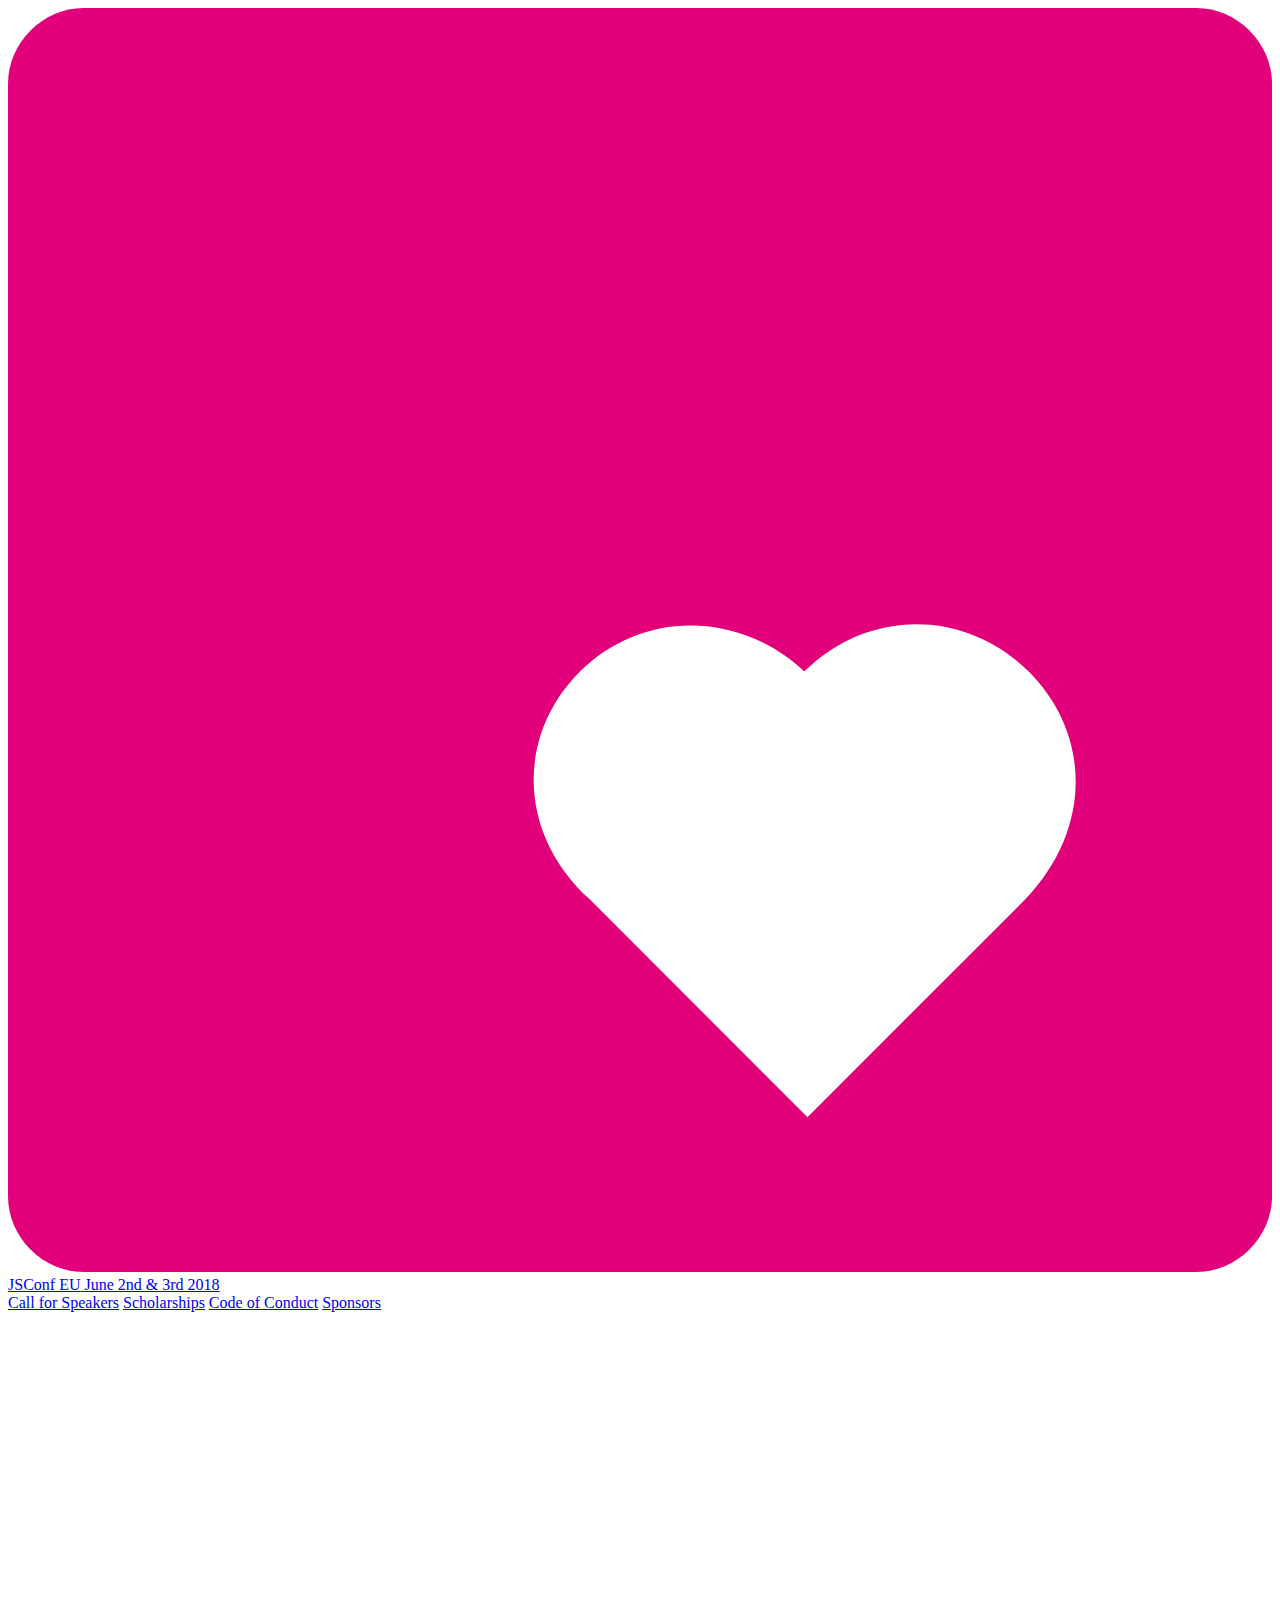
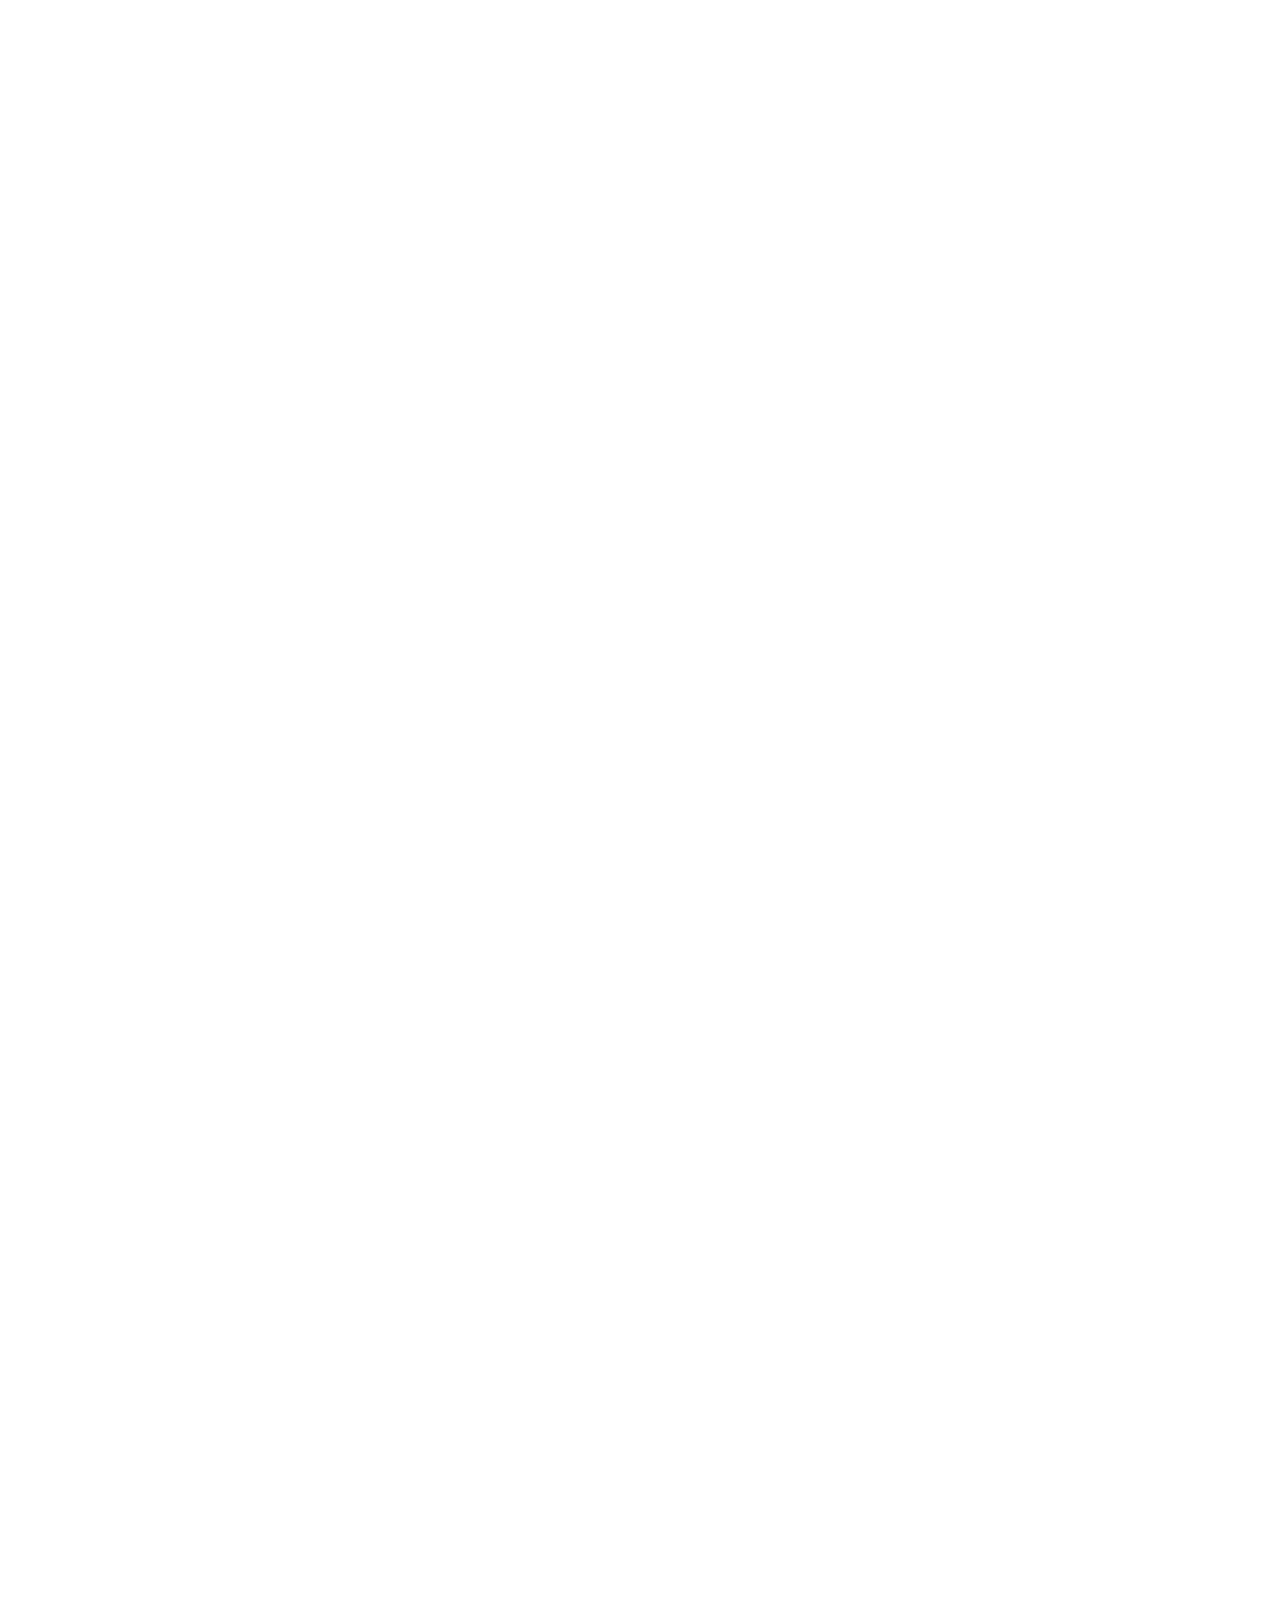
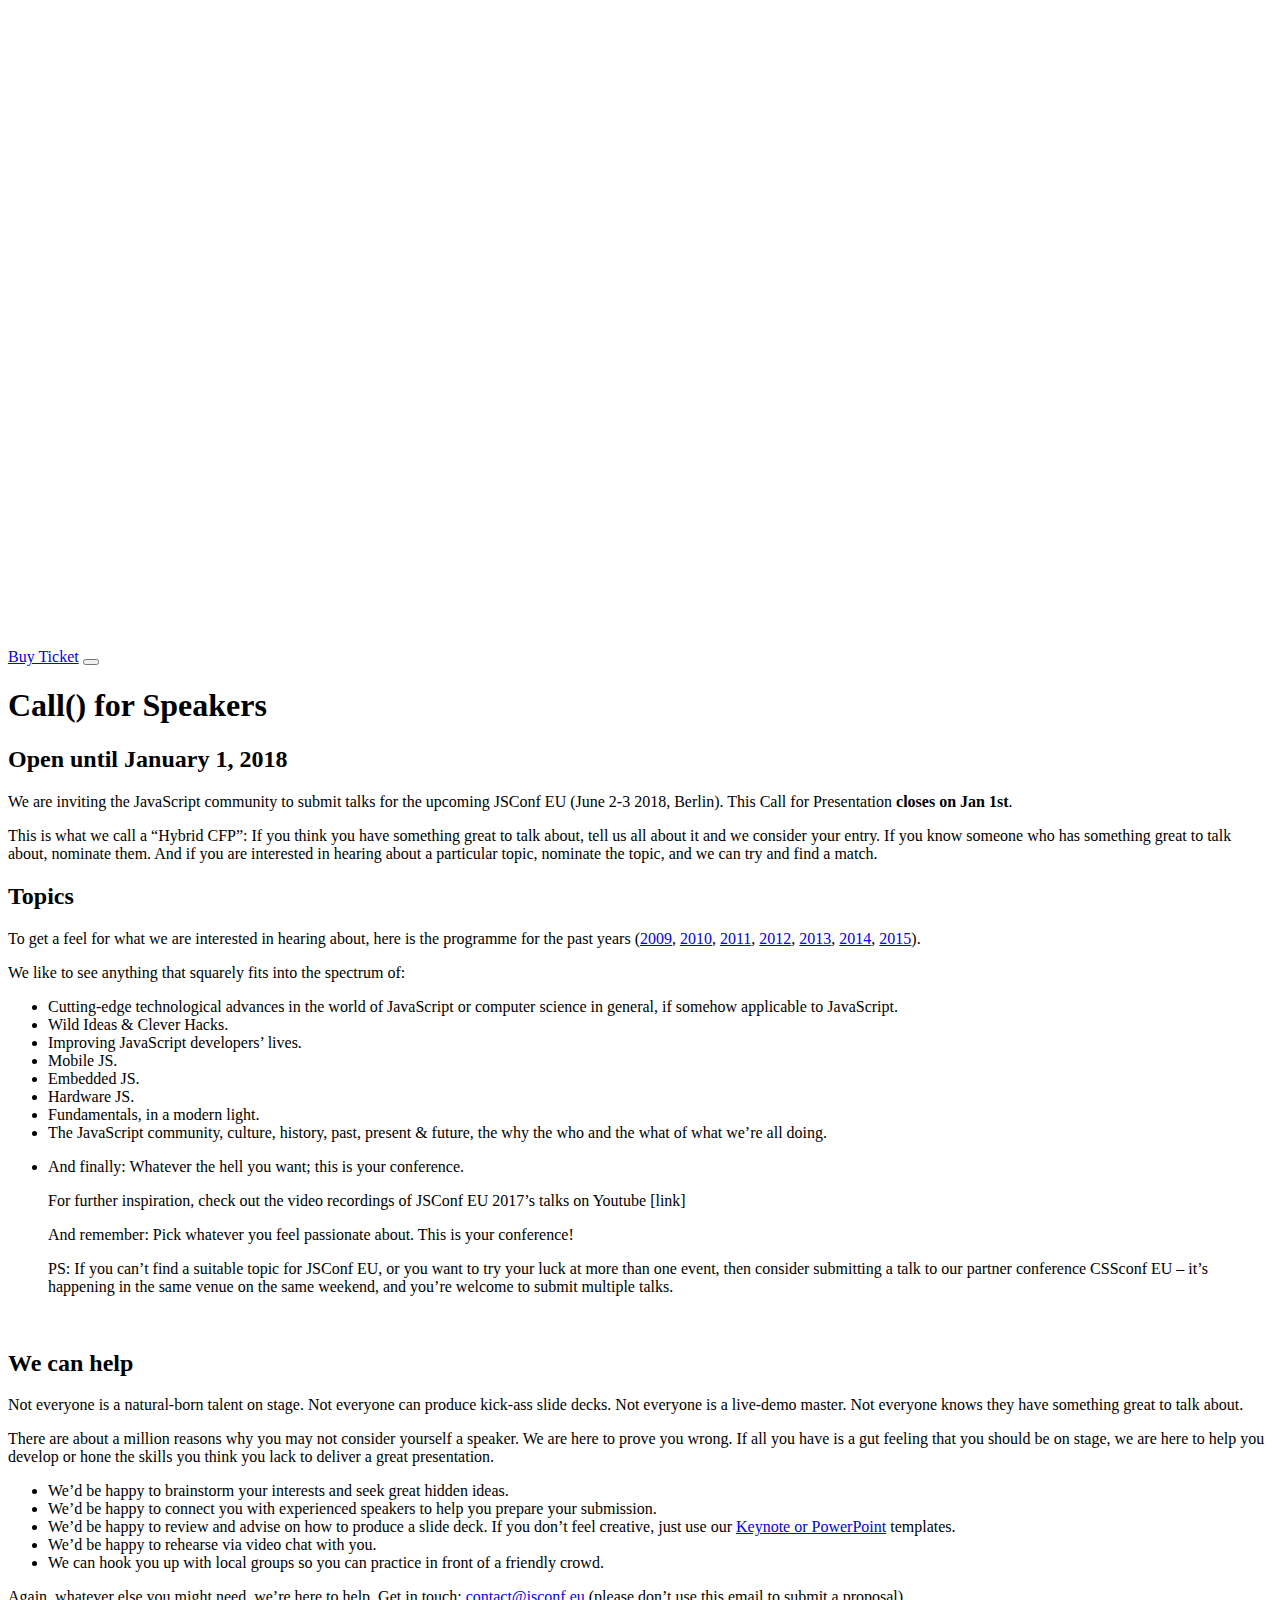
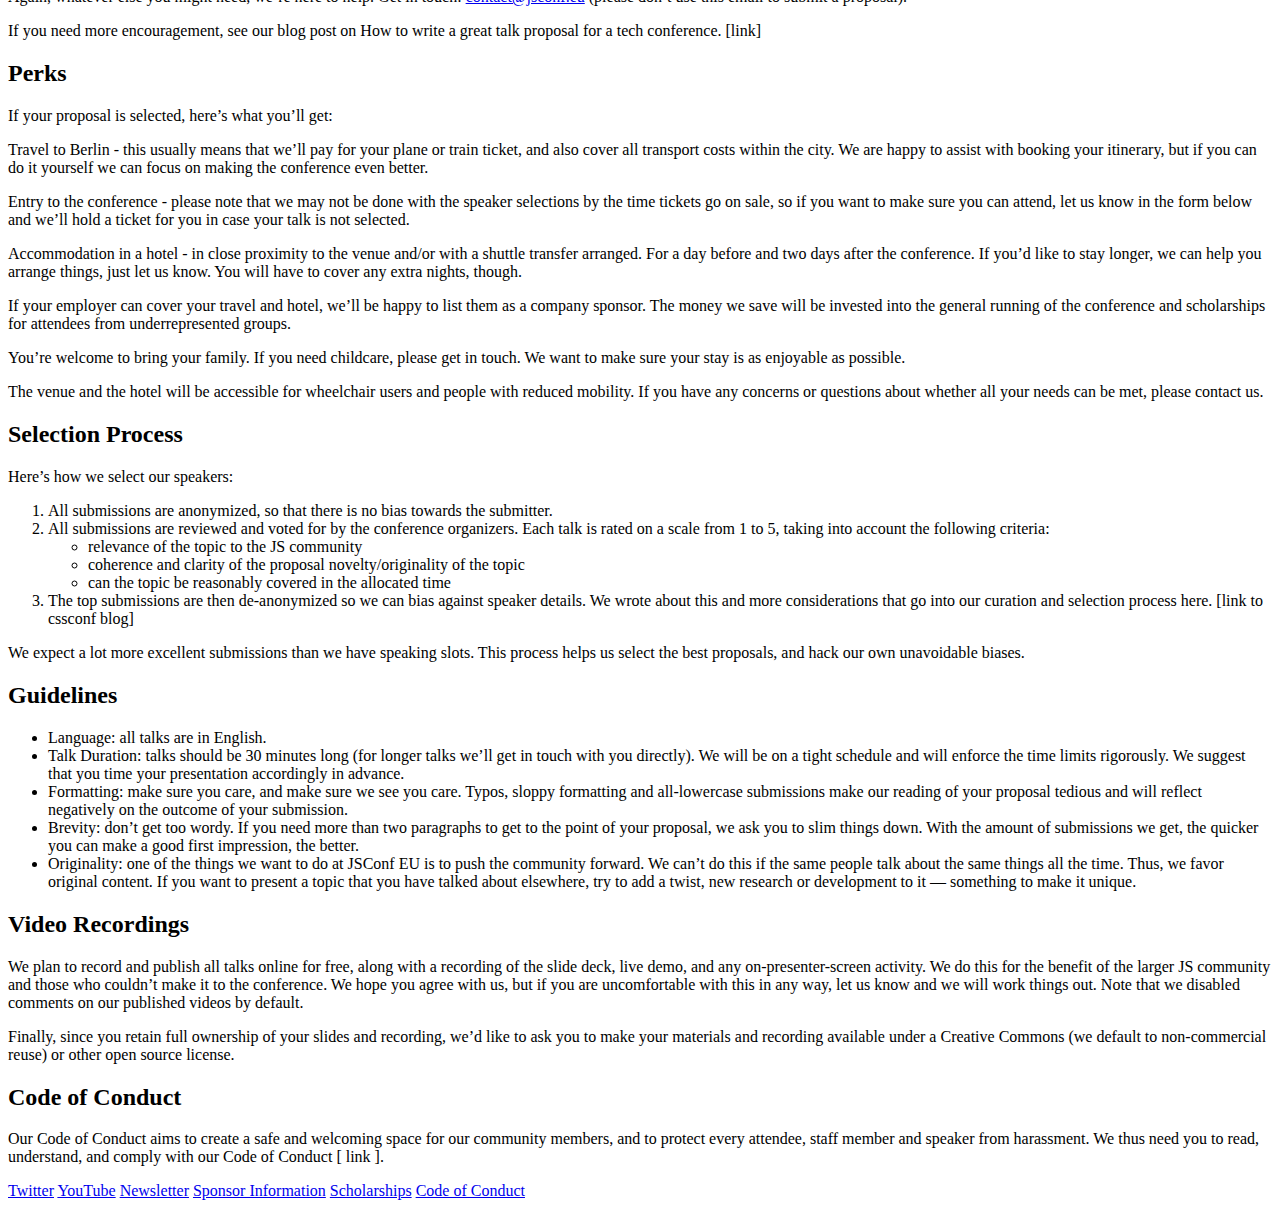
==== commit e0a66b58: "Build 12cef534837ba06ada25542e0ad736894fb2b724" ====
--- a/call-for-speakers/index.html
+++ b/call-for-speakers/index.html
@@ -31,42 +31,39 @@
         
 
 <div class="topbar bg--evalblack">
-  <a href="/" class="topbar-logo flex-auto flex items-center" title="Home">
-    
-    <svg class="svg svg-jsconf-heart" viewbox="0 0 16 16">
-        
-
-        <use xlink:href="#jsconf-heart"></use>
-    </svg>
-
-    <span class="nowrap">
+  <a href="/2018.jsconf.eu/" class="topbar-logo flex-auto flex items-center" title="Home">
+    
+  <svg class="svg svg-jsconf-heart w2 h2" viewbox="0 0 16 16">
+    
+    <use xlink:href="#jsconf-heart"></use>
+  </svg>
+
+    <span class="nowrap ml3">
       <span class="topbar-logo-text">JSConf EU</span>
       <span class="topbar-logo-date">June 2nd & 3rd 2018</span>
     </span>
   </a>
   <div class="flex items-center">
     <nav id="topbar-nav" class="topbar-nav items-center">
-      <a href="/call-for-speakers" class="link--promiselinen link--nav">Call for Speakers</a>
-      <a href="/scholarships" class="link--promiselinen link--nav">Scholarships</a>
-      <a href="/code-of-conduct" class="link--promiselinen link--nav">Code of Conduct</a>
-      <a href="/sponsors" class="link--promiselinen link--nav">Sponsors</a>
+      <a href="/2018.jsconf.eu/call-for-speakers/" class="link--promiselinen link--nav">Call for Speakers</a>
+      <a href="/2018.jsconf.eu/scholarships/" class="link--promiselinen link--nav">Scholarships</a>
+      <a href="/2018.jsconf.eu/code-of-conduct/" class="link--promiselinen link--nav">Code of Conduct</a>
+      <a href="/2018.jsconf.eu/sponsors/" class="link--promiselinen link--nav">Sponsors</a>
       <div class="social-links flex items-center">
         <a href="https://www.youtube.com/jsconfeu" class="link--promiselinen link--nav-icon" title="YouTube">
           
-    <svg class="svg svg-icon-yt" viewbox="0 0 16 16">
-        
-
-        <use xlink:href="#icon-yt"></use>
-    </svg>
+  <svg class="svg svg-icon-yt " viewbox="0 0 16 16">
+    
+    <use xlink:href="#icon-yt"></use>
+  </svg>
 
         </a>
         <a href="https://twitter.com/jsconfeu" class="link--promiselinen link--nav-icon" title="Twitter">
           
-    <svg class="svg svg-icon-twitter" viewbox="0 0 16 16">
-        
-
-        <use xlink:href="#icon-twitter"></use>
-    </svg>
+  <svg class="svg svg-icon-twitter " viewbox="0 0 16 16">
+    
+    <use xlink:href="#icon-twitter"></use>
+  </svg>
 
         </a>
       </div>
@@ -109,7 +106,11 @@
 <li>Hardware JS.</li>
 <li>Fundamentals, in a modern light.</li>
 <li>The JavaScript community, culture, history, past, present &amp; future, the why the who and the what of what we’re all doing.</li>
-<li>And finally: Whatever the hell you want; this is your conference.</li>
+<li><p>And finally: Whatever the hell you want; this is your conference.</p>
+<p>For further inspiration, check out the video recordings of JSConf EU 2017’s talks on Youtube [link]</p>
+<p>And remember: Pick whatever you feel passionate about. This is your conference!</p>
+<p>PS: If you can’t find a suitable topic for JSConf EU, or you want to try your luck at more than one event, then consider submitting a talk to our partner conference CSSconf EU – it’s happening in the same venue on the same weekend, and you’re welcome to submit multiple talks.</p>
+</li>
 </ul>
 
     </div>
@@ -122,23 +123,86 @@
   <section class="grid">
     <div class="grid-item-center">
       <h2 id="we-can-help">We can help</h2>
-<p>Not everybody is a natural talent on stage. Not everybody can produce kick-ass slide-decks. Not everybody is a live-demo-god. Not everybody knows they have something great to talk about.</p>
-<p>There are about a million reasons why <em>you</em> don’t consider yourself a speaker, let alone at JSConf EU, where all your heroes have spoken in the past. <strong>We are here to prove you wrong</strong>. If all you have is a gut feeling that you should be on stage, we are here to help you to develop or hone the skills you think you lack to deliver a great presentation.</p>
+<p>Not everyone is a natural-born talent on stage. Not everyone can produce kick-ass slide decks. Not everyone is a live-demo master. Not everyone knows they have something great to talk about.</p>
+<p>There are about a million reasons why you may not consider yourself a speaker. We are here to prove you wrong. If all you have is a gut feeling that you should be on stage, we are here to help you develop or hone the skills you think you lack to deliver a great presentation.</p>
 <ul>
-<li>We are happy to brainstorm your interests to see if a great topic is hiding.</li>
-<li>We are happy to connect you with experienced speakers to help prepare your submission, or you can refer to the “Example Submission” section below for tips.</li>
-<li>We are happy to review and advise on how to produce a slide deck. If you don’t feel creative, just use our <a href="https://github.com/jsconf/presentation-templates/downloads">Keynote or PowerPoint</a> templates.<ul>
-<li>If you need practice giving talks, get in touch, we can hook you up with local groups or set up a stage for you and a bunch of friends in advance, so you can practice in front of a friendly crowd.</li>
-<li>Again, <em>whatever</em> else you might need, we’re here to help.</li>
+<li>We’d be happy to brainstorm your interests and seek great hidden ideas.</li>
+<li>We’d be happy to connect you with experienced speakers to help you prepare your submission.</li>
+<li>We’d be happy to review and advise on how to produce a slide deck. If you don’t feel creative, just use our <a href="https://github.com/jsconf/presentation-templates/downloads">Keynote or PowerPoint</a> templates.</li>
+<li>We’d be happy to rehearse via video chat with you.</li>
+<li>We can hook you up with local groups so you can practice in front of a friendly crowd.</li>
+</ul>
+<p>Again, whatever else you might need, we’re here to help. Get in touch: <a href="mailto:contact@jsconf.eu">contact@jsconf.eu</a> (please don’t use this email to submit a proposal).</p>
+<p>If you need more encouragement, see our blog post on How to write a great talk proposal for a tech conference. [link]</p>
+
+    </div>
+  </section>
+
+  <section class="grid">
+    <div class="grid-item-center">
+      <h2 id="perks">Perks</h2>
+<p>If your proposal is selected, here’s what you’ll get:</p>
+<p>Travel to Berlin - this usually means that we’ll pay for your plane or train ticket, and also cover all transport costs within the city. We are happy to assist with booking your itinerary, but if you can do it yourself we can focus on making the conference even better.</p>
+<p>Entry to the conference - please note that we may not be done with the speaker selections by the time tickets go on sale, so if you want to make sure you can attend, let us know in the form below and we’ll hold a ticket for you in case your talk is not selected.</p>
+<p>Accommodation in a hotel - in close proximity to the venue and/or with a shuttle transfer arranged. For a day before and two days after the conference.
+If you’d like to stay longer, we can help you arrange things, just let us know. You will have to cover any extra nights, though.</p>
+<p>If your employer can cover your travel and hotel, we’ll be happy to list them as a company sponsor. The money we save will be invested into the general running of the conference and scholarships for attendees from underrepresented groups.</p>
+<p>You’re welcome to bring your family. If you need childcare, please get in touch. We want to make sure your stay is as enjoyable as possible.</p>
+<p>The venue and the hotel will be accessible for wheelchair users and people with reduced mobility. If you have any concerns or questions about whether all your needs can be met, please contact us.</p>
+
+    </div>
+  </section>
+
+  <section class="grid">
+    <div class="grid-item-center">
+      <h2 id="selection-process">Selection Process</h2>
+<p>Here’s how we select our speakers:</p>
+<ol>
+<li>All submissions are anonymized, so that there is no bias towards the submitter.</li>
+<li>All submissions are reviewed and voted for by the conference organizers. Each talk is rated on a scale from 1 to 5, taking into account the following criteria:<ul>
+<li>relevance of the topic to the JS community</li>
+<li>coherence and clarity of the proposal
+novelty/originality of the topic</li>
+<li>can the topic be reasonably covered in the allocated time</li>
 </ul>
 </li>
-</ul>
-<p>Get in touch: <a href="mailto:contact@jsconf.eu">contact@jsconf.eu</a> (just don’t use this to submit a proposal).</p>
-<p>If you need more encouragement, check out co-organiser Tiffany’s site <a href="http://weareallaweso.me/">We Are All Awesome</a> that tries to convince you to speak.</p>
-
-    </div>
-  </section>
-
+<li>The top submissions are then de-anonymized so we can bias against speaker details. We wrote about this and more considerations that go into our curation and selection process here. [link to cssconf blog]</li>
+</ol>
+<p>We expect a lot more excellent submissions than we have speaking slots. This process helps us select the best proposals, and hack our own unavoidable biases.</p>
+
+    </div>
+  </section>
+
+  <section class="grid">
+    <div class="grid-item-center">
+      <h2 id="guidelines">Guidelines</h2>
+<ul>
+<li>Language: all talks are in English.</li>
+<li>Talk Duration: talks should be 30 minutes long (for longer talks we’ll get in touch with you directly). We will be on a tight schedule and will enforce the time limits rigorously. We suggest that you time your presentation accordingly in advance.</li>
+<li>Formatting: make sure you care, and make sure we see you care. Typos, sloppy formatting and all-lowercase submissions make our reading of your proposal tedious and will reflect negatively on the outcome of your submission.</li>
+<li>Brevity: don’t get too wordy. If you need more than two paragraphs to get to the point of your proposal, we ask you to slim things down. With the amount of submissions we get, the quicker you can make a good first impression, the better.</li>
+<li>Originality: one of the things we want to do at JSConf EU is to push the community forward. We can’t do this if the same people talk about the same things all the time. Thus, we favor original content. If you want to present a topic that you have talked about elsewhere, try to add a twist, new research or development to it — something to make it unique.</li>
+</ul>
+
+    </div>
+  </section>
+
+  <section class="grid">
+    <div class="grid-item-center">
+      <h2 id="video-recordings">Video Recordings</h2>
+<p>We plan to record and publish all talks online for free, along with a recording of the slide deck, live demo, and any on-presenter-screen activity. We do this for the benefit of the larger JS community and those who couldn’t make it to the conference. We hope you agree with us, but if you are uncomfortable with this in any way, let us know and we will work things out. Note that we disabled comments on our published videos by default.</p>
+<p>Finally, since you retain full ownership of your slides and recording, we’d like to ask you to make your materials and recording available under a Creative Commons (we default to non-commercial reuse) or other open source license.</p>
+
+    </div>
+  </section>
+
+  <section class="grid">
+    <div class="grid-item-center">
+      <h2 id="code-of-conduct">Code of Conduct</h2>
+<p>Our Code of Conduct aims to create a safe and welcoming space for our community members, and to protect every attendee, staff member and speaker from harassment. We thus need you to read, understand, and comply with our Code of Conduct [ link ].</p>
+
+    </div>
+  </section>
 
       </main>
 
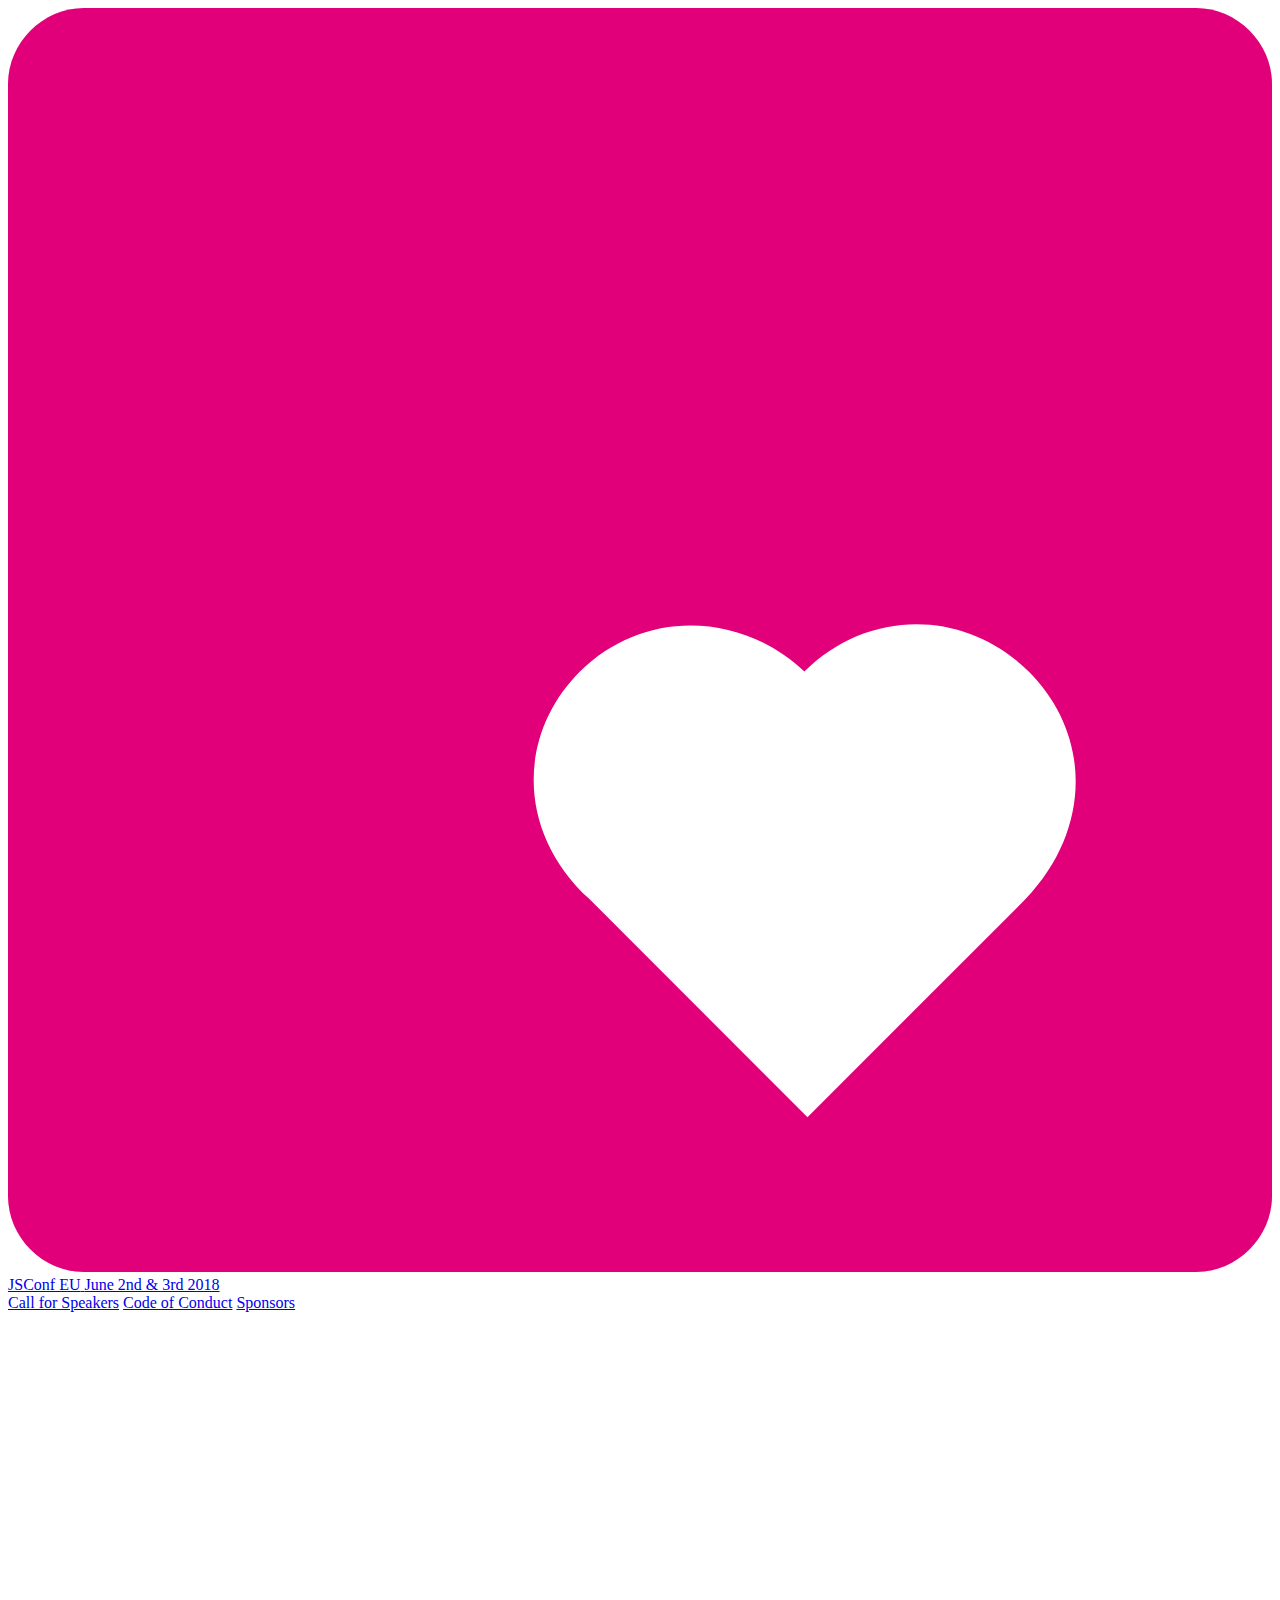
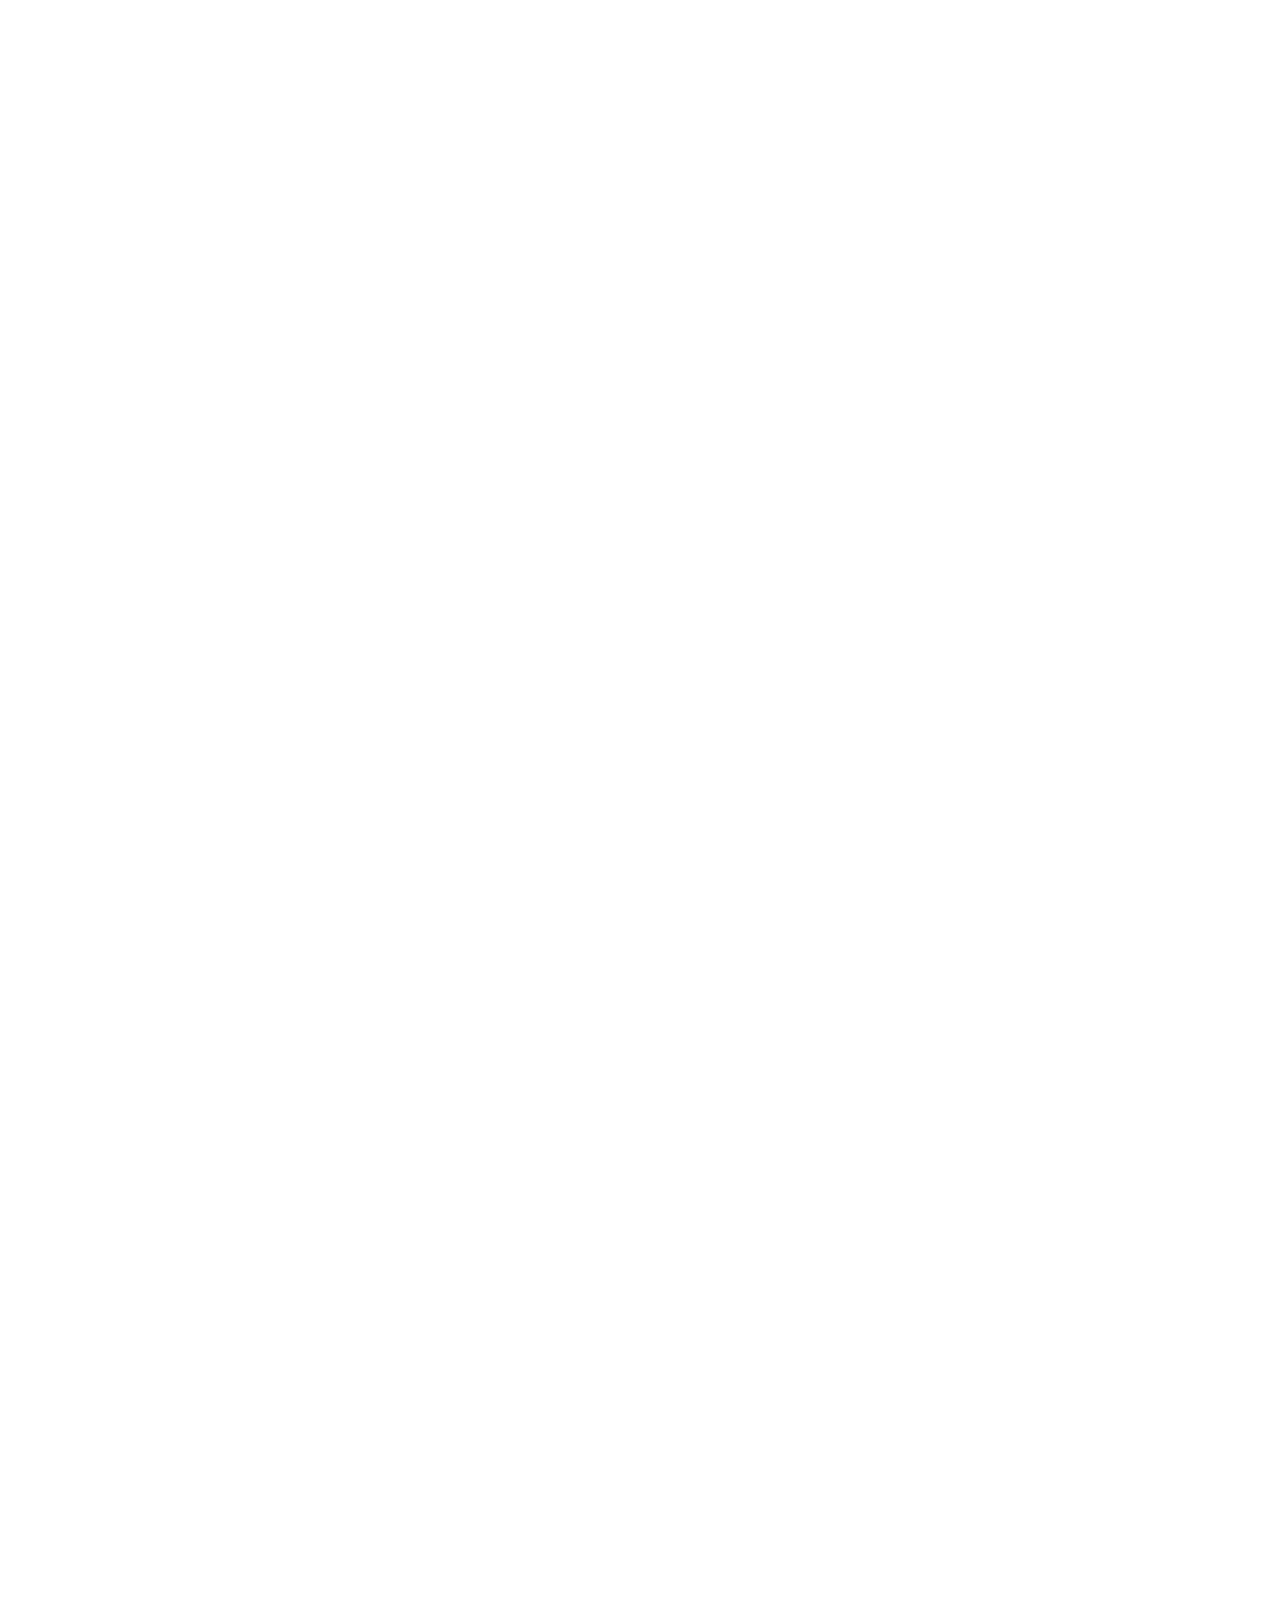
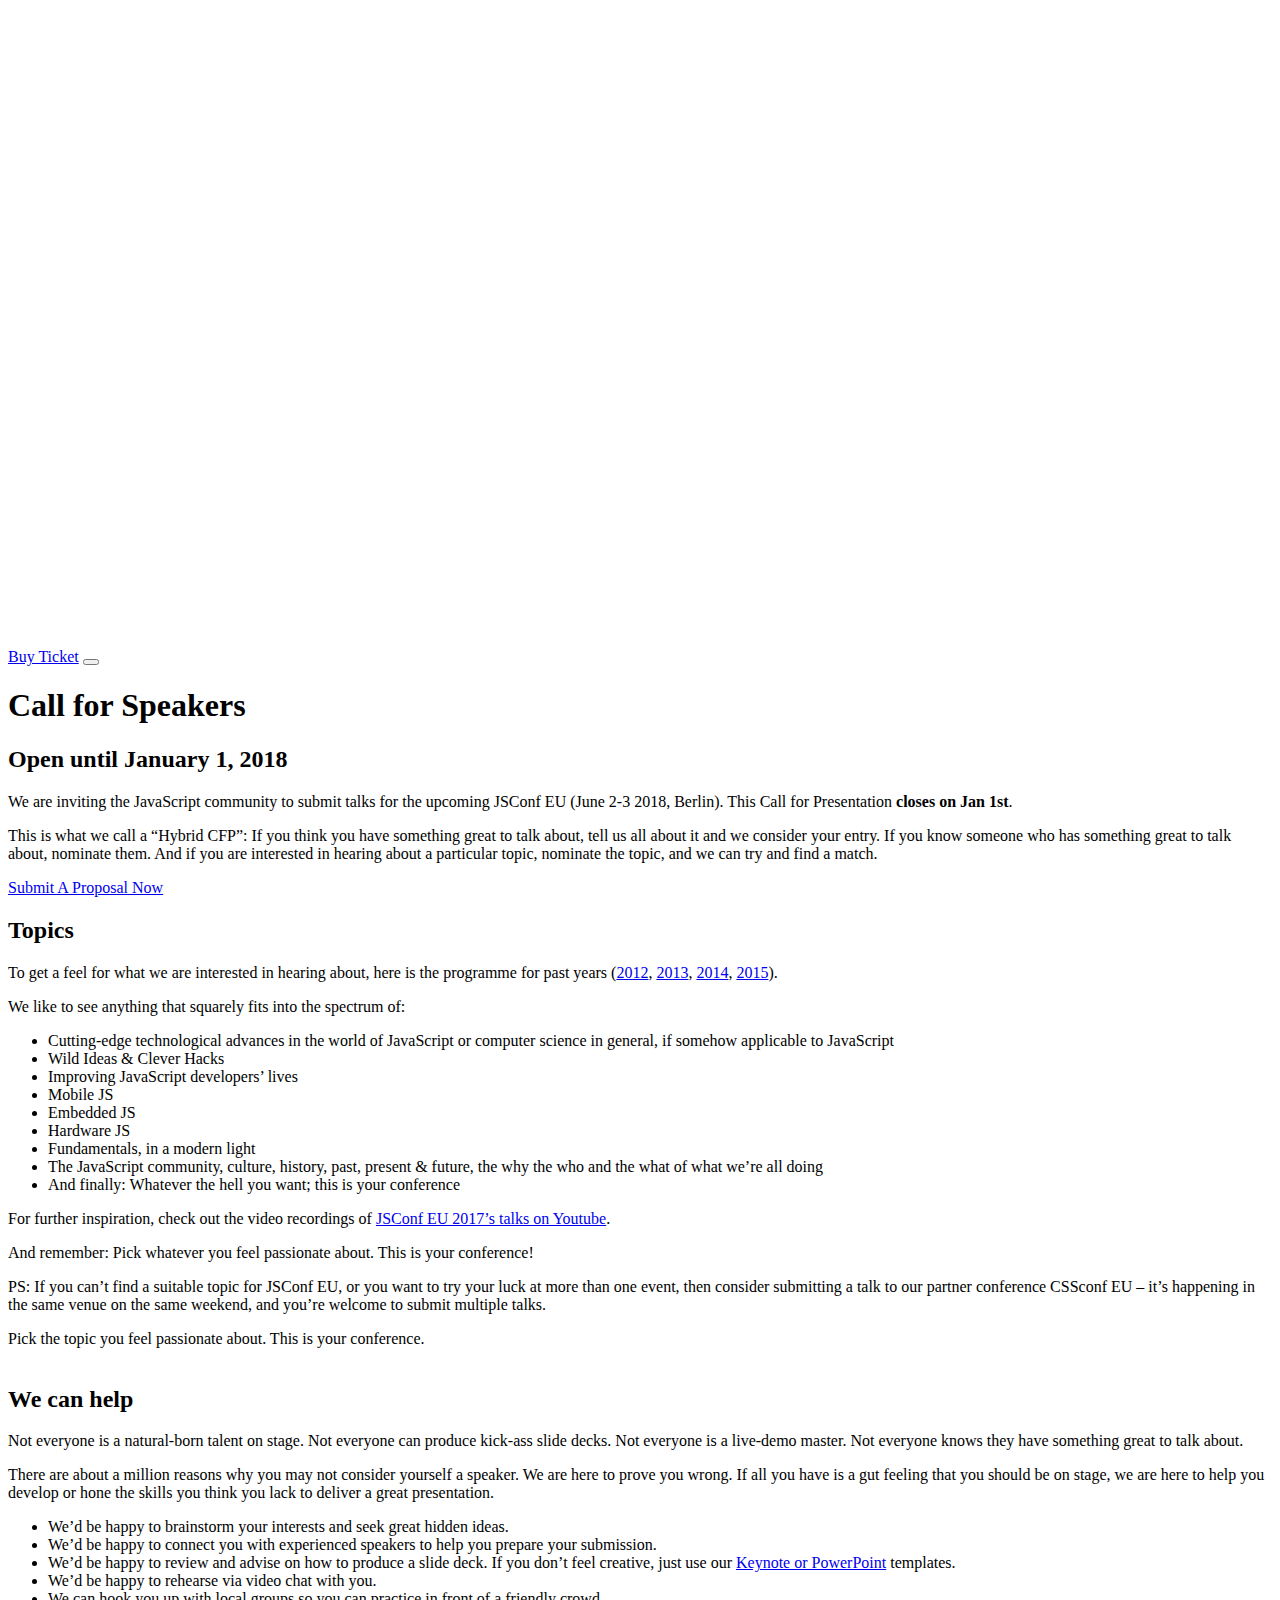
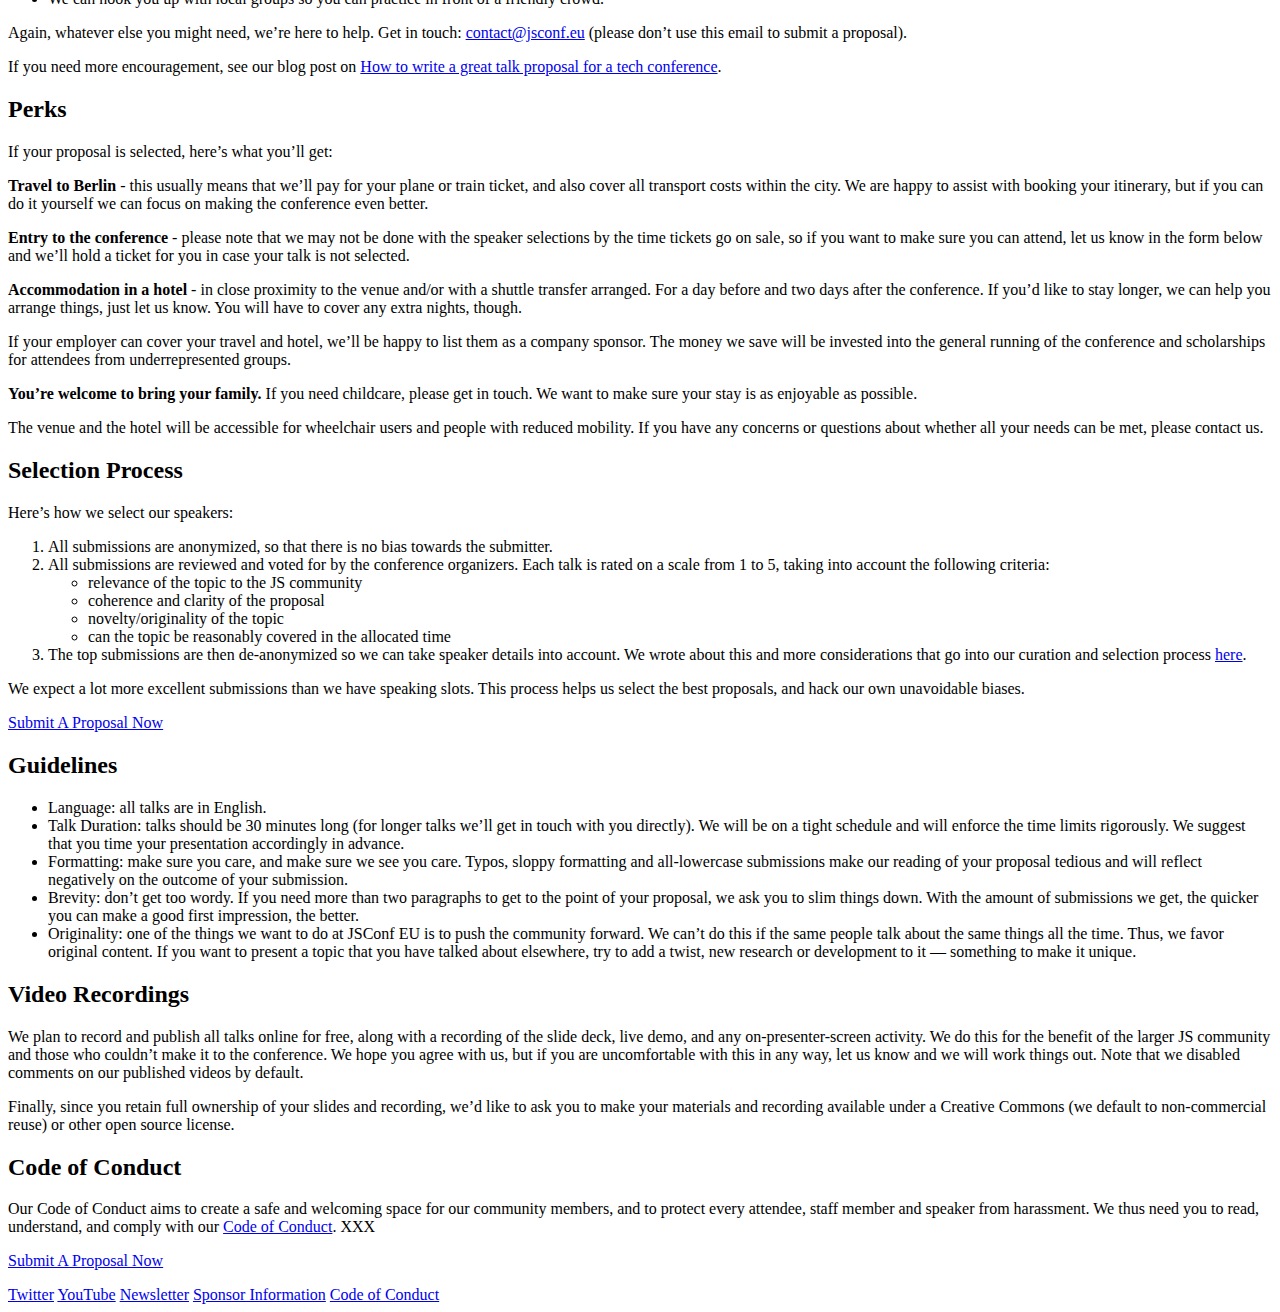
==== commit 32f4f88a: "Build 6c4caad86edba2bb2e4b559f7e43aa30fb2854a8" ====
--- a/call-for-speakers/index.html
+++ b/call-for-speakers/index.html
@@ -46,7 +46,7 @@
   <div class="flex items-center">
     <nav id="topbar-nav" class="topbar-nav items-center">
       <a href="/2018.jsconf.eu/call-for-speakers/" class="link--promiselinen link--nav">Call for Speakers</a>
-      <a href="/2018.jsconf.eu/scholarships/" class="link--promiselinen link--nav">Scholarships</a>
+      
       <a href="/2018.jsconf.eu/code-of-conduct/" class="link--promiselinen link--nav">Code of Conduct</a>
       <a href="/2018.jsconf.eu/sponsors/" class="link--promiselinen link--nav">Sponsors</a>
       <div class="social-links flex items-center">
@@ -78,7 +78,13 @@
 
       <main class="main-wrapper bg-white page-cfs">
         
-          <h1>Call() for Speakers</h1>
+          
+            <section class="grid">
+              <div class="grid-item-center">
+                <h1>Call for Speakers</h1>
+              </div>
+            </section>
+          
         
 
         
@@ -92,31 +98,41 @@
     </div>
   </section>
 
+  <section class="tc grid mv4">
+    <p class="grid-item-center">
+      <a href="XXX" class="btn">
+        Submit A Proposal Now
+      </a>
+    </p>
+  </section>
+
   <section class="grid">
     <div class="grid-item-center">
       <h2 id="topics">Topics</h2>
-<p>To get a feel for what we are interested in hearing about, here is the programme for the past years (<a href="http://jsconf.eu/2009/speakers.html">2009</a>, <a href="http://jsconf.eu/2010/speakers.html">2010</a>, <a href="http://jsconf.eu/2011/speakers.html">2011</a>, <a href="http://2012.jsconf.eu/speakers.html">2012</a>, <a href="http://2013.jsconf.eu/speakers/">2013</a>, <a href="http://2014.jsconf.eu/speakers/">2014</a>, <a href="http://2015.jsconf.eu/speakers/">2015</a>).</p>
+<p>To get a feel for what we are interested in hearing about, here is the programme for past years (<a href="http://2012.jsconf.eu/speakers.html">2012</a>, <a href="http://2013.jsconf.eu/speakers/">2013</a>, <a href="http://2014.jsconf.eu/speakers/">2014</a>, <a href="http://2015.jsconf.eu/speakers/">2015</a>).</p>
 <p>We like to see anything that squarely fits into the spectrum of:</p>
 <ul>
-<li>Cutting-edge technological advances in the world of JavaScript or computer science in general, if somehow applicable to JavaScript.</li>
-<li>Wild Ideas &amp; Clever Hacks.</li>
-<li>Improving JavaScript developers’ lives.</li>
-<li>Mobile JS.</li>
-<li>Embedded JS.</li>
-<li>Hardware JS.</li>
-<li>Fundamentals, in a modern light.</li>
-<li>The JavaScript community, culture, history, past, present &amp; future, the why the who and the what of what we’re all doing.</li>
-<li><p>And finally: Whatever the hell you want; this is your conference.</p>
-<p>For further inspiration, check out the video recordings of JSConf EU 2017’s talks on Youtube [link]</p>
+<li>Cutting-edge technological advances in the world of JavaScript or computer science in general, if somehow applicable to JavaScript</li>
+<li>Wild Ideas &amp; Clever Hacks</li>
+<li>Improving JavaScript developers’ lives</li>
+<li>Mobile JS</li>
+<li>Embedded JS</li>
+<li>Hardware JS</li>
+<li>Fundamentals, in a modern light</li>
+<li>The JavaScript community, culture, history, past, present &amp; future, the why the who and the what of what we’re all doing</li>
+<li>And finally: Whatever the hell you want; this is your conference</li>
+</ul>
+<p>For further inspiration, check out the video recordings of <a href="https://www.youtube.com/playlist?list=PL37ZVnwpeshFmAPr65sU2O5WMs7_CGjs_">JSConf EU 2017’s talks on Youtube</a>.</p>
 <p>And remember: Pick whatever you feel passionate about. This is your conference!</p>
 <p>PS: If you can’t find a suitable topic for JSConf EU, or you want to try your luck at more than one event, then consider submitting a talk to our partner conference CSSconf EU – it’s happening in the same venue on the same weekend, and you’re welcome to submit multiple talks.</p>
-</li>
-</ul>
-
-    </div>
-  </section>
-
-  <section class="grid grid-pull-content-6-end">
+
+    </div>
+  </section>
+
+  <section class="grid grid-call-out-cfs">
+    <div class="heading--massive grid-c">
+       Pick the topic you feel passionate about. This is your conference.
+    </div>
     <img src="https://2017.jsconf.eu/img/what-next.jpg" alt="" class="grid-media">
   </section>
 
@@ -133,7 +149,7 @@
 <li>We can hook you up with local groups so you can practice in front of a friendly crowd.</li>
 </ul>
 <p>Again, whatever else you might need, we’re here to help. Get in touch: <a href="mailto:contact@jsconf.eu">contact@jsconf.eu</a> (please don’t use this email to submit a proposal).</p>
-<p>If you need more encouragement, see our blog post on How to write a great talk proposal for a tech conference. [link]</p>
+<p>If you need more encouragement, see our blog post on <a href="http://blog.cssconf.eu/2014/06/12/how-to-write-a-great-talk-proposal-for-a-tech/">How to write a great talk proposal for a tech conference</a>.</p>
 
     </div>
   </section>
@@ -142,12 +158,11 @@
     <div class="grid-item-center">
       <h2 id="perks">Perks</h2>
 <p>If your proposal is selected, here’s what you’ll get:</p>
-<p>Travel to Berlin - this usually means that we’ll pay for your plane or train ticket, and also cover all transport costs within the city. We are happy to assist with booking your itinerary, but if you can do it yourself we can focus on making the conference even better.</p>
-<p>Entry to the conference - please note that we may not be done with the speaker selections by the time tickets go on sale, so if you want to make sure you can attend, let us know in the form below and we’ll hold a ticket for you in case your talk is not selected.</p>
-<p>Accommodation in a hotel - in close proximity to the venue and/or with a shuttle transfer arranged. For a day before and two days after the conference.
-If you’d like to stay longer, we can help you arrange things, just let us know. You will have to cover any extra nights, though.</p>
+<p><strong>Travel to Berlin</strong> - this usually means that we’ll pay for your plane or train ticket, and also cover all transport costs within the city. We are happy to assist with booking your itinerary, but if you can do it yourself we can focus on making the conference even better.</p>
+<p><strong>Entry to the conference</strong> - please note that we may not be done with the speaker selections by the time tickets go on sale, so if you want to make sure you can attend, let us know in the form below and we’ll hold a ticket for you in case your talk is not selected.</p>
+<p><strong>Accommodation in a hotel</strong> - in close proximity to the venue and/or with a shuttle transfer arranged. For a day before and two days after the conference. If you’d like to stay longer, we can help you arrange things, just let us know. You will have to cover any extra nights, though.</p>
 <p>If your employer can cover your travel and hotel, we’ll be happy to list them as a company sponsor. The money we save will be invested into the general running of the conference and scholarships for attendees from underrepresented groups.</p>
-<p>You’re welcome to bring your family. If you need childcare, please get in touch. We want to make sure your stay is as enjoyable as possible.</p>
+<p><strong>You’re welcome to bring your family.</strong> If you need childcare, please get in touch. We want to make sure your stay is as enjoyable as possible.</p>
 <p>The venue and the hotel will be accessible for wheelchair users and people with reduced mobility. If you have any concerns or questions about whether all your needs can be met, please contact us.</p>
 
     </div>
@@ -161,16 +176,24 @@
 <li>All submissions are anonymized, so that there is no bias towards the submitter.</li>
 <li>All submissions are reviewed and voted for by the conference organizers. Each talk is rated on a scale from 1 to 5, taking into account the following criteria:<ul>
 <li>relevance of the topic to the JS community</li>
-<li>coherence and clarity of the proposal
-novelty/originality of the topic</li>
+<li>coherence and clarity of the proposal</li>
+<li>novelty/originality of the topic</li>
 <li>can the topic be reasonably covered in the allocated time</li>
 </ul>
 </li>
-<li>The top submissions are then de-anonymized so we can bias against speaker details. We wrote about this and more considerations that go into our curation and selection process here. [link to cssconf blog]</li>
+<li>The top submissions are then de-anonymized so we can take speaker details into account. We wrote about this and more considerations that go into our curation and selection process <a href="http://blog.cssconf.eu/2015/08/15/a-talk-selection-process-explained/">here</a>.</li>
 </ol>
 <p>We expect a lot more excellent submissions than we have speaking slots. This process helps us select the best proposals, and hack our own unavoidable biases.</p>
 
     </div>
+  </section>
+
+  <section class="tc grid mv4">
+    <p class="grid-item-center">
+      <a href="XXX" class="btn">
+        Submit A Proposal Now
+      </a>
+    </p>
   </section>
 
   <section class="grid">
@@ -199,21 +222,29 @@
   <section class="grid">
     <div class="grid-item-center">
       <h2 id="code-of-conduct">Code of Conduct</h2>
-<p>Our Code of Conduct aims to create a safe and welcoming space for our community members, and to protect every attendee, staff member and speaker from harassment. We thus need you to read, understand, and comply with our Code of Conduct [ link ].</p>
-
-    </div>
+<p>Our Code of Conduct aims to create a safe and welcoming space for our community members, and to protect every attendee, staff member and speaker from harassment. We thus need you to read, understand, and comply with our <a href="/2018.jsconf.eu/copy/cfs/%27/code-of-conduct%27">Code of Conduct</a>. XXX</p>
+
+    </div>
+  </section>
+
+  <section class="tc grid mt4 mt6-l">
+    <p class="grid-item-center">
+      <a href="XXX" class="btn">
+        Submit A Proposal Now
+      </a>
+    </p>
   </section>
 
       </main>
 
       
         <footer class="footer bg--evalblack">
-  <div class="main-wrapper tc-l">
+  <div class="tc">
     <a class="link--white link--footer" href="https://twitter.com/jsconfeu">Twitter</a>
     <a class="link--white link--footer" href="https://www.youtube.com/jsconfeu">YouTube</a>
     <a class="link--white link--footer" href="https://confirmsubscription.com/h/d/82029683ADB683FB">Newsletter</a>
     <a class="link--white link--footer" href="/sponsors">Sponsor Information</a>
-    <a class="link--white link--footer" href="/scholarships">Scholarships</a>
+    
     <a class="link--white link--footer" href="/code-of-conduct/">Code of Conduct</a>
   </div>
 </footer>
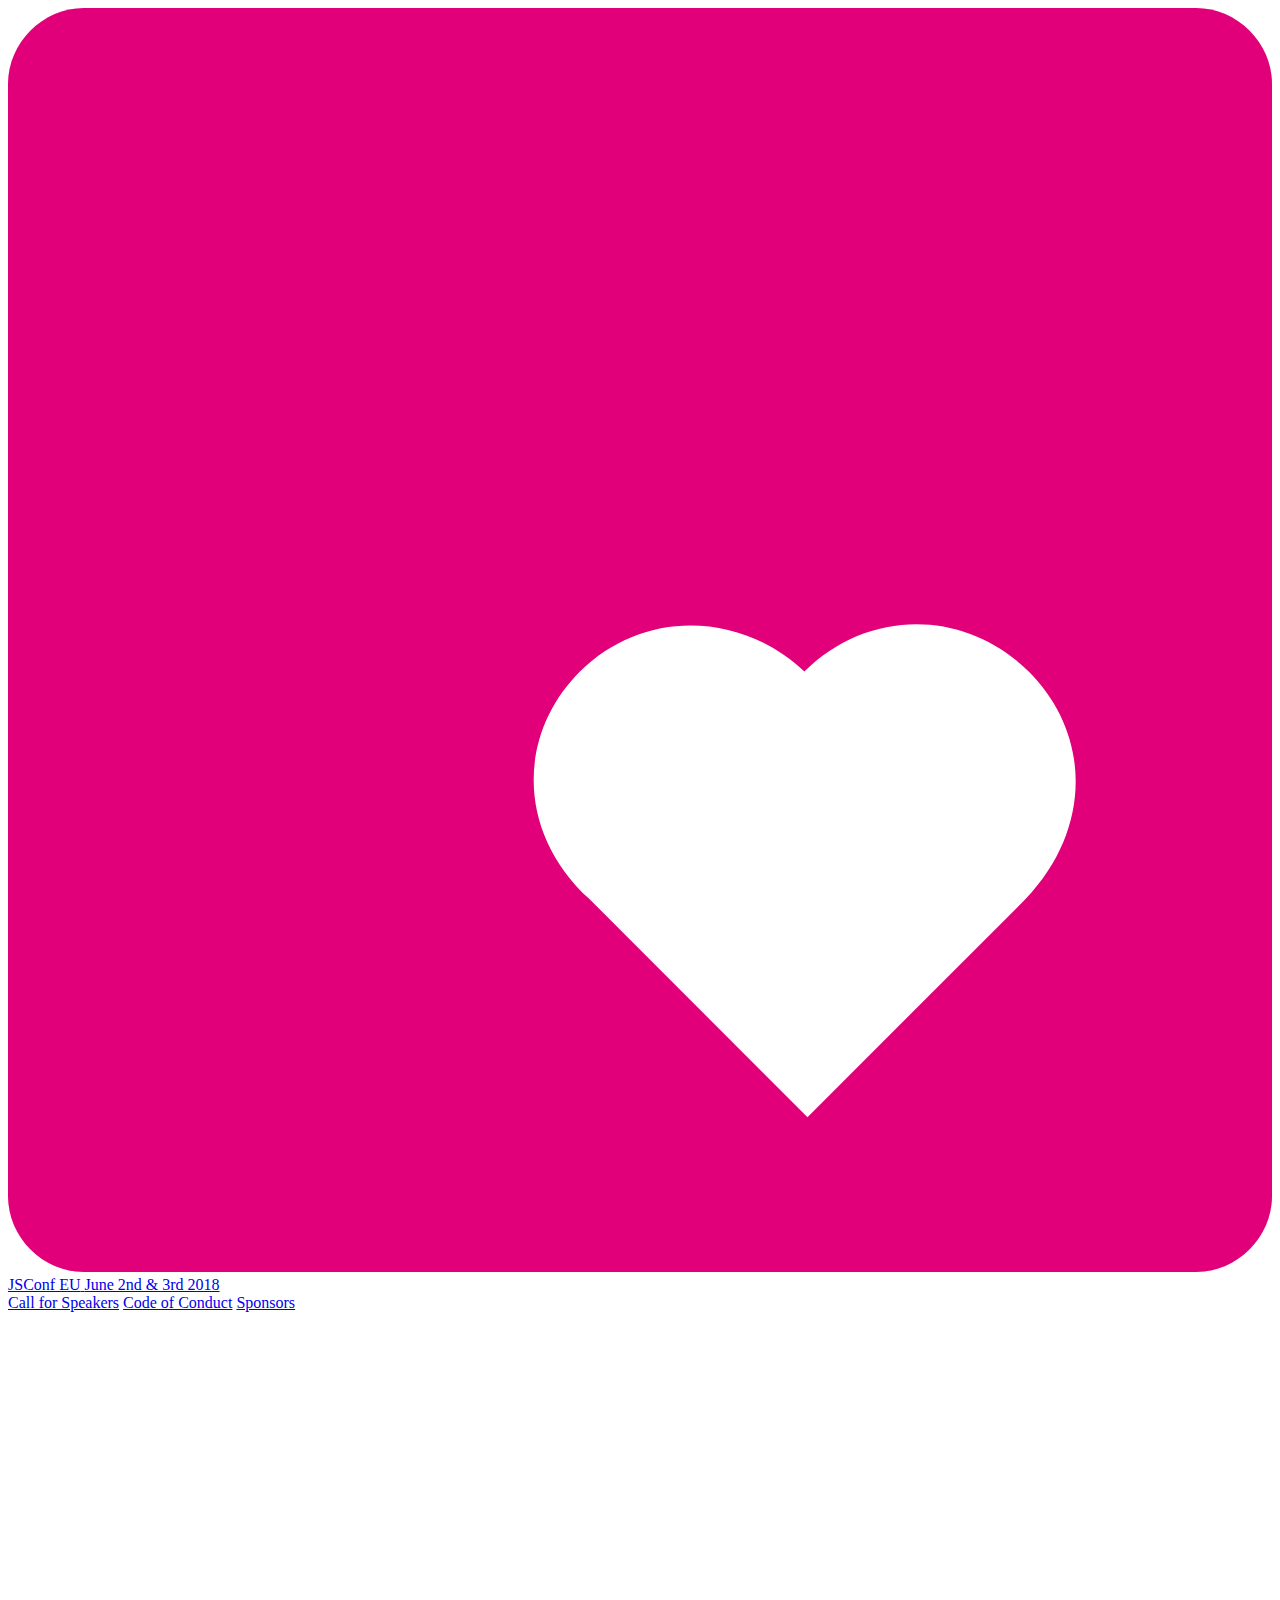
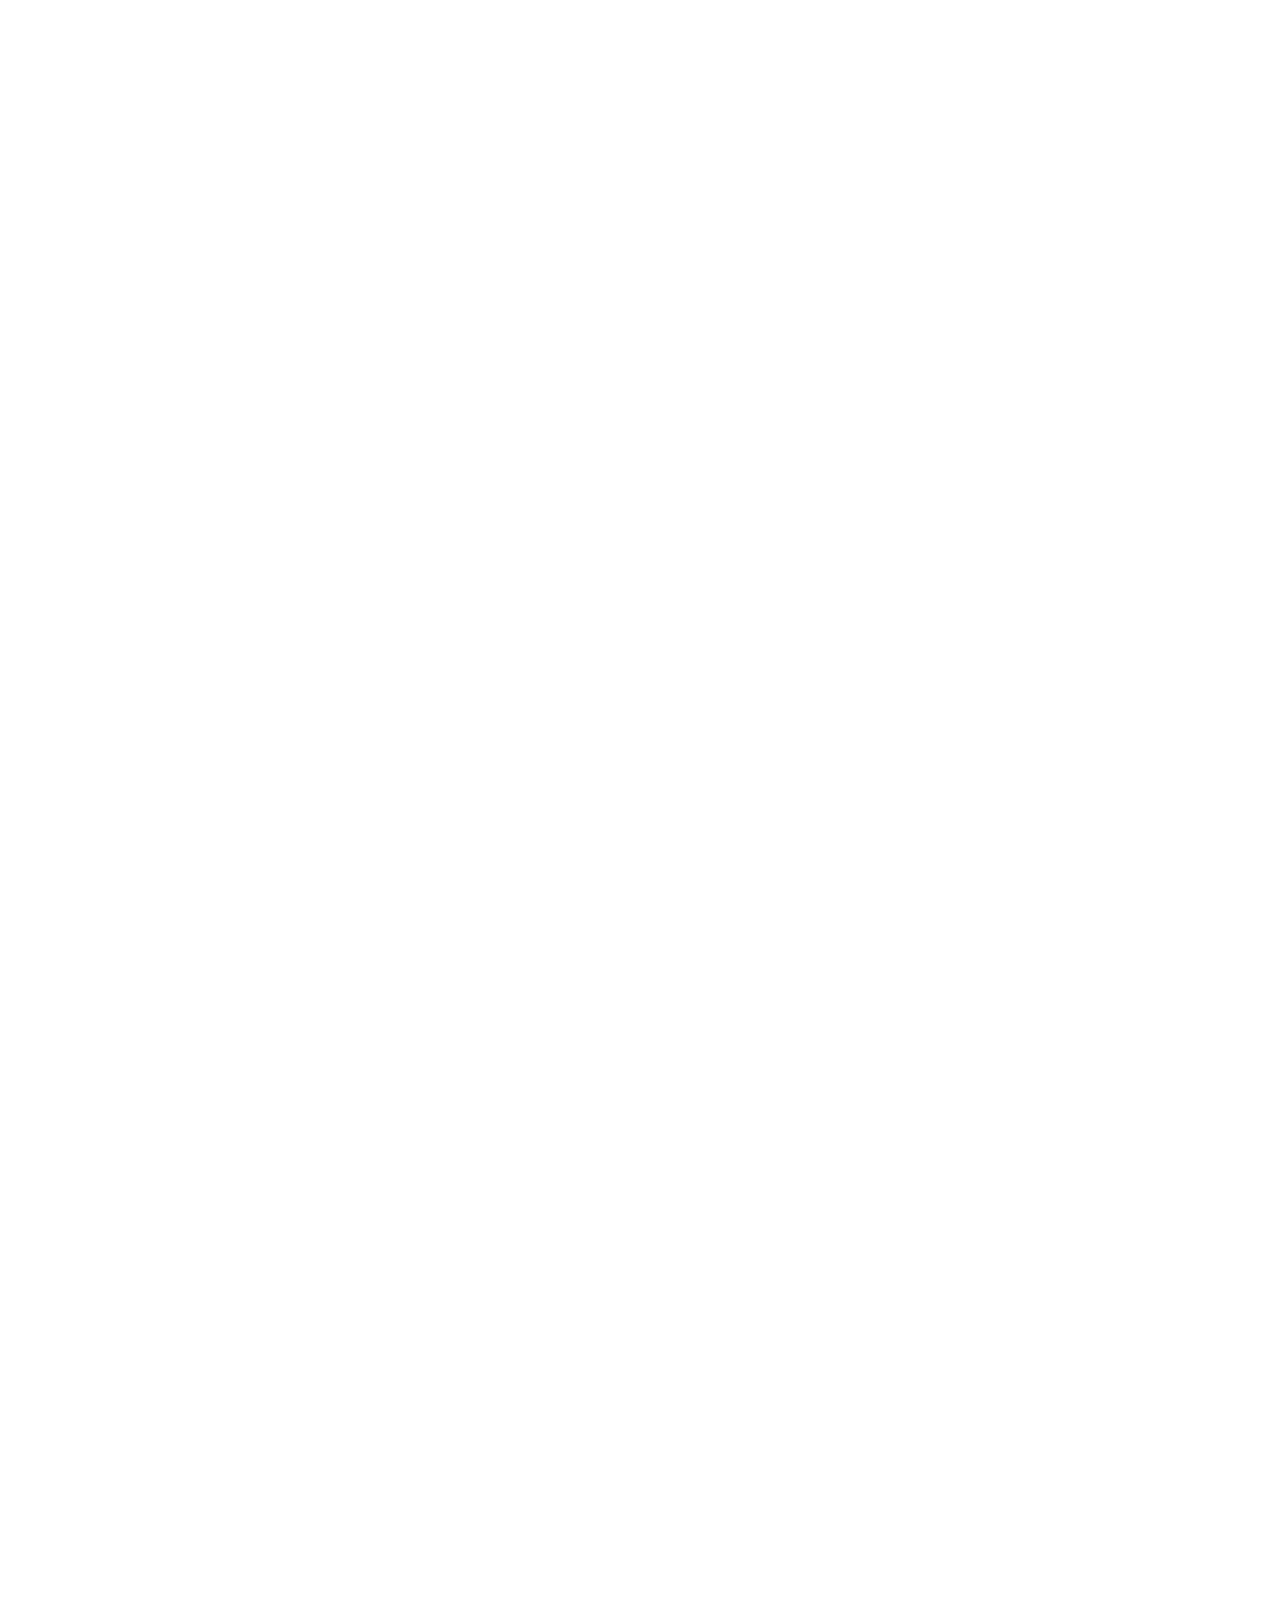
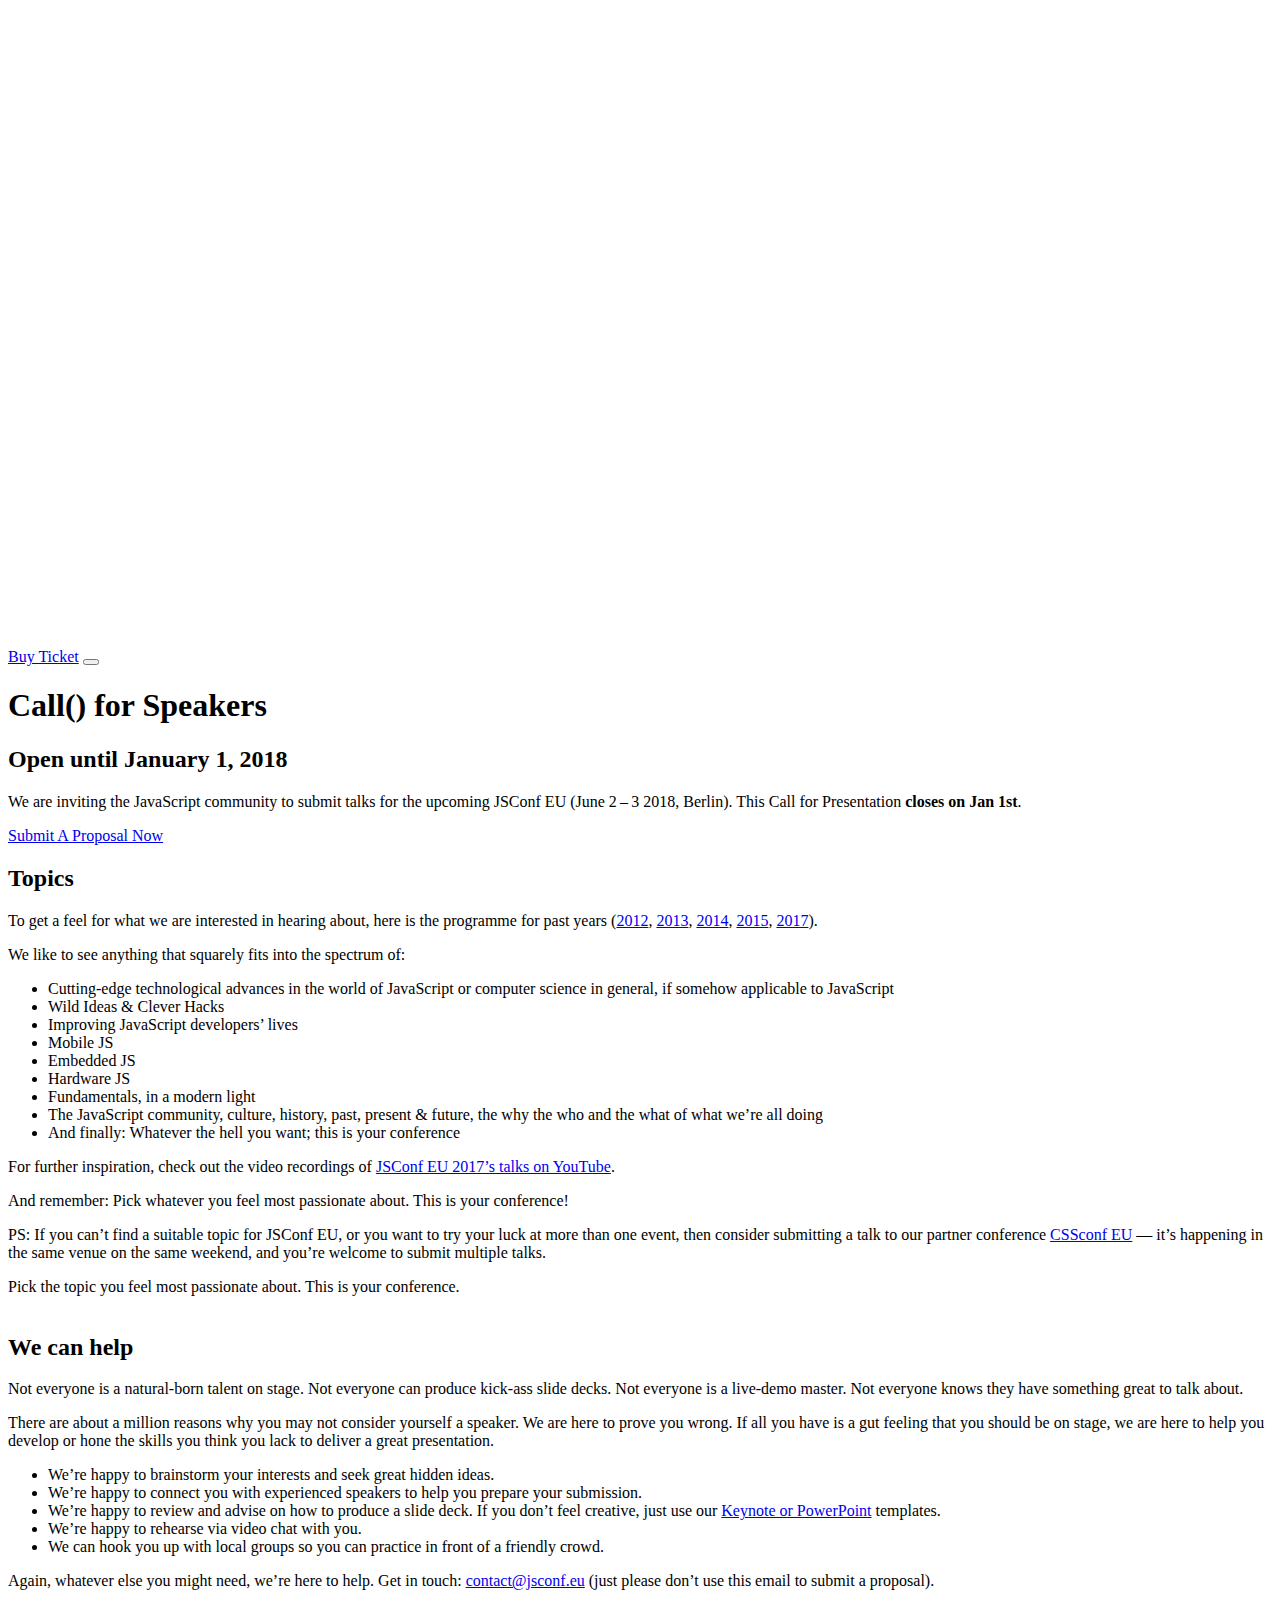
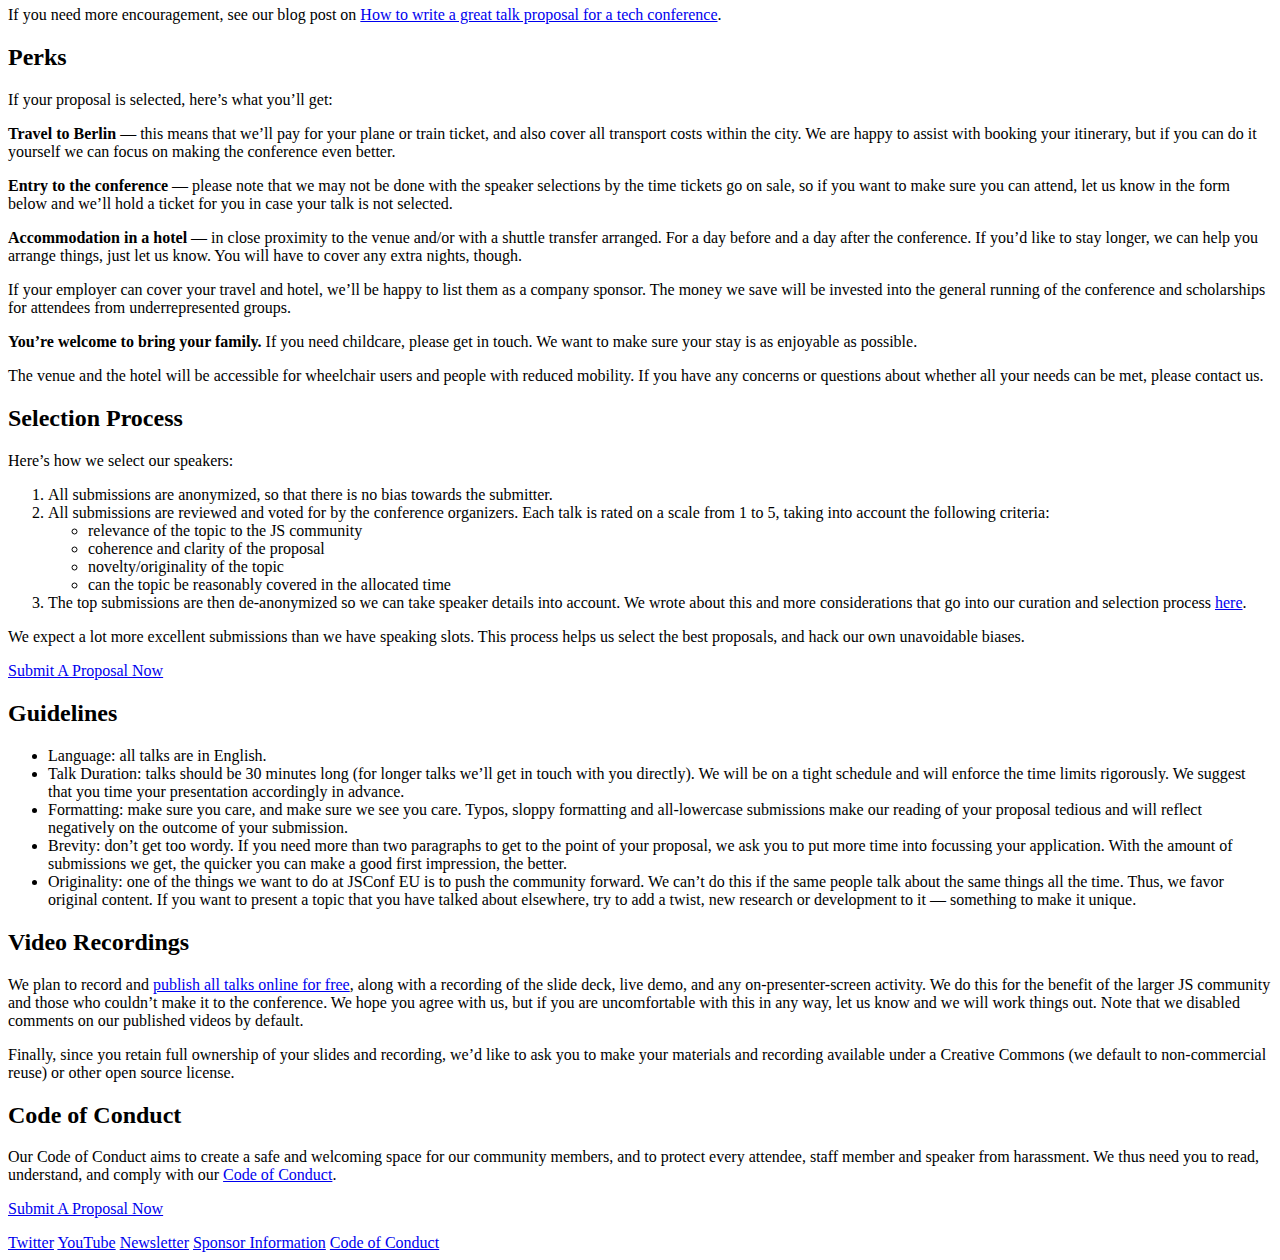
==== commit 397dfb35: "Build 80f4f3803fc665c29411572ec7be5e76a6e58909" ====
--- a/call-for-speakers/index.html
+++ b/call-for-speakers/index.html
@@ -81,7 +81,7 @@
           
             <section class="grid">
               <div class="grid-item-center">
-                <h1>Call for Speakers</h1>
+                <h1>Call() for Speakers</h1>
               </div>
             </section>
           
@@ -92,15 +92,14 @@
   <section class="grid">
     <div class="grid-item-center">
       <h2 id="open-until-january-1-2018">Open until January 1, 2018</h2>
-<p>We are inviting the JavaScript community to submit talks for the upcoming JSConf EU (June 2-3 2018, Berlin). This Call for Presentation <strong>closes on Jan 1st</strong>.</p>
-<p>This is what we call a “Hybrid CFP”: If you think you have something great to talk about, tell us all about it and we consider your entry. If you know someone who has something great to talk about, nominate them. And if you are interested in hearing about a particular topic, nominate the topic, and we can try and find a match.</p>
+<p>We are inviting the JavaScript community to submit talks for the upcoming JSConf EU (June 2&thinsp;–&thinsp;3 2018, Berlin). This Call for Presentation <strong>closes on Jan 1st</strong>.</p>
 
     </div>
   </section>
 
   <section class="tc grid mv4">
     <p class="grid-item-center">
-      <a href="XXX" class="btn">
+      <a href="https://docs.google.com/forms/d/e/1FAIpQLScKkOdU30XlZ34hrBZ53jdD0CgKS-_wRDKBbc3JZTr_zjP7nw/viewform" class="btn">
         Submit A Proposal Now
       </a>
     </p>
@@ -109,7 +108,7 @@
   <section class="grid">
     <div class="grid-item-center">
       <h2 id="topics">Topics</h2>
-<p>To get a feel for what we are interested in hearing about, here is the programme for past years (<a href="http://2012.jsconf.eu/speakers.html">2012</a>, <a href="http://2013.jsconf.eu/speakers/">2013</a>, <a href="http://2014.jsconf.eu/speakers/">2014</a>, <a href="http://2015.jsconf.eu/speakers/">2015</a>).</p>
+<p>To get a feel for what we are interested in hearing about, here is the programme for past years (<a href="http://2012.jsconf.eu/speakers.html">2012</a>, <a href="http://2013.jsconf.eu/speakers/">2013</a>, <a href="http://2014.jsconf.eu/speakers/">2014</a>, <a href="http://2015.jsconf.eu/speakers/">2015</a>, <a href="http://2017.jsconf.eu/speakers/">2017</a>).</p>
 <p>We like to see anything that squarely fits into the spectrum of:</p>
 <ul>
 <li>Cutting-edge technological advances in the world of JavaScript or computer science in general, if somehow applicable to JavaScript</li>
@@ -122,16 +121,16 @@
 <li>The JavaScript community, culture, history, past, present &amp; future, the why the who and the what of what we’re all doing</li>
 <li>And finally: Whatever the hell you want; this is your conference</li>
 </ul>
-<p>For further inspiration, check out the video recordings of <a href="https://www.youtube.com/playlist?list=PL37ZVnwpeshFmAPr65sU2O5WMs7_CGjs_">JSConf EU 2017’s talks on Youtube</a>.</p>
-<p>And remember: Pick whatever you feel passionate about. This is your conference!</p>
-<p>PS: If you can’t find a suitable topic for JSConf EU, or you want to try your luck at more than one event, then consider submitting a talk to our partner conference CSSconf EU – it’s happening in the same venue on the same weekend, and you’re welcome to submit multiple talks.</p>
+<p>For further inspiration, check out the video recordings of <a href="https://www.youtube.com/playlist?list=PL37ZVnwpeshFmAPr65sU2O5WMs7_CGjs_">JSConf EU 2017’s talks on YouTube</a>.</p>
+<p>And remember: Pick whatever you feel most passionate about. This is your conference!</p>
+<p>PS: If you can’t find a suitable topic for JSConf EU, or you want to try your luck at more than one event, then consider submitting a talk to our partner conference <a href="http://2018.cssconf.eu">CSSconf EU</a> — it’s happening in the same venue on the same weekend, and you’re welcome to submit multiple talks.</p>
 
     </div>
   </section>
 
   <section class="grid grid-call-out-cfs">
     <div class="heading--massive grid-c">
-       Pick the topic you feel passionate about. This is your conference.
+       Pick the topic you feel most passionate about. This is your conference.
     </div>
     <img src="https://2017.jsconf.eu/img/what-next.jpg" alt="" class="grid-media">
   </section>
@@ -142,13 +141,13 @@
 <p>Not everyone is a natural-born talent on stage. Not everyone can produce kick-ass slide decks. Not everyone is a live-demo master. Not everyone knows they have something great to talk about.</p>
 <p>There are about a million reasons why you may not consider yourself a speaker. We are here to prove you wrong. If all you have is a gut feeling that you should be on stage, we are here to help you develop or hone the skills you think you lack to deliver a great presentation.</p>
 <ul>
-<li>We’d be happy to brainstorm your interests and seek great hidden ideas.</li>
-<li>We’d be happy to connect you with experienced speakers to help you prepare your submission.</li>
-<li>We’d be happy to review and advise on how to produce a slide deck. If you don’t feel creative, just use our <a href="https://github.com/jsconf/presentation-templates/downloads">Keynote or PowerPoint</a> templates.</li>
-<li>We’d be happy to rehearse via video chat with you.</li>
+<li>We’re happy to brainstorm your interests and seek great hidden ideas.</li>
+<li>We’re happy to connect you with experienced speakers to help you prepare your submission.</li>
+<li>We’re happy to review and advise on how to produce a slide deck. If you don’t feel creative, just use our <a href="https://github.com/jsconf/presentation-templates/downloads">Keynote or PowerPoint</a> templates.</li>
+<li>We’re happy to rehearse via video chat with you.</li>
 <li>We can hook you up with local groups so you can practice in front of a friendly crowd.</li>
 </ul>
-<p>Again, whatever else you might need, we’re here to help. Get in touch: <a href="mailto:contact@jsconf.eu">contact@jsconf.eu</a> (please don’t use this email to submit a proposal).</p>
+<p>Again, whatever else you might need, we’re here to help. Get in touch: <a href="mailto:contact@jsconf.eu">contact@jsconf.eu</a> (just please don’t use this email to submit a proposal).</p>
 <p>If you need more encouragement, see our blog post on <a href="http://blog.cssconf.eu/2014/06/12/how-to-write-a-great-talk-proposal-for-a-tech/">How to write a great talk proposal for a tech conference</a>.</p>
 
     </div>
@@ -158,9 +157,9 @@
     <div class="grid-item-center">
       <h2 id="perks">Perks</h2>
 <p>If your proposal is selected, here’s what you’ll get:</p>
-<p><strong>Travel to Berlin</strong> - this usually means that we’ll pay for your plane or train ticket, and also cover all transport costs within the city. We are happy to assist with booking your itinerary, but if you can do it yourself we can focus on making the conference even better.</p>
-<p><strong>Entry to the conference</strong> - please note that we may not be done with the speaker selections by the time tickets go on sale, so if you want to make sure you can attend, let us know in the form below and we’ll hold a ticket for you in case your talk is not selected.</p>
-<p><strong>Accommodation in a hotel</strong> - in close proximity to the venue and/or with a shuttle transfer arranged. For a day before and two days after the conference. If you’d like to stay longer, we can help you arrange things, just let us know. You will have to cover any extra nights, though.</p>
+<p><strong>Travel to Berlin</strong> — this means that we’ll pay for your plane or train ticket, and also cover all transport costs within the city. We are happy to assist with booking your itinerary, but if you can do it yourself we can focus on making the conference even better.</p>
+<p><strong>Entry to the conference</strong> — please note that we may not be done with the speaker selections by the time tickets go on sale, so if you want to make sure you can attend, let us know in the form below and we’ll hold a ticket for you in case your talk is not selected.</p>
+<p><strong>Accommodation in a hotel</strong> — in close proximity to the venue and/or with a shuttle transfer arranged. For a day before and a day after the conference. If you’d like to stay longer, we can help you arrange things, just let us know. You will have to cover any extra nights, though.</p>
 <p>If your employer can cover your travel and hotel, we’ll be happy to list them as a company sponsor. The money we save will be invested into the general running of the conference and scholarships for attendees from underrepresented groups.</p>
 <p><strong>You’re welcome to bring your family.</strong> If you need childcare, please get in touch. We want to make sure your stay is as enjoyable as possible.</p>
 <p>The venue and the hotel will be accessible for wheelchair users and people with reduced mobility. If you have any concerns or questions about whether all your needs can be met, please contact us.</p>
@@ -190,7 +189,7 @@
 
   <section class="tc grid mv4">
     <p class="grid-item-center">
-      <a href="XXX" class="btn">
+      <a href="https://docs.google.com/forms/d/e/1FAIpQLScKkOdU30XlZ34hrBZ53jdD0CgKS-_wRDKBbc3JZTr_zjP7nw/viewform" class="btn">
         Submit A Proposal Now
       </a>
     </p>
@@ -203,7 +202,7 @@
 <li>Language: all talks are in English.</li>
 <li>Talk Duration: talks should be 30 minutes long (for longer talks we’ll get in touch with you directly). We will be on a tight schedule and will enforce the time limits rigorously. We suggest that you time your presentation accordingly in advance.</li>
 <li>Formatting: make sure you care, and make sure we see you care. Typos, sloppy formatting and all-lowercase submissions make our reading of your proposal tedious and will reflect negatively on the outcome of your submission.</li>
-<li>Brevity: don’t get too wordy. If you need more than two paragraphs to get to the point of your proposal, we ask you to slim things down. With the amount of submissions we get, the quicker you can make a good first impression, the better.</li>
+<li>Brevity: don’t get too wordy. If you need more than two paragraphs to get to the point of your proposal, we ask you to put more time into focussing your application. With the amount of submissions we get, the quicker you can make a good first impression, the better.</li>
 <li>Originality: one of the things we want to do at JSConf EU is to push the community forward. We can’t do this if the same people talk about the same things all the time. Thus, we favor original content. If you want to present a topic that you have talked about elsewhere, try to add a twist, new research or development to it — something to make it unique.</li>
 </ul>
 
@@ -213,7 +212,7 @@
   <section class="grid">
     <div class="grid-item-center">
       <h2 id="video-recordings">Video Recordings</h2>
-<p>We plan to record and publish all talks online for free, along with a recording of the slide deck, live demo, and any on-presenter-screen activity. We do this for the benefit of the larger JS community and those who couldn’t make it to the conference. We hope you agree with us, but if you are uncomfortable with this in any way, let us know and we will work things out. Note that we disabled comments on our published videos by default.</p>
+<p>We plan to record and <a href="https://youtube.com/jsconfeu">publish all talks online for free</a>, along with a recording of the slide deck, live demo, and any on-presenter-screen activity. We do this for the benefit of the larger JS community and those who couldn’t make it to the conference. We hope you agree with us, but if you are uncomfortable with this in any way, let us know and we will work things out. Note that we disabled comments on our published videos by default.</p>
 <p>Finally, since you retain full ownership of your slides and recording, we’d like to ask you to make your materials and recording available under a Creative Commons (we default to non-commercial reuse) or other open source license.</p>
 
     </div>
@@ -222,7 +221,7 @@
   <section class="grid">
     <div class="grid-item-center">
       <h2 id="code-of-conduct">Code of Conduct</h2>
-<p>Our Code of Conduct aims to create a safe and welcoming space for our community members, and to protect every attendee, staff member and speaker from harassment. We thus need you to read, understand, and comply with our <a href="/2018.jsconf.eu/copy/cfs/%27/code-of-conduct%27">Code of Conduct</a>. XXX</p>
+<p>Our Code of Conduct aims to create a safe and welcoming space for our community members, and to protect every attendee, staff member and speaker from harassment. We thus need you to read, understand, and comply with our <a href="/code-of-conduct">Code of Conduct</a>.</p>
 
     </div>
   </section>
